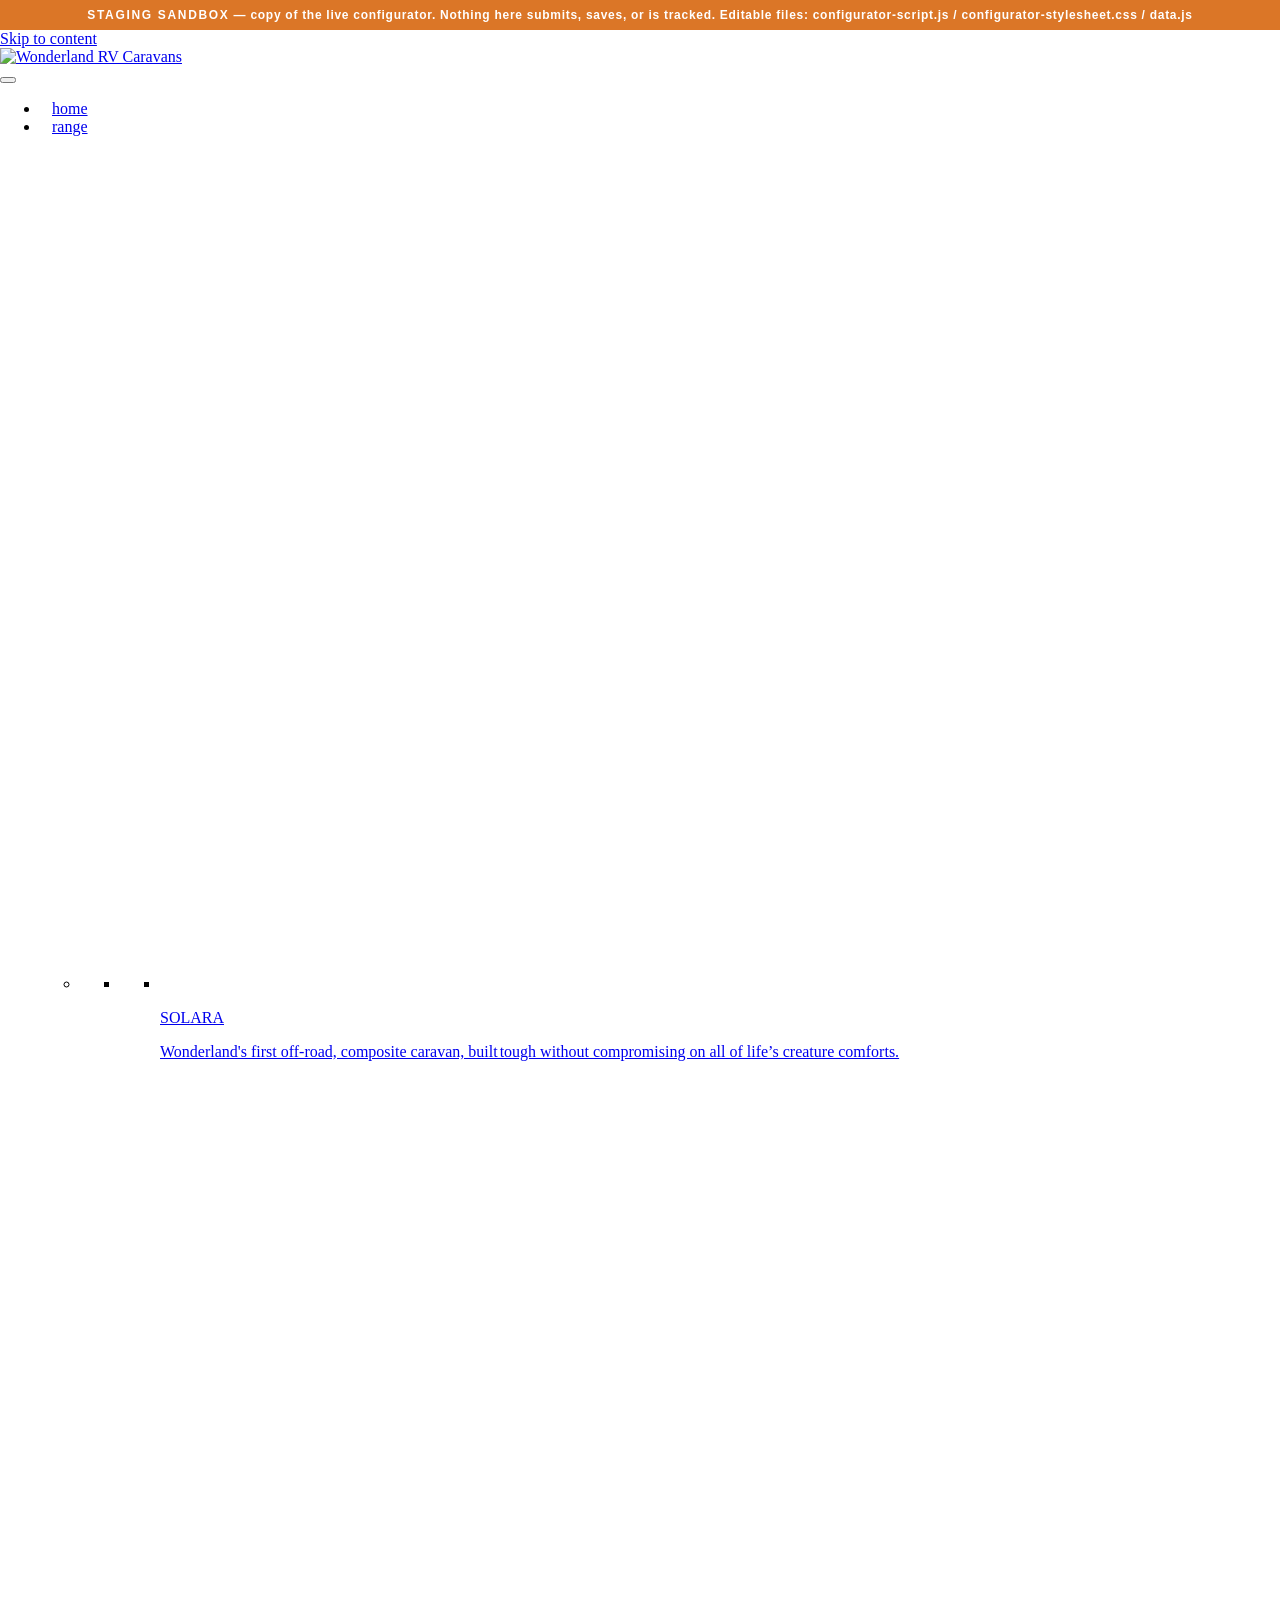
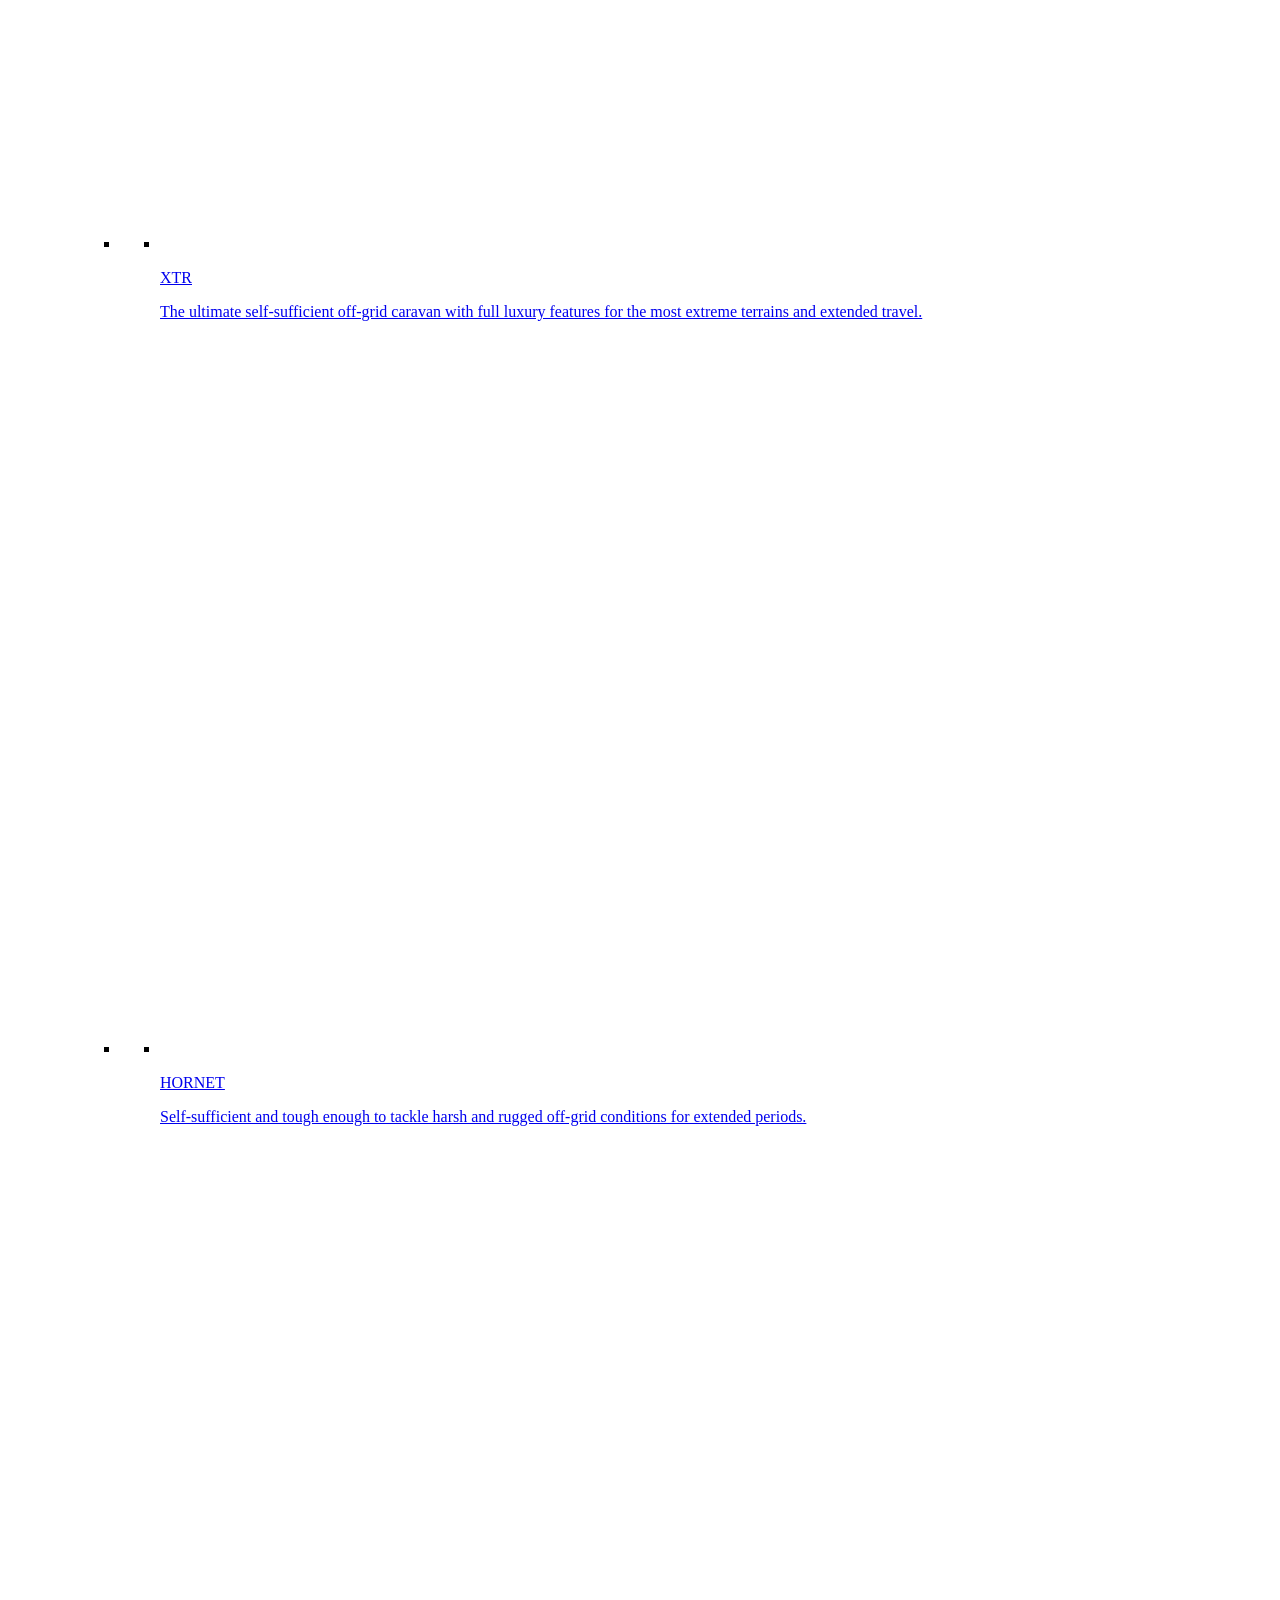
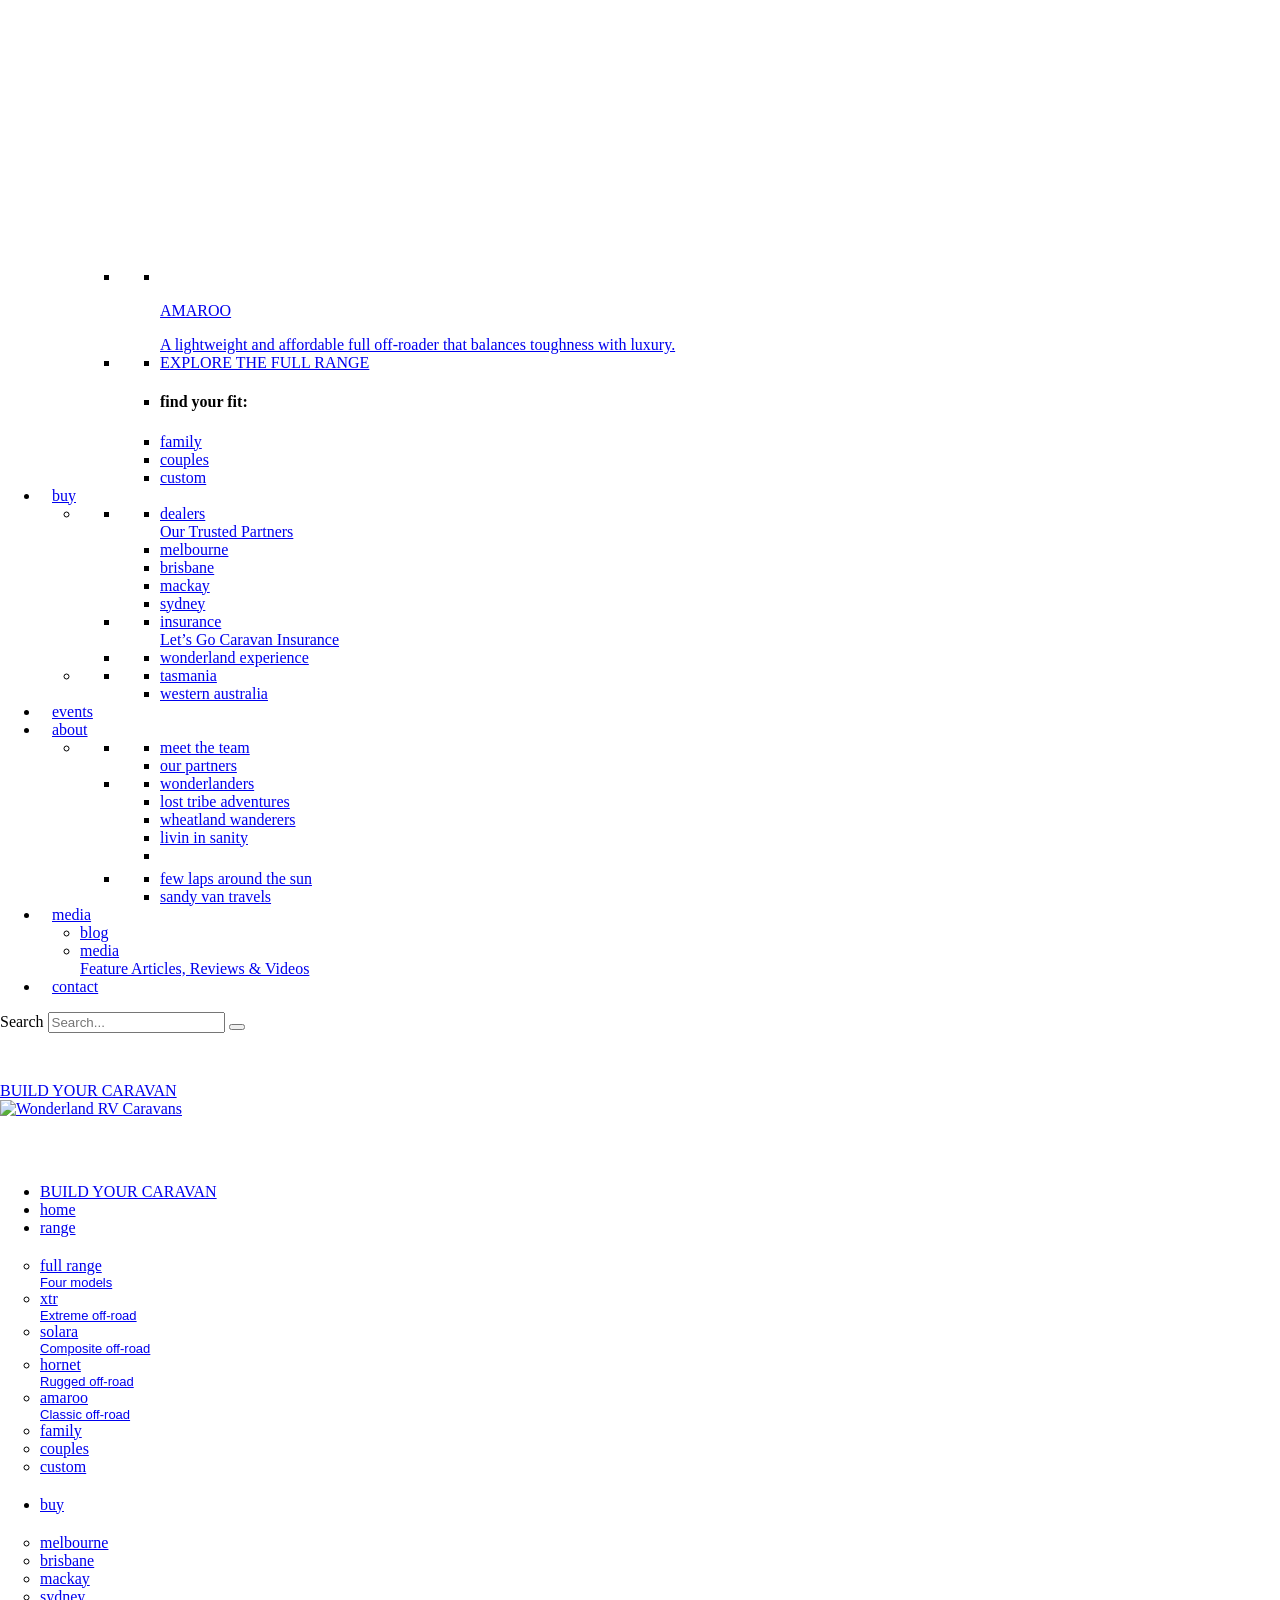
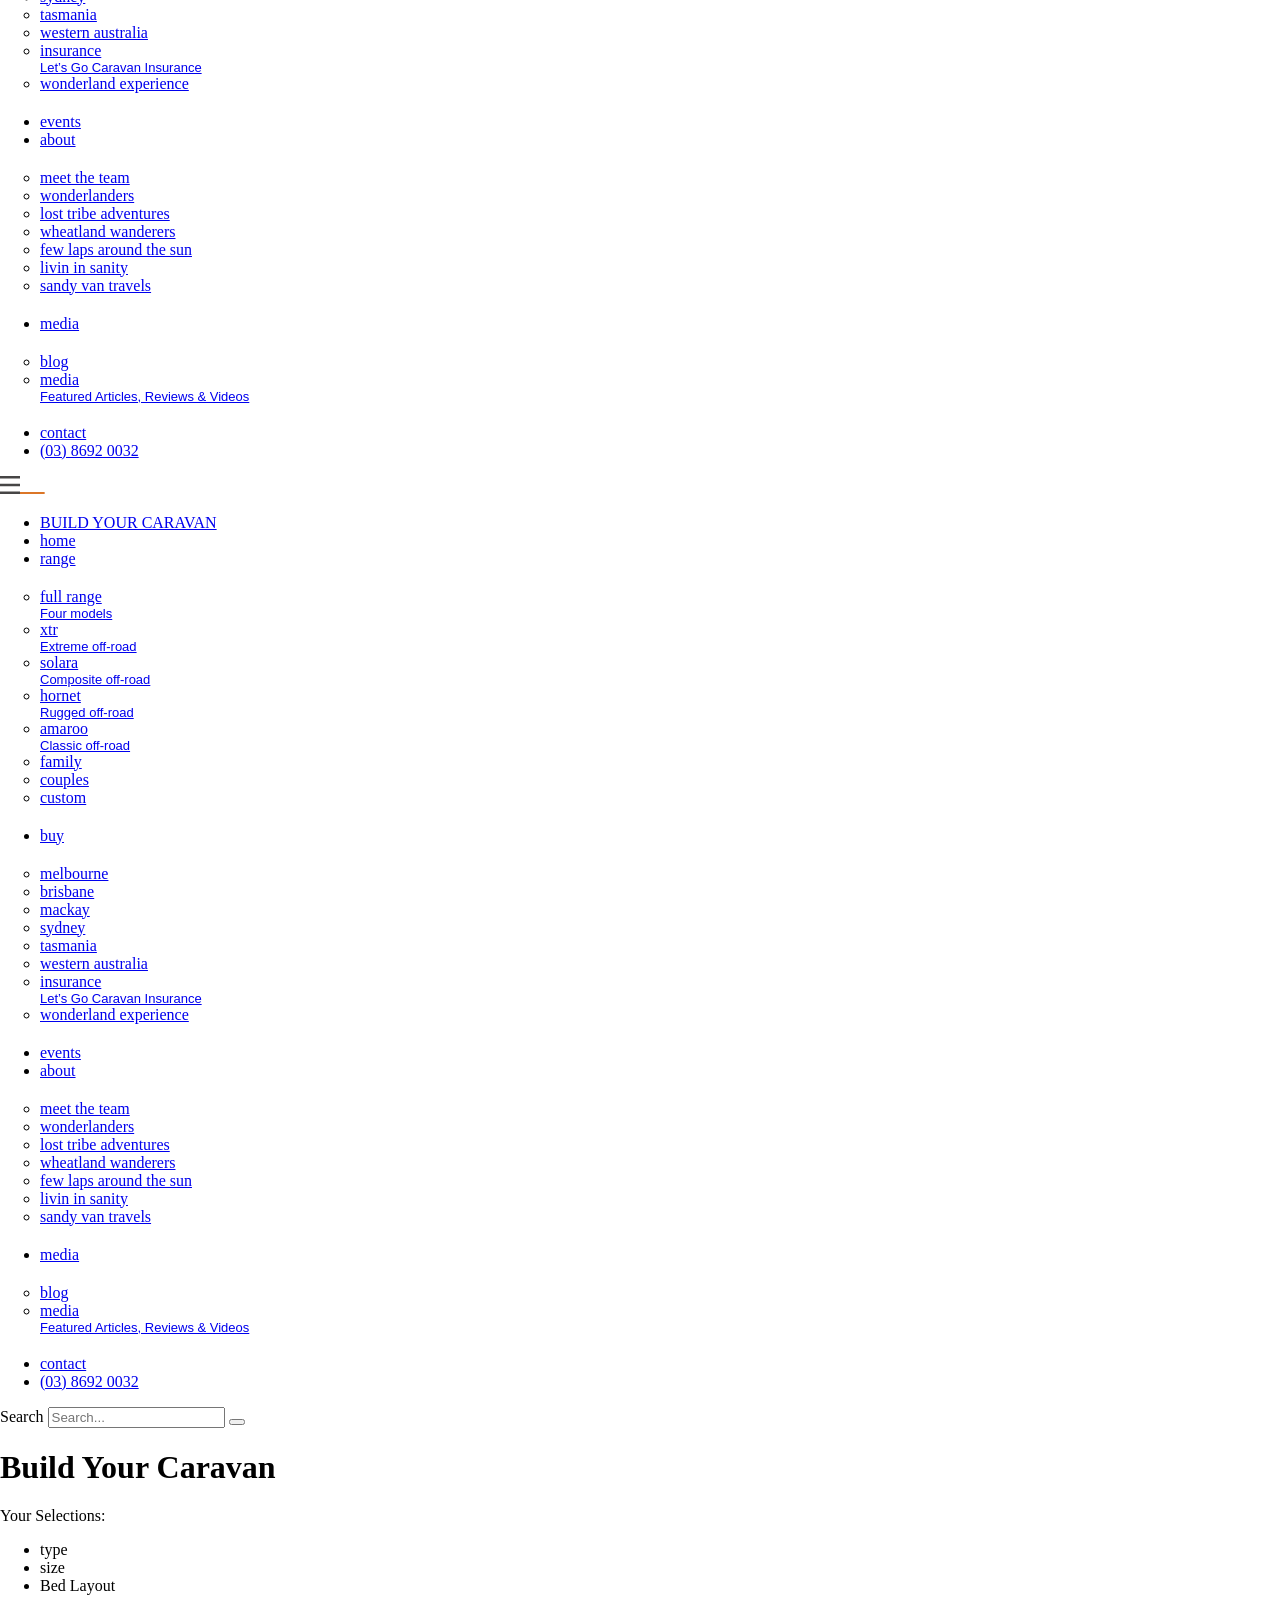
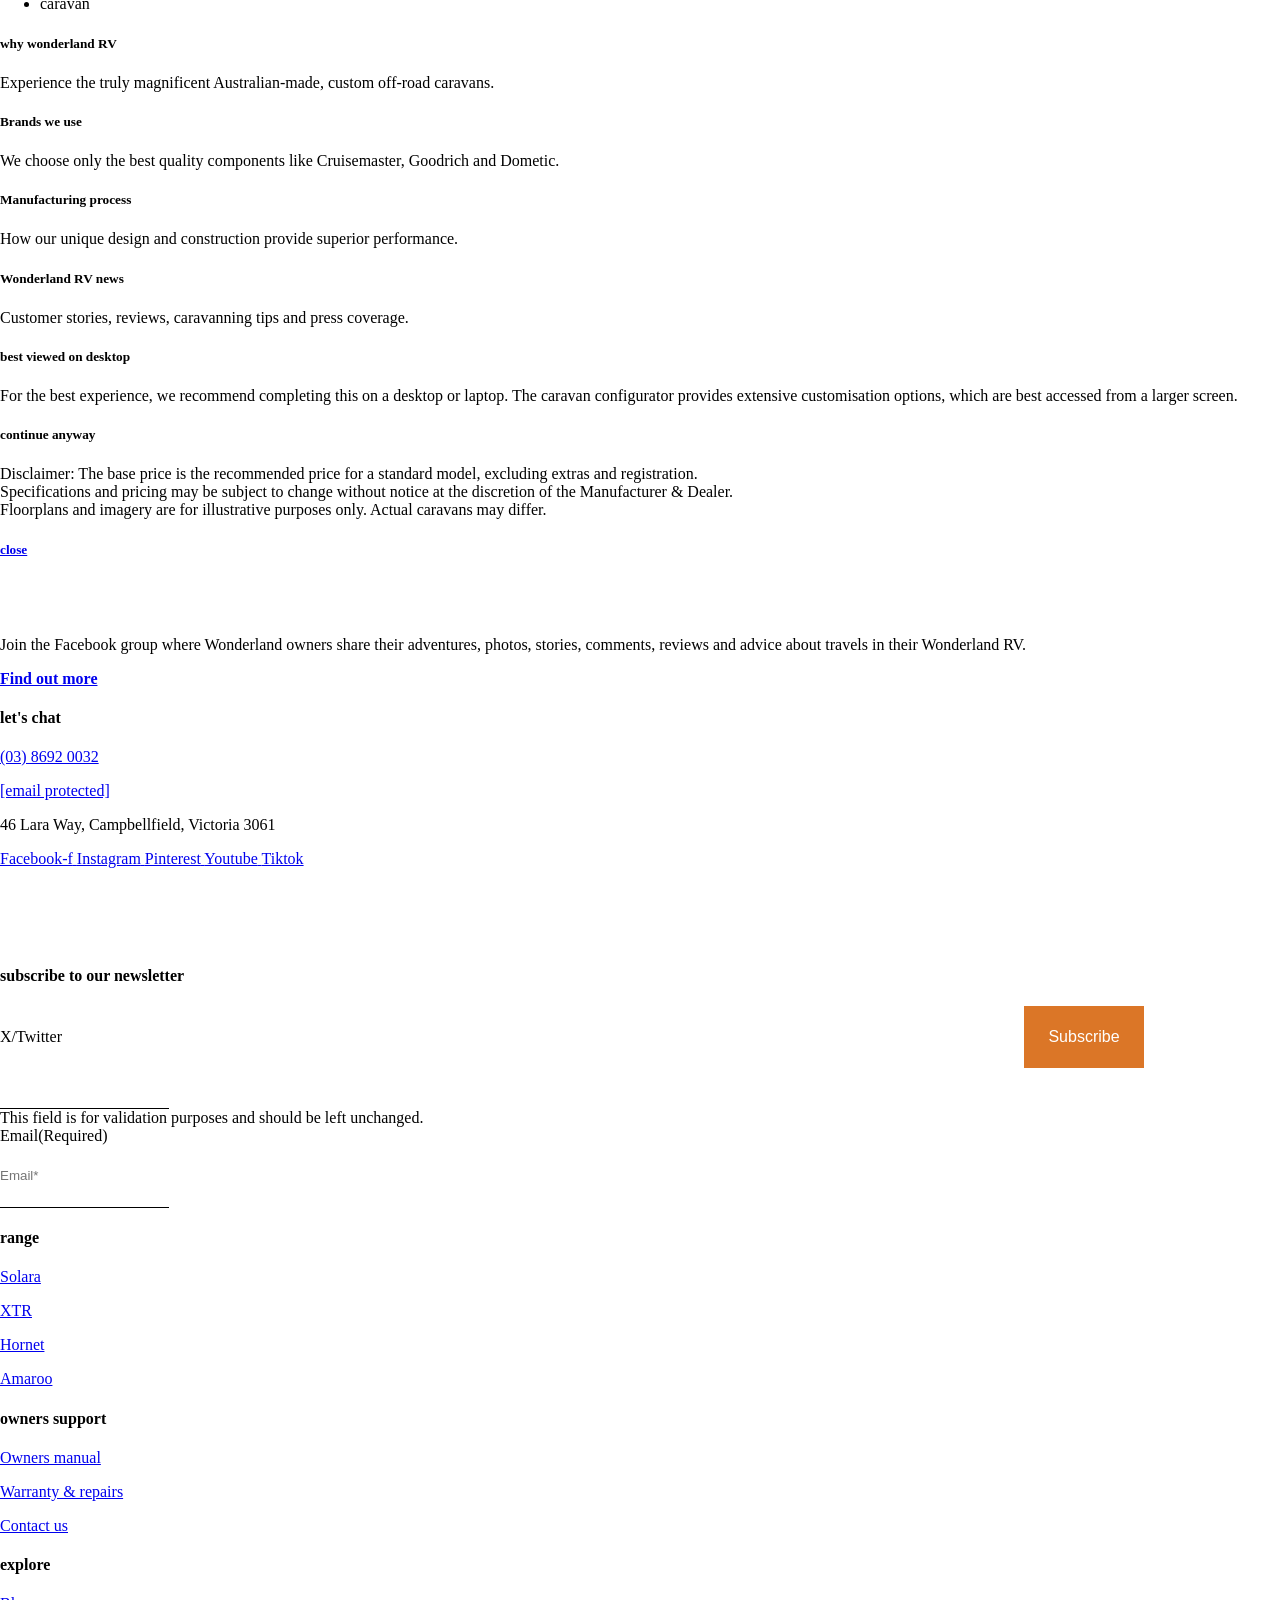
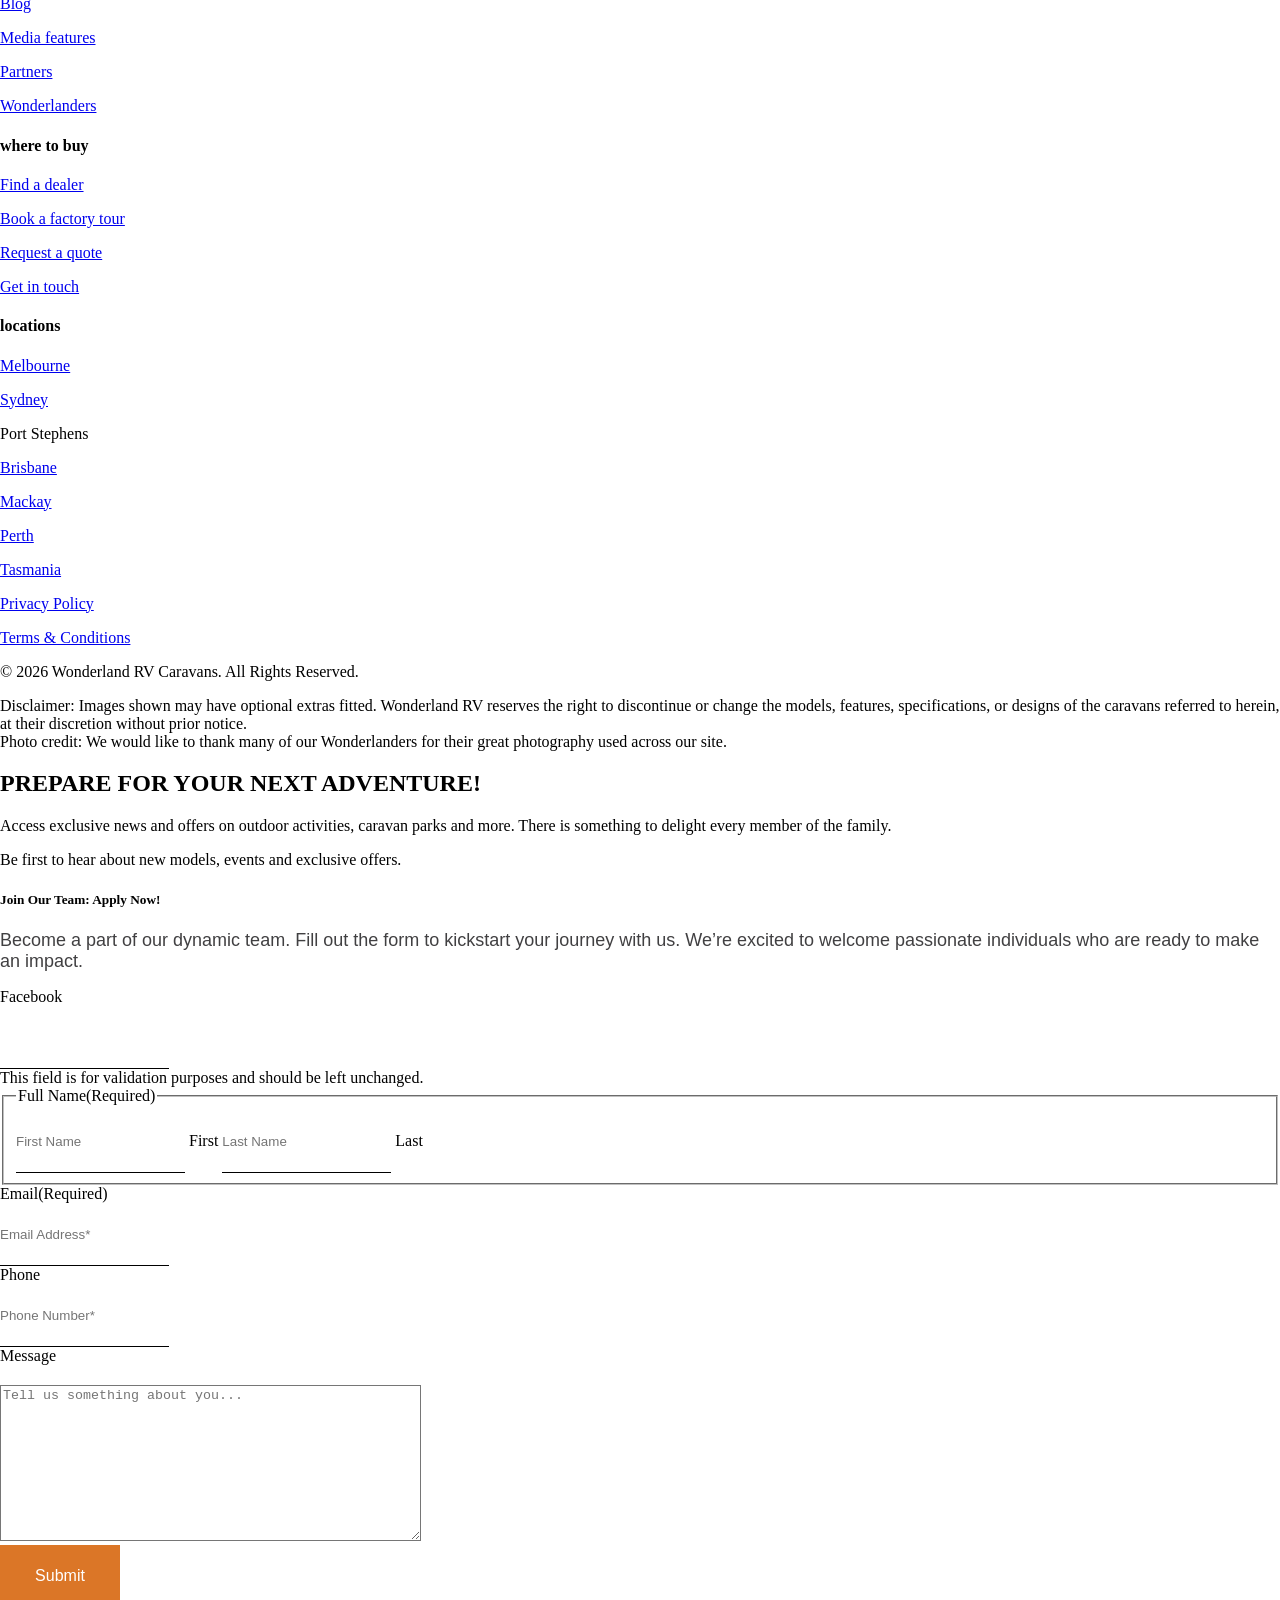
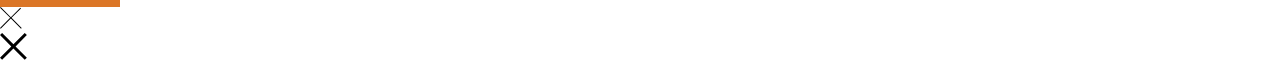
==== configurator-staging/index.html @ 64ff82e1 "Add configurator staging sandbox: index.html" ====
<!doctype html>
<html lang="en-AU" prefix="og: https://ogp.me/ns#">
<head>
	<meta charset="UTF-8">
<script>
var gform;gform||(document.addEventListener("gform_main_scripts_loaded",function(){gform.scriptsLoaded=!0}),document.addEventListener("gform/theme/scripts_loaded",function(){gform.themeScriptsLoaded=!0}),window.addEventListener("DOMContentLoaded",function(){gform.domLoaded=!0}),gform={domLoaded:!1,scriptsLoaded:!1,themeScriptsLoaded:!1,isFormEditor:()=>"function"==typeof InitializeEditor,callIfLoaded:function(o){return!(!gform.domLoaded||!gform.scriptsLoaded||!gform.themeScriptsLoaded&&!gform.isFormEditor()||(gform.isFormEditor()&&console.warn("The use of gform.initializeOnLoaded() is deprecated in the form editor context and will be removed in Gravity Forms 3.1."),o(),0))},initializeOnLoaded:function(o){gform.callIfLoaded(o)||(document.addEventListener("gform_main_scripts_loaded",()=>{gform.scriptsLoaded=!0,gform.callIfLoaded(o)}),document.addEventListener("gform/theme/scripts_loaded",()=>{gform.themeScriptsLoaded=!0,gform.callIfLoaded(o)}),window.addEventListener("DOMContentLoaded",()=>{gform.domLoaded=!0,gform.callIfLoaded(o)}))},hooks:{action:{},filter:{}},addAction:function(o,r,e,t){gform.addHook("action",o,r,e,t)},addFilter:function(o,r,e,t){gform.addHook("filter",o,r,e,t)},doAction:function(o){gform.doHook("action",o,arguments)},applyFilters:function(o){return gform.doHook("filter",o,arguments)},removeAction:function(o,r){gform.removeHook("action",o,r)},removeFilter:function(o,r,e){gform.removeHook("filter",o,r,e)},addHook:function(o,r,e,t,n){null==gform.hooks[o][r]&&(gform.hooks[o][r]=[]);var d=gform.hooks[o][r];null==n&&(n=r+"_"+d.length),gform.hooks[o][r].push({tag:n,callable:e,priority:t=null==t?10:t})},doHook:function(r,o,e){var t;if(e=Array.prototype.slice.call(e,1),null!=gform.hooks[r][o]&&((o=gform.hooks[r][o]).sort(function(o,r){return o.priority-r.priority}),o.forEach(function(o){"function"!=typeof(t=o.callable)&&(t=window[t]),"action"==r?t.apply(null,e):e[0]=t.apply(null,e)})),"filter"==r)return e[0]},removeHook:function(o,r,t,n){var e;null!=gform.hooks[o][r]&&(e=(e=gform.hooks[o][r]).filter(function(o,r,e){return!!(null!=n&&n!=o.tag||null!=t&&t!=o.priority)}),gform.hooks[o][r]=e)}});
</script>

	<meta name="viewport" content="width=device-width, initial-scale=1">
	<link rel="profile" href="https://gmpg.org/xfn/11">
	
<!-- Search Engine Optimization by Rank Math PRO - https://rankmath.com/ -->
<title>Build Your Dream Caravan | Custom Caravans at Wonderland RV</title><link rel="preload" data-rocket-preload as="image" href="https://wonderlandrv.com.au/wp-content/uploads/2022/12/logo.svg" fetchpriority="high">
<meta name="description" content="Design your perfect caravan with Wonderland RV&#039;s custom build options. Choose from a range of layouts and features to create a caravan tailored to your needs. Start building today!"/>
<meta name="robots" content="follow, index, max-snippet:-1, max-video-preview:-1, max-image-preview:large"/>
<link rel="canonical" href="https://wonderlandrv.com.au/build-your-caravan/" />
<meta property="og:locale" content="en_US" />
<meta property="og:type" content="article" />
<meta property="og:title" content="Build Your Dream Caravan | Custom Caravans at Wonderland RV" />
<meta property="og:description" content="Design your perfect caravan with Wonderland RV&#039;s custom build options. Choose from a range of layouts and features to create a caravan tailored to your needs. Start building today!" />
<meta property="og:url" content="https://wonderlandrv.com.au/build-your-caravan/" />
<meta property="og:site_name" content="Wonderland RV" />
<meta property="article:publisher" content="http://facebook.com/wonderlandrv" />
<meta property="og:updated_time" content="2026-03-18T13:47:40+11:00" />
<meta property="article:published_time" content="2024-11-14T12:20:54+11:00" />
<meta property="article:modified_time" content="2026-03-18T13:47:40+11:00" />
<meta name="twitter:card" content="summary_large_image" />
<meta name="twitter:title" content="Build Your Dream Caravan | Custom Caravans at Wonderland RV" />
<meta name="twitter:description" content="Design your perfect caravan with Wonderland RV&#039;s custom build options. Choose from a range of layouts and features to create a caravan tailored to your needs. Start building today!" />
<meta name="twitter:label1" content="Time to read" />
<meta name="twitter:data1" content="Less than a minute" />
<script type="application/ld+json" class="rank-math-schema-pro">{"@context":"https://schema.org","@graph":[{"@type":"Organization","@id":"https://wonderlandrv.com.au/#organization","name":"Wonderland RV","sameAs":["http://facebook.com/wonderlandrv","http://instagram.com/wonderlandrvcaravans"],"logo":{"@type":"ImageObject","@id":"https://wonderlandrv.com.au/#logo","url":"https://wonderlandrv.com.au/wp-content/uploads/2022/12/logo.svg","contentUrl":"https://wonderlandrv.com.au/wp-content/uploads/2022/12/logo.svg","caption":"Wonderland RV","inLanguage":"en-AU","width":"312","height":"35"}},{"@type":"WebSite","@id":"https://wonderlandrv.com.au/#website","url":"https://wonderlandrv.com.au","name":"Wonderland RV","alternateName":"Wonderland RV","publisher":{"@id":"https://wonderlandrv.com.au/#organization"},"inLanguage":"en-AU"},{"@type":"BreadcrumbList","@id":"https://wonderlandrv.com.au/build-your-caravan/#breadcrumb","itemListElement":[{"@type":"ListItem","position":"1","item":{"@id":"https://wonderlandrv.com.au","name":"Home"}},{"@type":"ListItem","position":"2","item":{"@id":"https://wonderlandrv.com.au/build-your-caravan/","name":"Build Your Caravan"}}]},{"@type":"WebPage","@id":"https://wonderlandrv.com.au/build-your-caravan/#webpage","url":"https://wonderlandrv.com.au/build-your-caravan/","name":"Build Your Dream Caravan | Custom Caravans at Wonderland RV","datePublished":"2024-11-14T12:20:54+11:00","dateModified":"2026-03-18T13:47:40+11:00","isPartOf":{"@id":"https://wonderlandrv.com.au/#website"},"inLanguage":"en-AU","breadcrumb":{"@id":"https://wonderlandrv.com.au/build-your-caravan/#breadcrumb"}},{"@type":"Person","@id":"https://wonderlandrv.com.au/author/jeromeb2me-marketing/","name":"Jerome Coco","url":"https://wonderlandrv.com.au/author/jeromeb2me-marketing/","image":{"@type":"ImageObject","@id":"https://secure.gravatar.com/avatar/4088b745d694afa8b5b3a257d0470b4f3c9435e65ce6f945eb5c14ee9a11d53f?s=96&amp;d=mm&amp;r=g","url":"https://secure.gravatar.com/avatar/4088b745d694afa8b5b3a257d0470b4f3c9435e65ce6f945eb5c14ee9a11d53f?s=96&amp;d=mm&amp;r=g","caption":"Jerome Coco","inLanguage":"en-AU"},"worksFor":{"@id":"https://wonderlandrv.com.au/#organization"}},{"@type":"Article","headline":"Build Your Dream Caravan | Custom Caravans at Wonderland RV","datePublished":"2024-11-14T12:20:54+11:00","dateModified":"2026-03-18T13:47:40+11:00","author":{"@id":"https://wonderlandrv.com.au/author/jeromeb2me-marketing/","name":"Jerome Coco"},"publisher":{"@id":"https://wonderlandrv.com.au/#organization"},"description":"Design your perfect caravan with Wonderland RV&#039;s custom build options. Choose from a range of layouts and features to create a caravan tailored to your needs. Start building today!","name":"Build Your Dream Caravan | Custom Caravans at Wonderland RV","@id":"https://wonderlandrv.com.au/build-your-caravan/#richSnippet","isPartOf":{"@id":"https://wonderlandrv.com.au/build-your-caravan/#webpage"},"inLanguage":"en-AU","mainEntityOfPage":{"@id":"https://wonderlandrv.com.au/build-your-caravan/#webpage"}}]}</script>
<!-- /Rank Math WordPress SEO plugin -->

<link rel='dns-prefetch' href='//www.googletagmanager.com' />

<link rel="alternate" type="application/rss+xml" title="Wonderland RV &raquo; Feed" href="https://wonderlandrv.com.au/feed/" />
<link rel="alternate" type="application/rss+xml" title="Wonderland RV &raquo; Comments Feed" href="https://wonderlandrv.com.au/comments/feed/" />
<link rel="alternate" title="oEmbed (JSON)" type="application/json+oembed" href="https://wonderlandrv.com.au/wp-json/oembed/1.0/embed?url=https%3A%2F%2Fwonderlandrv.com.au%2Fbuild-your-caravan%2F" />
<link rel="alternate" title="oEmbed (XML)" type="text/xml+oembed" href="https://wonderlandrv.com.au/wp-json/oembed/1.0/embed?url=https%3A%2F%2Fwonderlandrv.com.au%2Fbuild-your-caravan%2F&#038;format=xml" />
<link data-minify="1" rel="stylesheet" type="text/css" href="https://wonderlandrv.com.au/wp-content/cache/min/1/ywn7byg.css?ver=1786029445"><style id="wp-img-auto-sizes-contain-inline-css">
img:is([sizes=auto i],[sizes^="auto," i]){contain-intrinsic-size:3000px 1500px}
/*# sourceURL=wp-img-auto-sizes-contain-inline-css */
</style>
<style id="wp-emoji-styles-inline-css">

	img.wp-smiley, img.emoji {
		display: inline !important;
		border: none !important;
		box-shadow: none !important;
		height: 1em !important;
		width: 1em !important;
		margin: 0 0.07em !important;
		vertical-align: -0.1em !important;
		background: none !important;
		padding: 0 !important;
	}
/*# sourceURL=wp-emoji-styles-inline-css */
</style>
<style id="wp-block-styles-placeholder-inline-css">
:root { --wp-internal-comment: "Placeholder for wp_hoist_late_printed_styles() to replace with the block styles printed at wp_footer." }
/*# sourceURL=wp-block-styles-placeholder-inline-css */
</style>
<link data-minify="1" rel='stylesheet' id='jet-engine-frontend-css' href='https://wonderlandrv.com.au/wp-content/cache/min/1/wp-content/plugins/jet-engine/assets/css/frontend.css?ver=1786029445' media='all' />
<style id="wp-global-styles-placeholder-inline-css">
:root { --wp-internal-comment: "Placeholder for wp_hoist_late_printed_styles() to replace with the global-styles printed at wp_footer." }
/*# sourceURL=wp-global-styles-placeholder-inline-css */
</style>
<link data-minify="1" rel='stylesheet' id='custom-stylesheet-css' href='https://wonderlandrv.com.au/wp-content/cache/min/1/wp-content/plugins/b2me-custom-scripts/css/custom-stylesheet.css?ver=1786029445' media='all' />
<link data-minify="1" rel='stylesheet' id='configurator-stylesheet-css' href='https://wonderlandrv.com.au/wp-content/cache/min/1/wp-content/plugins/b2me-custom-scripts/css/configurator-stylesheet.css?ver=1786029531' media='all' />
<link data-minify="1" rel='stylesheet' id='megamenu-css' href='https://wonderlandrv.com.au/wp-content/cache/min/1/wp-content/uploads/maxmegamenu/style.css?ver=1786029445' media='all' />
<link data-minify="1" rel='stylesheet' id='dashicons-css' href='https://wonderlandrv.com.au/wp-content/cache/min/1/wp-includes/css/dashicons.min.css?ver=1786029445' media='all' />
<link data-minify="1" rel='stylesheet' id='hello-elementor-css' href='https://wonderlandrv.com.au/wp-content/cache/min/1/wp-content/themes/hello-elementor/assets/css/reset.css?ver=1786029445' media='all' />
<link data-minify="1" rel='stylesheet' id='hello-elementor-theme-style-css' href='https://wonderlandrv.com.au/wp-content/cache/min/1/wp-content/themes/hello-elementor/assets/css/theme.css?ver=1786029445' media='all' />
<link data-minify="1" rel='stylesheet' id='hello-elementor-header-footer-css' href='https://wonderlandrv.com.au/wp-content/cache/min/1/wp-content/themes/hello-elementor/assets/css/header-footer.css?ver=1786029445' media='all' />
<link rel='stylesheet' id='elementor-frontend-css' href='https://wonderlandrv.com.au/wp-content/plugins/elementor/assets/css/frontend.min.css?ver=4.2.1' media='all' />
<link rel='stylesheet' id='elementor-post-5-css' href='https://wonderlandrv.com.au/wp-content/uploads/elementor/css/post-5.css?ver=1786029501' media='all' />
<link data-minify="1" rel='stylesheet' id='betterdocs-elementor-editor-css' href='https://wonderlandrv.com.au/wp-content/cache/min/1/wp-content/plugins/betterdocs/assets/elementor/css/betterdocs-el-edit.css?ver=1786029445' media='all' />
<link rel='stylesheet' id='widget-image-css' href='https://wonderlandrv.com.au/wp-content/plugins/elementor/assets/css/widget-image.min.css?ver=4.2.1' media='all' />
<link data-minify="1" rel='stylesheet' id='swiper-css' href='https://wonderlandrv.com.au/wp-content/cache/min/1/wp-content/plugins/elementor/assets/lib/swiper/v8/css/swiper.min.css?ver=1786029445' media='all' />
<link rel='stylesheet' id='e-swiper-css' href='https://wonderlandrv.com.au/wp-content/plugins/elementor/assets/css/conditionals/e-swiper.min.css?ver=4.2.1' media='all' />
<link rel='stylesheet' id='widget-search-form-css' href='https://wonderlandrv.com.au/wp-content/plugins/elementor-pro/assets/css/widget-search-form.min.css?ver=4.2.1' media='all' />
<link rel='stylesheet' id='elementor-icons-shared-0-css' href='https://wonderlandrv.com.au/wp-content/plugins/elementor/assets/lib/font-awesome/css/fontawesome.min.css?ver=5.15.3' media='all' />
<link data-minify="1" rel='stylesheet' id='elementor-icons-fa-solid-css' href='https://wonderlandrv.com.au/wp-content/cache/min/1/wp-content/plugins/elementor/assets/lib/font-awesome/css/solid.min.css?ver=1786029445' media='all' />
<link rel='stylesheet' id='e-sticky-css' href='https://wonderlandrv.com.au/wp-content/plugins/elementor-pro/assets/css/modules/sticky.min.css?ver=4.2.1' media='all' />
<link rel='stylesheet' id='widget-nav-menu-css' href='https://wonderlandrv.com.au/wp-content/plugins/elementor-pro/assets/css/widget-nav-menu.min.css?ver=4.2.1' media='all' />
<link rel='stylesheet' id='widget-heading-css' href='https://wonderlandrv.com.au/wp-content/plugins/elementor/assets/css/widget-heading.min.css?ver=4.2.1' media='all' />
<link rel='stylesheet' id='e-animation-fadeIn-css' href='https://wonderlandrv.com.au/wp-content/plugins/elementor/assets/lib/animations/styles/fadeIn.min.css?ver=4.2.1' media='all' />
<link rel='stylesheet' id='e-popup-css' href='https://wonderlandrv.com.au/wp-content/plugins/elementor-pro/assets/css/conditionals/popup.min.css?ver=4.2.1' media='all' />
<link rel='stylesheet' id='e-animation-fadeInDown-css' href='https://wonderlandrv.com.au/wp-content/plugins/elementor/assets/lib/animations/styles/fadeInDown.min.css?ver=4.2.1' media='all' />
<link data-minify="1" rel='stylesheet' id='elementor-icons-css' href='https://wonderlandrv.com.au/wp-content/cache/min/1/wp-content/plugins/elementor/assets/lib/eicons/css/elementor-icons.min.css?ver=1786029445' media='all' />
<link data-minify="1" rel='stylesheet' id='jet-tabs-frontend-css' href='https://wonderlandrv.com.au/wp-content/cache/min/1/wp-content/plugins/jet-tabs/assets/css/jet-tabs-frontend.css?ver=1786029445' media='all' />
<link data-minify="1" rel='stylesheet' id='jet-tricks-frontend-css' href='https://wonderlandrv.com.au/wp-content/cache/min/1/wp-content/plugins/jet-tricks/assets/css/jet-tricks-frontend.css?ver=1786029445' media='all' />
<link rel='stylesheet' id='elementor-post-7953-css' href='https://wonderlandrv.com.au/wp-content/uploads/elementor/css/post-7953.css?ver=1786029467' media='all' />
<link rel='stylesheet' id='elementor-post-117-css' href='https://wonderlandrv.com.au/wp-content/uploads/elementor/css/post-117.css?ver=1786029500' media='all' />
<link rel='stylesheet' id='elementor-post-4586-css' href='https://wonderlandrv.com.au/wp-content/uploads/elementor/css/post-4586.css?ver=1786029477' media='all' />
<link rel='stylesheet' id='elementor-post-7338-css' href='https://wonderlandrv.com.au/wp-content/uploads/elementor/css/post-7338.css?ver=1786029472' media='all' />
<link rel='stylesheet' id='elementor-post-7265-css' href='https://wonderlandrv.com.au/wp-content/uploads/elementor/css/post-7265.css?ver=1786029473' media='all' />
<style id="elementor-pro-custom-fonts-inline-css">
@font-face {
	font-family: 'Gordita';
	font-style: normal;
	font-weight: 400;
	font-display: auto;
	src: url('https://wonderlandrv.com.au/wp-content/uploads/2022/11/Gordita-Regular.woff2') format('woff2'),
		url('https://wonderlandrv.com.au/wp-content/uploads/2022/11/Gordita-Regular.woff') format('woff');
}
@font-face {
	font-family: 'Gordita';
	font-style: normal;
	font-weight: 500;
	font-display: auto;
	src: url('https://wonderlandrv.com.au/wp-content/uploads/2022/11/Gordita-Medium.woff2') format('woff2'),
		url('https://wonderlandrv.com.au/wp-content/uploads/2022/11/Gordita-Medium.woff') format('woff');
}
@font-face {
	font-family: 'Gordita';
	font-style: normal;
	font-weight: 300;
	font-display: auto;
	src: url('https://wonderlandrv.com.au/wp-content/uploads/2022/11/Gordita-Light.woff2') format('woff2'),
		url('https://wonderlandrv.com.au/wp-content/uploads/2022/11/Gordita-Light.woff') format('woff');
}

/*# sourceURL=elementor-pro-custom-fonts-inline-css */
</style>
<style id="rocket-lazyload-inline-css">
.rll-youtube-player{position:relative;padding-bottom:56.23%;height:0;overflow:hidden;max-width:100%;}.rll-youtube-player:focus-within{outline: 2px solid currentColor;outline-offset: 5px;}.rll-youtube-player iframe{position:absolute;top:0;left:0;width:100%;height:100%;z-index:100;background:0 0}.rll-youtube-player img{bottom:0;display:block;left:0;margin:auto;max-width:100%;width:100%;position:absolute;right:0;top:0;border:none;height:auto;-webkit-transition:.4s all;-moz-transition:.4s all;transition:.4s all}.rll-youtube-player img:hover{-webkit-filter:brightness(75%)}.rll-youtube-player .play{height:100%;width:100%;left:0;top:0;position:absolute;background:url(https://wonderlandrv.com.au/wp-content/plugins/wp-rocket/assets/img/youtube.png) no-repeat center;background-color: transparent !important;cursor:pointer;border:none;}.wp-embed-responsive .wp-has-aspect-ratio .rll-youtube-player{position:absolute;padding-bottom:0;width:100%;height:100%;top:0;bottom:0;left:0;right:0}
/*# sourceURL=rocket-lazyload-inline-css */
</style>
<link data-minify="1" rel='stylesheet' id='elementor-gf-local-roboto-css' href='https://wonderlandrv.com.au/wp-content/cache/min/1/wp-content/uploads/elementor/google-fonts/css/roboto.css?ver=1786029445' media='all' />
<link data-minify="1" rel='stylesheet' id='elementor-gf-local-poppins-css' href='https://wonderlandrv.com.au/wp-content/cache/min/1/wp-content/uploads/elementor/google-fonts/css/poppins.css?ver=1786029445' media='all' />
<script id="jquery-core-js" src="https://wonderlandrv.com.au/wp-includes/js/jquery/jquery.min.js?ver=3.7.1"></script>
<script id="jquery-migrate-js" src="https://wonderlandrv.com.au/wp-includes/js/jquery/jquery-migrate.min.js?ver=3.4.1"></script>

<!-- Google tag (gtag.js) snippet added by Site Kit -->
<!-- Google Analytics snippet added by Site Kit -->

<!-- analytics removed for staging -->
<link rel="https://api.w.org/" href="https://wonderlandrv.com.au/wp-json/" /><link rel="alternate" title="JSON" type="application/json" href="https://wonderlandrv.com.au/wp-json/wp/v2/pages/7953" /><link rel="EditURI" type="application/rsd+xml" title="RSD" href="https://wonderlandrv.com.au/xmlrpc.php?rsd" />
<link rel='shortlink' href='https://wonderlandrv.com.au/?p=7953' />
    <link rel="apple-touch-icon" sizes="180x180" href="https://wonderlandrv.com.au/wp-content/plugins/b2me-custom-scripts/images/apple-touch-icon.png">
    <link rel="icon" type="image/png" sizes="32x32" href="https://wonderlandrv.com.au/wp-content/plugins/b2me-custom-scripts/images/favicon-32x32.png">
    <link rel="icon" type="image/png" sizes="16x16" href="https://wonderlandrv.com.au/wp-content/plugins/b2me-custom-scripts/images/favicon-16x16.png">
    <link rel="manifest" href="https://wonderlandrv.com.au/wp-content/plugins/b2me-custom-scripts/images/site.webmanifest">
    <link rel="mask-icon" href="https://wonderlandrv.com.au/wp-content/plugins/b2me-custom-scripts/images/safari-pinned-tab.svg" color="#000000">
    <meta name="msapplication-TileColor" content="#da532c">
    <meta name="theme-color" content="#ffffff">
    <meta name="generator" content="Site Kit by Google 1.184.0" />		<script type="text/javascript">
			(function(c, l, a, r, i, t, y) {
				c[a] = c[a] || function() {
					(c[a].q = c[a].q || []).push(arguments)
				};
				t = l.createElement(r);
				t.async = 1;
				t.src = "https://www.clarity.ms/tag/" + i + "?ref=wordpress";
				y = l.getElementsByTagName(r)[0];
				y.parentNode.insertBefore(t, y);
			})(window, document, "clarity", "script", "u02zmccltj");
		</script>
	<link rel="llms-sitemap" href="https://wonderlandrv.com.au/llms.txt" />

<!-- Google AdSense meta tags added by Site Kit -->
<meta name="google-adsense-platform-account" content="ca-host-pub-2644536267352236">
<meta name="google-adsense-platform-domain" content="sitekit.withgoogle.com">
<!-- End Google AdSense meta tags added by Site Kit -->
<meta name="generator" content="Elementor 4.2.1; features: additional_custom_breakpoints; settings: css_print_method-external, google_font-enabled, font_display-swap">
<script>
jQuery(document).ready(function($){
	$('.mobile-desc').hide();
$('.viewmore').click(function() {
  $(this).next('.mobile-desc').slideToggle();
  if ($(this).find('.viewmore-btn').text() == 'View features') {
    $(this).find('.viewmore-btn').text('Hide features');
  } else {
    $(this).find('.viewmore-btn').text('View features');
  }
});
	});
</script>
<!-- Google tag (gtag.js) -->

<!-- analytics removed for staging -->
<script>
document.addEventListener('DOMContentLoaded', function() {
  if (!("ontouchstart" in document.documentElement)) {
    let elements = document.querySelectorAll('.showpopup');
    let popupposts = ['6756']; /* enter your popup IDs here, in the order you want them to show up */

    elements.forEach(function(element, index) {
      element.addEventListener('mouseenter', function() {
        if (index < popupposts.length) {
          elementorProFrontend.modules.popup.showPopup({ id: popupposts[index] });
        }
      });
    });
  }
});
</script>
<style>
.elementor-button:focus, .elementor-button:visited {
	color: inherit;
}
	.partial_entry_warning {
		display: none !important;
	}
</style>
<script>
jQuery(window).on('load', function () {
	jQuery('#specifications .e-n-tabs-heading button').click(function() {
    	var location = jQuery(this).offset().top;
    	var window_width = jQuery(window).width();
    	
			if (window_width <= 767) {
         jQuery("html, body").animate({
    				scrollTop: location - 100
    		});   
    	}
	});
});
</script>
<meta http-equiv="Content-Security-Policy" content="upgrade-insecure-requests">
			<style>
				.e-con.e-parent:nth-of-type(n+4):not(.e-lazyloaded):not(.e-no-lazyload),
				.e-con.e-parent:nth-of-type(n+4):not(.e-lazyloaded):not(.e-no-lazyload) * {
					background-image: none !important;
				}
				@media screen and (max-height: 1024px) {
					.e-con.e-parent:nth-of-type(n+3):not(.e-lazyloaded):not(.e-no-lazyload),
					.e-con.e-parent:nth-of-type(n+3):not(.e-lazyloaded):not(.e-no-lazyload) * {
						background-image: none !important;
					}
				}
				@media screen and (max-height: 640px) {
					.e-con.e-parent:nth-of-type(n+2):not(.e-lazyloaded):not(.e-no-lazyload),
					.e-con.e-parent:nth-of-type(n+2):not(.e-lazyloaded):not(.e-no-lazyload) * {
						background-image: none !important;
					}
				}
			</style>
			
<!-- Google Tag Manager snippet added by Site Kit -->
<!-- GTM removed for staging -->

<!-- End Google Tag Manager snippet added by Site Kit -->
<link rel="icon" href="https://wonderlandrv.com.au/wp-content/uploads/2022/11/Wonderland-RV-Caravans-favicon-01.svg" sizes="32x32" />
<link rel="icon" href="https://wonderlandrv.com.au/wp-content/uploads/2022/11/Wonderland-RV-Caravans-favicon-01.svg" sizes="192x192" />
<link rel="apple-touch-icon" href="https://wonderlandrv.com.au/wp-content/uploads/2022/11/Wonderland-RV-Caravans-favicon-01.svg" />
<meta name="msapplication-TileImage" content="https://wonderlandrv.com.au/wp-content/uploads/2022/11/Wonderland-RV-Caravans-favicon-01.svg" />
<style id="wp-custom-css">
/* temp hide download button */

/*.dllink {display: none;}

/* end hide */
footer .elementor-element-f3cc6fc {
	display: none;
}

.jet-remove-all-filters__button {
	margin-bottom: 30px!important;
}

.layoutfilter .jet-checkboxes-list__label{
	color: #707070;
}
#loadmore .elementor-button-text, #loadmorecouple .elementor-button-text {
	font-size: 22px;
}

#loadmore a, #loadmorecouple a {
	padding: 20px 40px;
}
.jet-filters-counter {
	font-size:10px!important;
}

.setuptoggle .jet-accordion .jet-toggle__content-inner .e-con-boxed:first-child {
	margin-top: 20px!important;
}
.lookstabs .jet-tabs__control {
		min-width: 250px;
		display: flex;
	}
.bedfilter .jet-checkboxes-list__label {
	width: 200px;
}
.sizefilter .jet-checkboxes-list__label {
	width: 40px;
}
.seatingfilter .jet-checkboxes-list__label {
	width: 150px;
}
.bunksfilter .jet-checkboxes-list__label {
	width: 150px;
}
.storagefilter .jet-checkboxes-list__label {
	width: 200px;
}

.dllink .elementor-widget-container {
	height:auto!important;
}
.deskmenu .sub-menu{
	margin-left: -20px!important;
}
.sub-menu {
padding: 20px 0!important;
}
.sub-menu .menu-item .menusubtext {
	font-family: Gordita, sans-serif;
	font-size: 13px;
	font-weight: 400;
}
.sub-menu .menu-item .elementor-sub-item {
	flex-direction: column;

}
.menu-item div {
	width: 100%;
}

/* general */
.twocols .jet-checkboxes-list {
    column-count: 2;
	column-gap: 0px!important;
}

.elementor-form input[type=checkbox] {
	position: absolute;
	opacity:0;
}

.elementor-lightbox .elementor-lightbox-image {
	box-shadow: none;
	border-radius: 0;
}

.elementor-form input[type=checkbox]+label{
position: relative;
    cursor: pointer;
    padding: 0;
	margin-right: 10px;

	font-size: 16px!important;	
}

.elementor-form input[type=checkbox]+label:before{
	    content: '';
    margin-right: 10px;
    display: inline-block;
    vertical-align: text-top;
    width: 16px;
    height: 16px;
   vertical-align: baseline;
	 border: 1px solid #707070;
}

.elementor-form input[type=checkbox]:checked +label:before{
	background: #db7627;
	border-color: #db7627;
}

.elementor-form .elementor-field-type-checkbox {
	padding: 15px 0;
}
.dlbutton a {
	color:  #db7627;
	font-family: 'Gordita', sans-serif;
	font-weight: 400;
	font-size:18px;
	padding: 13px 30px;
	border: 1px solid #db7627;
}
.dlbutton {
	padding-top: 40px!important;
}
.elementor-message-success {
	padding-top: 20px;
}
.elementor-message-success p {
	margin-bottom: 5px;
}

.elementor-message:before {
	display: none;
}
.rvgallery .elementor-gallery-title {
	padding: 0;
}
.wonderlist ul {
	padding-left: 1.1em;
}
.wonderlist p {margin-bottom:0;}

.imagetabs .active-tab circle {
	fill: #DB7627;
}

.spectable p {
    margin-bottom: 0;
}

.rv-description strong {
	font-weight: 500;
	color: #1D1D1B;
	font-size: 13px;
}
 .jet-checkboxes-list__row:nth-child(6) {
	padding-top: 0!important;
} 

.rv-description p, .rv-description h3, .rv-description h5 {
margin-bottom: 0;
}
.rv-description ul {
	padding-left: 0.5em;
	margin-bottom: 8px;
}
.rv-description .storagelist ul {
	margin-bottom: 0;
}
.rv-description li {
	font-size: 13px;
	line-height: 17px;
}
.setuptoggle .jet-switcher__control-wrapper {
	justify-content: start;
	
	border-bottom:  1px solid #1D1D1B;
	padding: 28px 0;
}

.topline .jet-switcher__control-wrapper {
	border-top: 1px solid #1D1D1B;
}
.wonderform input{
	padding: 15px 0 0 0;
}
.wonderform input::placeholder,.wonderform textarea::placeholder {
	opacity: 1;
}
.wonderform textarea {
	border: 1px solid #918F8D !important;
	margin-bottom: 30px
}

.wonderform input[type=checkbox] {
 display: grid;
  grid-template-columns: 1em auto;
	
}
.contactpageform .elementor-field-type-checkbox .elementor-field-option {
	width: 50%;
	height: 36px;
}

.viewmore-btn {
	color:#db7627!important;
	font-size: 14px;
	line-height: 32px;
	text-align: left;
}
.smallquote strong {
    font-size: 18px;
    font-weight: 500;
}

.lookstabs .active-tab circle {
	fill: #db7627!important;
}
.smallquote p {
    margin-bottom: 0;
}

.biotabs .jet-tabs__control-wrapper {
visibility: hidden;
	height: 0;
display: none;
}
.biotabs .jet-tabs__content img {
	margin-bottom: 45px;
}

.biotabs .elementor-tab-content h5 {
	
	font-size: 20px;
	line-height: 36px;
	margin: 0;
	
}

.biotabs .jet-tabs__content p {
	margin: 0;
	font-size: 18px!important;
	line-height: 24px!important;
}
.biotabs .jet-tabs__content h6 {
	font-size: 18px;
	line-height: 24px;
	margin-bottom: 25px;
	margin-top: 0;
	font-weight: 400;
}

.biotabs .biocontent {
	width: 540px; 
}
.biotabs .biocontent h5{
 	font-size: 20px!important;
	margin-bottom: 4px;
}

.socials .elementor-widget-container {
	height: 46px!important;
}
.footer strong {
	font-weight: 500
}

.eicon-close:before {
	content: url("https://wonderlandrv.com.au/wp-content/uploads/2023/02/closex.svg");
}

.footer h5 a:hover {
	color: var( --e-global-color-accent )!important;
}

@media only screen and  (min-width: 2000px) {
	#solara-turn-around img.swiper-slide-image, #solara-turn-around .elementor-image-carousel {
		height: 500px;
	}
}

/* mobile */
@media only screen and  (max-width:786px) {
	/* Specifications Table */
	.spectable ul {
		padding-left: 0;
		list-style: none;
	}
	.jet-checkboxes-list {
		padding: 40px;
	}
	.elementor-form input[type=checkbox]+label{

		font-size: 14px!important;	
	}
	.elementor-form 	.elementor-field-type-checkbox .elementor-field-option {
		margin-bottom: 5px;
	}
	.dlbutton {
		padding-top: 30px!important;
	}
	.spectable ul li {
		font-size: 12px;
		line-height: 15px;
		margin-bottom: 5px;
	}
	.spectable p {
		font-size: 12px;
		line-height: 15px;
	}
	.lookstabs .jet-tabs__control {
		min-width: 250px;
		display: flex;
	}
	.lookstabs .jet-tabs__content-wrapper {
		min-height: 150px!important;
	}
	.mobile-desc {
		display:none;
	}
 	.jet-toggle__content {
		overflow:visible;
	}
	.mobilemenu nav {
		padding: 50px;
	}
	.mobilemenu .elementor-nav-menu--dropdown li:first-child {
		border-top-width:1px;
	}
	.mobilemenu .elementor-nav-menu--dropdown li:last-child {
		border-bottom-width:1px!important;
	}
	.mobilemenu .elementor-nav-menu--dropdown a {
		justify-content: space-between;
	}
	.mobilemenu  a:after {
		content:url(https://wonderlandrv.com.au/wp-content/uploads/2023/01/Path-1960.svg);
		position:relative;
		opacity:1!important;		
	}
	.mobilemenu .sub-menu li {
		border-bottom-width: 0!important;
	}
	.mobilemenu .sub-menu a {
		padding-top: 10px!important;
		padding-bottom: 10px!important;
		border: 0;
	}
	.mobilemenu .sub-menu a:after {
		display:none;
	}
	.biotoggle .biocontent h5 {
		font-size: 18px!important;
		margin-bottom: 2px;
	}
	.mobilesizefilter .jet-filter-items-dropdown__body:after {
		content: "17' 05''  is coming soon!";
		font-size: 12px;
		line-height: 70px;
		margin-left: 40px;
		padding-bottom: 40px;
	}
	.mobilesizefilter .jet-checkboxes-list {
		padding-bottom: 0;
	}
	.wonderform .elementor-field-type-checkbox .elementor-field-option {
		width: 100%;
		height: auto;
	}
	.wonderform textarea {
	padding:15px;
	}

	.sideanchor {
		display: block;
		position: relative;
		top: -60px;
		visibility: hidden;
	}
	
} /*end mobile */

article.post > a {
    float: right;
    max-width: 30%;
    padding-left: 30px;
}

.post .entry-title a {
	font-weight: 600;
}

@media (max-width: 991px) {
	article.post > a {
		max-width: 50%;
	}
}

@media only screen and (min-width: 1025px) and (max-width: 1250px)  {
	 .jet-filters-counter {
		 display: none;
	 }
}

.jet-toggle.active-toggle .jet-toggle__content {
	height: auto!important;
}

/* Better Docs */
#betterdocs-single-content {
	display: grid;
    grid-template-columns: 1fr 2fr;
    align-items: center;
	row-gap: 20px;
}

#betterdocs-single-content h2 {
	font-size: 20px;
    font-weight: 500;
    color: #605F5F;
	box-sizing: border-box;
	margin: 0;
}

#betterdocs-single-content p {
	box-sizing: border-box;
	padding: 0;
    margin: 0;
}

#betterdocs-single-content p a {
	background-color: #DB7627;
    font-family: "aviano-sans", Sans-serif;
    font-size: 17px;
    fill: #FFFFFF;
    color: #FFFFFF;
    border-style: solid;
    border-width: 2px 2px 2px 2px;
    border-color: #DB7627;
    border-radius: 0px 0px 0px 0px;
    padding: 15px 30px;
	display: block;
    width: 250px;
    text-align: center;
    margin: 0;
}

.betterdocs-content-heading:not(:first-of-type) {
	margin-top: 20px;
}

.betterdocs-last-update,
.update-date {
	display: none !important;
}

@media only screen and  (max-width:1280px) {
	#mega-menu-wrap-menu-1 #mega-menu-menu-1 > li.mega-menu-item > a.mega-menu-link {
		padding: 12px;
	}
	.elementor-element.elementor-element-57520332, .elementor-element.elementor-element-57520332, .elementor-element.elementor-element-57520332, .elementor-element.elementor-element-57520332 {
    display: none;
}
}

@media only screen and  (max-width:1200px) {
	#betterdocs-single-content {
		grid-template-columns: 1fr 1fr;
	}
}

@media only screen and  (max-width:767px) {
	#betterdocs-single-content {
		grid-template-columns: 1fr;
		align-items: flex-start;
	}
	.betterdocs-search-layout-1 .search-bar {
		max-width: 330px !important;
	}
}


.specs-table td:first-child {
    width: 30%;
}

.specs-table td:last-child {
    width: 70%;
}

.specs-table td strong {
	font-weight: 500;
}


/* Gravity Form Design Like AC */
.gravity-form .gfield .ginput_password, 
.gravity-form .gfield input[type=text], 
.gravity-form .gfield input[type=email],
.gravity-form .gfield input[type=tel] {
    border: none;
    background: transparent;
    border-bottom: 1px solid #000;
    border-radius: 0;
    padding: 0;
    height: 62px;
    outline: none;
    box-shadow: none;
}

.gravity-form  .gfield textarea {
    margin-top: 20px;
	border-radius: 0;
    background: transparent;
}

.gravity-form .gform_button {
    color: #fff !important;
    width: 120px !important;
    height: 62px !important;
    border: none !important;
    border-radius: 0 !important;
    background: #db7627 !important;
    display: inline-block !important;
    font-size: 1rem !important;
    font-weight: 400 !important;
    padding: .5rem 1rem !important;
    text-align: center !important;
    transition: all .3s !important;
    -webkit-user-select: none !important;
    -moz-user-select: none !important;
    user-select: none !important;
    white-space: nowrap !important;
}
.subs-form form {
	display: grid;
    align-items: baseline;
    grid-template-columns: 80% 20%;
}
.subs-form form .gform-body {
	padding-right: 30px;
}
.subs-form form .gform_button {
	font-family: "aviano-sans", Sans-serif !important;
}
.subs-form .gform_title {
	font-family: "aviano-sans", Sans-serif;
    font-size: 19px;
    line-height: 24px;
    color: var(--e-global-color-accent);
    margin: 0;
}
.subs-form .gform-footer {
	margin: 0;
}
.subs-form .gform_description {
	display: none !important;
}

.gravity-form  .gform_fields {
    row-gap: 20px !important;
}
@media only screen and  (max-width:767px) {
	.subs-form form {
		grid-template-columns: 1fr;
		gap: 20px;
	}
	.subs-form form .gform-body {
		width: 100%;
		padding-right: 0px;
	}
	.subs-form form .gform_button {
		width: 100% !important;
	}
	.subs-form .gform-footer {
		width: 100% !important;
	}
}

</style>
<noscript><style id="rocket-lazyload-nojs-css">.rll-youtube-player, [data-lazy-src]{display:none !important;}</style></noscript><meta name="generator" content="WP Rocket 3.23.1" data-wpr-features="wpr_minify_js wpr_lazyload_images wpr_lazyload_iframes wpr_oci wpr_image_dimensions wpr_minify_css wpr_cdn wpr_preload_links wpr_desktop" /><meta name="robots" content="noindex,nofollow">
<style>
#wl-stg{position:fixed;top:0;left:0;right:0;z-index:2147483647;background:#DB7627;color:#fff;
 font:600 12px/1.35 -apple-system,Segoe UI,Arial,sans-serif;letter-spacing:.06em;padding:7px 14px;text-align:center}
#wl-stg b{letter-spacing:.14em}
body{padding-top:30px !important}
</style>
<script>
document.addEventListener('DOMContentLoaded',function(){
  var b=document.createElement('div'); b.id='wl-stg';
  b.innerHTML='<b>STAGING SANDBOX</b> — copy of the live configurator. Nothing here submits, saves, or is tracked. Editable files: configurator-script.js / configurator-stylesheet.css / data.js';
  document.body.insertBefore(b,document.body.firstChild);
  // hard-block every form submission
  document.addEventListener('submit',function(e){
    e.preventDefault(); e.stopImmediatePropagation();
    alert('Staging sandbox: submission blocked. Nothing was sent.');
    return false;
  },true);
},false);
</script>
<!-- staging: local editable copies, loaded last so they override the bundled versions -->
<link rel="stylesheet" href="./configurator-stylesheet.css">
<link rel="stylesheet" href="./custom-stylesheet.css">
</head>
<body class="wp-singular page-template-default page page-id-7953 wp-custom-logo wp-embed-responsive wp-theme-hello-elementor mega-menu-menu-1 hello-elementor-default elementor-default elementor-template-full-width elementor-kit-5 elementor-page elementor-page-7953">

		<!-- Google Tag Manager (noscript) snippet added by Site Kit -->
		
		<!-- End Google Tag Manager (noscript) snippet added by Site Kit -->
		
<a class="skip-link screen-reader-text" href="#content">Skip to content</a>

		<header  data-elementor-type="header" data-elementor-id="117" class="elementor elementor-117 elementor-location-header" data-elementor-post-type="elementor_library">
			<div class="elementor-element elementor-element-e02047c elementor-hidden-mobile elementor-hidden-tablet wl-header e-flex e-con-boxed e-con e-parent" data-id="e02047c" data-element_type="container" data-e-type="container" data-settings="{&quot;background_background&quot;:&quot;classic&quot;,&quot;sticky&quot;:&quot;top&quot;,&quot;sticky_on&quot;:[&quot;desktop&quot;,&quot;tablet&quot;,&quot;mobile&quot;],&quot;sticky_offset&quot;:0,&quot;sticky_effects_offset&quot;:0,&quot;sticky_anchor_link_offset&quot;:0}">
					<div  class="e-con-inner">
				<div class="elementor-element elementor-element-17b11c4 elementor-widget-mobile__width-initial elementor-widget elementor-widget-image" data-id="17b11c4" data-element_type="widget" data-e-type="widget" data-widget_type="image.default">
				<div class="elementor-widget-container">
																<a href="https://wonderlandrv.com.au/">
							<img fetchpriority="high" width="312" height="35" src="https://wonderlandrv.com.au/wp-content/uploads/2022/12/logo.svg" class="attachment-large size-large wp-image-201" alt="Wonderland RV Caravans" />								</a>
															</div>
				</div>
				<div class="elementor-element elementor-element-6e771a9 elementor-widget elementor-widget-wp-widget-maxmegamenu" data-id="6e771a9" data-element_type="widget" data-e-type="widget" data-widget_type="wp-widget-maxmegamenu.default">
				<div class="elementor-widget-container">
					<div id="mega-menu-wrap-menu-1" class="mega-menu-wrap"><div class="mega-menu-toggle"><div class="mega-toggle-blocks-left"></div><div class="mega-toggle-blocks-center"></div><div class="mega-toggle-blocks-right"><div class='mega-toggle-block mega-menu-toggle-animated-block mega-toggle-block-0' id='mega-toggle-block-0'><button aria-controls="mega-menu-menu-1" aria-expanded="false" aria-haspopup="true" aria-label="Toggle Menu" class="mega-toggle-animated mega-toggle-animated-slider" type="button">
                  <span class="mega-toggle-animated-box">
                    <span class="mega-toggle-animated-inner"></span>
                  </span>
                </button></div></div></div><ul id="mega-menu-menu-1" class="mega-menu max-mega-menu mega-menu-horizontal mega-no-js" data-event="hover_intent" data-effect="fade_up" data-effect-speed="200" data-effect-mobile="disabled" data-effect-speed-mobile="0" data-mobile-force-width="false" data-second-click="go" data-document-click="collapse" data-vertical-behaviour="standard" data-breakpoint="768" data-unbind="true" data-mobile-state="collapse_all" data-mobile-direction="vertical"><li class="mega-menu-item mega-menu-item-type-post_type mega-menu-item-object-page mega-menu-item-home mega-menu-item-1909" id="mega-menu-item-1909"><a class="mega-menu-link" href="https://wonderlandrv.com.au/">home</a></li><li class="mega-menu-item mega-menu-item-type-post_type mega-menu-item-object-page mega-menu-item-has-children mega-menu-megamenu mega-menu-grid mega-align-bottom-left mega-menu-item-204" id="mega-menu-item-204"><a class="mega-menu-link" href="https://wonderlandrv.com.au/range/" aria-expanded="false" aria-controls="mega-sub-menu-204">range<span class="mega-indicator" aria-hidden="true"></span></a>
<ul class="mega-sub-menu" role='presentation' id='mega-sub-menu-204'>
<li class="mega-menu-row" id="mega-menu-204-0">
	<ul class="mega-sub-menu" style='--columns:12' role='presentation'>
<li class="mega-menu-column mega-menu-columns-2-of-12" style="--columns:12; --span:2" id="mega-menu-204-0-0">
		<ul class="mega-sub-menu">
<li class="mega-menu-item mega-menu-item-type-widget widget_custom_html mega-menu-item-custom_html-3" id="mega-menu-item-custom_html-3"><div class="textwidget custom-html-widget"><a href="https://wonderlandrv.com.au/range/solara">
	<img width="1350" height="853" src="data:image/svg+xml,%3Csvg%20xmlns='http://www.w3.org/2000/svg'%20viewBox='0%200%201350%20853'%3E%3C/svg%3E" alt="Adventus" class="submenu-img" data-lazy-src="https://wonderlandrv.com.au/wp-content/uploads/2026/02/Solara-2026-External-White-Transparent-BG-4.webp"><noscript><img width="1350" height="853" src="https://wonderlandrv.com.au/wp-content/uploads/2026/02/Solara-2026-External-White-Transparent-BG-4.webp" alt="Adventus" class="submenu-img"></noscript>
	<p>SOLARA</p>
	<span class="range-desc">Wonderland's first off-road, composite caravan, built tough without compromising on all of life’s creature comforts.</span>
</a></div></li>		</ul>
</li><li class="mega-menu-column mega-menu-columns-2-of-12" style="--columns:12; --span:2" id="mega-menu-204-0-1">
		<ul class="mega-sub-menu">
<li class="mega-menu-item mega-menu-item-type-widget widget_custom_html mega-menu-item-custom_html-6" id="mega-menu-item-custom_html-6"><div class="textwidget custom-html-widget"><a href="https://wonderlandrv.com.au/range/xtr/">
	<img width="1350" height="788" src="data:image/svg+xml,%3Csvg%20xmlns='http://www.w3.org/2000/svg'%20viewBox='0%200%201350%20788'%3E%3C/svg%3E" alt="XTR" class="submenu-img" data-lazy-src="https://wonderlandrv.com.au/wp-content/uploads/2026/02/XTR-2026-External-White-Transparent-BG-4.webp"><noscript><img width="1350" height="788" src="https://wonderlandrv.com.au/wp-content/uploads/2026/02/XTR-2026-External-White-Transparent-BG-4.webp" alt="XTR" class="submenu-img"></noscript>
	<p>XTR</p>
	<span class="range-desc">The ultimate self-sufficient off-grid caravan with full luxury features for the most extreme terrains and extended travel.</span>
</a></div></li>		</ul>
</li><li class="mega-menu-column mega-menu-columns-2-of-12" style="--columns:12; --span:2" id="mega-menu-204-0-2">
		<ul class="mega-sub-menu">
<li class="mega-menu-item mega-menu-item-type-widget widget_custom_html mega-menu-item-custom_html-4" id="mega-menu-item-custom_html-4"><div class="textwidget custom-html-widget"><a href="https://wonderlandrv.com.au/range/hornet/">
	<img width="1350" height="733" src="data:image/svg+xml,%3Csvg%20xmlns='http://www.w3.org/2000/svg'%20viewBox='0%200%201350%20733'%3E%3C/svg%3E" alt="Hornet" class="submenu-img" data-lazy-src="https://wonderlandrv.com.au/wp-content/uploads/2026/02/Hornet-2026-External-White-Transparent-BG-4.webp"><noscript><img width="1350" height="733" src="https://wonderlandrv.com.au/wp-content/uploads/2026/02/Hornet-2026-External-White-Transparent-BG-4.webp" alt="Hornet" class="submenu-img"></noscript>
	<p>HORNET</p>
	<span class="range-desc">Self-sufficient and tough enough to tackle harsh and rugged off-grid conditions for extended periods. </span>
</a></div></li>		</ul>
</li><li class="mega-menu-column mega-menu-columns-2-of-12" style="--columns:12; --span:2" id="mega-menu-204-0-3">
		<ul class="mega-sub-menu">
<li class="mega-menu-item mega-menu-item-type-widget widget_custom_html mega-menu-item-custom_html-5" id="mega-menu-item-custom_html-5"><div class="textwidget custom-html-widget"><a href="https://wonderlandrv.com.au/range/amaroo/">
	<img width="1350" height="756" src="data:image/svg+xml,%3Csvg%20xmlns='http://www.w3.org/2000/svg'%20viewBox='0%200%201350%20756'%3E%3C/svg%3E" alt="Amaroo" class="submenu-img" data-lazy-src="https://wonderlandrv.com.au/wp-content/uploads/2026/02/Amaroo-2026-External-White-Transparent-BG-4.webp"><noscript><img width="1350" height="756" src="https://wonderlandrv.com.au/wp-content/uploads/2026/02/Amaroo-2026-External-White-Transparent-BG-4.webp" alt="Amaroo" class="submenu-img"></noscript>
	<p>AMAROO</p>
	<span class="range-desc">A lightweight and affordable full off-roader that balances toughness with luxury.</span>
</a></div></li>		</ul>
</li><li class="mega-menu-column mega-menu-columns-3-of-12" style="--columns:12; --span:3" id="mega-menu-204-0-4">
		<ul class="mega-sub-menu">
<li class="mega-menu-item mega-menu-item-type-widget widget_custom_html mega-menu-item-custom_html-7" id="mega-menu-item-custom_html-7"><div class="textwidget custom-html-widget"><a href="https://wonderlandrv.com.au/range" class="range-link">EXPLORE THE FULL RANGE <i aria-hidden="true" class="fas fa-chevron-right"></i></a></div></li><li class="mega-menu-item mega-menu-item-type-widget widget_custom_html mega-menu-item-custom_html-2" id="mega-menu-item-custom_html-2"><h4 class="mega-block-title">find your fit:</h4><div class="textwidget custom-html-widget"></div></li><li class="mega-menu-item mega-menu-item-type-post_type mega-menu-item-object-page mega-menu-item-7912" id="mega-menu-item-7912"><a class="mega-menu-link" href="https://wonderlandrv.com.au/layout/family-off-road-caravans/"><div>family</div></a></li><li class="mega-menu-item mega-menu-item-type-post_type mega-menu-item-object-page mega-menu-item-7911" id="mega-menu-item-7911"><a class="mega-menu-link" href="https://wonderlandrv.com.au/layout/couples-caravans/"><div>couples</div></a></li><li class="mega-menu-item mega-menu-item-type-post_type mega-menu-item-object-page mega-menu-item-7910" id="mega-menu-item-7910"><a class="mega-menu-link" href="https://wonderlandrv.com.au/layout/custom-made/"><div>custom</div></a></li>		</ul>
</li>	</ul>
</li></ul>
</li><li class="mega-menu-item mega-menu-item-type-post_type mega-menu-item-object-page mega-menu-item-has-children mega-menu-megamenu mega-menu-grid mega-align-bottom-left mega-menu-item-6345" id="mega-menu-item-6345"><a class="mega-menu-link" href="https://wonderlandrv.com.au/wonderland-experience/" aria-expanded="false" aria-controls="mega-sub-menu-6345">buy<span class="mega-indicator" aria-hidden="true"></span></a>
<ul class="mega-sub-menu" role='presentation' id='mega-sub-menu-6345'>
<li class="mega-menu-row" id="mega-menu-6345-0">
	<ul class="mega-sub-menu" style='--columns:12' role='presentation'>
<li class="mega-menu-column mega-menu-columns-3-of-12" style="--columns:12; --span:3" id="mega-menu-6345-0-0">
		<ul class="mega-sub-menu">
<li class="mega-menu-item mega-menu-item-type-post_type mega-menu-item-object-page mega-menu-item-9523" id="mega-menu-item-9523"><a class="mega-menu-link" href="https://wonderlandrv.com.au/dealers/"><div>dealers</div><div class="menusubtext">Our Trusted Partners</div></a></li><li class="mega-level3-link mega-menu-item mega-menu-item-type-post_type mega-menu-item-object-page mega-menu-item-7404 level3-link" id="mega-menu-item-7404"><a class="mega-menu-link" href="https://wonderlandrv.com.au/caravans-for-sale-melbourne/"><div>melbourne</div></a></li><li class="mega-level3-link mega-menu-item mega-menu-item-type-post_type mega-menu-item-object-page mega-menu-item-7402 level3-link" id="mega-menu-item-7402"><a class="mega-menu-link" href="https://wonderlandrv.com.au/caravans-for-sale-brisbane/"><div>brisbane</div></a></li><li class="mega-level3-link mega-menu-item mega-menu-item-type-custom mega-menu-item-object-custom mega-menu-item-9546 level3-link" id="mega-menu-item-9546"><a class="mega-menu-link" href="https://wonderlandrv.com.au/caravans-for-sale-mackay/"><div>mackay</div></a></li><li class="mega-level3-link mega-menu-item mega-menu-item-type-post_type mega-menu-item-object-page mega-menu-item-7401 level3-link" id="mega-menu-item-7401"><a class="mega-menu-link" href="https://wonderlandrv.com.au/caravans-for-sale-sydney/"><div>sydney</div></a></li>		</ul>
</li><li class="mega-menu-column mega-menu-columns-4-of-12" style="--columns:12; --span:4" id="mega-menu-6345-0-1">
		<ul class="mega-sub-menu">
<li class="mega-menu-item mega-menu-item-type-post_type mega-menu-item-object-page mega-menu-item-6453" id="mega-menu-item-6453"><a class="mega-menu-link" href="https://wonderlandrv.com.au/lets-go-caravan-insurance/"><div>insurance</div><div class="menusubtext">Let’s Go Caravan Insurance</div></a></li>		</ul>
</li><li class="mega-menu-column mega-menu-columns-4-of-12" style="--columns:12; --span:4" id="mega-menu-6345-0-2">
		<ul class="mega-sub-menu">
<li class="mega-menu-item mega-menu-item-type-post_type mega-menu-item-object-page mega-menu-item-7462" id="mega-menu-item-7462"><a class="mega-menu-link" href="https://wonderlandrv.com.au/wonderland-experience/"><div>wonderland experience</div></a></li>		</ul>
</li>	</ul>
</li><li class="mega-menu-row" id="mega-menu-6345-999">
	<ul class="mega-sub-menu" style='--columns:12' role='presentation'>
<li class="mega-menu-column mega-menu-columns-3-of-12" style="--columns:12; --span:3" id="mega-menu-6345-999-0">
		<ul class="mega-sub-menu">
<li class="mega-level3-link mega-menu-item mega-menu-item-type-post_type mega-menu-item-object-page mega-menu-item-9562 level3-link" id="mega-menu-item-9562"><a class="mega-menu-link" href="https://wonderlandrv.com.au/caravans-for-sale-tasmania/"><div>tasmania</div></a></li><li class="mega-level3-link mega-menu-item mega-menu-item-type-custom mega-menu-item-object-custom mega-menu-item-9563 level3-link" id="mega-menu-item-9563"><a class="mega-menu-link" href="https://wonderlandrv.com.au/caravans-for-sale-western-australia/"><div>western australia</div></a></li>		</ul>
</li>	</ul>
</li></ul>
</li><li class="mega-menu-item mega-menu-item-type-post_type mega-menu-item-object-page mega-menu-item-7844" id="mega-menu-item-7844"><a class="mega-menu-link" href="https://wonderlandrv.com.au/events/">events</a></li><li class="mega-menu-item mega-menu-item-type-post_type mega-menu-item-object-page mega-menu-item-has-children mega-menu-megamenu mega-menu-grid mega-align-bottom-left mega-menu-item-203" id="mega-menu-item-203"><a class="mega-menu-link" href="https://wonderlandrv.com.au/about/" aria-expanded="false" aria-controls="mega-sub-menu-203">about<span class="mega-indicator" aria-hidden="true"></span></a>
<ul class="mega-sub-menu" role='presentation' id='mega-sub-menu-203'>
<li class="mega-menu-row" id="mega-menu-203-0">
	<ul class="mega-sub-menu" style='--columns:12' role='presentation'>
<li class="mega-menu-column mega-menu-columns-4-of-12" style="--columns:12; --span:4" id="mega-menu-203-0-0">
		<ul class="mega-sub-menu">
<li class="mega-menu-item mega-menu-item-type-post_type mega-menu-item-object-page mega-menu-item-7436" id="mega-menu-item-7436"><a class="mega-menu-link" href="https://wonderlandrv.com.au/about/meet-the-team/"><div>meet the team</div></a></li><li class="mega-menu-item mega-menu-item-type-post_type mega-menu-item-object-page mega-menu-item-7909" id="mega-menu-item-7909"><a class="mega-menu-link" href="https://wonderlandrv.com.au/partners/"><div>our partners</div></a></li>		</ul>
</li><li class="mega-menu-column mega-menu-columns-4-of-12" style="--columns:12; --span:4" id="mega-menu-203-0-1">
		<ul class="mega-sub-menu">
<li class="mega-menu-item mega-menu-item-type-post_type mega-menu-item-object-page mega-menu-item-7434" id="mega-menu-item-7434"><a class="mega-menu-link" href="https://wonderlandrv.com.au/about/ambassadors/"><div>wonderlanders</div></a></li><li class="mega-level3-link mega-menu-item mega-menu-item-type-post_type mega-menu-item-object-page mega-menu-item-7435 level3-link" id="mega-menu-item-7435"><a class="mega-menu-link" href="https://wonderlandrv.com.au/about/ambassadors/lost-tribe-adventures/"><div>lost tribe adventures</div></a></li><li class="mega-level3-link mega-menu-item mega-menu-item-type-post_type mega-menu-item-object-page mega-menu-item-7503 level3-link" id="mega-menu-item-7503"><a class="mega-menu-link" href="https://wonderlandrv.com.au/about/ambassadors/wheatland-wanderers/"><div>wheatland wanderers</div></a></li><li class="mega-level3-link mega-menu-item mega-menu-item-type-post_type mega-menu-item-object-page mega-menu-item-8803 level3-link" id="mega-menu-item-8803"><a class="mega-menu-link" href="https://wonderlandrv.com.au/about/ambassadors/livin-in-sanity/"><div>livin in sanity</div></a></li>		</ul>
</li><li class="mega-menu-column mega-menu-columns-4-of-12" style="--columns:12; --span:4" id="mega-menu-203-0-2">
		<ul class="mega-sub-menu">
<li class="mega-menu-item mega-menu-item-type-widget widget_custom_html mega-menu-item-custom_html-8" id="mega-menu-item-custom_html-8"><div class="textwidget custom-html-widget"><div style="height: 23px;"></div></div></li><li class="mega-level3-link mega-menu-item mega-menu-item-type-post_type mega-menu-item-object-page mega-menu-item-8711 level3-link" id="mega-menu-item-8711"><a class="mega-menu-link" href="https://wonderlandrv.com.au/about/ambassadors/few-laps-around-the-sun/"><div>few laps around the sun</div></a></li><li class="mega-level3-link mega-menu-item mega-menu-item-type-post_type mega-menu-item-object-page mega-menu-item-11003 level3-link" id="mega-menu-item-11003"><a class="mega-menu-link" href="https://wonderlandrv.com.au/about/ambassadors/sandy-van-travels/"><div>sandy van travels</div></a></li>		</ul>
</li>	</ul>
</li></ul>
</li><li class="mega-menu-item mega-menu-item-type-post_type mega-menu-item-object-page mega-menu-item-has-children mega-menu-megamenu mega-align-bottom-left mega-menu-item-7076" id="mega-menu-item-7076"><a class="mega-menu-link" href="https://wonderlandrv.com.au/media/" aria-expanded="false" aria-controls="mega-sub-menu-7076">media<span class="mega-indicator" aria-hidden="true"></span></a>
<ul class="mega-sub-menu" id='mega-sub-menu-7076'>
<li class="mega-menu-item mega-menu-item-type-post_type mega-menu-item-object-page mega-menu-column-standard mega-menu-columns-1-of-1 mega-menu-item-7129" style="--columns:1; --span:1" id="mega-menu-item-7129"><a class="mega-menu-link" href="https://wonderlandrv.com.au/blog/"><div>blog</div><div class="menusubtext"></div></a></li><li class="mega-menu-item mega-menu-item-type-post_type mega-menu-item-object-page mega-menu-column-standard mega-menu-columns-1-of-1 mega-menu-clear mega-menu-item-7130" style="--columns:1; --span:1" id="mega-menu-item-7130"><a class="mega-menu-link" href="https://wonderlandrv.com.au/media/"><div>media</div><div class="menusubtext">Feature Articles, Reviews & Videos</div></a></li></ul>
</li><li class="mega-menu-item mega-menu-item-type-post_type mega-menu-item-object-page mega-menu-item-202" id="mega-menu-item-202"><a class="mega-menu-link" href="https://wonderlandrv.com.au/contact-us/">contact</a></li></ul></div>				</div>
				</div>
				<div class="elementor-element elementor-element-7ac6088 search-desktop elementor-search-form--skin-classic elementor-search-form--button-type-icon elementor-search-form--icon-search elementor-widget elementor-widget-search-form" data-id="7ac6088" data-element_type="widget" data-e-type="widget" data-settings="{&quot;skin&quot;:&quot;classic&quot;}" data-widget_type="search-form.default">
				<div class="elementor-widget-container">
							<search role="search">
			<form data-staging-noposted="1" class="elementor-search-form" action="javascript:void(0)" method="get">
												<div class="elementor-search-form__container">
					<label class="elementor-screen-only" for="elementor-search-form-7ac6088">Search</label>

					
					<input id="elementor-search-form-7ac6088" placeholder="Search..." class="elementor-search-form__input" type="search" name="s" value="">
					
											<button class="elementor-search-form__submit" type="submit" aria-label="Search">
															<i aria-hidden="true" class="fas fa-search"></i>													</button>
					
									</div>
			</form>
		</search>
						</div>
				</div>
				<div class="elementor-element elementor-element-510ff2b elementor-widget elementor-widget-image" data-id="510ff2b" data-element_type="widget" data-e-type="widget" data-widget_type="image.default">
				<div class="elementor-widget-container">
															<img width="45" height="45" src="data:image/svg+xml,%3Csvg%20xmlns='http://www.w3.org/2000/svg'%20viewBox='0%200%2045%2045'%3E%3C/svg%3E" class="attachment-large size-large wp-image-7080" alt="" data-lazy-src="https://wonderlandrv.com.au/wp-content/uploads/2022/12/search-icon2.png" /><noscript><img width="45" height="45" src="https://wonderlandrv.com.au/wp-content/uploads/2022/12/search-icon2.png" class="attachment-large size-large wp-image-7080" alt="" /></noscript>															</div>
				</div>
				<div class="elementor-element elementor-element-9061033 elementor-align-justify elementor-mobile-align-center elementor-widget__width-initial buildcaravan-cta elementor-widget elementor-widget-button" data-id="9061033" data-element_type="widget" data-e-type="widget" data-widget_type="button.default">
				<div class="elementor-widget-container">
									<div class="elementor-button-wrapper">
					<a class="elementor-button elementor-button-link elementor-size-md" href="https://wonderlandrv.com.au/build-your-caravan">
						<span class="elementor-button-content-wrapper">
									<span class="elementor-button-text">BUILD YOUR CARAVAN</span>
					</span>
					</a>
				</div>
								</div>
				</div>
					</div>
				</div>
		<div class="elementor-element elementor-element-4b1595c elementor-hidden-desktop mobile-header e-flex e-con-boxed e-con e-parent" data-id="4b1595c" data-element_type="container" data-e-type="container" data-settings="{&quot;background_background&quot;:&quot;classic&quot;,&quot;sticky&quot;:&quot;top&quot;,&quot;sticky_on&quot;:[&quot;desktop&quot;,&quot;tablet&quot;,&quot;mobile&quot;],&quot;sticky_offset&quot;:0,&quot;sticky_effects_offset&quot;:0,&quot;sticky_anchor_link_offset&quot;:0}">
					<div  class="e-con-inner">
				<div class="elementor-element elementor-element-07abaf3 elementor-widget-mobile__width-initial elementor-widget elementor-widget-image" data-id="07abaf3" data-element_type="widget" data-e-type="widget" data-widget_type="image.default">
				<div class="elementor-widget-container">
																<a href="https://wonderlandrv.com.au/">
							<img width="312" height="35" src="https://wonderlandrv.com.au/wp-content/uploads/2022/12/logo.svg" class="attachment-large size-large wp-image-201" alt="Wonderland RV Caravans" />								</a>
															</div>
				</div>
				<div class="elementor-element elementor-element-c93631b search-mob-trigger elementor-widget elementor-widget-image" data-id="c93631b" data-element_type="widget" data-e-type="widget" data-widget_type="image.default">
				<div class="elementor-widget-container">
															<img width="45" height="45" src="data:image/svg+xml,%3Csvg%20xmlns='http://www.w3.org/2000/svg'%20viewBox='0%200%2045%2045'%3E%3C/svg%3E" class="attachment-large size-large wp-image-7080" alt="" data-lazy-src="https://wonderlandrv.com.au/wp-content/uploads/2022/12/search-icon2.png" /><noscript><img width="45" height="45" src="https://wonderlandrv.com.au/wp-content/uploads/2022/12/search-icon2.png" class="attachment-large size-large wp-image-7080" alt="" /></noscript>															</div>
				</div>
				<div class="elementor-element elementor-element-cf6bad0 elementor-nav-menu__align-end elementor-nav-menu--stretch mobilemenu elementor-nav-menu--dropdown-tablet elementor-nav-menu__text-align-aside elementor-nav-menu--toggle elementor-nav-menu--burger elementor-widget elementor-widget-nav-menu" data-id="cf6bad0" data-element_type="widget" data-e-type="widget" data-settings="{&quot;full_width&quot;:&quot;stretch&quot;,&quot;submenu_icon&quot;:{&quot;value&quot;:&quot;&quot;,&quot;library&quot;:&quot;&quot;},&quot;layout&quot;:&quot;horizontal&quot;,&quot;toggle&quot;:&quot;burger&quot;}" data-widget_type="nav-menu.default">
				<div class="elementor-widget-container">
								<nav aria-label="Menu" class="elementor-nav-menu--main elementor-nav-menu__container elementor-nav-menu--layout-horizontal e--pointer-none">
				<ul id="menu-1-cf6bad0" class="elementor-nav-menu"><li class="menu-item menu-item-type-post_type menu-item-object-page current-menu-item page_item page-item-7953 current_page_item menu-item-8661"><a href="https://wonderlandrv.com.au/build-your-caravan/" aria-current="page" class="elementor-item elementor-item-active">BUILD YOUR CARAVAN</a></li>
<li class="menu-item menu-item-type-post_type menu-item-object-page menu-item-home menu-item-4575"><a href="https://wonderlandrv.com.au/" class="elementor-item">home</a></li>
<li class="menu-item menu-item-type-post_type menu-item-object-page menu-item-has-children menu-item-4576"><a href="https://wonderlandrv.com.au/range/" class="elementor-item">range</a>
<ul class="sub-menu elementor-nav-menu--dropdown">
	<li class="menu-item menu-item-type-post_type menu-item-object-page menu-item-4577"><a href="https://wonderlandrv.com.au/range/" class="elementor-sub-item"><div>full range</div><div class="menusubtext">Four models</div></a></li>
	<li class="menu-item menu-item-type-custom menu-item-object-custom menu-item-9921"><a href="https://wonderlandrv.com.au/range/xtr" class="elementor-sub-item"><div>xtr</div><div class="menusubtext">Extreme off-road</div></a></li>
	<li class="menu-item menu-item-type-post_type menu-item-object-page menu-item-9900"><a href="https://wonderlandrv.com.au/range/solara/" class="elementor-sub-item"><div>solara</div><div class="menusubtext">Composite off-road</div></a></li>
	<li class="menu-item menu-item-type-custom menu-item-object-custom menu-item-9922"><a href="https://wonderlandrv.com.au/range/hornet" class="elementor-sub-item"><div>hornet</div><div class="menusubtext">Rugged off-road</div></a></li>
	<li class="menu-item menu-item-type-custom menu-item-object-custom menu-item-9923"><a href="https://wonderlandrv.com.au/range/amaroo" class="elementor-sub-item"><div>amaroo</div><div class="menusubtext">Classic off-road</div></a></li>
	<li class="menu-item menu-item-type-custom menu-item-object-custom menu-item-9606"><a href="https://wonderlandrv.com.au/layout/family-off-road-caravans/" class="elementor-sub-item"><div>family</div></a></li>
	<li class="menu-item menu-item-type-custom menu-item-object-custom menu-item-9607"><a href="https://wonderlandrv.com.au/layout/couples-caravans/" class="elementor-sub-item"><div>couples</div></a></li>
	<li class="menu-item menu-item-type-custom menu-item-object-custom menu-item-9608"><a href="https://wonderlandrv.com.au/layout/custom-made/" class="elementor-sub-item"><div>custom</div></a></li>
</ul>
</li>
<li class="menu-item menu-item-type-post_type menu-item-object-page menu-item-has-children menu-item-6359"><a href="https://wonderlandrv.com.au/wonderland-experience/" class="elementor-item">buy</a>
<ul class="sub-menu elementor-nav-menu--dropdown">
	<li class="level3-link menu-item menu-item-type-post_type menu-item-object-page menu-item-7437"><a href="https://wonderlandrv.com.au/caravans-for-sale-melbourne/" class="elementor-sub-item">melbourne</a></li>
	<li class="level3-link menu-item menu-item-type-post_type menu-item-object-page menu-item-7438"><a href="https://wonderlandrv.com.au/caravans-for-sale-brisbane/" class="elementor-sub-item">brisbane</a></li>
	<li class="level3-link menu-item menu-item-type-post_type menu-item-object-page menu-item-9565"><a href="https://wonderlandrv.com.au/caravans-for-sale-mackay/" class="elementor-sub-item">mackay</a></li>
	<li class="level3-link menu-item menu-item-type-post_type menu-item-object-page menu-item-7439"><a href="https://wonderlandrv.com.au/caravans-for-sale-sydney/" class="elementor-sub-item">sydney</a></li>
	<li class="level3-link menu-item menu-item-type-post_type menu-item-object-page menu-item-9566"><a href="https://wonderlandrv.com.au/caravans-for-sale-tasmania/" class="elementor-sub-item">tasmania</a></li>
	<li class="level3-link menu-item menu-item-type-custom menu-item-object-custom menu-item-9567"><a href="https://wonderlandrv.com.au/caravans-for-sale-western-australia/" class="elementor-sub-item">western australia</a></li>
	<li class="menu-item menu-item-type-post_type menu-item-object-page menu-item-6455"><a href="https://wonderlandrv.com.au/lets-go-caravan-insurance/" class="elementor-sub-item"><div>insurance</div><div class="menusubtext">Let’s Go Caravan Insurance</div></a></li>
	<li class="menu-item menu-item-type-post_type menu-item-object-page menu-item-7463"><a href="https://wonderlandrv.com.au/wonderland-experience/" class="elementor-sub-item"><div>wonderland experience</div></a></li>
</ul>
</li>
<li class="menu-item menu-item-type-post_type menu-item-object-page menu-item-7843"><a href="https://wonderlandrv.com.au/events/" class="elementor-item">events</a></li>
<li class="menu-item menu-item-type-post_type menu-item-object-page menu-item-has-children menu-item-4582"><a href="https://wonderlandrv.com.au/about/" class="elementor-item">about</a>
<ul class="sub-menu elementor-nav-menu--dropdown">
	<li class="menu-item menu-item-type-post_type menu-item-object-page menu-item-7443"><a href="https://wonderlandrv.com.au/about/meet-the-team/" class="elementor-sub-item"><div>meet the team</div></a></li>
	<li class="menu-item menu-item-type-post_type menu-item-object-page menu-item-7441"><a href="https://wonderlandrv.com.au/about/ambassadors/" class="elementor-sub-item"><div>wonderlanders</div></a></li>
	<li class="level3-link menu-item menu-item-type-post_type menu-item-object-page menu-item-7442"><a href="https://wonderlandrv.com.au/about/ambassadors/lost-tribe-adventures/" class="elementor-sub-item">lost tribe adventures</a></li>
	<li class="level3-link menu-item menu-item-type-post_type menu-item-object-page menu-item-7502"><a href="https://wonderlandrv.com.au/about/ambassadors/wheatland-wanderers/" class="elementor-sub-item">wheatland wanderers</a></li>
	<li class="level3-link menu-item menu-item-type-post_type menu-item-object-page menu-item-8712"><a href="https://wonderlandrv.com.au/about/ambassadors/few-laps-around-the-sun/" class="elementor-sub-item">few laps around the sun</a></li>
	<li class="level3-link menu-item menu-item-type-post_type menu-item-object-page menu-item-8804"><a href="https://wonderlandrv.com.au/about/ambassadors/livin-in-sanity/" class="elementor-sub-item">livin in sanity</a></li>
	<li class="level3-link menu-item menu-item-type-post_type menu-item-object-page menu-item-10994"><a href="https://wonderlandrv.com.au/about/ambassadors/sandy-van-travels/" class="elementor-sub-item">sandy van travels</a></li>
</ul>
</li>
<li class="menu-item menu-item-type-post_type menu-item-object-page menu-item-has-children menu-item-7075"><a href="https://wonderlandrv.com.au/media/" class="elementor-item">media</a>
<ul class="sub-menu elementor-nav-menu--dropdown">
	<li class="menu-item menu-item-type-post_type menu-item-object-page menu-item-7131"><a href="https://wonderlandrv.com.au/blog/" class="elementor-sub-item"><div>blog</div><div class="menusubtext"></div></a></li>
	<li class="menu-item menu-item-type-post_type menu-item-object-page menu-item-7132"><a href="https://wonderlandrv.com.au/media/" class="elementor-sub-item"><div>media</div><div class="menusubtext">Featured Articles, Reviews &#038; Videos</div></a></li>
</ul>
</li>
<li class="menu-item menu-item-type-post_type menu-item-object-page menu-item-4583"><a href="https://wonderlandrv.com.au/contact-us/" class="elementor-item">contact</a></li>
<li class="menu-item menu-item-type-custom menu-item-object-custom menu-item-4584"><a href="tel:0386920032" class="elementor-item">(03) 8692 0032</a></li>
</ul>			</nav>
					<div class="elementor-menu-toggle" role="button" tabindex="0" aria-label="Menu Toggle" aria-expanded="false">
			<span class="elementor-menu-toggle__icon--open"><svg xmlns="http://www.w3.org/2000/svg" width="20" height="18" viewBox="0 0 20 18"><path id="Union_4" data-name="Union 4" d="M0,18V15.428H20V18Zm0-7.715V7.715H20v2.571ZM0,2.571V0H20V2.571Z" fill="#464545"></path></svg></span><span class="elementor-menu-toggle__icon--close"><svg xmlns="http://www.w3.org/2000/svg" width="24.66" height="2" viewBox="0 0 24.66 2"><line id="Line_157" data-name="Line 157" x1="24.66" transform="translate(0 1)" fill="none" stroke="#db7627" stroke-width="2"></line></svg></span>		</div>
					<nav class="elementor-nav-menu--dropdown elementor-nav-menu__container" aria-hidden="true">
				<ul id="menu-2-cf6bad0" class="elementor-nav-menu"><li class="menu-item menu-item-type-post_type menu-item-object-page current-menu-item page_item page-item-7953 current_page_item menu-item-8661"><a href="https://wonderlandrv.com.au/build-your-caravan/" aria-current="page" class="elementor-item elementor-item-active" tabindex="-1">BUILD YOUR CARAVAN</a></li>
<li class="menu-item menu-item-type-post_type menu-item-object-page menu-item-home menu-item-4575"><a href="https://wonderlandrv.com.au/" class="elementor-item" tabindex="-1">home</a></li>
<li class="menu-item menu-item-type-post_type menu-item-object-page menu-item-has-children menu-item-4576"><a href="https://wonderlandrv.com.au/range/" class="elementor-item" tabindex="-1">range</a>
<ul class="sub-menu elementor-nav-menu--dropdown">
	<li class="menu-item menu-item-type-post_type menu-item-object-page menu-item-4577"><a href="https://wonderlandrv.com.au/range/" class="elementor-sub-item" tabindex="-1"><div>full range</div><div class="menusubtext">Four models</div></a></li>
	<li class="menu-item menu-item-type-custom menu-item-object-custom menu-item-9921"><a href="https://wonderlandrv.com.au/range/xtr" class="elementor-sub-item" tabindex="-1"><div>xtr</div><div class="menusubtext">Extreme off-road</div></a></li>
	<li class="menu-item menu-item-type-post_type menu-item-object-page menu-item-9900"><a href="https://wonderlandrv.com.au/range/solara/" class="elementor-sub-item" tabindex="-1"><div>solara</div><div class="menusubtext">Composite off-road</div></a></li>
	<li class="menu-item menu-item-type-custom menu-item-object-custom menu-item-9922"><a href="https://wonderlandrv.com.au/range/hornet" class="elementor-sub-item" tabindex="-1"><div>hornet</div><div class="menusubtext">Rugged off-road</div></a></li>
	<li class="menu-item menu-item-type-custom menu-item-object-custom menu-item-9923"><a href="https://wonderlandrv.com.au/range/amaroo" class="elementor-sub-item" tabindex="-1"><div>amaroo</div><div class="menusubtext">Classic off-road</div></a></li>
	<li class="menu-item menu-item-type-custom menu-item-object-custom menu-item-9606"><a href="https://wonderlandrv.com.au/layout/family-off-road-caravans/" class="elementor-sub-item" tabindex="-1"><div>family</div></a></li>
	<li class="menu-item menu-item-type-custom menu-item-object-custom menu-item-9607"><a href="https://wonderlandrv.com.au/layout/couples-caravans/" class="elementor-sub-item" tabindex="-1"><div>couples</div></a></li>
	<li class="menu-item menu-item-type-custom menu-item-object-custom menu-item-9608"><a href="https://wonderlandrv.com.au/layout/custom-made/" class="elementor-sub-item" tabindex="-1"><div>custom</div></a></li>
</ul>
</li>
<li class="menu-item menu-item-type-post_type menu-item-object-page menu-item-has-children menu-item-6359"><a href="https://wonderlandrv.com.au/wonderland-experience/" class="elementor-item" tabindex="-1">buy</a>
<ul class="sub-menu elementor-nav-menu--dropdown">
	<li class="level3-link menu-item menu-item-type-post_type menu-item-object-page menu-item-7437"><a href="https://wonderlandrv.com.au/caravans-for-sale-melbourne/" class="elementor-sub-item" tabindex="-1">melbourne</a></li>
	<li class="level3-link menu-item menu-item-type-post_type menu-item-object-page menu-item-7438"><a href="https://wonderlandrv.com.au/caravans-for-sale-brisbane/" class="elementor-sub-item" tabindex="-1">brisbane</a></li>
	<li class="level3-link menu-item menu-item-type-post_type menu-item-object-page menu-item-9565"><a href="https://wonderlandrv.com.au/caravans-for-sale-mackay/" class="elementor-sub-item" tabindex="-1">mackay</a></li>
	<li class="level3-link menu-item menu-item-type-post_type menu-item-object-page menu-item-7439"><a href="https://wonderlandrv.com.au/caravans-for-sale-sydney/" class="elementor-sub-item" tabindex="-1">sydney</a></li>
	<li class="level3-link menu-item menu-item-type-post_type menu-item-object-page menu-item-9566"><a href="https://wonderlandrv.com.au/caravans-for-sale-tasmania/" class="elementor-sub-item" tabindex="-1">tasmania</a></li>
	<li class="level3-link menu-item menu-item-type-custom menu-item-object-custom menu-item-9567"><a href="https://wonderlandrv.com.au/caravans-for-sale-western-australia/" class="elementor-sub-item" tabindex="-1">western australia</a></li>
	<li class="menu-item menu-item-type-post_type menu-item-object-page menu-item-6455"><a href="https://wonderlandrv.com.au/lets-go-caravan-insurance/" class="elementor-sub-item" tabindex="-1"><div>insurance</div><div class="menusubtext">Let’s Go Caravan Insurance</div></a></li>
	<li class="menu-item menu-item-type-post_type menu-item-object-page menu-item-7463"><a href="https://wonderlandrv.com.au/wonderland-experience/" class="elementor-sub-item" tabindex="-1"><div>wonderland experience</div></a></li>
</ul>
</li>
<li class="menu-item menu-item-type-post_type menu-item-object-page menu-item-7843"><a href="https://wonderlandrv.com.au/events/" class="elementor-item" tabindex="-1">events</a></li>
<li class="menu-item menu-item-type-post_type menu-item-object-page menu-item-has-children menu-item-4582"><a href="https://wonderlandrv.com.au/about/" class="elementor-item" tabindex="-1">about</a>
<ul class="sub-menu elementor-nav-menu--dropdown">
	<li class="menu-item menu-item-type-post_type menu-item-object-page menu-item-7443"><a href="https://wonderlandrv.com.au/about/meet-the-team/" class="elementor-sub-item" tabindex="-1"><div>meet the team</div></a></li>
	<li class="menu-item menu-item-type-post_type menu-item-object-page menu-item-7441"><a href="https://wonderlandrv.com.au/about/ambassadors/" class="elementor-sub-item" tabindex="-1"><div>wonderlanders</div></a></li>
	<li class="level3-link menu-item menu-item-type-post_type menu-item-object-page menu-item-7442"><a href="https://wonderlandrv.com.au/about/ambassadors/lost-tribe-adventures/" class="elementor-sub-item" tabindex="-1">lost tribe adventures</a></li>
	<li class="level3-link menu-item menu-item-type-post_type menu-item-object-page menu-item-7502"><a href="https://wonderlandrv.com.au/about/ambassadors/wheatland-wanderers/" class="elementor-sub-item" tabindex="-1">wheatland wanderers</a></li>
	<li class="level3-link menu-item menu-item-type-post_type menu-item-object-page menu-item-8712"><a href="https://wonderlandrv.com.au/about/ambassadors/few-laps-around-the-sun/" class="elementor-sub-item" tabindex="-1">few laps around the sun</a></li>
	<li class="level3-link menu-item menu-item-type-post_type menu-item-object-page menu-item-8804"><a href="https://wonderlandrv.com.au/about/ambassadors/livin-in-sanity/" class="elementor-sub-item" tabindex="-1">livin in sanity</a></li>
	<li class="level3-link menu-item menu-item-type-post_type menu-item-object-page menu-item-10994"><a href="https://wonderlandrv.com.au/about/ambassadors/sandy-van-travels/" class="elementor-sub-item" tabindex="-1">sandy van travels</a></li>
</ul>
</li>
<li class="menu-item menu-item-type-post_type menu-item-object-page menu-item-has-children menu-item-7075"><a href="https://wonderlandrv.com.au/media/" class="elementor-item" tabindex="-1">media</a>
<ul class="sub-menu elementor-nav-menu--dropdown">
	<li class="menu-item menu-item-type-post_type menu-item-object-page menu-item-7131"><a href="https://wonderlandrv.com.au/blog/" class="elementor-sub-item" tabindex="-1"><div>blog</div><div class="menusubtext"></div></a></li>
	<li class="menu-item menu-item-type-post_type menu-item-object-page menu-item-7132"><a href="https://wonderlandrv.com.au/media/" class="elementor-sub-item" tabindex="-1"><div>media</div><div class="menusubtext">Featured Articles, Reviews &#038; Videos</div></a></li>
</ul>
</li>
<li class="menu-item menu-item-type-post_type menu-item-object-page menu-item-4583"><a href="https://wonderlandrv.com.au/contact-us/" class="elementor-item" tabindex="-1">contact</a></li>
<li class="menu-item menu-item-type-custom menu-item-object-custom menu-item-4584"><a href="tel:0386920032" class="elementor-item" tabindex="-1">(03) 8692 0032</a></li>
</ul>			</nav>
						</div>
				</div>
				<div class="elementor-element elementor-element-d715f2a search-mobile elementor-search-form--skin-classic elementor-search-form--button-type-icon elementor-search-form--icon-search elementor-widget elementor-widget-search-form" data-id="d715f2a" data-element_type="widget" data-e-type="widget" data-settings="{&quot;skin&quot;:&quot;classic&quot;}" data-widget_type="search-form.default">
				<div class="elementor-widget-container">
							<search role="search">
			<form class="elementor-search-form" action="javascript:void(0)" method="get">
												<div class="elementor-search-form__container">
					<label class="elementor-screen-only" for="elementor-search-form-d715f2a">Search</label>

					
					<input id="elementor-search-form-d715f2a" placeholder="Search..." class="elementor-search-form__input" type="search" name="s" value="">
					
											<button class="elementor-search-form__submit" type="submit" aria-label="Search">
															<i aria-hidden="true" class="fas fa-search"></i>													</button>
					
									</div>
			</form>
		</search>
						</div>
				</div>
					</div>
				</div>
				</header>
				<div  data-elementor-type="wp-page" data-elementor-id="7953" class="elementor elementor-7953" data-elementor-post-type="page">
				<div  class="elementor-element elementor-element-7119ab2 e-flex e-con-boxed e-con e-parent" data-id="7119ab2" data-element_type="container" data-e-type="container">
					<div  class="e-con-inner">
				<div class="elementor-element elementor-element-588c256 elementor-widget elementor-widget-template" data-id="588c256" data-element_type="widget" data-e-type="widget" data-widget_type="template.default">
				<div class="elementor-widget-container">
							<div class="elementor-template">
					<div data-elementor-type="container" data-elementor-id="10187" class="elementor elementor-10187" data-elementor-post-type="elementor_library">
				<div class="elementor-element elementor-element-aa92fe1 e-flex e-con-boxed e-con e-parent" data-id="aa92fe1" data-element_type="container" data-e-type="container">
					<div  class="e-con-inner">
		<div class="elementor-element elementor-element-669f6847 e-con-full e-flex e-con e-child" data-id="669f6847" data-element_type="container" data-e-type="container">
				<div class="elementor-element elementor-element-35e7ca42 elementor-widget__width-initial elementor-widget elementor-widget-heading" data-id="35e7ca42" data-element_type="widget" data-e-type="widget" data-widget_type="heading.default">
				<div class="elementor-widget-container">
					<h1 class="elementor-heading-title elementor-size-default">Build Your Caravan</h1>				</div>
				</div>
				<div class="elementor-element elementor-element-111b2c06 elementor-widget elementor-widget-shortcode" data-id="111b2c06" data-element_type="widget" data-e-type="widget" data-widget_type="shortcode.default">
				<div class="elementor-widget-container">
							<div class="elementor-shortcode">
                <div class='gf_browser_chrome gform_wrapper gform-theme gform-theme--foundation gform-theme--framework gform-theme--orbital' data-form-theme='orbital' data-form-index='0' id='gform_wrapper_26' style='display:none'><style>#gform_wrapper_26[data-form-index="0"].gform-theme,[data-parent-form="26_0"]{--gf-color-primary: #204ce5;--gf-color-primary-rgb: 32, 76, 229;--gf-color-primary-contrast: #fff;--gf-color-primary-contrast-rgb: 255, 255, 255;--gf-color-primary-darker: #001AB3;--gf-color-primary-lighter: #527EFF;--gf-color-secondary: #fff;--gf-color-secondary-rgb: 255, 255, 255;--gf-color-secondary-contrast: #112337;--gf-color-secondary-contrast-rgb: 17, 35, 55;--gf-color-secondary-darker: #F5F5F5;--gf-color-secondary-lighter: #FFFFFF;--gf-color-out-ctrl-light: rgba(17, 35, 55, 0.1);--gf-color-out-ctrl-light-rgb: 17, 35, 55;--gf-color-out-ctrl-light-darker: rgba(104, 110, 119, 0.35);--gf-color-out-ctrl-light-lighter: #F5F5F5;--gf-color-out-ctrl-dark: #585e6a;--gf-color-out-ctrl-dark-rgb: 88, 94, 106;--gf-color-out-ctrl-dark-darker: #112337;--gf-color-out-ctrl-dark-lighter: rgba(17, 35, 55, 0.65);--gf-color-in-ctrl: #fff;--gf-color-in-ctrl-rgb: 255, 255, 255;--gf-color-in-ctrl-contrast: #112337;--gf-color-in-ctrl-contrast-rgb: 17, 35, 55;--gf-color-in-ctrl-darker: #F5F5F5;--gf-color-in-ctrl-lighter: #FFFFFF;--gf-color-in-ctrl-primary: #204ce5;--gf-color-in-ctrl-primary-rgb: 32, 76, 229;--gf-color-in-ctrl-primary-contrast: #fff;--gf-color-in-ctrl-primary-contrast-rgb: 255, 255, 255;--gf-color-in-ctrl-primary-darker: #001AB3;--gf-color-in-ctrl-primary-lighter: #527EFF;--gf-color-in-ctrl-light: rgba(17, 35, 55, 0.1);--gf-color-in-ctrl-light-rgb: 17, 35, 55;--gf-color-in-ctrl-light-darker: rgba(104, 110, 119, 0.35);--gf-color-in-ctrl-light-lighter: #F5F5F5;--gf-color-in-ctrl-dark: #585e6a;--gf-color-in-ctrl-dark-rgb: 88, 94, 106;--gf-color-in-ctrl-dark-darker: #112337;--gf-color-in-ctrl-dark-lighter: rgba(17, 35, 55, 0.65);--gf-radius: 3px;--gf-font-size-secondary: 14px;--gf-font-size-tertiary: 13px;--gf-icon-ctrl-number: url("data:image/svg+xml,%3Csvg width='8' height='14' viewBox='0 0 8 14' fill='none' xmlns='http://www.w3.org/2000/svg'%3E%3Cpath fill-rule='evenodd' clip-rule='evenodd' d='M4 0C4.26522 5.96046e-08 4.51957 0.105357 4.70711 0.292893L7.70711 3.29289C8.09763 3.68342 8.09763 4.31658 7.70711 4.70711C7.31658 5.09763 6.68342 5.09763 6.29289 4.70711L4 2.41421L1.70711 4.70711C1.31658 5.09763 0.683417 5.09763 0.292893 4.70711C-0.0976311 4.31658 -0.097631 3.68342 0.292893 3.29289L3.29289 0.292893C3.48043 0.105357 3.73478 0 4 0ZM0.292893 9.29289C0.683417 8.90237 1.31658 8.90237 1.70711 9.29289L4 11.5858L6.29289 9.29289C6.68342 8.90237 7.31658 8.90237 7.70711 9.29289C8.09763 9.68342 8.09763 10.3166 7.70711 10.7071L4.70711 13.7071C4.31658 14.0976 3.68342 14.0976 3.29289 13.7071L0.292893 10.7071C-0.0976311 10.3166 -0.0976311 9.68342 0.292893 9.29289Z' fill='rgba(17, 35, 55, 0.65)'/%3E%3C/svg%3E");--gf-icon-ctrl-select: url("data:image/svg+xml,%3Csvg width='10' height='6' viewBox='0 0 10 6' fill='none' xmlns='http://www.w3.org/2000/svg'%3E%3Cpath fill-rule='evenodd' clip-rule='evenodd' d='M0.292893 0.292893C0.683417 -0.097631 1.31658 -0.097631 1.70711 0.292893L5 3.58579L8.29289 0.292893C8.68342 -0.0976311 9.31658 -0.0976311 9.70711 0.292893C10.0976 0.683417 10.0976 1.31658 9.70711 1.70711L5.70711 5.70711C5.31658 6.09763 4.68342 6.09763 4.29289 5.70711L0.292893 1.70711C-0.0976311 1.31658 -0.0976311 0.683418 0.292893 0.292893Z' fill='rgba(17, 35, 55, 0.65)'/%3E%3C/svg%3E");--gf-icon-ctrl-search: url("data:image/svg+xml,%3Csvg width='640' height='640' xmlns='http://www.w3.org/2000/svg'%3E%3Cpath d='M256 128c-70.692 0-128 57.308-128 128 0 70.691 57.308 128 128 128 70.691 0 128-57.309 128-128 0-70.692-57.309-128-128-128zM64 256c0-106.039 85.961-192 192-192s192 85.961 192 192c0 41.466-13.146 79.863-35.498 111.248l154.125 154.125c12.496 12.496 12.496 32.758 0 45.254s-32.758 12.496-45.254 0L367.248 412.502C335.862 434.854 297.467 448 256 448c-106.039 0-192-85.962-192-192z' fill='rgba(17, 35, 55, 0.65)'/%3E%3C/svg%3E");--gf-label-space-y-secondary: var(--gf-label-space-y-md-secondary);--gf-ctrl-border-color: #686e77;--gf-ctrl-size: var(--gf-ctrl-size-md);--gf-ctrl-label-color-primary: #112337;--gf-ctrl-label-color-secondary: #112337;--gf-ctrl-choice-size: var(--gf-ctrl-choice-size-md);--gf-ctrl-checkbox-check-size: var(--gf-ctrl-checkbox-check-size-md);--gf-ctrl-radio-check-size: var(--gf-ctrl-radio-check-size-md);--gf-ctrl-btn-font-size: var(--gf-ctrl-btn-font-size-md);--gf-ctrl-btn-padding-x: var(--gf-ctrl-btn-padding-x-md);--gf-ctrl-btn-size: var(--gf-ctrl-btn-size-md);--gf-ctrl-btn-border-color-secondary: #686e77;--gf-ctrl-file-btn-bg-color-hover: #EBEBEB;--gf-field-img-choice-size: var(--gf-field-img-choice-size-md);--gf-field-img-choice-card-space: var(--gf-field-img-choice-card-space-md);--gf-field-img-choice-check-ind-size: var(--gf-field-img-choice-check-ind-size-md);--gf-field-img-choice-check-ind-icon-size: var(--gf-field-img-choice-check-ind-icon-size-md);--gf-field-pg-steps-number-color: rgba(17, 35, 55, 0.8);}</style><div id='gf_26' class='gform_anchor' tabindex='-1'></div>
                        <div class='gform_heading'>
                            <p class='gform_description'></p>
							<p class='gform_required_legend'>&quot;<span class="gfield_required gfield_required_asterisk">*</span>&quot; indicates required fields</p>
                        </div><form method='post' enctype='multipart/form-data' target='gform_ajax_frame_26' id='gform_26'  action='/build-your-caravan/#gf_26' data-formid='26' novalidate><input id=partial_entry_id_26 class="partial_entry_id" type=hidden name="partial_entry_id" value="pending" data-form_id="26"/><div id='gf_page_steps_26' class='gf_page_steps'><div id='gf_step_26_1' class='gf_step gf_step_active gf_step_first'><span class='gf_step_number'>1</span><span class='gf_step_label'>Type<br/>Step 1</span></div><div id='gf_step_26_2' class='gf_step gf_step_next gf_step_pending'><span class='gf_step_number'>2</span><span class='gf_step_label'>Size<br/>Step 2</span></div><div id='gf_step_26_3' class='gf_step gf_step_pending'><span class='gf_step_number'>3</span><span class='gf_step_label'>Layout<br/>Step 3</span></div><div id='gf_step_26_4' class='gf_step gf_step_pending'><span class='gf_step_number'>4</span><span class='gf_step_label'>Model<br/>Step 4</span></div><div id='gf_step_26_5' class='gf_step gf_step_pending'><span class='gf_step_number'>5</span><span class='gf_step_label'>Selection<br/>Step 5</span></div><div id='gf_step_26_6' class='gf_step gf_step_pending'><span class='gf_step_number'>6</span><span class='gf_step_label'>Customise Extras<br/>Step 6</span></div><div id='gf_step_26_7' class='gf_step gf_step_pending'><span class='gf_step_number'>7</span><span class='gf_step_label'>Chassis<br/>Step 7</span></div><div id='gf_step_26_8' class='gf_step gf_step_pending'><span class='gf_step_number'>8</span><span class='gf_step_label'>Power & Electrical<br/>Step 8</span></div><div id='gf_step_26_9' class='gf_step gf_step_pending'><span class='gf_step_number'>9</span><span class='gf_step_label'>Water Tanks<br/>Step 9</span></div><div id='gf_step_26_10' class='gf_step gf_step_pending'><span class='gf_step_number'>10</span><span class='gf_step_label'>Exterior<br/>Step 10</span></div><div id='gf_step_26_11' class='gf_step gf_step_pending'><span class='gf_step_number'>11</span><span class='gf_step_label'>Interior<br/>Step 11</span></div><div id='gf_step_26_12' class='gf_step gf_step_pending'><span class='gf_step_number'>12</span><span class='gf_step_label'>Appliances<br/>Step 12</span></div><div id='gf_step_26_13' class='gf_step gf_step_pending'><span class='gf_step_number'>13</span><span class='gf_step_label'>Safety & Security<br/>Step 13</span></div><div id='gf_step_26_14' class='gf_step gf_step_last gf_step_pending'><span class='gf_step_number'>14</span><span class='gf_step_label'></span></div></div>
                        <div class='gform-body gform_body'><div id='gform_page_26_1' class='gform_page ' data-js='page-field-id-0' >
					<div class='gform_page_fields'><div id='gform_fields_26' class='gform_fields top_label form_sublabel_below description_below validation_below'><div id="field_26_207" class="gfield gfield--type-honeypot gform_validation_container field_sublabel_below gfield--has-description field_description_below field_validation_below gfield_visibility_visible"  ><label class='gfield_label gform-field-label' for='input_26_207'>Facebook</label><div class='ginput_container'><input name='input_207' id='input_26_207' type='text' value='' autocomplete='new-password'/></div><div class='gfield_description' id='gfield_description_26_207'>This field is for validation purposes and should be left unchanged.</div></div><div id="field_26_25" class="gfield gfield--type-html gfield--width-half gfield_html gfield_html_formatted gfield_no_follows_desc field_sublabel_below gfield--no-description field_description_below field_validation_below gfield_visibility_visible"  ><h3 class="byoc-subhead">Select your Caravan Type</h3>
<p>Are you looking for a caravan that aligns with your family's ambitions? Or a luxurious and spacious caravan for two?</p>
<p>Select the type of caravan or learn more about our range for families or couples. </p></div><fieldset id="field_26_1" class="gfield gfield--type-radio gfield--type-choice gfield--width-half circle-options gfield_contains_required field_sublabel_below gfield--no-description field_description_below hidden_label field_validation_below gfield_visibility_visible"  ><legend class='gfield_label gform-field-label' >Caravan Type<span class="gfield_required"><span class="gfield_required gfield_required_asterisk">*</span></span></legend><div class='ginput_container ginput_container_radio'><div class='gfield_radio' id='input_26_1'>
			<div class='gchoice gchoice_26_1_0'>
					<input class='gfield-choice-input' name='input_1' type='radio' value='Couples'  id='choice_26_1_0' onchange='gformToggleRadioOther( this )'    />
					<label for='choice_26_1_0' id='label_26_1_0' class='gform-field-label gform-field-label--type-inline'><div><img decoding="async" src="https://wonderlndrvstg.wpenginepowered.com/wp-content/uploads/2025/02/couples-option-icon.png"></div> <strong>Couples</strong></label>
			</div>
			<div class='gchoice gchoice_26_1_1'>
					<input class='gfield-choice-input' name='input_1' type='radio' value='Family'  id='choice_26_1_1' onchange='gformToggleRadioOther( this )'    />
					<label for='choice_26_1_1' id='label_26_1_1' class='gform-field-label gform-field-label--type-inline'><div><img decoding="async" src="https://wonderlndrvstg.wpenginepowered.com/wp-content/uploads/2025/02/family-option-icon.png"></div> <strong>Family</strong></label>
			</div></div></div></fieldset></div>
                    </div>
                    <div class='gform-page-footer gform_page_footer top_label'>
                         <input type='button' id='gform_next_button_26_3' class='gform_next_button gform-theme-button button' onclick='gform.submission.handleButtonClick(this);' data-submission-type='next' value='Next'  /> 
                    </div>
                </div>
                <div id='gform_page_26_2' class='gform_page' data-js='page-field-id-3' style='display:none;'>
                    <div class='gform_page_fields'>
                        <div id='gform_fields_26_2' class='gform_fields top_label form_sublabel_below description_below validation_below'><div id="field_26_31" class="gfield gfield--type-html gfield--width-half gfield_html gfield_html_formatted gfield_no_follows_desc field_sublabel_below gfield--no-description field_description_below field_validation_below gfield_visibility_visible"  ><h3 class="byoc-subhead">Caravan Size</h3>
<p><strong>Compact caravans</strong> are a perfect option for exploring tight campsites and winding roads. <strong>Spacious caravans</strong> have ample room and offer different living options. <strong>Mid-size</strong> caravans offer a balance of space and maneuverability. </p></div><fieldset id="field_26_4" class="gfield gfield--type-radio gfield--type-choice gfield--width-half circle-options gfield_contains_required field_sublabel_below gfield--no-description field_description_below hidden_label field_validation_below gfield_visibility_visible"  ><legend class='gfield_label gform-field-label' >Caravan Size<span class="gfield_required"><span class="gfield_required gfield_required_asterisk">*</span></span></legend><div class='ginput_container ginput_container_radio'><div class='gfield_radio' id='input_26_4'>
			<div class='gchoice gchoice_26_4_0'>
					<input class='gfield-choice-input' name='input_4' type='radio' value='Compact'  id='choice_26_4_0' onchange='gformToggleRadioOther( this )'    />
					<label for='choice_26_4_0' id='label_26_4_0' class='gform-field-label gform-field-label--type-inline'><div><img decoding="async" src="data:image/svg+xml,%3Csvg%20xmlns='http://www.w3.org/2000/svg'%20viewBox='0%200%200%200'%3E%3C/svg%3E" data-lazy-src="https://wonderlndrvstg.wpenginepowered.com/wp-content/uploads/2025/02/size-option-compact-icon.png"><noscript><img decoding="async" src="https://wonderlndrvstg.wpenginepowered.com/wp-content/uploads/2025/02/size-option-compact-icon.png"></noscript></div><strong>Compact</strong></label>
			</div>
			<div class='gchoice gchoice_26_4_1'>
					<input class='gfield-choice-input' name='input_4' type='radio' value='Mid-Size'  id='choice_26_4_1' onchange='gformToggleRadioOther( this )'    />
					<label for='choice_26_4_1' id='label_26_4_1' class='gform-field-label gform-field-label--type-inline'><div><img decoding="async" src="data:image/svg+xml,%3Csvg%20xmlns='http://www.w3.org/2000/svg'%20viewBox='0%200%200%200'%3E%3C/svg%3E" data-lazy-src="https://wonderlndrvstg.wpenginepowered.com/wp-content/uploads/2025/07/Mid-size-caravan.png"><noscript><img decoding="async" src="https://wonderlndrvstg.wpenginepowered.com/wp-content/uploads/2025/07/Mid-size-caravan.png"></noscript></div><strong>Mid-Size</strong></label>
			</div>
			<div class='gchoice gchoice_26_4_2'>
					<input class='gfield-choice-input' name='input_4' type='radio' value='Spacious'  id='choice_26_4_2' onchange='gformToggleRadioOther( this )'    />
					<label for='choice_26_4_2' id='label_26_4_2' class='gform-field-label gform-field-label--type-inline'><div><img decoding="async" src="data:image/svg+xml,%3Csvg%20xmlns='http://www.w3.org/2000/svg'%20viewBox='0%200%200%200'%3E%3C/svg%3E" data-lazy-src="https://wonderlndrvstg.wpenginepowered.com/wp-content/uploads/2025/07/Spacious-size-caravan.png"><noscript><img decoding="async" src="https://wonderlndrvstg.wpenginepowered.com/wp-content/uploads/2025/07/Spacious-size-caravan.png"></noscript></div><strong>Spacious</strong></label>
			</div></div></div></fieldset></div>
                    </div>
                    <div class='gform-page-footer gform_page_footer top_label'>
                        <input type='button' id='gform_previous_button_26_5' class='gform_previous_button gform-theme-button gform-theme-button--secondary button' onclick='gform.submission.handleButtonClick(this);' data-submission-type='previous' value='Previous'  /> <input type='button' id='gform_next_button_26_5' class='gform_next_button gform-theme-button button' onclick='gform.submission.handleButtonClick(this);' data-submission-type='next' value='Next'  /> 
                    </div>
                </div>
                <div id='gform_page_26_3' class='gform_page' data-js='page-field-id-5' style='display:none;'>
                    <div class='gform_page_fields'>
                        <div id='gform_fields_26_3' class='gform_fields top_label form_sublabel_below description_below validation_below'><div id="field_26_39" class="gfield gfield--type-html gfield--width-full gfield_html gfield_html_formatted gfield_no_follows_desc field_sublabel_below gfield--no-description field_description_below field_validation_below gfield_visibility_visible"  ><div class="accord-item" id="accord-bed">
    <div class="accord-item-control">Main Bed</div>
    <div class="accord-item-content">
        <div>
            <div class="accord-item-content-desc">
                <p>Select your preferred main bed configuration. Enjoy a luxurious Queen size bed with extra storage or feel like a King in a spacious King.</p>
            </div>
        </div>
        <div>
            <div class="accord-item-content-options">
                <div id="main-beds-options"></div>
            </div>
        </div>
    </div>
</div></div><div id="field_26_40" class="gfield gfield--type-html gfield--width-full gfield_html gfield_html_formatted gfield_no_follows_desc field_sublabel_below gfield--no-description field_description_below field_validation_below gfield_visibility_hidden"  ><div class="accord-item" id="accord-lounge">
    <div class="accord-item-control">Lounge <i class="fa fa-chevron-down"></i></div>
    <div class="accord-item-content">
        <div>
            <div class="accord-item-content-desc">
                <p>Select your preferred Lounge Type.</p>
            </div>
        </div>
        <div>
            <div class="accord-item-content-options">
                <div id="lounge-options"></div>
            </div>
        </div>
    </div>
</div></div><div id="field_26_50" class="gfield gfield--type-html gfield--width-full gfield_html gfield_html_formatted gfield_no_follows_desc field_sublabel_below gfield--no-description field_description_below field_validation_below gfield_visibility_hidden"  ><div class="accord-item" id="accord-kitchen">
    <div class="accord-item-control">Kitchen <i class="fa fa-chevron-down"></i></div>
    <div class="accord-item-content">
        <div>
            <div class="accord-item-content-desc">
                <p>Select the kitchen setup that suits you and your family's requirements. Enjoy options like a full oven, dishwasher or a minigrill.</p>
            </div>
        </div>
        <div>
            <div class="accord-item-content-options">
                <div id="kitchen-options"></div>
            </div>
        </div>
    </div>
</div></div><div id="field_26_45" class="gfield gfield--type-html gfield--width-full gfield_html gfield_html_formatted gfield_no_follows_desc field_sublabel_below gfield--no-description field_description_below field_validation_below gfield_visibility_visible"  ><div class="accord-item" id="accord-bunk">
    <div class="accord-item-control">Bunks</div>
    <div class="accord-item-content">
        <div>
            <div class="accord-item-content-desc">
                <p>With a variety of bunk configurations, everyone can find their perfect sleep spot, ensuring restful nights for the whole family.</p>
            </div>
        </div>
        <div>
            <div class="accord-item-content-options-bunk">
                <p>Amount of bunk beds</p>
                <div id="num-bunks-options"></div>
            </div>
            <div class="accord-item-content-options">
                <div id="bunk-type-options"></div>
            </div>
        </div>
    </div>
</div></div><div id="field_26_38" class="gfield gfield--type-hidden gfield--width-full gform_hidden field_sublabel_below gfield--no-description field_description_below field_validation_below gfield_visibility_visible"  ><div class='ginput_container ginput_container_text'><input name='input_38' id='input_26_38' type='hidden' class='gform_hidden'  aria-invalid="false" value='' /></div></div><div id="field_26_41" class="gfield gfield--type-hidden gfield--width-full gform_hidden field_sublabel_below gfield--no-description field_description_below field_validation_below gfield_visibility_visible"  ><div class='ginput_container ginput_container_text'><input name='input_41' id='input_26_41' type='hidden' class='gform_hidden'  aria-invalid="false" value='' /></div></div><div id="field_26_51" class="gfield gfield--type-hidden gfield--width-full gform_hidden field_sublabel_below gfield--no-description field_description_below field_validation_below gfield_visibility_visible"  ><div class='ginput_container ginput_container_text'><input name='input_51' id='input_26_51' type='hidden' class='gform_hidden'  aria-invalid="false" value='' /></div></div><div id="field_26_42" class="gfield gfield--type-hidden gfield--width-full gform_hidden field_sublabel_below gfield--no-description field_description_below field_validation_below gfield_visibility_visible"  ><div class='ginput_container ginput_container_text'><input name='input_42' id='input_26_42' type='hidden' class='gform_hidden'  aria-invalid="false" value='' /></div></div><div id="field_26_44" class="gfield gfield--type-hidden gfield--width-full gform_hidden field_sublabel_below gfield--no-description field_description_below field_validation_below gfield_visibility_visible"  ><div class='ginput_container ginput_container_text'><input name='input_44' id='input_26_44' type='hidden' class='gform_hidden'  aria-invalid="false" value='' /></div></div></div>
                    </div>
                    <div class='gform-page-footer gform_page_footer top_label'>
                        <input type='button' id='gform_previous_button_26_12' class='gform_previous_button gform-theme-button gform-theme-button--secondary button' onclick='gform.submission.handleButtonClick(this);' data-submission-type='previous' value='Previous'  /> <input type='button' id='gform_next_button_26_12' class='gform_next_button gform-theme-button button' onclick='gform.submission.handleButtonClick(this);' data-submission-type='next' value='Next'  /> 
                    </div>
                </div>
                <div id='gform_page_26_4' class='gform_page' data-js='page-field-id-12' style='display:none;'>
                    <div class='gform_page_fields'>
                        <div id='gform_fields_26_4' class='gform_fields top_label form_sublabel_below description_below validation_below'><div id="field_26_29" class="gfield gfield--type-html gfield--width-full byoc-page-title gfield_html gfield_html_formatted gfield_no_follows_desc field_sublabel_below gfield--no-description field_description_below field_validation_below gfield_visibility_visible"  ><h3 class="byoc-subhead">Compare our models<br/>Standard inclusions and specifications</h3>
<p class="mob-help">For a better experience and to view the full specs, complete the configurator on an iPad or desktop.</p></div><div id="field_26_46" class="gfield gfield--type-html gfield--width-full gfield_html gfield_html_formatted gfield_no_follows_desc field_sublabel_below gfield--no-description field_description_below field_validation_below gfield_visibility_visible"  ><div class="model-container">
    <div>
        <p class="model-text">CHOOSE YOUR MODEL:</p>
    </div>
    <div>
        <div id="model-options"></div>
    </div>    
</div>

<div class="model-table-container">
    <table>
        <tr>
            <td class="cell-head">Chassis<i class="fa fa-chevron-down"></i></td>
            <td class="xtr">6" A-Frame 2050mm &<br/>12" Truss chassis</td>
            <td class="solara">6" x 1950mm A-Frame & Double 4+4" chassis & wheelbox riser</td>
            <td class="hornet">6" x 1950mm A-Frame & Double 4+4" chassis &<br/>wheelbox riser</td>
            <td class="amaroo">6" x 1950mm A-Frame & Double 4+4" chassis &<br/>wheelbox riser</td>
        </tr>
        <tr>
            <td class="cell-head">Hitch Type<i class="fa fa-chevron-down"></i></td>
            <td class="xtr">DO45 by Cruisemaster<br/>recessed & 4.5T Chains</td>
            <td class="solara">DO35 by Cruisemaster<br/>recessed hitch</td>
            <td class="hornet">DO35 by Cruisemaster<br/>recessed hitch</td>
            <td class="amaroo">DO35 by Cruisemaster<br/>recessed hitch</td>
        </tr>
        <tr>
            <td class="cell-head">Suspension<i class="fa fa-chevron-down"></i></td>
            <td class="xtr">4.5T Cruisemaster<br/>ATX Level 5 BCS</td>
            <td class="solara">4.5T Cruisemaster<br/>XT Level 3 Manual</td>
            <td class="hornet">4.5T Cruisemaster<br/>XT Level 3 Manual</td>
            <td class="amaroo">3.7T Cruisemaster<br/>XT Coil</td>
        </tr>
        <tr>
            <td class="cell-head">Frame<i class="fa fa-chevron-down"></i></td>
            <td class="xtr">SPR Aluminium Frame</td>
            <td class="solara">Composite Sandwich Panel Construction</td>
            <td class="hornet">Structural grade ply jigsaw construction</td>
            <td class="amaroo">Structural grade ply jigsaw construction</td>
        </tr>
        <tr>
            <td class="cell-head">Electrical<br/>System<i class="fa fa-chevron-down"></i></td>
            <td class="xtr">Victron BF -<br/>24V Off-Grid Touch70,<br/>100/50A MPPT, 30A DC, <br/>120A/ 5000VA Inverter-Charger, <br/>1000W-24V Solar, 11kWh / 920Ah @12V, <br/>Integrated Gauges</td>
            <td class="solara">Nexus & Victron BF -<br/>Off-Grid Touch70, Dual 50A MPPT,<br/>50A DC, 120A AC / 3000VA Inverter-Charger,<br/>1000W-12V Solar, 400Ah Lithium,<br/>Integrated Gauges</td>
            <td class="hornet">Redarc UL -<br/>Alpha 75, 75A Maximum via Solar and-or AC,<br/>50A Max via DC / <br/>2600W Inverter, 800W-12V Solar, <br/>400Ah Lithium, LCD Gauges</td>
            <td class="amaroo">Redarc UL -<br/>Alpha 50, 50A Maximum via Solar, DC and-or AC /<br/>2000W Inverter, 600W-12V Solar,<br/>300Ah Lithium, LCD Gauges</td>
        </tr>
        <tr>
            <td class="cell-head">Water<br/>Capacity<i class="fa fa-chevron-down"></i></td>
            <td class="xtr">Grey Water Bypass,<br/>Hydronic Diesel HWS & Heater "Gasless",<br/>Quick Fill & Mains Connection & 1 Separate Filler & Cap</td>
            <td class="solara">Grey Water Bypass,<br/>Hydronic Diesel HWS & Heater "Gasless",<br/>Quick Fill & Mains Connection & 1 Separate Filler & Cap</td>
            <td class="hornet">Grey Water Bypass,<br/>Swift Gas & Electric,<br/>Quick Fill & Mains Connection & 1 Separate Filler & Cap</td>
            <td class="amaroo">Grey Water Bypass,<br/>Swift Gas & Electric,<br/>Quick Fill & Mains Connection & 1 Separate Filler & Cap</td>
        </tr>
        <tr>
            <td class="cell-head">Chassis<br/>Finish<i class="fa fa-chevron-down"></i></td>
            <td class="xtr">Textured 2K PU Black Coating</td>
            <td class="solara">Textured 2K PU Black Coating</td>
            <td class="hornet">Textured 2K PU Black Coating</td>
            <td class="amaroo">Painted Black</td>
        </tr>
        <tr>
            <td class="cell-head">Anderson<br/>Plug<i class="fa fa-chevron-down"></i></td>
            <td class="xtr">1 x Grey Anderson Plug & 1 x Grey 12V / Yellow 24V / Blue 48V Portable Solar Input</td>
            <td class="solara">1 x Grey Anderson Plug & 1 x Grey 12V / Yellow 24V / Blue 48V Portable Solar Input</td>
            <td class="hornet">1 x Grey Anderson Plug & 1 x Grey 12V / Yellow 24V / Blue 48V Portable Solar Input</td>
            <td class="amaroo">1 x Grey Anderson Plug & 1 x Grey 12V / Yellow 24V / Blue 48V Portable Solar Input</td>
        </tr>
        <tr>
            <td class="cell-head">Dust<br/>Reduction<i class="fa fa-chevron-down"></i></td>
            <td class="xtr">CS Pressure - 12v Powered Dust Reduction</td>
            <td class="solara">CS Pressure - 12v Powered Dust Reduction</td>
            <td class="hornet">CS Pressure - 12v Powered Dust Reduction</td>
            <td class="amaroo">*Optional upgrade</td>
        </tr>
        <tr>
            <td class="cell-head">Storage Boxes<i class="fa fa-chevron-down"></i></td>
            <td class="xtr">Mammoth-V2 Box TB95 w Guard Coated Front (Suit 2 x 4kg Cylinder) No Deflector</td>
            <td class="solara">Front Box TB38+Visor - Bevel Top, Dual-Long Slides & Front Visor (Suits 2 x 4kg Cylinder.)</td>
            <td class="hornet">Front Box TB38+Visor - Bevel Top, Dual-Long Slides & Front Visor (Suits 2 x 4kg Cylinder.)</td>
            <td class="amaroo">Front Box TB32-S - Bevel Top, 1-Long Slide, Hinged 4kg Gas Cylinder Compartment</td>
        </tr>
        <tr>
            <td class="cell-head">Heater<i class="fa fa-chevron-down"></i></td>
            <td class="xtr">Hydronic Diesel HWS & Heater "Gasless"</td>
            <td class="solara">Hydronic Diesel HWS & Heater "Gasless"</td>
            <td class="hornet">*Optional upgrade</td>
            <td class="amaroo">*Optional upgrade</td>
        </tr>
        <tr>
            <td class="cell-head">Safety<br/>Inclusions<i class="fa fa-chevron-down"></i></td>
            <td class="xtr">Breakaway; Smoke Detector; LPG Detector; Fire Blanket & Fire Extinguisher</td>
            <td class="solara">Breakaway; Smoke Detector; LPG Detector; Fire Blanket & Fire Extinguisher</td>
            <td class="hornet">Breakaway; Smoke Detector; LPG Detector; Fire Blanket & Fire Extinguisher</td>
            <td class="amaroo">Breakaway; Smoke Detector; LPG Detector; Fire Blanket & Fire Extinguisher</td>
        </tr>
        <tr>
            <td class="cell-head">Wheels<br/>& Tyres<i class="fa fa-chevron-down"></i></td>
            <td class="xtr">Dirty-Life Theory 17" 6x139 ET20 & 265/70R17 Cooper AT3</td>
            <td class="solara">Dirty-Life Theory 16" 6x139 ET20 & 285/75R16 Cooper AT3</td>
            <td class="hornet">Dirty-Life Theory 16" 6x139 ET20 & 285/75R16 Cooper AT3</td>
            <td class="amaroo">Grid 16" 6x139 ET0 & 265/75R16 All Terrain</td>
        </tr>
        <tr>
            <td class="cell-head">Outdoor<br/>Shower<i class="fa fa-chevron-down"></i></td>
            <td class="xtr">1 x External Shower</td>
            <td class="solara">1 x External Shower</td>
            <td class="hornet">1 x External Shower</td>
            <td class="amaroo">1 x External Shower</td>
        </tr>
        <tr>
            <td class="cell-head">Mood<br/>Lighting<i class="fa fa-chevron-down"></i></td>
            <td class="xtr">Amber mood lighting</td>
            <td class="solara">Amber mood lighting</td>
            <td class="hornet">Amber mood lighting</td>
            <td class="amaroo">Amber mood lighting</td>
        </tr>
        <tr>
            <td class="cell-head">Step<i class="fa fa-chevron-down"></i></td>
            <td class="xtr">Double aluminium step</td>
            <td class="solara">Double aluminium step</td>
            <td class="hornet">Double aluminium step</td>
            <td class="amaroo">Double aluminium step</td>
        </tr>
    </table>
</div></div><div id="field_26_47" class="gfield gfield--type-hidden gfield--width-full gform_hidden field_sublabel_below gfield--no-description field_description_below field_validation_below gfield_visibility_visible"  ><div class='ginput_container ginput_container_text'><input name='input_47' id='input_26_47' type='hidden' class='gform_hidden'  aria-invalid="false" value='' /></div></div></div>
                    </div>
                    <div class='gform-page-footer gform_page_footer top_label'>
                        <input type='button' id='gform_previous_button_26_16' class='gform_previous_button gform-theme-button gform-theme-button--secondary button' onclick='gform.submission.handleButtonClick(this);' data-submission-type='previous' value='Previous'  /> <input type='button' id='gform_next_button_26_16' class='gform_next_button gform-theme-button button' onclick='gform.submission.handleButtonClick(this);' data-submission-type='next' value='Next'  /> 
                    </div>
                </div>
                <div id='gform_page_26_5' class='gform_page' data-js='page-field-id-16' style='display:none;'>
                    <div class='gform_page_fields'>
                        <div id='gform_fields_26_5' class='gform_fields top_label form_sublabel_below description_below validation_below'><div id="field_26_37" class="gfield gfield--type-html gfield--width-full byoc-page-title gfield_html gfield_html_formatted gfield_no_follows_desc field_sublabel_below gfield--no-description field_description_below field_validation_below gfield_visibility_visible"  ><h3 class="byoc-subhead">Specifications<br/>Select your Caravan</h3></div><div id="field_26_48" class="gfield gfield--type-html gfield--width-full gfield_html gfield_html_formatted gfield_no_follows_desc field_sublabel_below gfield--no-description field_description_below field_validation_below gfield_visibility_visible"  ><div id="caravan-options"></div></div><div id="field_26_49" class="gfield gfield--type-hidden gfield--width-full gform_hidden field_sublabel_below gfield--no-description field_description_below field_validation_below gfield_visibility_visible"  ><div class='ginput_container ginput_container_text'><input name='input_49' id='input_26_49' type='hidden' class='gform_hidden'  aria-invalid="false" value='' /></div></div><div id="field_26_54" class="gfield gfield--type-hidden gfield--width-full gform_hidden field_sublabel_below gfield--no-description field_description_below field_validation_below gfield_visibility_visible"  ><div class='ginput_container ginput_container_text'><input name='input_54' id='input_26_54' type='hidden' class='gform_hidden'  aria-invalid="false" value='' /></div></div><div id="field_26_55" class="gfield gfield--type-hidden gfield--width-full gform_hidden field_sublabel_below gfield--no-description field_description_below field_validation_below gfield_visibility_visible"  ><div class='ginput_container ginput_container_text'><input name='input_55' id='input_26_55' type='hidden' class='gform_hidden'  aria-invalid="false" value='' /></div></div></div>
                    </div>
                    <div class='gform-page-footer gform_page_footer top_label'>
                        <input type='button' id='gform_previous_button_26_36' class='gform_previous_button gform-theme-button gform-theme-button--secondary button' onclick='gform.submission.handleButtonClick(this);' data-submission-type='previous' value='Previous'  /> <input type='button' id='gform_next_button_26_36' class='gform_next_button gform-theme-button button' onclick='gform.submission.handleButtonClick(this);' data-submission-type='next' value='Next'  /> 
                    </div>
                </div>
                <div id='gform_page_26_6' class='gform_page' data-js='page-field-id-36' style='display:none;'>
                    <div class='gform_page_fields'>
                        <div id='gform_fields_26_6' class='gform_fields top_label form_sublabel_below description_below validation_below'><div id="field_26_201" class="gfield gfield--type-html gfield--width-full gfield_html gfield_html_formatted gfield_no_follows_desc field_sublabel_below gfield--no-description field_description_below field_validation_below gfield_visibility_visible"  ><h3 class="byoc-subhead" style="margin-bottom:0;">Would you like to further customise your caravan?</h3>
<p style="font-size: 14px; margin-bottom:0;">Please note: For the best user experience, we recommend customising your caravan further on a PC or Tablet.</p></div><fieldset id="field_26_60" class="gfield gfield--type-radio gfield--type-choice gfield--width-full gfield_contains_required field_sublabel_below gfield--no-description field_description_below hidden_label field_validation_below gfield_visibility_visible"  ><legend class='gfield_label gform-field-label' >Would you like to further customise your caravan?<span class="gfield_required"><span class="gfield_required gfield_required_asterisk">*</span></span></legend><div class='ginput_container ginput_container_radio'><div class='gfield_radio' id='input_26_60'>
			<div class='gchoice gchoice_26_60_0'>
					<input class='gfield-choice-input' name='input_60' type='radio' value='Yes'  id='choice_26_60_0' onchange='gformToggleRadioOther( this )'    />
					<label for='choice_26_60_0' id='label_26_60_0' class='gform-field-label gform-field-label--type-inline'>Yes</label>
			</div>
			<div class='gchoice gchoice_26_60_1'>
					<input class='gfield-choice-input' name='input_60' type='radio' value='No, just email me a quote for my selections so far'  id='choice_26_60_1' onchange='gformToggleRadioOther( this )'    />
					<label for='choice_26_60_1' id='label_26_60_1' class='gform-field-label gform-field-label--type-inline'>No, just email me a quote for my selections so far</label>
			</div></div></div></fieldset><div id="field_26_18" class="gfield gfield--type-html gfield--width-full gfield_html gfield_html_formatted gfield_no_follows_desc field_sublabel_below gfield--no-description field_description_below field_validation_below gfield_visibility_visible"  ><h3 class="byoc-subhead">Your Details</h3>
<p>Complete your details to receive a personalised quote for your custom caravan. </p></div><fieldset id="field_26_59" class="gfield gfield--type-name gfield--width-full input-border-bottom gfield_contains_required field_sublabel_hidden_label gfield--no-description field_description_below hidden_label field_validation_below gfield_visibility_visible"  ><legend class='gfield_label gform-field-label gfield_label_before_complex' >Name<span class="gfield_required"><span class="gfield_required gfield_required_asterisk">*</span></span></legend><div class='ginput_complex ginput_container ginput_container--name no_prefix has_first_name no_middle_name has_last_name no_suffix gf_name_has_2 ginput_container_name gform-grid-row' id='input_26_59'>
                            
                            <span id='input_26_59_3_container' class='name_first gform-grid-col gform-grid-col--size-auto' >
                                                    <input type='text' name='input_59.3' id='input_26_59_3' value=''   aria-required='true'   placeholder='First Name*'  />
                                                    <label for='input_26_59_3' class='gform-field-label gform-field-label--type-sub hidden_sub_label screen-reader-text'>First</label>
                                                </span>
                            
                            <span id='input_26_59_6_container' class='name_last gform-grid-col gform-grid-col--size-auto' >
                                                    <input type='text' name='input_59.6' id='input_26_59_6' value=''   aria-required='true'   placeholder='Last Name*'  />
                                                    <label for='input_26_59_6' class='gform-field-label gform-field-label--type-sub hidden_sub_label screen-reader-text'>Last</label>
                                                </span>
                            
                        </div></fieldset><div id="field_26_21" class="gfield gfield--type-phone gfield--width-full input-border-bottom gfield_contains_required field_sublabel_below gfield--no-description field_description_below hidden_label field_validation_below gfield_visibility_visible"  ><label class='gfield_label gform-field-label' for='input_26_21'>Phone<span class="gfield_required"><span class="gfield_required gfield_required_asterisk">*</span></span></label><div class='ginput_container ginput_container_phone'><input name='input_21' id='input_26_21' type='tel' value='' class='large'  placeholder='Phone*' aria-required="true" aria-invalid="false"   /></div></div><div id="field_26_20" class="gfield gfield--type-email gfield--width-full input-border-bottom gfield_contains_required field_sublabel_below gfield--no-description field_description_below hidden_label field_validation_below gfield_visibility_visible"  ><label class='gfield_label gform-field-label' for='input_26_20'>Email<span class="gfield_required"><span class="gfield_required gfield_required_asterisk">*</span></span></label><div class='ginput_container ginput_container_email'>
                            <input name='input_20' id='input_26_20' type='email' value='' class='large'   placeholder='Email*' aria-required="true" aria-invalid="false"  />
                        </div></div><div id="field_26_22" class="gfield gfield--type-text gfield--width-third input-border-bottom field_sublabel_below gfield--no-description field_description_below hidden_label field_validation_below gfield_visibility_visible"  ><label class='gfield_label gform-field-label' for='input_26_22'>Tow Vehicle</label><div class='ginput_container ginput_container_text'><input name='input_22' id='input_26_22' type='text' value='' class='large'    placeholder='Tow Vehicle'  aria-invalid="false"   /></div></div><div id="field_26_23" class="gfield gfield--type-select gfield--width-third input-border-bottom gfield_contains_required field_sublabel_below gfield--no-description field_description_below hidden_label field_validation_below gfield_visibility_visible"  ><label class='gfield_label gform-field-label' for='input_26_23'>State*<span class="gfield_required"><span class="gfield_required gfield_required_asterisk">*</span></span></label><div class='ginput_container ginput_container_select'><select name='input_23' id='input_26_23' class='large gfield_select'    aria-required="true" aria-invalid="false" ><option value='' selected='selected' class='gf_placeholder'>State*</option><option value='New South Wales / ACT' >New South Wales / ACT</option><option value='Northern Territory' >Northern Territory</option><option value='Queensland' >Queensland</option><option value='South Australia' >South Australia</option><option value='Victoria' >Victoria</option><option value='Western Australia' >Western Australia</option><option value='Tasmania' >Tasmania</option><option value='New Zealand' >New Zealand</option></select></div></div><div id="field_26_56" class="gfield gfield--type-date gfield--input-type-datepicker gfield--datepicker-default-icon gfield--width-third gfield_contains_required field_sublabel_below gfield--no-description field_description_below field_validation_below gfield_visibility_visible"  ><label class='gfield_label gform-field-label' for='input_26_56'>Preferred Delivery Date<span class="gfield_required"><span class="gfield_required gfield_required_asterisk">*</span></span></label><div class='ginput_container ginput_container_date'>
                            <input name='input_56' id='input_26_56' type='text' value='' class='datepicker gform-datepicker dmy datepicker_with_icon gdatepicker_with_icon'   placeholder='dd/mm/yyyy' aria-describedby="input_26_56_date_format" aria-invalid="false" aria-required="true"/>
                            <span id='input_26_56_date_format' class='screen-reader-text'>DD slash MM slash YYYY</span>
                        </div>
                        <input type='hidden' id='gforms_calendar_icon_input_26_56' class='gform_hidden' value='https://wonderlandrv.com.au/wp-content/plugins/gravityforms/images/datepicker/datepicker.svg'/></div><div id="field_26_58" class="gfield gfield--type-html gfield--width-full gfield_html gfield_html_formatted gfield_no_follows_desc field_sublabel_below gfield--no-description field_description_below field_validation_below gfield_visibility_visible"  ><p class="form-note">By completing this form, you agree to receive marketing communications from Wonderland RV. Your details may be shared with the respective dealer in your state. You may opt-out at any time.</p></div></div>
                    </div>
                    <div class='gform-page-footer gform_page_footer top_label'>
                        <input type='button' id='gform_previous_button_26_61' class='gform_previous_button gform-theme-button gform-theme-button--secondary button' onclick='gform.submission.handleButtonClick(this);' data-submission-type='previous' value='Previous'  /> <input type='button' id='gform_next_button_26_61' class='gform_next_button gform-theme-button button' onclick='gform.submission.handleButtonClick(this);' data-submission-type='next' value='Next'  /> 
                    </div>
                </div>
                <div id='gform_page_26_7' class='gform_page' data-js='page-field-id-61' style='display:none;'>
                    <div class='gform_page_fields'>
                        <div id='gform_fields_26_7' class='gform_fields top_label form_sublabel_below description_below validation_below'><div id="field_26_62" class="gfield gfield--type-html gfield--width-full gfield_html gfield_html_formatted gfield_no_follows_desc field_sublabel_below gfield--no-description field_description_below field_validation_below gfield_visibility_visible"  ><h3 class="byoc-subhead">Chassis</h3></div><div id="field_26_118" class="gfield gfield--type-html gfield--width-full gfield_html gfield_html_formatted gfield_no_follows_desc field_sublabel_below gfield--no-description field_description_below field_validation_below gfield_visibility_visible"  ><div class="accord-item">
    <div class="accord-item-control">Standard Chassis Inclusions</div>
    <div class="accord-item-content">
        <div>
            <div class="accord-item-content-desc">
                <p></p>
            </div>
        </div>
        <div>
            <div id="current-chassis"></div>
        </div>
    </div>
</div></div><div id="field_26_151" class="gfield gfield--type-html gfield--width-full gfield_html gfield_html_formatted gfield_no_follows_desc field_sublabel_below gfield--no-description field_description_below field_validation_below gfield_visibility_visible"  ><h3 class="byoc-subhead">explore upgrades</h3></div><div id="field_26_195" class="gfield gfield--type-html gfield--width-full gfield_html gfield_html_formatted gfield_no_follows_desc field_sublabel_below gfield--no-description field_description_below field_validation_below gfield_visibility_visible"  ><div class="accord-item is-dropdown expanded" id="accord-mainframe">
    <div class="accord-item-control">Frame</div>
    <div class="accord-item-content">
        <div>
            <div class="accord-item-content-desc">
                <p></p>
            </div>
        </div>
        <div>
            <div class="accord-item-content-options">
                <div id="mainframe-options"></div>
                <a href="#" class="clr-selection" title="Revert to standard inclusion" data-options="mainframe-options" data-storage="mainframe" data-inp-txt="158" data-inp-prc="119">Revert to standard inclusion</a>
            </div>
        </div>
    </div>
</div></div><div id="field_26_196" class="gfield gfield--type-hidden gfield--width-full gform_hidden field_sublabel_below gfield--no-description field_description_below field_validation_below gfield_visibility_visible"  ><div class='ginput_container ginput_container_text'><input name='input_196' id='input_26_196' type='hidden' class='gform_hidden'  aria-invalid="false" value='' /></div></div><div id="field_26_197" class="gfield gfield--type-hidden gfield--width-full gform_hidden field_sublabel_below gfield--no-description field_description_below field_validation_below gfield_visibility_visible"  ><div class='ginput_container ginput_container_text'><input name='input_197' id='input_26_197' type='hidden' class='gform_hidden'  aria-invalid="false" value='' /></div></div><div id="field_26_76" class="gfield gfield--type-html gfield--width-full gfield_html gfield_html_formatted gfield_no_follows_desc field_sublabel_below gfield--no-description field_description_below field_validation_below gfield_visibility_visible"  ><div class="accord-item is-dropdown" id="accord-frame">
    <div class="accord-item-control">A-Frame, Riser & Chassis</div>
    <div class="accord-item-content">
        <div>
            <div class="accord-item-content-desc">
                <p></p>
            </div>
        </div>
        <div>
            <div class="accord-item-content-options">
                <div id="frame-options"></div>
                <a href="#" class="clr-selection" title="Revert to standard inclusion" data-options="frame-options" data-storage="frame" data-inp-txt="158" data-inp-prc="119">Revert to standard inclusion</a>
            </div>
        </div>
    </div>
</div></div><div id="field_26_158" class="gfield gfield--type-hidden gfield--width-full gform_hidden field_sublabel_below gfield--no-description field_description_below field_validation_below gfield_visibility_visible"  ><div class='ginput_container ginput_container_text'><input name='input_158' id='input_26_158' type='hidden' class='gform_hidden'  aria-invalid="false" value='' /></div></div><div id="field_26_119" class="gfield gfield--type-hidden gfield--width-full gform_hidden field_sublabel_below gfield--no-description field_description_below field_validation_below gfield_visibility_visible"  ><div class='ginput_container ginput_container_text'><input name='input_119' id='input_26_119' type='hidden' class='gform_hidden'  aria-invalid="false" value='' /></div></div><div id="field_26_193" class="gfield gfield--type-html gfield--width-full gfield_html gfield_html_formatted gfield_no_follows_desc field_sublabel_below gfield--no-description field_description_below field_validation_below gfield_visibility_visible"  ><div class="accord-item is-dropdown" id="accord-axle">
    <div class="accord-item-control">Axle</div>
    <div class="accord-item-content">
        <div>
            <div class="accord-item-content-desc">
                <p></p>
            </div>
        </div>
        <div>
            <div class="accord-item-content-options">
                <div id="axle-options"></div>
<a href="#" class="clr-selection" title="Revert to standard inclusion" data-options="axle-options" data-storage="axle" data-inp-txt="194" data-inp-prc="">Revert to standard inclusion</a>
            </div>
        </div>
    </div>
</div></div><div id="field_26_194" class="gfield gfield--type-hidden gfield--width-full gform_hidden field_sublabel_below gfield--no-description field_description_below field_validation_below gfield_visibility_visible"  ><div class='ginput_container ginput_container_text'><input name='input_194' id='input_26_194' type='hidden' class='gform_hidden'  aria-invalid="false" value='Single' /></div></div><div id="field_26_83" class="gfield gfield--type-html gfield--width-full gfield_html gfield_html_formatted gfield_no_follows_desc field_sublabel_below gfield--no-description field_description_below field_validation_below gfield_visibility_visible"  ><div class="accord-item is-dropdown" id="accord-suspension">
    <div class="accord-item-control">Suspension</div>
    <div class="accord-item-content">
        <div>
            <div class="accord-item-content-desc">
                <p></p>
            </div>
        </div>
        <div>
            <div class="accord-item-content-options">
                <p class="select-suspension-text">Select standard suspension:</p>
                <div id="suspension-default-options"></div>
                <p class="select-suspension-text">Or upgrade to:</p>
                <div id="suspension-options"></div>
                <a href="#" title="Revert to standard inclusion" class="clr-selection" data-options="suspension-options" data-storage="suspension" data-inp-txt="159" data-inp-prc="120">Revert to standard inclusion</a>
            </div>
        </div>
    </div>
</div></div><div id="field_26_200" class="gfield gfield--type-hidden gfield--width-full gform_hidden field_sublabel_below gfield--no-description field_description_below field_validation_below gfield_visibility_visible"  ><div class='ginput_container ginput_container_text'><input name='input_200' id='input_26_200' type='hidden' class='gform_hidden'  aria-invalid="false" value='' /></div></div><div id="field_26_159" class="gfield gfield--type-hidden gfield--width-full gform_hidden field_sublabel_below gfield--no-description field_description_below field_validation_below gfield_visibility_visible"  ><div class='ginput_container ginput_container_text'><input name='input_159' id='input_26_159' type='hidden' class='gform_hidden'  aria-invalid="false" value='' /></div></div><div id="field_26_120" class="gfield gfield--type-hidden gfield--width-full gform_hidden field_sublabel_below gfield--no-description field_description_below field_validation_below gfield_visibility_visible"  ><div class='ginput_container ginput_container_text'><input name='input_120' id='input_26_120' type='hidden' class='gform_hidden'  aria-invalid="false" value='' /></div></div><div id="field_26_204" class="gfield gfield--type-hidden gfield--width-full gform_hidden field_sublabel_below gfield--no-description field_description_below field_validation_below gfield_visibility_visible"  ><div class='ginput_container ginput_container_text'><input name='input_204' id='input_26_204' type='hidden' class='gform_hidden'  aria-invalid="false" value='' /></div></div><div id="field_26_205" class="gfield gfield--type-hidden gfield--width-full gform_hidden field_sublabel_below gfield--no-description field_description_below field_validation_below gfield_visibility_visible"  ><div class='ginput_container ginput_container_text'><input name='input_205' id='input_26_205' type='hidden' class='gform_hidden'  aria-invalid="false" value='' /></div></div><div id="field_26_84" class="gfield gfield--type-html gfield--width-full gfield_html gfield_html_formatted gfield_no_follows_desc field_sublabel_below gfield--no-description field_description_below field_validation_below gfield_visibility_visible"  ><div class="accord-item is-dropdown" id="accord-brakes">
    <div class="accord-item-control">Brakes</div>
    <div class="accord-item-content">
        <div>
            <div class="accord-item-content-desc">
                <p></p>
            </div>
        </div>
        <div>
            <div class="accord-item-content-options">
                <div id="brakes-options"></div>
                <a href="#" title="Revert to standard inclusion" class="clr-selection" data-options="brakes-options" data-storage="brakes" data-inp-txt="160" data-inp-prc="121">Revert to standard inclusion</a>
            </div>
        </div>
    </div>
</div></div><div id="field_26_160" class="gfield gfield--type-hidden gfield--width-full gform_hidden field_sublabel_below gfield--no-description field_description_below field_validation_below gfield_visibility_visible"  ><div class='ginput_container ginput_container_text'><input name='input_160' id='input_26_160' type='hidden' class='gform_hidden'  aria-invalid="false" value='' /></div></div><div id="field_26_121" class="gfield gfield--type-hidden gfield--width-full gform_hidden field_sublabel_below gfield--no-description field_description_below field_validation_below gfield_visibility_visible"  ><div class='ginput_container ginput_container_text'><input name='input_121' id='input_26_121' type='hidden' class='gform_hidden'  aria-invalid="false" value='' /></div></div><div id="field_26_85" class="gfield gfield--type-html gfield--width-full gfield_html gfield_html_formatted gfield_no_follows_desc field_sublabel_below gfield--no-description field_description_below field_validation_below gfield_visibility_visible"  ><div class="accord-item is-dropdown" id="accord-chassisfinish">
    <div class="accord-item-control">Chassis Finish</div>
    <div class="accord-item-content">
        <div>
            <div class="accord-item-content-desc">
                <p></p>
            </div>
        </div>
        <div>
            <div class="accord-item-content-options">
                <div id="chassisfinish-options"></div>
                <a href="#" title="Revert to standard inclusion" class="clr-selection" data-options="chassisfinish-options" data-storage="chassisfinish" data-inp-txt="161" data-inp-prc="122">Revert to standard inclusion</a>
            </div>
        </div>
    </div>
</div></div><div id="field_26_161" class="gfield gfield--type-hidden gfield--width-full gform_hidden field_sublabel_below gfield--no-description field_description_below field_validation_below gfield_visibility_visible"  ><div class='ginput_container ginput_container_text'><input name='input_161' id='input_26_161' type='hidden' class='gform_hidden'  aria-invalid="false" value='' /></div></div><div id="field_26_122" class="gfield gfield--type-hidden gfield--width-full gform_hidden field_sublabel_below gfield--no-description field_description_below field_validation_below gfield_visibility_visible"  ><div class='ginput_container ginput_container_text'><input name='input_122' id='input_26_122' type='hidden' class='gform_hidden'  aria-invalid="false" value='' /></div></div><div id="field_26_86" class="gfield gfield--type-html gfield--width-full gfield_html gfield_html_formatted gfield_no_follows_desc field_sublabel_below gfield--no-description field_description_below field_validation_below gfield_visibility_visible"  ><div class="accord-item is-dropdown" id="accord-hitchtype">
    <div class="accord-item-control">Hitch Type</div>
    <div class="accord-item-content">
        <div>
            <div class="accord-item-content-desc">
                <p></p>
            </div>
        </div>
        <div>
            <div class="accord-item-content-options">
                <div id="hitchtype-options"></div>
                <a href="#" title="Revert to standard inclusion" class="clr-selection" data-options="hitchtype-options" data-storage="hitchtype" data-inp-txt="162" data-inp-prc="123">Revert to standard inclusion</a>
            </div>
        </div>
    </div>
</div></div><div id="field_26_162" class="gfield gfield--type-hidden gfield--width-full gform_hidden field_sublabel_below gfield--no-description field_description_below field_validation_below gfield_visibility_visible"  ><div class='ginput_container ginput_container_text'><input name='input_162' id='input_26_162' type='hidden' class='gform_hidden'  aria-invalid="false" value='' /></div></div><div id="field_26_123" class="gfield gfield--type-hidden gfield--width-full gform_hidden field_sublabel_below gfield--no-description field_description_below field_validation_below gfield_visibility_visible"  ><div class='ginput_container ginput_container_text'><input name='input_123' id='input_26_123' type='hidden' class='gform_hidden'  aria-invalid="false" value='' /></div></div><div id="field_26_87" class="gfield gfield--type-html gfield--width-full gfield_html gfield_html_formatted gfield_no_follows_desc field_sublabel_below gfield--no-description field_description_below field_validation_below gfield_visibility_visible"  ><div class="accord-item is-dropdown" id="accord-jockeywheel">
    <div class="accord-item-control">Jockey Wheel</div>
    <div class="accord-item-content">
        <div>
            <div class="accord-item-content-desc">
                <p></p>
            </div>
        </div>
        <div>
            <div class="accord-item-content-options">
                <div id="jockeywheel-options"></div>
                <a href="#" title="Revert to standard inclusion" class="clr-selection" data-options="jockeywheel-options" data-storage="jockeywheel" data-inp-txt="163" data-inp-prc="124">Revert to standard inclusion</a>
            </div>
        </div>
    </div>
</div></div><div id="field_26_163" class="gfield gfield--type-hidden gfield--width-full gform_hidden field_sublabel_below gfield--no-description field_description_below field_validation_below gfield_visibility_visible"  ><div class='ginput_container ginput_container_text'><input name='input_163' id='input_26_163' type='hidden' class='gform_hidden'  aria-invalid="false" value='' /></div></div><div id="field_26_124" class="gfield gfield--type-hidden gfield--width-full gform_hidden field_sublabel_below gfield--no-description field_description_below field_validation_below gfield_visibility_visible"  ><div class='ginput_container ginput_container_text'><input name='input_124' id='input_26_124' type='hidden' class='gform_hidden'  aria-invalid="false" value='' /></div></div><div id="field_26_88" class="gfield gfield--type-html gfield--width-full gfield_html gfield_html_formatted gfield_no_follows_desc field_sublabel_below gfield--no-description field_description_below field_validation_below gfield_visibility_visible"  ><div class="accord-item is-dropdown" id="accord-stabilisinglegs">
    <div class="accord-item-control">Stabilising Legs</div>
    <div class="accord-item-content">
        <div>
            <div class="accord-item-content-desc">
                <p></p>
            </div>
        </div>
        <div>
            <div class="accord-item-content-options">
                <div id="stabilisinglegs-options"></div>
                <a href="#" title="Revert to standard inclusion" class="clr-selection" data-options="stabilisinglegs-options" data-storage="stabilisinglegs" data-inp-txt="164" data-inp-prc="125">Revert to standard inclusion</a>
            </div>
        </div>
    </div>
</div></div><div id="field_26_164" class="gfield gfield--type-hidden gfield--width-full gform_hidden field_sublabel_below gfield--no-description field_description_below field_validation_below gfield_visibility_visible"  ><div class='ginput_container ginput_container_text'><input name='input_164' id='input_26_164' type='hidden' class='gform_hidden'  aria-invalid="false" value='' /></div></div><div id="field_26_125" class="gfield gfield--type-hidden gfield--width-full gform_hidden field_sublabel_below gfield--no-description field_description_below field_validation_below gfield_visibility_visible"  ><div class='ginput_container ginput_container_text'><input name='input_125' id='input_26_125' type='hidden' class='gform_hidden'  aria-invalid="false" value='' /></div></div><div id="field_26_89" class="gfield gfield--type-html gfield--width-full gfield_html gfield_html_formatted gfield_no_follows_desc field_sublabel_below gfield--no-description field_description_below field_validation_below gfield_visibility_visible"  ><div class="accord-item is-dropdown" id="accord-stoneguard">
    <div class="accord-item-control">Stone Guard</div>
    <div class="accord-item-content">
        <div>
            <div class="accord-item-content-desc">
                <p></p>
            </div>
        </div>
        <div>
            <div class="accord-item-content-options">
                <div id="stoneguard-options"></div>
                <a href="#" title="Revert to standard inclusion" class="clr-selection" data-options="stoneguard-options" data-storage="stoneguard" data-inp-txt="165" data-inp-prc="126">Revert to standard inclusion</a>
            </div>
        </div>
    </div>
</div></div><div id="field_26_165" class="gfield gfield--type-hidden gfield--width-full gform_hidden field_sublabel_below gfield--no-description field_description_below field_validation_below gfield_visibility_visible"  ><div class='ginput_container ginput_container_text'><input name='input_165' id='input_26_165' type='hidden' class='gform_hidden'  aria-invalid="false" value='' /></div></div><div id="field_26_126" class="gfield gfield--type-hidden gfield--width-full gform_hidden field_sublabel_below gfield--no-description field_description_below field_validation_below gfield_visibility_visible"  ><div class='ginput_container ginput_container_text'><input name='input_126' id='input_26_126' type='hidden' class='gform_hidden'  aria-invalid="false" value='' /></div></div><div id="field_26_90" class="gfield gfield--type-html gfield--width-full gfield_html gfield_html_formatted gfield_no_follows_desc field_sublabel_below gfield--no-description field_description_below field_validation_below gfield_visibility_visible"  ><div class="accord-item is-dropdown" id="accord-wheelsandtires">
    <div class="accord-item-control">Wheels & Tyres</div>
    <div class="accord-item-content">
        <div>
            <div class="accord-item-content-desc">
                <p></p>
            </div>
        </div>
        <div>
            <div class="accord-item-content-options">
                <p class="select-wheels-text">Select standard wheels and tyres:</p>
                <div id="wheelsandtires-default-options"></div>
                <p class="select-wheels-text">Or upgrade to:</p>
                <div id="wheelsandtires-options"></div>
                <a href="#" title="Revert to standard inclusion" class="clr-selection" data-options="wheelsandtires-options" data-storage="wheelsandtires" data-inp-txt="166" data-inp-prc="127">Revert to standard inclusion</a>
            </div>
        </div>
    </div>
</div></div><div id="field_26_199" class="gfield gfield--type-hidden gfield--width-full gform_hidden field_sublabel_below gfield--no-description field_description_below field_validation_below gfield_visibility_visible"  ><div class='ginput_container ginput_container_text'><input name='input_199' id='input_26_199' type='hidden' class='gform_hidden'  aria-invalid="false" value='' /></div></div><div id="field_26_166" class="gfield gfield--type-hidden gfield--width-full gform_hidden field_sublabel_below gfield--no-description field_description_below field_validation_below gfield_visibility_visible"  ><div class='ginput_container ginput_container_text'><input name='input_166' id='input_26_166' type='hidden' class='gform_hidden'  aria-invalid="false" value='' /></div></div><div id="field_26_127" class="gfield gfield--type-hidden gfield--width-full gform_hidden field_sublabel_below gfield--no-description field_description_below field_validation_below gfield_visibility_visible"  ><div class='ginput_container ginput_container_text'><input name='input_127' id='input_26_127' type='hidden' class='gform_hidden'  aria-invalid="false" value='' /></div></div></div>
                    </div>
                    <div class='gform-page-footer gform_page_footer top_label'>
                        <input type='button' id='gform_previous_button_26_63' class='gform_previous_button gform-theme-button gform-theme-button--secondary button' onclick='gform.submission.handleButtonClick(this);' data-submission-type='previous' value='Previous'  /> <input type='button' id='gform_next_button_26_63' class='gform_next_button gform-theme-button button' onclick='gform.submission.handleButtonClick(this);' data-submission-type='next' value='Next'  /> 
                    </div>
                </div>
                <div id='gform_page_26_8' class='gform_page' data-js='page-field-id-63' style='display:none;'>
                    <div class='gform_page_fields'>
                        <div id='gform_fields_26_8' class='gform_fields top_label form_sublabel_below description_below validation_below'><div id="field_26_64" class="gfield gfield--type-html gfield--width-full gfield_html gfield_html_formatted gfield_no_follows_desc field_sublabel_below gfield--no-description field_description_below field_validation_below gfield_visibility_visible"  ><h3 class="byoc-subhead">Power & Electrical</h3></div><div id="field_26_77" class="gfield gfield--type-html gfield--width-full gfield_html gfield_html_formatted gfield_no_follows_desc field_sublabel_below gfield--no-description field_description_below field_validation_below gfield_visibility_visible"  ><div class="accord-item">
    <div class="accord-item-control">Standard System Inclusions</div>
    <div class="accord-item-content">
        <div>
            <div class="accord-item-content-desc">
                <p></p>
            </div>
        </div>
        <div>
            <div id="current-system"></div>
        </div>
    </div>
</div></div><div id="field_26_152" class="gfield gfield--type-html gfield--width-full gfield_html gfield_html_formatted gfield_no_follows_desc field_sublabel_below gfield--no-description field_description_below field_validation_below gfield_visibility_visible"  ><h3 class="byoc-subhead">explore upgrades</h3></div><div id="field_26_91" class="gfield gfield--type-html gfield--width-full gfield_html gfield_html_formatted gfield_no_follows_desc field_sublabel_below gfield--no-description field_description_below field_validation_below gfield_visibility_visible"  ><div class="accord-item is-dropdown expanded" id="accord-brand">
    <div class="accord-item-control">Change System</div>
    <div>
        <div class="accord-item-content">
            <div>
                <div class="accord-item-content-desc">
                    <p>Change Brand</p>
                </div>
            </div>
            <div>
                <div class="accord-item-content-options">
                    <div id="brand-options"></div>
                </div>
            </div>
        </div>
    </div>
    <div id="accord-installationtype">
        <div class="accord-item-content">
            <div>
                <div class="accord-item-content-desc">
                    <p>Change Installation Type</p>
<i>Please note: Available accessory upgrades dependent on installation type chosen.</i>
                </div>
            </div>
            <div>
                <div class="accord-item-content-options">
                    <div id="installationtype-options"></div>
                </div>
            </div>
        </div>
    </div>
    <div id="accord-changesystem">
        <div class="accord-item-content">
            <div>
                <div class="accord-item-content-desc">
                    <p>Change System</p>
                </div>
            </div>
            <div>
                <div class="accord-item-content-options">
                    <div id="changesystem-options"></div>
                    <a href="#" title="Revert to standard inclusion" class="clr-selection" data-options="brand-options" data-storage="brand" data-inp-txt="168,169,167" data-inp-prc="129">Revert to standard inclusion</a>
                </div>
            </div>
        </div>
    </div>
</div></div><div id="field_26_168" class="gfield gfield--type-hidden gfield--width-full gform_hidden field_sublabel_below gfield--no-description field_description_below field_validation_below gfield_visibility_visible"  ><div class='ginput_container ginput_container_text'><input name='input_168' id='input_26_168' type='hidden' class='gform_hidden'  aria-invalid="false" value='' /></div></div><div id="field_26_169" class="gfield gfield--type-hidden gfield--width-full gform_hidden field_sublabel_below gfield--no-description field_description_below field_validation_below gfield_visibility_visible"  ><div class='ginput_container ginput_container_text'><input name='input_169' id='input_26_169' type='hidden' class='gform_hidden'  aria-invalid="false" value='' /></div></div><div id="field_26_167" class="gfield gfield--type-hidden gfield--width-full gform_hidden field_sublabel_below gfield--no-description field_description_below field_validation_below gfield_visibility_visible"  ><div class='ginput_container ginput_container_text'><input name='input_167' id='input_26_167' type='hidden' class='gform_hidden'  aria-invalid="false" value='' /></div></div><div id="field_26_129" class="gfield gfield--type-hidden gfield--width-full gform_hidden field_sublabel_below gfield--no-description field_description_below field_validation_below gfield_visibility_visible"  ><div class='ginput_container ginput_container_text'><input name='input_129' id='input_26_129' type='hidden' class='gform_hidden'  aria-invalid="false" value='' /></div></div><div id="field_26_94" class="gfield gfield--type-html gfield--width-full gfield_html gfield_html_formatted gfield_no_follows_desc field_sublabel_below gfield--no-description field_description_below field_validation_below gfield_visibility_visible"  ><div class="accord-item is-dropdown" id="accord-tvsize">
    <div class="accord-item-control">TV Size</div>
    <div class="accord-item-content">
        <div>
            <div class="accord-item-content-desc">
                <p>Select your TV size:</p>
            </div>
            <i style="font-size: 14px;">Please note: Additional TV's available upon request. Please speak to our sales team if you wish to add additional TV's.</i>
        </div>
        <div>
            <div class="accord-item-content-options">
                <div id="tvsize-options"></div>
                <a href="#" title="Revert to standard inclusion" class="clr-selection" data-options="tvsize-options" data-storage="tvsize" data-inp-txt="170" data-inp-prc="130">Revert to standard inclusion</a>
            </div>
        </div>
    </div>
</div></div><div id="field_26_170" class="gfield gfield--type-hidden gfield--width-full gform_hidden field_sublabel_below gfield--no-description field_description_below field_validation_below gfield_visibility_visible"  ><div class='ginput_container ginput_container_text'><input name='input_170' id='input_26_170' type='hidden' class='gform_hidden'  aria-invalid="false" value='' /></div></div><div id="field_26_130" class="gfield gfield--type-hidden gfield--width-full gform_hidden field_sublabel_below gfield--no-description field_description_below field_validation_below gfield_visibility_visible"  ><div class='ginput_container ginput_container_text'><input name='input_130' id='input_26_130' type='hidden' class='gform_hidden'  aria-invalid="false" value='' /></div></div><div id="field_26_95" class="gfield gfield--type-html gfield--width-full gfield_html gfield_html_formatted gfield_no_follows_desc field_sublabel_below gfield--no-description field_description_below field_validation_below gfield_visibility_visible"  ><div class="accord-item is-dropdown" id="accord-wifi">
    <div class="accord-item-control">Add Wi-Fi</div>
    <div class="accord-item-content">
        <div>
            <div class="accord-item-content-desc">
                <p></p>
            </div>
        </div>
        <div>
            <div class="accord-item-content-options">
                <div id="wifi-options"></div>
                <a href="#" title="Revert to standard inclusion" class="clr-selection" data-options="wifi-options" data-storage="wifi" data-inp-txt="171" data-inp-prc="131">Revert to standard inclusion</a>
            </div>
        </div>
    </div>
</div></div><div id="field_26_171" class="gfield gfield--type-hidden gfield--width-full gform_hidden field_sublabel_below gfield--no-description field_description_below field_validation_below gfield_visibility_visible"  ><div class='ginput_container ginput_container_text'><input name='input_171' id='input_26_171' type='hidden' class='gform_hidden'  aria-invalid="false" value='' /></div></div><div id="field_26_131" class="gfield gfield--type-hidden gfield--width-full gform_hidden field_sublabel_below gfield--no-description field_description_below field_validation_below gfield_visibility_visible"  ><div class='ginput_container ginput_container_text'><input name='input_131' id='input_26_131' type='hidden' class='gform_hidden'  aria-invalid="false" value='' /></div></div><div id="field_26_96" class="gfield gfield--type-html gfield--width-full gfield_html gfield_html_formatted gfield_no_follows_desc field_sublabel_below gfield--no-description field_description_below field_validation_below gfield_visibility_visible"  ><div class="accord-item is-dropdown" id="accord-starlink">
    <div class="accord-item-control">Starlink Provision</div>
    <div class="accord-item-content">
        <div>
            <div class="accord-item-content-desc">
                <p>Would you like to add Starlink?</p>
            </div>
        </div>
        <div>
            <div class="accord-item-content-options">
                <div id="starlink-options"></div>
                <a href="#" title="Revert to standard inclusion" class="clr-selection" data-options="starlink-options" data-storage="starlink" data-inp-txt="172" data-inp-prc="132">Revert to standard inclusion</a>
            </div>
        </div>
    </div>
</div></div><div id="field_26_172" class="gfield gfield--type-hidden gfield--width-full gform_hidden field_sublabel_below gfield--no-description field_description_below field_validation_below gfield_visibility_visible"  ><div class='ginput_container ginput_container_text'><input name='input_172' id='input_26_172' type='hidden' class='gform_hidden'  aria-invalid="false" value='' /></div></div><div id="field_26_132" class="gfield gfield--type-hidden gfield--width-full gform_hidden field_sublabel_below gfield--no-description field_description_below field_validation_below gfield_visibility_visible"  ><div class='ginput_container ginput_container_text'><input name='input_132' id='input_26_132' type='hidden' class='gform_hidden'  aria-invalid="false" value='' /></div></div></div>
                    </div>
                    <div class='gform-page-footer gform_page_footer top_label'>
                        <input type='button' id='gform_previous_button_26_65' class='gform_previous_button gform-theme-button gform-theme-button--secondary button' onclick='gform.submission.handleButtonClick(this);' data-submission-type='previous' value='Previous'  /> <input type='button' id='gform_next_button_26_65' class='gform_next_button gform-theme-button button' onclick='gform.submission.handleButtonClick(this);' data-submission-type='next' value='Next'  /> 
                    </div>
                </div>
                <div id='gform_page_26_9' class='gform_page' data-js='page-field-id-65' style='display:none;'>
                    <div class='gform_page_fields'>
                        <div id='gform_fields_26_9' class='gform_fields top_label form_sublabel_below description_below validation_below'><div id="field_26_66" class="gfield gfield--type-html gfield--width-full gfield_html gfield_html_formatted gfield_no_follows_desc field_sublabel_below gfield--no-description field_description_below field_validation_below gfield_visibility_visible"  ><h3 class="byoc-subhead">Water</h3></div><div id="field_26_97" class="gfield gfield--type-html gfield--width-full gfield_html gfield_html_formatted gfield_no_follows_desc field_sublabel_below gfield--no-description field_description_below field_validation_below gfield_visibility_visible"  ><div class="accord-item">
    <div class="accord-item-control">Standard Water Inclusions</div>
    <div class="accord-item-content">
        <div>
            <div class="accord-item-content-desc">
                <p></p>
            </div>
        </div>
        <div>
            <div id="current-tank"></div>
        </div>
    </div>
</div></div><div id="field_26_153" class="gfield gfield--type-html gfield--width-full gfield_html gfield_html_formatted gfield_no_follows_desc field_sublabel_below gfield--no-description field_description_below field_validation_below gfield_visibility_visible"  ><h3 class="byoc-subhead">explore upgrades</h3></div><div id="field_26_78" class="gfield gfield--type-html gfield--width-full gfield_html gfield_html_formatted gfield_no_follows_desc field_sublabel_below gfield--no-description field_description_below field_validation_below gfield_visibility_visible"  ><div class="accord-item" id="accord-tanks">
    <div class="accord-item-control">Add Tanks</div>
    <div class="accord-item-content">
        <div>
            <div class="accord-item-content-desc">
                <p>Select all additional tanks to add:</p>
            </div>
        </div>
        <div>
            <div class="accord-item-content-options">
                <div id="tanks-options"></div>
                  <a href="#" title="Revert to standard inclusion" class="clr-selection" data-options="tanks-options" data-storage="tanks" data-inp-txt="173" data-inp-prc="133">Revert to standard inclusion</a>
            </div>
        </div>
    </div>
</div></div><div id="field_26_173" class="gfield gfield--type-hidden gfield--width-full gform_hidden field_sublabel_below gfield--no-description field_description_below field_validation_below gfield_visibility_visible"  ><div class='ginput_container ginput_container_text'><input name='input_173' id='input_26_173' type='hidden' class='gform_hidden'  aria-invalid="false" value='' /></div></div><div id="field_26_133" class="gfield gfield--type-hidden gfield--width-full gform_hidden field_sublabel_below gfield--no-description field_description_below field_validation_below gfield_visibility_visible"  ><div class='ginput_container ginput_container_text'><input name='input_133' id='input_26_133' type='hidden' class='gform_hidden'  aria-invalid="false" value='' /></div></div></div>
                    </div>
                    <div class='gform-page-footer gform_page_footer top_label'>
                        <input type='button' id='gform_previous_button_26_67' class='gform_previous_button gform-theme-button gform-theme-button--secondary button' onclick='gform.submission.handleButtonClick(this);' data-submission-type='previous' value='Previous'  /> <input type='button' id='gform_next_button_26_67' class='gform_next_button gform-theme-button button' onclick='gform.submission.handleButtonClick(this);' data-submission-type='next' value='Next'  /> 
                    </div>
                </div>
                <div id='gform_page_26_10' class='gform_page' data-js='page-field-id-67' style='display:none;'>
                    <div class='gform_page_fields'>
                        <div id='gform_fields_26_10' class='gform_fields top_label form_sublabel_below description_below validation_below'><div id="field_26_68" class="gfield gfield--type-html gfield--width-full gfield_html gfield_html_formatted gfield_no_follows_desc field_sublabel_below gfield--no-description field_description_below field_validation_below gfield_visibility_visible"  ><h3 class="byoc-subhead">Exterior</h3></div><div id="field_26_98" class="gfield gfield--type-html gfield--width-full gfield_html gfield_html_formatted gfield_no_follows_desc field_sublabel_below gfield--no-description field_description_below field_validation_below gfield_visibility_visible"  ><div class="accord-item" style="display: none;">
    <div class="accord-item-control">Standard Exterior Inclusions</div>
    <div class="accord-item-content">
        <div>
            <div class="accord-item-content-desc">
                <p></p>
            </div>
        </div>
        <div>
            <div id="current-exterior"></div>
        </div>
    </div>
</div></div><div id="field_26_154" class="gfield gfield--type-html gfield--width-full gfield_html gfield_html_formatted gfield_no_follows_desc field_sublabel_below gfield--no-description field_description_below field_validation_below gfield_visibility_visible"  ><h3 class="byoc-subhead">explore upgrades</h3></div><div id="field_26_79" class="gfield gfield--type-html gfield--width-full gfield_html gfield_html_formatted gfield_no_follows_desc field_sublabel_below gfield--no-description field_description_below field_validation_below gfield_visibility_visible"  ><div class="accord-item is-dropdown expanded" id="accord-alloyplate">
    <div class="accord-item-control">Alloy Plate</div>
    <div class="accord-item-content">
        <div>
            <div class="accord-item-content-desc">
                <p></p>
            </div>
        </div>
        <div>
            <div class="accord-item-content-options">
                <div id="alloyplate-options"></div>
                <a href="#" title="Revert to standard inclusion" class="clr-selection" data-options="alloyplate-options" data-storage="alloyplate" data-inp-txt="174" data-inp-prc="134">Revert to standard inclusion</a>
            </div>
        </div>
    </div>
</div></div><div id="field_26_174" class="gfield gfield--type-hidden gfield--width-full gform_hidden field_sublabel_below gfield--no-description field_description_below field_validation_below gfield_visibility_visible"  ><div class='ginput_container ginput_container_text'><input name='input_174' id='input_26_174' type='hidden' class='gform_hidden'  aria-invalid="false" value='' /></div></div><div id="field_26_134" class="gfield gfield--type-hidden gfield--width-full gform_hidden field_sublabel_below gfield--no-description field_description_below field_validation_below gfield_visibility_visible"  ><div class='ginput_container ginput_container_text'><input name='input_134' id='input_26_134' type='hidden' class='gform_hidden'  aria-invalid="false" value='' /></div></div><div id="field_26_99" class="gfield gfield--type-html gfield--width-full gfield_html gfield_html_formatted gfield_no_follows_desc field_sublabel_below gfield--no-description field_description_below field_validation_below gfield_visibility_visible"  ><div class="accord-item is-dropdown" id="accord-entrydoor">
    <div class="accord-item-control">Entry Door</div>
    <div class="accord-item-content">
        <div>
            <div class="accord-item-content-desc">
                <p></p>
            </div>
        </div>
        <div>
            <div class="accord-item-content-options">
                <div id="entrydoor-options"></div>
                <a href="#" title="Revert to standard inclusion" class="clr-selection" data-options="entrydoor-options" data-storage="entrydoor" data-inp-txt="175" data-inp-prc="135">Revert to standard inclusion</a>
            </div>
        </div>
    </div>
</div></div><div id="field_26_175" class="gfield gfield--type-hidden gfield--width-full gform_hidden field_sublabel_below gfield--no-description field_description_below field_validation_below gfield_visibility_visible"  ><div class='ginput_container ginput_container_text'><input name='input_175' id='input_26_175' type='hidden' class='gform_hidden'  aria-invalid="false" value='' /></div></div><div id="field_26_135" class="gfield gfield--type-hidden gfield--width-full gform_hidden field_sublabel_below gfield--no-description field_description_below field_validation_below gfield_visibility_visible"  ><div class='ginput_container ginput_container_text'><input name='input_135' id='input_26_135' type='hidden' class='gform_hidden'  aria-invalid="false" value='' /></div></div><div id="field_26_100" class="gfield gfield--type-html gfield--width-full gfield_html gfield_html_formatted gfield_no_follows_desc field_sublabel_below gfield--no-description field_description_below field_validation_below gfield_visibility_visible"  ><div class="accord-item is-dropdown" id="accord-storage">
    <div class="accord-item-control">Storage</div>
    <div class="accord-item-content">
        <div>
            <div class="accord-item-content-desc">
                <p>Select storage box:</p>
            </div>
<i>Additional 670L tunnel boot storage included as standard.</i>
        </div>
        <div>
            <div class="accord-item-content-options">
                <div id="storage-options"></div>
                <a href="#" title="Revert to standard inclusion" class="clr-selection" data-options="storage-options" data-storage="storage" data-inp-txt="176" data-inp-prc="136">Revert to standard inclusion</a>
            </div>
        </div>
    </div>
</div></div><div id="field_26_176" class="gfield gfield--type-hidden gfield--width-full gform_hidden field_sublabel_below gfield--no-description field_description_below field_validation_below gfield_visibility_visible"  ><div class='ginput_container ginput_container_text'><input name='input_176' id='input_26_176' type='hidden' class='gform_hidden'  aria-invalid="false" value='' /></div></div><div id="field_26_136" class="gfield gfield--type-hidden gfield--width-full gform_hidden field_sublabel_below gfield--no-description field_description_below field_validation_below gfield_visibility_visible"  ><div class='ginput_container ginput_container_text'><input name='input_136' id='input_26_136' type='hidden' class='gform_hidden'  aria-invalid="false" value='' /></div></div><div id="field_26_103" class="gfield gfield--type-html gfield--width-full gfield_html gfield_html_formatted gfield_no_follows_desc field_sublabel_below gfield--no-description field_description_below field_validation_below gfield_visibility_visible"  ><div class="accord-item is-dropdown" id="accord-awning">
    <div class="accord-item-control">Awning</div>
    <div class="accord-item-content">
        <div>
            <div class="accord-item-content-desc">
                <p></p>
            </div>
        </div>
        <div>
            <div class="accord-item-content-options">
                <div id="awning-options"></div>
                <a href="#" title="Revert to standard inclusion" class="clr-selection" data-options="awning-options" data-storage="awning" data-inp-txt="177" data-inp-prc="137">Revert to standard inclusion</a>
            </div>
        </div>
    </div>
</div></div><div id="field_26_177" class="gfield gfield--type-hidden gfield--width-full gform_hidden field_sublabel_below gfield--no-description field_description_below field_validation_below gfield_visibility_visible"  ><div class='ginput_container ginput_container_text'><input name='input_177' id='input_26_177' type='hidden' class='gform_hidden'  aria-invalid="false" value='' /></div></div><div id="field_26_137" class="gfield gfield--type-hidden gfield--width-full gform_hidden field_sublabel_below gfield--no-description field_description_below field_validation_below gfield_visibility_visible"  ><div class='ginput_container ginput_container_text'><input name='input_137' id='input_26_137' type='hidden' class='gform_hidden'  aria-invalid="false" value='' /></div></div><div id="field_26_104" class="gfield gfield--type-html gfield--width-full gfield_html gfield_html_formatted gfield_no_follows_desc field_sublabel_below gfield--no-description field_description_below field_validation_below gfield_visibility_visible"  ><div class="accord-item is-dropdown" id="accord-slideoutkitchen">
    <div class="accord-item-control">Slide-out Kitchen</div>
    <div class="accord-item-content">
        <div>
            <div class="accord-item-content-desc">
                <p></p>
            </div>
            <i style="font-size: 14px;">Please note: BBQ not included</i>
        </div>
        <div>
            <div class="accord-item-content-options">
                <div id="slideoutkitchen-options"></div>
                <a href="#" title="Revert to standard inclusion" class="clr-selection" data-options="slideoutkitchen-options" data-storage="slideoutkitchen" data-inp-txt="178" data-inp-prc="138">Revert to standard inclusion</a>
            </div>
        </div>
    </div>
</div></div><div id="field_26_178" class="gfield gfield--type-hidden gfield--width-full gform_hidden field_sublabel_below gfield--no-description field_description_below field_validation_below gfield_visibility_visible"  ><div class='ginput_container ginput_container_text'><input name='input_178' id='input_26_178' type='hidden' class='gform_hidden'  aria-invalid="false" value='' /></div></div><div id="field_26_138" class="gfield gfield--type-hidden gfield--width-full gform_hidden field_sublabel_below gfield--no-description field_description_below field_validation_below gfield_visibility_visible"  ><div class='ginput_container ginput_container_text'><input name='input_138' id='input_26_138' type='hidden' class='gform_hidden'  aria-invalid="false" value='' /></div></div><div id="field_26_203" class="gfield gfield--type-hidden gfield--width-full gform_hidden field_sublabel_below gfield--no-description field_description_below field_validation_below gfield_visibility_visible"  ><div class='ginput_container ginput_container_text'><input name='input_203' id='input_26_203' type='hidden' class='gform_hidden'  aria-invalid="false" value='' /></div></div><div id="field_26_202" class="gfield gfield--type-hidden gfield--width-full gform_hidden field_sublabel_below gfield--no-description field_description_below field_validation_below gfield_visibility_visible"  ><div class='ginput_container ginput_container_text'><input name='input_202' id='input_26_202' type='hidden' class='gform_hidden'  aria-invalid="false" value='' /></div></div><div id="field_26_105" class="gfield gfield--type-html gfield--width-full gfield_html gfield_html_formatted gfield_no_follows_desc field_sublabel_below gfield--no-description field_description_below field_validation_below gfield_visibility_visible"  ><div class="accord-item is-dropdown" id="accord-dustreduction">
    <div class="accord-item-control">Dust Reduction</div>
    <div class="accord-item-content">
        <div>
            <div class="accord-item-content-desc">
                <p></p>
            </div>
        </div>
        <div>
            <div class="accord-item-content-options">
                <div id="dustreduction-options"></div>
                <a href="#" title="Revert to standard inclusion" class="clr-selection" data-options="dustreduction-options" data-storage="dustreduction" data-inp-txt="179" data-inp-prc="139">Revert to standard inclusion</a>
            </div>
        </div>
    </div>
</div></div><div id="field_26_179" class="gfield gfield--type-hidden gfield--width-full gform_hidden field_sublabel_below gfield--no-description field_description_below field_validation_below gfield_visibility_visible"  ><div class='ginput_container ginput_container_text'><input name='input_179' id='input_26_179' type='hidden' class='gform_hidden'  aria-invalid="false" value='' /></div></div><div id="field_26_139" class="gfield gfield--type-hidden gfield--width-full gform_hidden field_sublabel_below gfield--no-description field_description_below field_validation_below gfield_visibility_visible"  ><div class='ginput_container ginput_container_text'><input name='input_139' id='input_26_139' type='hidden' class='gform_hidden'  aria-invalid="false" value='' /></div></div><div id="field_26_106" class="gfield gfield--type-html gfield--width-full gfield_html gfield_html_formatted gfield_no_follows_desc field_sublabel_below gfield--no-description field_description_below field_validation_below gfield_visibility_visible"  ><div class="accord-item is-dropdown" id="accord-kitchenextras">
    <div class="accord-item-control">Kitchen Extras</div>
    <div class="accord-item-content">
        <div>
            <div class="accord-item-content-desc">
                <p></p>
            </div>
        </div>
        <div>
            <div class="accord-item-content-options">
                <div id="kitchenextras-options"></div>
                <a href="#" title="Revert to standard inclusion" class="clr-selection" data-options="kitchenextras-options" data-storage="kitchenextras" data-inp-txt="180" data-inp-prc="140">Revert to standard inclusion</a>
            </div>
        </div>
    </div>
</div></div><div id="field_26_180" class="gfield gfield--type-hidden gfield--width-full gform_hidden field_sublabel_below gfield--no-description field_description_below field_validation_below gfield_visibility_visible"  ><div class='ginput_container ginput_container_text'><input name='input_180' id='input_26_180' type='hidden' class='gform_hidden'  aria-invalid="false" value='' /></div></div><div id="field_26_140" class="gfield gfield--type-hidden gfield--width-full gform_hidden field_sublabel_below gfield--no-description field_description_below field_validation_below gfield_visibility_visible"  ><div class='ginput_container ginput_container_text'><input name='input_140' id='input_26_140' type='hidden' class='gform_hidden'  aria-invalid="false" value='' /></div></div><div id="field_26_107" class="gfield gfield--type-html gfield--width-full gfield_html gfield_html_formatted gfield_no_follows_desc field_sublabel_below gfield--no-description field_description_below field_validation_below gfield_visibility_visible"  ><div class="accord-item is-dropdown" id="accord-bikeracks">
    <div class="accord-item-control">Bike Racks</div>
    <div class="accord-item-content">
        <div>
            <div class="accord-item-content-desc">
                <p></p>
            </div>
        </div>
        <div>
            <div class="accord-item-content-options">
                <div id="bikeracks-options"></div>
                <a href="#" title="Revert to standard inclusion" class="clr-selection" data-options="bikeracks-options" data-storage="bikeracks" data-inp-txt="181" data-inp-prc="141">Revert to standard inclusion</a>
            </div>
        </div>
    </div>
</div></div><div id="field_26_181" class="gfield gfield--type-hidden gfield--width-full gform_hidden field_sublabel_below gfield--no-description field_description_below field_validation_below gfield_visibility_visible"  ><div class='ginput_container ginput_container_text'><input name='input_181' id='input_26_181' type='hidden' class='gform_hidden'  aria-invalid="false" value='' /></div></div><div id="field_26_141" class="gfield gfield--type-hidden gfield--width-full gform_hidden field_sublabel_below gfield--no-description field_description_below field_validation_below gfield_visibility_visible"  ><div class='ginput_container ginput_container_text'><input name='input_141' id='input_26_141' type='hidden' class='gform_hidden'  aria-invalid="false" value='' /></div></div></div>
                    </div>
                    <div class='gform-page-footer gform_page_footer top_label'>
                        <input type='button' id='gform_previous_button_26_70' class='gform_previous_button gform-theme-button gform-theme-button--secondary button' onclick='gform.submission.handleButtonClick(this);' data-submission-type='previous' value='Previous'  /> <input type='button' id='gform_next_button_26_70' class='gform_next_button gform-theme-button button' onclick='gform.submission.handleButtonClick(this);' data-submission-type='next' value='Next'  /> 
                    </div>
                </div>
                <div id='gform_page_26_11' class='gform_page' data-js='page-field-id-70' style='display:none;'>
                    <div class='gform_page_fields'>
                        <div id='gform_fields_26_11' class='gform_fields top_label form_sublabel_below description_below validation_below'><div id="field_26_69" class="gfield gfield--type-html gfield--width-full gfield_html gfield_html_formatted gfield_no_follows_desc field_sublabel_below gfield--no-description field_description_below field_validation_below gfield_visibility_visible"  ><h3 class="byoc-subhead">Interior</h3></div><div id="field_26_108" class="gfield gfield--type-html gfield--width-full gfield_html gfield_html_formatted gfield_no_follows_desc field_sublabel_below gfield--no-description field_description_below field_validation_below gfield_visibility_visible"  ><div class="accord-item" style="display: none;">
    <div class="accord-item-control">Standard Interior Inclusions</div>
    <div class="accord-item-content">
        <div>
            <div class="accord-item-content-desc">
                <p></p>
            </div>
        </div>
        <div>
            <div id="current-interior"></div>
        </div>
    </div>
</div></div><div id="field_26_80" class="gfield gfield--type-html gfield--width-full gfield_html gfield_html_formatted gfield_no_follows_desc field_sublabel_below gfield--no-description field_description_below field_validation_below gfield_visibility_visible"  ><div class="accord-item" id="accord-colourpalettes">
    <div class="accord-item-control">Colour Palettes</div>
    <div class="accord-item-content">
        <div>
            <div class="accord-item-content-desc">
                <p><strong style="font-weight: 500;">Please select your preferred colour palette:</strong></p>
                <p>Explore further customisation options during your plans and specifications meeting with the friendly Wonderland team</p>
            </div>
        </div>
        <div>
            <div class="accord-item-content-options">
                <div id="colourpalettes-options"></div>
                <a href="#" title="Revert to standard inclusion" class="clr-selection" data-options="colourpalettes-options" data-storage="colourpalettes" data-inp-txt="190">Revert to standard inclusion</a>
            </div>
        </div>
    </div>
    <div class="colour-palette-tab-panel">
        <div class="colour-palette-tab-panel-item" id="nw">
            <div class="colour-palette-tab-panel-col col-left">
                <img fetchpriority="high" decoding="async" src="data:image/svg+xml,%3Csvg%20xmlns='http://www.w3.org/2000/svg'%20viewBox='0%200%201160%20860'%3E%3C/svg%3E" alt="natural-warmth" width="1160" height="860" data-lazy-src="https://wonderlandrv.com.au/wp-content/uploads/2026/04/colour-palette-Natural-Warmth-hero.webp"><noscript><img fetchpriority="high" decoding="async" src="https://wonderlandrv.com.au/wp-content/uploads/2026/04/colour-palette-Natural-Warmth-hero.webp" alt="natural-warmth" width="1160" height="860"></noscript>
            </div>
            <div class="colour-palette-tab-panel-col col-right">
                <ul>
                    <li>
                        <div>
                            <img decoding="async" src="data:image/svg+xml,%3Csvg%20xmlns='http://www.w3.org/2000/svg'%20viewBox='0%200%20108%20108'%3E%3C/svg%3E" alt="nx-togo-oak" width="108" height="108" data-lazy-src="https://wonderlandrv.com.au/wp-content/uploads/2026/04/colour-palette-swatches-fabrini-laminate-benchtop.webp"><noscript><img loading="lazy" decoding="async" src="https://wonderlandrv.com.au/wp-content/uploads/2026/04/colour-palette-swatches-fabrini-laminate-benchtop.webp" alt="nx-togo-oak" width="108" height="108"></noscript>
                            <div>
                                <strong>benchtop</strong>
                                <p>Fabrini</p>
                            </div>
                        </div>
                    </li>
                    <li>
                        <div>
                            <img decoding="async" src="data:image/svg+xml,%3Csvg%20xmlns='http://www.w3.org/2000/svg'%20viewBox='0%200%20108%20108'%3E%3C/svg%3E" alt="trumatte-jura" width="108" height="108" data-lazy-src="https://wonderlandrv.com.au/wp-content/uploads/2026/04/colour-palette-swatches-Ash-Matte-doors.webp"><noscript><img loading="lazy" decoding="async" src="https://wonderlandrv.com.au/wp-content/uploads/2026/04/colour-palette-swatches-Ash-Matte-doors.webp" alt="trumatte-jura" width="108" height="108"></noscript>
                            <div>
                                <strong>doors</strong>
                                <p>Ash Matt</p>
                            </div>
                        </div>
                    </li>
                    <li>
                        <div>
                            <img decoding="async" src="data:image/svg+xml,%3Csvg%20xmlns='http://www.w3.org/2000/svg'%20viewBox='0%200%20108%20108'%3E%3C/svg%3E" alt="arcadia-middle-grey" width="108" height="108" data-lazy-src="https://wonderlandrv.com.au/wp-content/uploads/2026/04/colour-palette-swatches-Ancares-Herringbone-Grege-vinyl-flooring-1.webp"><noscript><img loading="lazy" decoding="async" src="https://wonderlandrv.com.au/wp-content/uploads/2026/04/colour-palette-swatches-Ancares-Herringbone-Grege-vinyl-flooring-1.webp" alt="arcadia-middle-grey" width="108" height="108"></noscript>
                            <div>
                                <strong>floors</strong>
                                <p>Ancares Herringbone</p>
                            </div>
                        </div>
                    </li>
                    <li>
                        <div>
                            <img decoding="async" src="data:image/svg+xml,%3Csvg%20xmlns='http://www.w3.org/2000/svg'%20viewBox='0%200%20108%20108'%3E%3C/svg%3E" alt="opal-white-perspex" width="108" height="108" data-lazy-src="https://wonderlandrv.com.au/wp-content/uploads/2026/04/opal-white-perspex.webp"><noscript><img loading="lazy" decoding="async" src="https://wonderlandrv.com.au/wp-content/uploads/2026/04/opal-white-perspex.webp" alt="opal-white-perspex" width="108" height="108"></noscript>
                            <div>
                                <strong>splashbacks</strong>
                                <p>S&T Opal</p>
                            </div>
                        </div>
                    </li>
                    <li>
                        <div>
                            <img decoding="async" src="data:image/svg+xml,%3Csvg%20xmlns='http://www.w3.org/2000/svg'%20viewBox='0%200%20108%20108'%3E%3C/svg%3E" alt="vegas-cement-1" width="108" height="108" data-lazy-src="https://wonderlandrv.com.au/wp-content/uploads/2026/04/leather-oasis.webp"><noscript><img loading="lazy" decoding="async" src="https://wonderlandrv.com.au/wp-content/uploads/2026/04/leather-oasis.webp" alt="vegas-cement-1" width="108" height="108"></noscript>
                            <div>
                                <strong>upholstery</strong>
                                <p>Oasis</p>
                            </div>
                        </div>
                    </li>
                </ul>
            </div>
        </div>
        <div class="colour-palette-tab-panel-item" id="rc">
            <div class="colour-palette-tab-panel-col col-left">
                <img decoding="async" src="data:image/svg+xml,%3Csvg%20xmlns='http://www.w3.org/2000/svg'%20viewBox='0%200%201160%20860'%3E%3C/svg%3E" alt="rustic-charm" width="1160" height="860" data-lazy-src="https://wonderlandrv.com.au/wp-content/uploads/2026/04/colour-palette-Rustic-Charm-hero.webp"><noscript><img loading="lazy" decoding="async" src="https://wonderlandrv.com.au/wp-content/uploads/2026/04/colour-palette-Rustic-Charm-hero.webp" alt="rustic-charm" width="1160" height="860"></noscript>
            </div>
            <div class="colour-palette-tab-panel-col col-right">
                <ul>
                    <li>
                        <div>
                            <img decoding="async" src="data:image/svg+xml,%3Csvg%20xmlns='http://www.w3.org/2000/svg'%20viewBox='0%200%20108%20108'%3E%3C/svg%3E" alt="nx-togo-oak" width="108" height="108" data-lazy-src="https://wonderlandrv.com.au/wp-content/uploads/2026/04/colour-palette-swatches-CALIFORNIA-ASH-laminate.webp"><noscript><img loading="lazy" decoding="async" src="https://wonderlandrv.com.au/wp-content/uploads/2026/04/colour-palette-swatches-CALIFORNIA-ASH-laminate.webp" alt="nx-togo-oak" width="108" height="108"></noscript>
                            <div>
                                <strong>benchtop</strong>
                                <p>California Ash</p>
                            </div>
                        </div>
                    </li>
                    <li>
                        <div>
                            <img decoding="async" src="data:image/svg+xml,%3Csvg%20xmlns='http://www.w3.org/2000/svg'%20viewBox='0%200%20108%20108'%3E%3C/svg%3E" alt="trumatte-jura" width="108" height="108" data-lazy-src="https://wonderlandrv.com.au/wp-content/uploads/2026/04/colour-palette-swatches-Ash-Matte-doors-1.webp"><noscript><img loading="lazy" decoding="async" src="https://wonderlandrv.com.au/wp-content/uploads/2026/04/colour-palette-swatches-Ash-Matte-doors-1.webp" alt="trumatte-jura" width="108" height="108"></noscript>
                            <div>
                                <strong>doors</strong>
                                <p>Ash Matt</p>
                            </div>
                        </div>
                    </li>
                    <li>
                        <div>
                            <img decoding="async" src="data:image/svg+xml,%3Csvg%20xmlns='http://www.w3.org/2000/svg'%20viewBox='0%200%20108%20108'%3E%3C/svg%3E" alt="arcadia-middle-grey" width="108" height="108" data-lazy-src="https://wonderlandrv.com.au/wp-content/uploads/2026/04/arcadia-middle-grey.webp"><noscript><img loading="lazy" decoding="async" src="https://wonderlandrv.com.au/wp-content/uploads/2026/04/arcadia-middle-grey.webp" alt="arcadia-middle-grey" width="108" height="108"></noscript>
                            <div>
                                <strong>floors</strong>
                                <p>Middle Grey</p>
                            </div>
                        </div>
                    </li>
                    <li>
                        <div>
                            <img decoding="async" src="data:image/svg+xml,%3Csvg%20xmlns='http://www.w3.org/2000/svg'%20viewBox='0%200%20108%20108'%3E%3C/svg%3E" alt="opal-white-perspex" width="108" height="108" data-lazy-src="https://wonderlandrv.com.au/wp-content/uploads/2026/04/colour-palette-swatches-splashback-vanilla.webp"><noscript><img loading="lazy" decoding="async" src="https://wonderlandrv.com.au/wp-content/uploads/2026/04/colour-palette-swatches-splashback-vanilla.webp" alt="opal-white-perspex" width="108" height="108"></noscript>
                            <div>
                                <strong>splashbacks</strong>
                                <p>S&T Vanilla</p>
                            </div>
                        </div>
                    </li>
                    <li>
                        <div>
                            <img decoding="async" src="data:image/svg+xml,%3Csvg%20xmlns='http://www.w3.org/2000/svg'%20viewBox='0%200%20108%20108'%3E%3C/svg%3E" alt="vegas-cement-1" width="108" height="108" data-lazy-src="https://wonderlandrv.com.au/wp-content/uploads/2026/04/leather-oasis-1.webp"><noscript><img loading="lazy" decoding="async" src="https://wonderlandrv.com.au/wp-content/uploads/2026/04/leather-oasis-1.webp" alt="vegas-cement-1" width="108" height="108"></noscript>
                            <div>
                                <strong>upholstery</strong>
                                <p>Oasis</p>
                            </div>
                        </div>
                    </li>
                </ul>
            </div>
        </div>
        <div class="colour-palette-tab-panel-item" id="sd">
            <div class="colour-palette-tab-panel-col col-left">
                <img decoding="async" src="data:image/svg+xml,%3Csvg%20xmlns='http://www.w3.org/2000/svg'%20viewBox='0%200%201160%20860'%3E%3C/svg%3E" alt="sand-dunes" width="1160" height="860" data-lazy-src="https://wonderlandrv.com.au/wp-content/uploads/2026/04/colour-palette-Sand-Dunes-hero.webp"><noscript><img loading="lazy" decoding="async" src="https://wonderlandrv.com.au/wp-content/uploads/2026/04/colour-palette-Sand-Dunes-hero.webp" alt="sand-dunes" width="1160" height="860"></noscript>
            </div>
            <div class="colour-palette-tab-panel-col col-right">
                <ul>
                    <li>
                        <div>
                            <img decoding="async" src="data:image/svg+xml,%3Csvg%20xmlns='http://www.w3.org/2000/svg'%20viewBox='0%200%20108%20108'%3E%3C/svg%3E" alt="nx-togo-oak" width="108" height="108" data-lazy-src="https://wonderlandrv.com.au/wp-content/uploads/2026/04/luuk-oak.webp"><noscript><img loading="lazy" decoding="async" src="https://wonderlandrv.com.au/wp-content/uploads/2026/04/luuk-oak.webp" alt="nx-togo-oak" width="108" height="108"></noscript>
                            <div>
                                <strong>benchtop</strong>
                                <p>Luuk Oak</p>
                            </div>
                        </div>
                    </li>
                    <li>
                        <div>
                            <img decoding="async" src="data:image/svg+xml,%3Csvg%20xmlns='http://www.w3.org/2000/svg'%20viewBox='0%200%20108%20108'%3E%3C/svg%3E" alt="trumatte-jura" width="108" height="108" data-lazy-src="https://wonderlandrv.com.au/wp-content/uploads/2026/04/arctic-white.webp"><noscript><img loading="lazy" decoding="async" src="https://wonderlandrv.com.au/wp-content/uploads/2026/04/arctic-white.webp" alt="trumatte-jura" width="108" height="108"></noscript>
                            <div>
                                <strong>doors</strong>
                                <p>Arctic White Matt</p>
                            </div>
                        </div>
                    </li>
                    <li>
                        <div>
                            <img decoding="async" src="data:image/svg+xml,%3Csvg%20xmlns='http://www.w3.org/2000/svg'%20viewBox='0%200%20108%20108'%3E%3C/svg%3E" alt="arcadia-middle-grey" width="108" height="108" data-lazy-src="https://wonderlandrv.com.au/wp-content/uploads/2026/04/colour-palette-swatches-Ancares-Herringbone-Grege-vinyl-flooring-1.webp"><noscript><img loading="lazy" decoding="async" src="https://wonderlandrv.com.au/wp-content/uploads/2026/04/colour-palette-swatches-Ancares-Herringbone-Grege-vinyl-flooring-1.webp" alt="arcadia-middle-grey" width="108" height="108"></noscript>
                            <div>
                                <strong>floors</strong>
                                <p>Ancares Herringbone</p>
                            </div>
                        </div>
                    </li>
                    <li>
                        <div>
                            <img decoding="async" src="data:image/svg+xml,%3Csvg%20xmlns='http://www.w3.org/2000/svg'%20viewBox='0%200%20108%20108'%3E%3C/svg%3E" alt="opal-white-perspex" width="108" height="108" data-lazy-src="https://wonderlandrv.com.au/wp-content/uploads/2026/04/pressed-tin-brick-design-white.webp"><noscript><img loading="lazy" decoding="async" src="https://wonderlandrv.com.au/wp-content/uploads/2026/04/pressed-tin-brick-design-white.webp" alt="opal-white-perspex" width="108" height="108"></noscript>
                            <div>
                                <strong>splashbacks</strong>
                                <p>Pressed Tin Brick White</p>
                            </div>
                        </div>
                    </li>
                    <li>
                        <div>
                            <img decoding="async" src="data:image/svg+xml,%3Csvg%20xmlns='http://www.w3.org/2000/svg'%20viewBox='0%200%20108%20108'%3E%3C/svg%3E" alt="vegas-cement-1" width="108" height="108" data-lazy-src="https://wonderlandrv.com.au/wp-content/uploads/2026/04/colour-palette-swatches-Miami-faux-Leather.webp"><noscript><img loading="lazy" decoding="async" src="https://wonderlandrv.com.au/wp-content/uploads/2026/04/colour-palette-swatches-Miami-faux-Leather.webp" alt="vegas-cement-1" width="108" height="108"></noscript>
                            <div>
                                <strong>upholstery</strong>
                                <p>Tan</p>
                            </div>
                        </div>
                    </li>
                </ul>
            </div>
        </div>
        <div class="colour-palette-tab-panel-item" id="bd">
            <div class="colour-palette-tab-panel-col col-left">
                <img decoding="async" src="data:image/svg+xml,%3Csvg%20xmlns='http://www.w3.org/2000/svg'%20viewBox='0%200%201160%20860'%3E%3C/svg%3E" alt="beach-days" width="1160" height="860" data-lazy-src="https://wonderlandrv.com.au/wp-content/uploads/2026/04/colour-palette-Beach-Days-hero.webp"><noscript><img loading="lazy" decoding="async" src="https://wonderlandrv.com.au/wp-content/uploads/2026/04/colour-palette-Beach-Days-hero.webp" alt="beach-days" width="1160" height="860"></noscript>
            </div>
            <div class="colour-palette-tab-panel-col col-right">
                <ul>
                    <li>
                        <div>
                            <img decoding="async" src="data:image/svg+xml,%3Csvg%20xmlns='http://www.w3.org/2000/svg'%20viewBox='0%200%20108%20108'%3E%3C/svg%3E" alt="nx-togo-oak" width="108" height="108" data-lazy-src="https://wonderlandrv.com.au/wp-content/uploads/2026/04/colour-palette-swatches-blossoming-benchtop.webp"><noscript><img loading="lazy" decoding="async" src="https://wonderlandrv.com.au/wp-content/uploads/2026/04/colour-palette-swatches-blossoming-benchtop.webp" alt="nx-togo-oak" width="108" height="108"></noscript>
                            <div>
                                <strong>benchtop</strong>
                                <p>blossoming</p>
                            </div>
                        </div>
                    </li>
                    <li>
                        <div>
                            <img decoding="async" src="data:image/svg+xml,%3Csvg%20xmlns='http://www.w3.org/2000/svg'%20viewBox='0%200%20108%20108'%3E%3C/svg%3E" alt="trumatte-jura" width="108" height="108" data-lazy-src="https://wonderlandrv.com.au/wp-content/uploads/2026/04/colour-palette-swatches-WINSOR-BLUE-MATT-laminate-1.webp"><noscript><img loading="lazy" decoding="async" src="https://wonderlandrv.com.au/wp-content/uploads/2026/04/colour-palette-swatches-WINSOR-BLUE-MATT-laminate-1.webp" alt="trumatte-jura" width="108" height="108"></noscript>
                            <div>
                                <strong>doors</strong>
                                <p>Windsor Blue Matt</p>
                            </div>
                        </div>
                    </li>
                    <li>
                        <div>
                            <img decoding="async" src="data:image/svg+xml,%3Csvg%20xmlns='http://www.w3.org/2000/svg'%20viewBox='0%200%20108%20108'%3E%3C/svg%3E" alt="arcadia-middle-grey" width="108" height="108" data-lazy-src="https://wonderlandrv.com.au/wp-content/uploads/2026/04/colour-palette-swatches-Ancares-Herringbone-Grege-vinyl-flooring-1.webp"><noscript><img loading="lazy" decoding="async" src="https://wonderlandrv.com.au/wp-content/uploads/2026/04/colour-palette-swatches-Ancares-Herringbone-Grege-vinyl-flooring-1.webp" alt="arcadia-middle-grey" width="108" height="108"></noscript>
                            <div>
                                <strong>floors</strong>
                                <p>Ancares Herringbone</p>
                            </div>
                        </div>
                    </li>
                    <li>
                        <div>
                            <img decoding="async" src="data:image/svg+xml,%3Csvg%20xmlns='http://www.w3.org/2000/svg'%20viewBox='0%200%20108%20108'%3E%3C/svg%3E" alt="opal-white-perspex" width="108" height="108" data-lazy-src="https://wonderlandrv.com.au/wp-content/uploads/2026/04/pressed-tin-flower-design-white.webp"><noscript><img loading="lazy" decoding="async" src="https://wonderlandrv.com.au/wp-content/uploads/2026/04/pressed-tin-flower-design-white.webp" alt="opal-white-perspex" width="108" height="108"></noscript>
                            <div>
                                <strong>splashbacks</strong>
                                <p>Pressed Tin Flower Design</p>
                            </div>
                        </div>
                    </li>
                    <li>
                        <div>
                            <img decoding="async" src="data:image/svg+xml,%3Csvg%20xmlns='http://www.w3.org/2000/svg'%20viewBox='0%200%20108%20108'%3E%3C/svg%3E" alt="vegas-cement-1" width="108" height="108" data-lazy-src="https://wonderlandrv.com.au/wp-content/uploads/2026/04/eastwood-fawn.webp"><noscript><img loading="lazy" decoding="async" src="https://wonderlandrv.com.au/wp-content/uploads/2026/04/eastwood-fawn.webp" alt="vegas-cement-1" width="108" height="108"></noscript>
                            <div>
                                <strong>upholstery</strong>
                                <p>Eastwood Fawn</p>
                            </div>
                        </div>
                    </li>
                </ul>
            </div>
        </div>
        <div class="colour-palette-tab-panel-item" id="ft">
            <div class="colour-palette-tab-panel-col col-left">
                <img decoding="async" src="data:image/svg+xml,%3Csvg%20xmlns='http://www.w3.org/2000/svg'%20viewBox='0%200%201160%20860'%3E%3C/svg%3E" alt="forest-track" width="1160" height="860" data-lazy-src="https://wonderlandrv.com.au/wp-content/uploads/2026/04/colour-palette-Forest-Track-hero.webp"><noscript><img loading="lazy" decoding="async" src="https://wonderlandrv.com.au/wp-content/uploads/2026/04/colour-palette-Forest-Track-hero.webp" alt="forest-track" width="1160" height="860"></noscript>
            </div>
            <div class="colour-palette-tab-panel-col col-right">
                <ul>
                    <li>
                        <div>
                            <img decoding="async" src="data:image/svg+xml,%3Csvg%20xmlns='http://www.w3.org/2000/svg'%20viewBox='0%200%20108%20108'%3E%3C/svg%3E" alt="nx-togo-oak" width="108" height="108" data-lazy-src="https://wonderlandrv.com.au/wp-content/uploads/2026/04/colour-palette-swatches-loft-white-benchtop.webp"><noscript><img loading="lazy" decoding="async" src="https://wonderlandrv.com.au/wp-content/uploads/2026/04/colour-palette-swatches-loft-white-benchtop.webp" alt="nx-togo-oak" width="108" height="108"></noscript>
                            <div>
                                <strong>benchtop</strong>
                                <p>Loft White</p>
                            </div>
                        </div>
                    </li>
                    <li>
                        <div>
                            <img decoding="async" src="data:image/svg+xml,%3Csvg%20xmlns='http://www.w3.org/2000/svg'%20viewBox='0%200%20108%20108'%3E%3C/svg%3E" alt="trumatte-jura" width="108" height="108" data-lazy-src="https://wonderlandrv.com.au/wp-content/uploads/2026/04/colour-palette-swatches-sage-green-matt-doors.webp"><noscript><img loading="lazy" decoding="async" src="https://wonderlandrv.com.au/wp-content/uploads/2026/04/colour-palette-swatches-sage-green-matt-doors.webp" alt="trumatte-jura" width="108" height="108"></noscript>
                            <div>
                                <strong>doors</strong>
                                <p>Sage Green Matt</p>
                            </div>
                        </div>
                    </li>
                    <li>
                        <div>
                            <img decoding="async" src="data:image/svg+xml,%3Csvg%20xmlns='http://www.w3.org/2000/svg'%20viewBox='0%200%20108%20108'%3E%3C/svg%3E" alt="arcadia-middle-grey" width="108" height="108" data-lazy-src="https://wonderlandrv.com.au/wp-content/uploads/2026/04/colour-palette-swatches-Ancares-Herringbone-Grege-vinyl-flooring-1.webp"><noscript><img loading="lazy" decoding="async" src="https://wonderlandrv.com.au/wp-content/uploads/2026/04/colour-palette-swatches-Ancares-Herringbone-Grege-vinyl-flooring-1.webp" alt="arcadia-middle-grey" width="108" height="108"></noscript>
                            <div>
                                <strong>floors</strong>
                                <p>Ancares Herringbone</p>
                            </div>
                        </div>
                    </li>
                    <li>
                        <div>
                            <img decoding="async" src="data:image/svg+xml,%3Csvg%20xmlns='http://www.w3.org/2000/svg'%20viewBox='0%200%20108%20108'%3E%3C/svg%3E" alt="opal-white-perspex" width="108" height="108" data-lazy-src="https://wonderlandrv.com.au/wp-content/uploads/2026/04/pressed-tin-flower-design-white.webp"><noscript><img loading="lazy" decoding="async" src="https://wonderlandrv.com.au/wp-content/uploads/2026/04/pressed-tin-flower-design-white.webp" alt="opal-white-perspex" width="108" height="108"></noscript>
                            <div>
                                <strong>splashbacks</strong>
                                <p>White Hex</p>
                            </div>
                        </div>
                    </li>
                    <li>
                        <div>
                            <img decoding="async" src="data:image/svg+xml,%3Csvg%20xmlns='http://www.w3.org/2000/svg'%20viewBox='0%200%20108%20108'%3E%3C/svg%3E" alt="vegas-cement-1" width="108" height="108" data-lazy-src="https://wonderlandrv.com.au/wp-content/uploads/2026/04/colour-palette-swatches-Upholstery-Miami-faux-Leather.webp"><noscript><img loading="lazy" decoding="async" src="https://wonderlandrv.com.au/wp-content/uploads/2026/04/colour-palette-swatches-Upholstery-Miami-faux-Leather.webp" alt="vegas-cement-1" width="108" height="108"></noscript>
                            <div>
                                <strong>upholstery</strong>
                                <p>Tan</p>
                            </div>
                        </div>
                    </li>
                </ul>
            </div>
        </div>
        <div class="colour-palette-tab-panel-item" id="cs">
            <div class="colour-palette-tab-panel-col col-left">
                <img decoding="async" src="data:image/svg+xml,%3Csvg%20xmlns='http://www.w3.org/2000/svg'%20viewBox='0%200%201160%20860'%3E%3C/svg%3E" alt="Coastal-Slate" width="1160" height="860" data-lazy-src="https://wonderlandrv.com.au/wp-content/uploads/2026/04/colour-palette-Coastal-Slate-hero.webp"><noscript><img loading="lazy" decoding="async" src="https://wonderlandrv.com.au/wp-content/uploads/2026/04/colour-palette-Coastal-Slate-hero.webp" alt="Coastal-Slate" width="1160" height="860"></noscript>
            </div>
            <div class="colour-palette-tab-panel-col col-right">
                <ul>
                    <li>
                        <div>
                            <img decoding="async" src="data:image/svg+xml,%3Csvg%20xmlns='http://www.w3.org/2000/svg'%20viewBox='0%200%20108%20108'%3E%3C/svg%3E" alt="MARMO" width="108" height="108" data-lazy-src="https://wonderlandrv.com.au/wp-content/uploads/2026/04/colour-palette-swatches-MARMO-CLASSICO-laminate.webp"><noscript><img loading="lazy" decoding="async" src="https://wonderlandrv.com.au/wp-content/uploads/2026/04/colour-palette-swatches-MARMO-CLASSICO-laminate.webp" alt="MARMO" width="108" height="108"></noscript>
                            <div>
                                <strong>benchtop</strong>
                                <p>Marmo Classico</p>
                            </div>
                        </div>
                    </li>
                    <li>
                        <div>
                            <img decoding="async" src="data:image/svg+xml,%3Csvg%20xmlns='http://www.w3.org/2000/svg'%20viewBox='0%200%20108%20108'%3E%3C/svg%3E" alt="WINSOR" width="108" height="108" data-lazy-src="https://wonderlandrv.com.au/wp-content/uploads/2026/04/colour-palette-swatches-WINSOR-BLUE-MATT-laminate.webp"><noscript><img loading="lazy" decoding="async" src="https://wonderlandrv.com.au/wp-content/uploads/2026/04/colour-palette-swatches-WINSOR-BLUE-MATT-laminate.webp" alt="WINSOR" width="108" height="108"></noscript>
                            <div>
                                <strong>doors</strong>
                                <p>Blue Matt</p>
                            </div>
                        </div>
                    </li>
                    <li>
                        <div>
                            <img decoding="async" src="data:image/svg+xml,%3Csvg%20xmlns='http://www.w3.org/2000/svg'%20viewBox='0%200%20108%20108'%3E%3C/svg%3E" alt="Ancares" width="108" height="108" data-lazy-src="https://wonderlandrv.com.au/wp-content/uploads/2026/04/colour-palette-swatches-Ancares-Herringbone-Grege-vinyl-flooring.webp"><noscript><img loading="lazy" decoding="async" src="https://wonderlandrv.com.au/wp-content/uploads/2026/04/colour-palette-swatches-Ancares-Herringbone-Grege-vinyl-flooring.webp" alt="Ancares" width="108" height="108"></noscript>
                            <div>
                                <strong>floors</strong>
                                <p>Ancares Herringbone</p>
                            </div>
                        </div>
                    </li>
                    <li>
                        <div>
                            <img decoding="async" src="data:image/svg+xml,%3Csvg%20xmlns='http://www.w3.org/2000/svg'%20viewBox='0%200%20108%20108'%3E%3C/svg%3E" alt="flower" width="108" height="108" data-lazy-src="https://wonderlandrv.com.au/wp-content/uploads/2026/04/pressed-tin-flower-design-white-1.webp"><noscript><img loading="lazy" decoding="async" src="https://wonderlandrv.com.au/wp-content/uploads/2026/04/pressed-tin-flower-design-white-1.webp" alt="flower" width="108" height="108"></noscript>
                            <div>
                                <strong>splashbacks</strong>
                                <p>Pressed Tin Flower Design</p>
                            </div>
                        </div>
                    </li>
                    <li>
                        <div>
                            <img decoding="async" src="data:image/svg+xml,%3Csvg%20xmlns='http://www.w3.org/2000/svg'%20viewBox='0%200%20108%20108'%3E%3C/svg%3E" alt="Miami" width="108" height="108" data-lazy-src="https://wonderlandrv.com.au/wp-content/uploads/2026/04/colour-palette-swatches-Miami-Taupe-faux-leather-1.webp"><noscript><img loading="lazy" decoding="async" src="https://wonderlandrv.com.au/wp-content/uploads/2026/04/colour-palette-swatches-Miami-Taupe-faux-leather-1.webp" alt="Miami" width="108" height="108"></noscript>
                            <div>
                                <strong>upholstery</strong>
                                <p>Miami Taupe</p>
                            </div>
                        </div>
                    </li>
                </ul>
            </div>
        </div>
        <div class="colour-palette-tab-panel-item" id="on">
            <div class="colour-palette-tab-panel-col col-left">
                <img decoding="async" src="data:image/svg+xml,%3Csvg%20xmlns='http://www.w3.org/2000/svg'%20viewBox='0%200%201160%20860'%3E%3C/svg%3E" alt="Opium" width="1160" height="860" data-lazy-src="https://wonderlandrv.com.au/wp-content/uploads/2026/04/colour-palette-Opium-Noir-hero.webp"><noscript><img loading="lazy" decoding="async" src="https://wonderlandrv.com.au/wp-content/uploads/2026/04/colour-palette-Opium-Noir-hero.webp" alt="Opium" width="1160" height="860"></noscript>
            </div>
            <div class="colour-palette-tab-panel-col col-right">
                <ul>
                    <li>
                        <div>
                            <img decoding="async" src="data:image/svg+xml,%3Csvg%20xmlns='http://www.w3.org/2000/svg'%20viewBox='0%200%20108%20108'%3E%3C/svg%3E" alt="Amani" width="108" height="108" data-lazy-src="https://wonderlandrv.com.au/wp-content/uploads/2026/04/colour-palette-swatches-Black-Amani-laminate.webp"><noscript><img loading="lazy" decoding="async" src="https://wonderlandrv.com.au/wp-content/uploads/2026/04/colour-palette-swatches-Black-Amani-laminate.webp" alt="Amani" width="108" height="108"></noscript>
                            <div>
                                <strong>benchtop</strong>
                                <p>Black Armani</p>
                            </div>
                        </div>
                    </li>
                    <li>
                        <div>
                            <img decoding="async" src="data:image/svg+xml,%3Csvg%20xmlns='http://www.w3.org/2000/svg'%20viewBox='0%200%20108%20108'%3E%3C/svg%3E" alt="pearl" width="108" height="108" data-lazy-src="https://wonderlandrv.com.au/wp-content/uploads/2026/04/colour-palette-swatches-graphite-pearl-matt-laminate.webp"><noscript><img loading="lazy" decoding="async" src="https://wonderlandrv.com.au/wp-content/uploads/2026/04/colour-palette-swatches-graphite-pearl-matt-laminate.webp" alt="pearl" width="108" height="108"></noscript>
                            <div>
                                <strong>doors</strong>
                                <p>Graphite Pearl Matt</p>
                            </div>
                        </div>
                    </li>
                    <li>
                        <div>
                            <img decoding="async" src="data:image/svg+xml,%3Csvg%20xmlns='http://www.w3.org/2000/svg'%20viewBox='0%200%20108%20108'%3E%3C/svg%3E" alt="Swan" width="108" height="108" data-lazy-src="https://wonderlandrv.com.au/wp-content/uploads/2026/04/colour-palette-swatches-Swan-Dark-Grey-vinyl-flooring.webp"><noscript><img loading="lazy" decoding="async" src="https://wonderlandrv.com.au/wp-content/uploads/2026/04/colour-palette-swatches-Swan-Dark-Grey-vinyl-flooring.webp" alt="Swan" width="108" height="108"></noscript>
                            <div>
                                <strong>floors</strong>
                                <p>Dark Grey</p>
                            </div>
                        </div>
                    </li>
                    <li>
                        <div>
                            <img decoding="async" src="data:image/svg+xml,%3Csvg%20xmlns='http://www.w3.org/2000/svg'%20viewBox='0%200%20108%20108'%3E%3C/svg%3E" alt="HavanaCore" width="108" height="108" data-lazy-src="https://wonderlandrv.com.au/wp-content/uploads/2026/04/colour-palette-swatches-Filippi-HavanaCore-Black-laminate.webp"><noscript><img loading="lazy" decoding="async" src="https://wonderlandrv.com.au/wp-content/uploads/2026/04/colour-palette-swatches-Filippi-HavanaCore-Black-laminate.webp" alt="HavanaCore" width="108" height="108"></noscript>
                            <div>
                                <strong>splashbacks</strong>
                                <p>Black</p>
                            </div>
                        </div>
                    </li>
                    <li>
                        <div>
                            <img decoding="async" src="data:image/svg+xml,%3Csvg%20xmlns='http://www.w3.org/2000/svg'%20viewBox='0%200%20108%20108'%3E%3C/svg%3E" alt="Eastwood" width="108" height="108" data-lazy-src="https://wonderlandrv.com.au/wp-content/uploads/2026/04/colour-palette-swatches-Warwick-Eastwood-Slate-faux-leather-1.webp"><noscript><img loading="lazy" decoding="async" src="https://wonderlandrv.com.au/wp-content/uploads/2026/04/colour-palette-swatches-Warwick-Eastwood-Slate-faux-leather-1.webp" alt="Eastwood" width="108" height="108"></noscript>
                            <div>
                                <strong>upholstery</strong>
                                <p>Eastwood Slate</p>
                            </div>
                        </div>
                    </li>
                </ul>
            </div>
        </div>
        <div class="colour-palette-tab-panel-item" id="cp">
           <p>Create your custom colour palette with our friendly Wonderland team during your plans and specs meeting.<br/>Please note: Custom colour palettes may incur additional costs.</p>
        </div>
    </div>
</div></div><div id="field_26_190" class="gfield gfield--type-hidden gfield--width-full gform_hidden field_sublabel_below gfield--no-description field_description_below field_validation_below gfield_visibility_visible"  ><div class='ginput_container ginput_container_text'><input name='input_190' id='input_26_190' type='hidden' class='gform_hidden'  aria-invalid="false" value='' /></div></div><div id="field_26_155" class="gfield gfield--type-html gfield--width-full gfield_html gfield_html_formatted gfield_no_follows_desc field_sublabel_below gfield--no-description field_description_below field_validation_below gfield_visibility_visible"  ><h3 class="byoc-subhead">explore upgrades</h3></div><div id="field_26_109" class="gfield gfield--type-html gfield--width-full gfield_html gfield_html_formatted gfield_no_follows_desc field_sublabel_below gfield--no-description field_description_below field_validation_below gfield_visibility_visible"  ><div class="accord-item is-dropdown expanded" id="accord-bathroom">
    <div class="accord-item-control">Bathroom</div>
    <div class="accord-item-content">
        <div>
            <div class="accord-item-content-desc">
                <p></p>
            </div>
        </div>
        <div>
            <div class="accord-item-content-options">
                <div id="bathroom-options"></div>
                <a href="#" title="Revert to standard inclusion" class="clr-selection" data-options="bathroom-options" data-storage="bathroom" data-inp-txt="182" data-inp-prc="142">Revert to standard inclusion</a>
            </div>
        </div>
    </div>
</div></div><div id="field_26_182" class="gfield gfield--type-hidden gfield--width-full gform_hidden field_sublabel_below gfield--no-description field_description_below field_validation_below gfield_visibility_visible"  ><div class='ginput_container ginput_container_text'><input name='input_182' id='input_26_182' type='hidden' class='gform_hidden'  aria-invalid="false" value='' /></div></div><div id="field_26_142" class="gfield gfield--type-hidden gfield--width-full gform_hidden field_sublabel_below gfield--no-description field_description_below field_validation_below gfield_visibility_visible"  ><div class='ginput_container ginput_container_text'><input name='input_142' id='input_26_142' type='hidden' class='gform_hidden'  aria-invalid="false" value='' /></div></div><div id="field_26_110" class="gfield gfield--type-html gfield--width-full gfield_html gfield_html_formatted gfield_no_follows_desc field_sublabel_below gfield--no-description field_description_below field_validation_below gfield_visibility_visible"  ><div class="accord-item is-dropdown" id="accord-cabinetry">
    <div class="accord-item-control">Cabinetry</div>
    <div class="accord-item-content">
        <div>
            <div class="accord-item-content-desc">
                <p><i>Please Note: Appliances not included</i></p>
            </div>
        </div>
        <div>
            <div class="accord-item-content-options">
                <div id="cabinetry-options"></div>
                <a href="#" title="Revert to standard inclusion" class="clr-selection" data-options="cabinetry-options" data-storage="cabinetry" data-inp-txt="183" data-inp-prc="143">Revert to standard inclusion</a>
            </div>
        </div>
    </div>
</div></div><div id="field_26_183" class="gfield gfield--type-hidden gfield--width-full gform_hidden field_sublabel_below gfield--no-description field_description_below field_validation_below gfield_visibility_visible"  ><div class='ginput_container ginput_container_text'><input name='input_183' id='input_26_183' type='hidden' class='gform_hidden'  aria-invalid="false" value='' /></div></div><div id="field_26_143" class="gfield gfield--type-hidden gfield--width-full gform_hidden field_sublabel_below gfield--no-description field_description_below field_validation_below gfield_visibility_visible"  ><div class='ginput_container ginput_container_text'><input name='input_143' id='input_26_143' type='hidden' class='gform_hidden'  aria-invalid="false" value='' /></div></div></div>
                    </div>
                    <div class='gform-page-footer gform_page_footer top_label'>
                        <input type='button' id='gform_previous_button_26_72' class='gform_previous_button gform-theme-button gform-theme-button--secondary button' onclick='gform.submission.handleButtonClick(this);' data-submission-type='previous' value='Previous'  /> <input type='button' id='gform_next_button_26_72' class='gform_next_button gform-theme-button button' onclick='gform.submission.handleButtonClick(this);' data-submission-type='next' value='Next'  /> 
                    </div>
                </div>
                <div id='gform_page_26_12' class='gform_page' data-js='page-field-id-72' style='display:none;'>
                    <div class='gform_page_fields'>
                        <div id='gform_fields_26_12' class='gform_fields top_label form_sublabel_below description_below validation_below'><div id="field_26_71" class="gfield gfield--type-html gfield--width-full gfield_html gfield_html_formatted gfield_no_follows_desc field_sublabel_below gfield--no-description field_description_below field_validation_below gfield_visibility_visible"  ><h3 class="byoc-subhead">Appliances</h3></div><div id="field_26_111" class="gfield gfield--type-html gfield--width-full gfield_html gfield_html_formatted gfield_no_follows_desc field_sublabel_below gfield--no-description field_description_below field_validation_below gfield_visibility_visible"  ><div class="accord-item">
    <div class="accord-item-control">Standard Appliances Inclusions</div>
    <div class="accord-item-content">
        <div>
            <div class="accord-item-content-desc">
                <p></p>
            </div>
        </div>
        <div>
            <div id="current-appliances"></div>
        </div>
    </div>
</div></div><div id="field_26_156" class="gfield gfield--type-html gfield--width-full gfield_html gfield_html_formatted gfield_no_follows_desc field_sublabel_below gfield--no-description field_description_below field_validation_below gfield_visibility_visible"  ><h3 class="byoc-subhead">explore upgrades</h3></div><div id="field_26_81" class="gfield gfield--type-html gfield--width-full gfield_html gfield_html_formatted gfield_no_follows_desc field_sublabel_below gfield--no-description field_description_below field_validation_below gfield_visibility_visible"  ><div class="accord-item is-dropdown expanded" id="accord-cooling">
    <div class="accord-item-control">Cooling</div>
    <div class="accord-item-content">
        <div>
            <div class="accord-item-content-desc">
                <p></p>
            </div>
        </div>
        <div>
            <div class="accord-item-content-options">
                <div id="cooling-options"></div>
                <a href="#" title="Revert to standard inclusion" class="clr-selection" data-options="cooling-options" data-storage="cooling" data-inp-txt="184" data-inp-prc="144">Revert to standard inclusion</a>
            </div>
        </div>
    </div>
</div></div><div id="field_26_184" class="gfield gfield--type-hidden gfield--width-full gform_hidden field_sublabel_below gfield--no-description field_description_below field_validation_below gfield_visibility_visible"  ><div class='ginput_container ginput_container_text'><input name='input_184' id='input_26_184' type='hidden' class='gform_hidden'  aria-invalid="false" value='' /></div></div><div id="field_26_144" class="gfield gfield--type-hidden gfield--width-full gform_hidden field_sublabel_below gfield--no-description field_description_below field_validation_below gfield_visibility_visible"  ><div class='ginput_container ginput_container_text'><input name='input_144' id='input_26_144' type='hidden' class='gform_hidden'  aria-invalid="false" value='' /></div></div><div id="field_26_112" class="gfield gfield--type-html gfield--width-full gfield_html gfield_html_formatted gfield_no_follows_desc field_sublabel_below gfield--no-description field_description_below field_validation_below gfield_visibility_visible"  ><div class="accord-item is-dropdown" id="accord-fridge">
    <div class="accord-item-control">Fridge</div>
    <div class="accord-item-content">
        <div>
            <div class="accord-item-content-desc">
                <p></p>
            </div>
        </div>
        <div>
            <div class="accord-item-content-options">
                <div id="fridge-options"></div>
                <a href="#" title="Revert to standard inclusion" class="clr-selection" data-options="fridge-options" data-storage="fridge" data-inp-txt="185" data-inp-prc="145">Revert to standard inclusion</a>
            </div>
        </div>
    </div>
</div></div><div id="field_26_185" class="gfield gfield--type-hidden gfield--width-full gform_hidden field_sublabel_below gfield--no-description field_description_below field_validation_below gfield_visibility_visible"  ><div class='ginput_container ginput_container_text'><input name='input_185' id='input_26_185' type='hidden' class='gform_hidden'  aria-invalid="false" value='' /></div></div><div id="field_26_145" class="gfield gfield--type-hidden gfield--width-full gform_hidden field_sublabel_below gfield--no-description field_description_below field_validation_below gfield_visibility_visible"  ><div class='ginput_container ginput_container_text'><input name='input_145' id='input_26_145' type='hidden' class='gform_hidden'  aria-invalid="false" value='' /></div></div><div id="field_26_114" class="gfield gfield--type-html gfield--width-full gfield_html gfield_html_formatted gfield_no_follows_desc field_sublabel_below gfield--no-description field_description_below field_validation_below gfield_visibility_visible"  ><div class="accord-item is-dropdown" id="accord-heating">
    <div class="accord-item-control">Heating</div>
    <div class="accord-item-content">
        <div>
            <div class="accord-item-content-desc">
                <p></p>
            </div>
        </div>
        <div>
            <div class="accord-item-content-options">
                <div id="heating-options"></div>
                <a href="#" title="Revert to standard inclusion" class="clr-selection" data-options="heating-options" data-storage="heating" data-inp-txt="186" data-inp-prc="146">Revert to standard inclusion</a>
            </div>
        </div>
    </div>
</div></div><div id="field_26_186" class="gfield gfield--type-hidden gfield--width-full gform_hidden field_sublabel_below gfield--no-description field_description_below field_validation_below gfield_visibility_visible"  ><div class='ginput_container ginput_container_text'><input name='input_186' id='input_26_186' type='hidden' class='gform_hidden'  aria-invalid="false" value='' /></div></div><div id="field_26_146" class="gfield gfield--type-hidden gfield--width-full gform_hidden field_sublabel_below gfield--no-description field_description_below field_validation_below gfield_visibility_visible"  ><div class='ginput_container ginput_container_text'><input name='input_146' id='input_26_146' type='hidden' class='gform_hidden'  aria-invalid="false" value='' /></div></div><div id="field_26_115" class="gfield gfield--type-html gfield--width-full gfield_html gfield_html_formatted gfield_no_follows_desc field_sublabel_below gfield--no-description field_description_below field_validation_below gfield_visibility_visible"  ><div class="accord-item is-dropdown" id="accord-hotwater">
    <div class="accord-item-control">Hot Water</div>
    <div class="accord-item-content">
        <div>
            <div class="accord-item-content-desc">
                <p></p>
            </div>
        </div>
        <div>
            <div class="accord-item-content-options">
                <div id="hotwater-options"></div>
                <a href="#" title="Revert to standard inclusion" class="clr-selection" data-options="hotwater-options" data-storage="hotwater" data-inp-txt="187" data-inp-prc="147">Revert to standard inclusion</a>
            </div>
        </div>
    </div>
</div></div><div id="field_26_187" class="gfield gfield--type-hidden gfield--width-full gform_hidden field_sublabel_below gfield--no-description field_description_below field_validation_below gfield_visibility_visible"  ><div class='ginput_container ginput_container_text'><input name='input_187' id='input_26_187' type='hidden' class='gform_hidden'  aria-invalid="false" value='' /></div></div><div id="field_26_147" class="gfield gfield--type-hidden gfield--width-full gform_hidden field_sublabel_below gfield--no-description field_description_below field_validation_below gfield_visibility_visible"  ><div class='ginput_container ginput_container_text'><input name='input_147' id='input_26_147' type='hidden' class='gform_hidden'  aria-invalid="false" value='' /></div></div></div>
                    </div>
                    <div class='gform-page-footer gform_page_footer top_label'>
                        <input type='button' id='gform_previous_button_26_74' class='gform_previous_button gform-theme-button gform-theme-button--secondary button' onclick='gform.submission.handleButtonClick(this);' data-submission-type='previous' value='Previous'  /> <input type='button' id='gform_next_button_26_74' class='gform_next_button gform-theme-button button' onclick='gform.submission.handleButtonClick(this);' data-submission-type='next' value='Next'  /> 
                    </div>
                </div>
                <div id='gform_page_26_13' class='gform_page' data-js='page-field-id-74' style='display:none;'>
                    <div class='gform_page_fields'>
                        <div id='gform_fields_26_13' class='gform_fields top_label form_sublabel_below description_below validation_below'><div id="field_26_73" class="gfield gfield--type-html gfield--width-full gfield_html gfield_html_formatted gfield_no_follows_desc field_sublabel_below gfield--no-description field_description_below field_validation_below gfield_visibility_visible"  ><h3 class="byoc-subhead">Safety & Security</h3></div><div id="field_26_82" class="gfield gfield--type-html gfield--width-full gfield_html gfield_html_formatted gfield_no_follows_desc field_sublabel_below gfield--no-description field_description_below field_validation_below gfield_visibility_visible"  ><div class="accord-item">
    <div class="accord-item-control">Standard Security Inclusions</div>
    <div class="accord-item-content">
        <div>
            <div class="accord-item-content-desc">
                <p></p>
            </div>
        </div>
        <div>
            <div id="current-security"></div>
        </div>
    </div>
</div></div><div id="field_26_157" class="gfield gfield--type-html gfield--width-full gfield_html gfield_html_formatted gfield_no_follows_desc field_sublabel_below gfield--no-description field_description_below field_validation_below gfield_visibility_visible"  ><h3 class="byoc-subhead">explore upgrades</h3></div><div id="field_26_116" class="gfield gfield--type-html gfield--width-full gfield_html gfield_html_formatted gfield_no_follows_desc field_sublabel_below gfield--no-description field_description_below field_validation_below gfield_visibility_visible"  ><div class="accord-item is-dropdown expanded" id="accord-reversecamera">
    <div class="accord-item-control">Reverse Camera</div>
    <div class="accord-item-content">
        <div>
            <div class="accord-item-content-desc">
                <p></p>
            </div>
        </div>
        <div>
            <div class="accord-item-content-options">
                <div id="reversecamera-options"></div>
                <a href="#" title="Revert to standard inclusion" class="clr-selection" data-options="reversecamera-options" data-storage="reversecamera" data-inp-txt="188" data-inp-prc="148">Revert to standard inclusion</a>
            </div>
        </div>
    </div>
</div></div><div id="field_26_188" class="gfield gfield--type-hidden gfield--width-full gform_hidden field_sublabel_below gfield--no-description field_description_below field_validation_below gfield_visibility_visible"  ><div class='ginput_container ginput_container_text'><input name='input_188' id='input_26_188' type='hidden' class='gform_hidden'  aria-invalid="false" value='' /></div></div><div id="field_26_148" class="gfield gfield--type-hidden gfield--width-full gform_hidden field_sublabel_below gfield--no-description field_description_below field_validation_below gfield_visibility_visible"  ><div class='ginput_container ginput_container_text'><input name='input_148' id='input_26_148' type='hidden' class='gform_hidden'  aria-invalid="false" value='' /></div></div><div id="field_26_117" class="gfield gfield--type-html gfield--width-full gfield_html gfield_html_formatted gfield_no_follows_desc field_sublabel_below gfield--no-description field_description_below field_validation_below gfield_visibility_visible"  ><div class="accord-item is-dropdown" id="accord-gpstracking">
    <div class="accord-item-control">GPS Tracking</div>
    <div class="accord-item-content">
        <div>
            <div class="accord-item-content-desc">
                <p></p>
            </div>
        </div>
        <div>
            <div class="accord-item-content-options">
                <div id="gpstracking-options"></div>
                <a href="#" title="Revert to standard inclusion" class="clr-selection" data-options="gpstracking-options" data-storage="gpstracking" data-inp-txt="189" data-inp-prc="149">Revert to standard inclusion</a>
            </div>
        </div>
    </div>
</div></div><div id="field_26_189" class="gfield gfield--type-hidden gfield--width-full gform_hidden field_sublabel_below gfield--no-description field_description_below field_validation_below gfield_visibility_visible"  ><div class='ginput_container ginput_container_text'><input name='input_189' id='input_26_189' type='hidden' class='gform_hidden'  aria-invalid="false" value='' /></div></div><div id="field_26_149" class="gfield gfield--type-hidden gfield--width-full gform_hidden field_sublabel_below gfield--no-description field_description_below field_validation_below gfield_visibility_visible"  ><div class='ginput_container ginput_container_text'><input name='input_149' id='input_26_149' type='hidden' class='gform_hidden'  aria-invalid="false" value='' /></div></div></div>
                    </div>
                    <div class='gform-page-footer gform_page_footer top_label'>
                        <input type='button' id='gform_previous_button_26_75' class='gform_previous_button gform-theme-button gform-theme-button--secondary button' onclick='gform.submission.handleButtonClick(this);' data-submission-type='previous' value='Previous'  /> <input type='button' id='gform_next_button_26_75' class='gform_next_button gform-theme-button button' onclick='gform.submission.handleButtonClick(this);' data-submission-type='next' value='Next'  /> 
                    </div>
                </div>
                <div id='gform_page_26_14' class='gform_page' data-js='page-field-id-75' style='display:none;'>
                    <div class='gform_page_fields'>
                        <div id='gform_fields_26_14' class='gform_fields top_label form_sublabel_below description_below validation_below'><div id="field_26_206" class="gfield gfield--type-html gfield--width-full gfield_html gfield_html_formatted gfield_no_follows_desc field_sublabel_below gfield--no-description field_description_below field_validation_below gfield_visibility_visible"  ><div class="summary-page">
    <h2 class="summary-page-caravan">confirming your selection: <span></span></h2>
    <img decoding="async" src="" alt="Caravan">
    <h3>Selected Upgrades</h3>
    <div class="summary-page-upgrades"></div>
</div></div><div id="field_26_192" class="gfield gfield--type-hidden gfield--width-full gform_hidden field_sublabel_below gfield--no-description field_description_below field_validation_below gfield_visibility_visible"  ><div class='ginput_container ginput_container_text'><input name='input_192' id='input_26_192' type='hidden' class='gform_hidden'  aria-invalid="false" value='' /></div></div><div id="field_26_150" class="gfield gfield--type-hidden gfield--width-full gform_hidden field_sublabel_below gfield--no-description field_description_below field_validation_below gfield_visibility_visible"  ><div class='ginput_container ginput_container_text'><input name='input_150' id='input_26_150' type='hidden' class='gform_hidden'  aria-invalid="false" value='' /></div></div></div></div>
        <div class='gform-page-footer gform_page_footer top_label'><input type='submit' id='gform_previous_button_26' class='gform_previous_button gform-theme-button gform-theme-button--secondary button' onclick='gform.submission.handleButtonClick(this);' data-submission-type='previous' value='Previous'  /> <input type='submit' id='gform_submit_button_26' class='gform_button button' onclick='gform.submission.handleButtonClick(this);' data-submission-type='submit' value='Submit'  /> <input type='hidden' name='gform_ajax' value='form_id=26&amp;title=&amp;description=1&amp;tabindex=0&amp;theme=orbital&amp;styles=[]&amp;hash=e50f31439779ecba5e8c12e07f90423a' />
            <input type='hidden' class='gform_hidden' name='gform_submission_method' data-js='gform_submission_method_26' value='iframe' />
            <input type='hidden' class='gform_hidden' name='gform_theme' data-js='gform_theme_26' id='gform_theme_26' value='orbital' />
            <input type='hidden' class='gform_hidden' name='gform_style_settings' data-js='gform_style_settings_26' id='gform_style_settings_26' value='[]' />
            <input type='hidden' class='gform_hidden' name='is_submit_26' value='1' />
            <input type='hidden' class='gform_hidden' name='gform_submit' value='26' />
            
            <input type='hidden' class='gform_hidden' name='gform_currency' data-currency='AUD' value='XMRZ1LJc9oVYhJmURr4o4Hh2FxT597gupTQnWXYIdQG9CR3V2OO6v/0mCXRO38muFJSMUCNnq6XiwfLJj97NvwdwVKrCrp/TruGbiLI78AGYC7o=' />
            <input type='hidden' class='gform_hidden' name='gform_unique_id' value='' />
            <input type='hidden' class='gform_hidden' name='state_26' value='[base64]' />
            <input type='hidden' autocomplete='off' class='gform_hidden' name='gform_target_page_number_26' id='gform_target_page_number_26' value='2' />
            <input type='hidden' autocomplete='off' class='gform_hidden' name='gform_source_page_number_26' id='gform_source_page_number_26' value='1' />
            <input type='hidden' name='gform_field_values' value='' />
            
        </div>
             </div></div>
                        </form>
                        </div>
		                <iframe style='display:none;width:0px;height:0px;' src='about:blank' name='gform_ajax_frame_26' id='gform_ajax_frame_26' title='This iframe contains the logic required to handle Ajax powered Gravity Forms.'></iframe>
		                <script>
gform.initializeOnLoaded( function() {gformInitSpinner( 26, 'https://wonderlandrv.com.au/wp-content/plugins/gravityforms/images/spinner.svg', false );jQuery('#gform_ajax_frame_26').on('load',function(){var contents = jQuery(this).contents().find('*').html();var is_postback = contents.indexOf('GF_AJAX_POSTBACK') >= 0;if(!is_postback){return;}var form_content = jQuery(this).contents().find('#gform_wrapper_26');var is_confirmation = jQuery(this).contents().find('#gform_confirmation_wrapper_26').length > 0;var is_redirect = contents.indexOf('gformRedirect(){') >= 0;var is_form = form_content.length > 0 && ! is_redirect && ! is_confirmation;var mt = parseInt(jQuery('html').css('margin-top'), 10) + parseInt(jQuery('body').css('margin-top'), 10) + 100;if(is_form){form_content.find('form').css('opacity', 0);jQuery('#gform_wrapper_26').html(form_content.html());if(form_content.hasClass('gform_validation_error')){jQuery('#gform_wrapper_26').addClass('gform_validation_error');} else {jQuery('#gform_wrapper_26').removeClass('gform_validation_error');}setTimeout( function() { /* delay the scroll by 50 milliseconds to fix a bug in chrome */ jQuery(document).scrollTop(jQuery('#gform_wrapper_26').offset().top - mt); }, 50 );if(window['gformInitDatepicker']) {gformInitDatepicker();}if(window['gformInitPriceFields']) {gformInitPriceFields();}var current_page = jQuery('#gform_source_page_number_26').val();gformInitSpinner( 26, 'https://wonderlandrv.com.au/wp-content/plugins/gravityforms/images/spinner.svg', false );jQuery(document).trigger('gform_page_loaded', [26, current_page]);window['gf_submitting_26'] = false;}else if(!is_redirect){var confirmation_content = jQuery(this).contents().find('.GF_AJAX_POSTBACK').html();if(!confirmation_content){confirmation_content = contents;}jQuery('#gform_wrapper_26').replaceWith(confirmation_content);jQuery(document).scrollTop(jQuery('#gf_26').offset().top - mt);jQuery(document).trigger('gform_confirmation_loaded', [26]);window['gf_submitting_26'] = false;wp.a11y.speak(jQuery('#gform_confirmation_message_26').text());}else{jQuery('#gform_26').append(contents);if(window['gformRedirect']) {gformRedirect();}}jQuery(document).trigger("gform_pre_post_render", [{ formId: "26", currentPage: "current_page", abort: function() { this.preventDefault(); } }]);        if (event && event.defaultPrevented) {                return;        }        const gformWrapperDiv = document.getElementById( "gform_wrapper_26" );        if ( gformWrapperDiv ) {            const visibilitySpan = document.createElement( "span" );            visibilitySpan.id = "gform_visibility_test_26";            gformWrapperDiv.insertAdjacentElement( "afterend", visibilitySpan );        }        const visibilityTestDiv = document.getElementById( "gform_visibility_test_26" );        let postRenderFired = false;        function triggerPostRender() {            if ( postRenderFired ) {                return;            }            postRenderFired = true;            gform.core.triggerPostRenderEvents( 26, current_page );            if ( visibilityTestDiv ) {                visibilityTestDiv.parentNode.removeChild( visibilityTestDiv );            }        }        function debounce( func, wait, immediate ) {            var timeout;            return function() {                var context = this, args = arguments;                var later = function() {                    timeout = null;                    if ( !immediate ) func.apply( context, args );                };                var callNow = immediate && !timeout;                clearTimeout( timeout );                timeout = setTimeout( later, wait );                if ( callNow ) func.apply( context, args );            };        }        const debouncedTriggerPostRender = debounce( function() {            triggerPostRender();        }, 200 );        if ( visibilityTestDiv && visibilityTestDiv.offsetParent === null ) {            const observer = new MutationObserver( ( mutations ) => {                mutations.forEach( ( mutation ) => {                    if ( mutation.type === 'attributes' && visibilityTestDiv.offsetParent !== null ) {                        debouncedTriggerPostRender();                        observer.disconnect();                    }                });            });            observer.observe( document.body, {                attributes: true,                childList: false,                subtree: true,                attributeFilter: [ 'style', 'class' ],            });        } else {            triggerPostRender();        }    } );} );
</script>
</div>
						</div>
				</div>
				<div class="elementor-element elementor-element-63e79a8e elementor-widget elementor-widget-html" data-id="63e79a8e" data-element_type="widget" data-e-type="widget" data-widget_type="html.default">
				<div class="elementor-widget-container">
					<div class="bottom-form-stat">
    <div class="bottom-form-stat-inner">
        <div>
            <p>Your Selections:</p>
        </div>
        <div>
            <ul class="bottom-form-stat-list">
                <li id="stat-type"><i class="fa fa-check"></i> <span>type</span></li>
                <li id="stat-size"><i class="fa fa-check"></i> <span>size</span></li>
                <li id="stat-layout"><i class="fa fa-check"></i> <span>Bed Layout</span></li>
                <li id="stat-caravan"><i class="fa fa-check"></i> <span>caravan</span></li>
            </ul>
        </div>
    </div>
</div>				</div>
				</div>
				</div>
		<div class="elementor-element elementor-element-1e0362ca e-con-full e-flex e-con e-child" data-id="1e0362ca" data-element_type="container" data-e-type="container" data-settings="{&quot;background_background&quot;:&quot;classic&quot;}">
		<div class="elementor-element elementor-element-b2f5528 e-con-full e-flex e-con e-child" data-id="b2f5528" data-element_type="container" data-e-type="container">
		<div class="elementor-element elementor-element-1a3777d5 e-con-full e-flex e-con e-child" data-id="1a3777d5" data-element_type="container" data-e-type="container">
				<div class="elementor-element elementor-element-2924027d elementor-widget__width-initial elementor-widget elementor-widget-heading" data-id="2924027d" data-element_type="widget" data-e-type="widget" data-widget_type="heading.default">
				<div class="elementor-widget-container">
					<h5 class="elementor-heading-title elementor-size-default">why wonderland RV</h5>				</div>
				</div>
				<div class="elementor-element elementor-element-7a840db4 elementor-widget__width-initial elementor-widget elementor-widget-text-editor" data-id="7a840db4" data-element_type="widget" data-e-type="widget" data-widget_type="text-editor.default">
				<div class="elementor-widget-container">
									<p>Experience the truly magnificent Australian-made, custom off-road caravans.</p>								</div>
				</div>
				</div>
		<div class="elementor-element elementor-element-3703237a e-con-full e-flex e-con e-child" data-id="3703237a" data-element_type="container" data-e-type="container">
				<div class="elementor-element elementor-element-7032ebd7 elementor-widget__width-initial elementor-widget elementor-widget-heading" data-id="7032ebd7" data-element_type="widget" data-e-type="widget" data-widget_type="heading.default">
				<div class="elementor-widget-container">
					<h5 class="elementor-heading-title elementor-size-default">Brands we use</h5>				</div>
				</div>
				<div class="elementor-element elementor-element-6711c268 elementor-widget__width-initial elementor-widget elementor-widget-text-editor" data-id="6711c268" data-element_type="widget" data-e-type="widget" data-widget_type="text-editor.default">
				<div class="elementor-widget-container">
									<p>We choose only the best quality components like Cruisemaster, Goodrich and Dometic.</p>								</div>
				</div>
				</div>
		<div class="elementor-element elementor-element-5a6fd3de e-con-full e-flex e-con e-child" data-id="5a6fd3de" data-element_type="container" data-e-type="container">
				<div class="elementor-element elementor-element-23a7c6a9 elementor-widget__width-initial elementor-widget elementor-widget-heading" data-id="23a7c6a9" data-element_type="widget" data-e-type="widget" data-widget_type="heading.default">
				<div class="elementor-widget-container">
					<h5 class="elementor-heading-title elementor-size-default">Manufacturing process</h5>				</div>
				</div>
				<div class="elementor-element elementor-element-13d18eb7 elementor-widget__width-initial elementor-widget elementor-widget-text-editor" data-id="13d18eb7" data-element_type="widget" data-e-type="widget" data-widget_type="text-editor.default">
				<div class="elementor-widget-container">
									<p>How our unique design and construction provide superior performance.</p>								</div>
				</div>
				</div>
		<div class="elementor-element elementor-element-6214f5d7 e-con-full e-flex e-con e-child" data-id="6214f5d7" data-element_type="container" data-e-type="container">
				<div class="elementor-element elementor-element-5282d40e elementor-widget__width-initial elementor-widget elementor-widget-heading" data-id="5282d40e" data-element_type="widget" data-e-type="widget" data-widget_type="heading.default">
				<div class="elementor-widget-container">
					<h5 class="elementor-heading-title elementor-size-default">Wonderland RV news</h5>				</div>
				</div>
				<div class="elementor-element elementor-element-422060bb elementor-widget__width-initial elementor-widget elementor-widget-text-editor" data-id="422060bb" data-element_type="widget" data-e-type="widget" data-widget_type="text-editor.default">
				<div class="elementor-widget-container">
									<p>Customer stories, reviews, caravanning tips and press coverage.</p>								</div>
				</div>
				</div>
				</div>
				</div>
		<div class="elementor-element elementor-element-7091fd3 elementor-hidden-desktop elementor-hidden-tablet e-con-full e-flex e-con e-child" data-id="7091fd3" data-element_type="container" data-e-type="container" id="mobile-notice" data-settings="{&quot;background_background&quot;:&quot;classic&quot;,&quot;position&quot;:&quot;fixed&quot;}">
		<div class="elementor-element elementor-element-60a65def e-con-full e-flex e-con e-child" data-id="60a65def" data-element_type="container" data-e-type="container" data-settings="{&quot;background_background&quot;:&quot;classic&quot;}">
				<div class="elementor-element elementor-element-656a9b54 elementor-widget elementor-widget-heading" data-id="656a9b54" data-element_type="widget" data-e-type="widget" data-widget_type="heading.default">
				<div class="elementor-widget-container">
					<h5 class="elementor-heading-title elementor-size-default">best viewed on desktop</h5>				</div>
				</div>
				<div class="elementor-element elementor-element-64f10028 elementor-widget elementor-widget-text-editor" data-id="64f10028" data-element_type="widget" data-e-type="widget" data-widget_type="text-editor.default">
				<div class="elementor-widget-container">
									<p>For the best experience, we recommend completing this on a desktop or laptop. The caravan configurator provides extensive customisation options, which are best accessed from a larger screen.</p>								</div>
				</div>
				<div class="elementor-element elementor-element-3f8b34f elementor-widget__width-initial elementor-widget elementor-widget-heading" data-id="3f8b34f" data-element_type="widget" data-e-type="widget" id="close-mobile-notice" data-widget_type="heading.default">
				<div class="elementor-widget-container">
					<h5 class="elementor-heading-title elementor-size-default">continue anyway</h5>				</div>
				</div>
				</div>
				</div>
		<div class="elementor-element elementor-element-7c1e09ff elementor-hidden-desktop elementor-hidden-tablet elementor-hidden-mobile e-con-full e-flex e-con e-child" data-id="7c1e09ff" data-element_type="container" data-e-type="container" id="disclaimer-popup" data-settings="{&quot;background_background&quot;:&quot;classic&quot;,&quot;position&quot;:&quot;fixed&quot;}">
		<div class="elementor-element elementor-element-5bcb99 e-con-full e-flex e-con e-child" data-id="5bcb99" data-element_type="container" data-e-type="container" data-settings="{&quot;background_background&quot;:&quot;classic&quot;}">
				<div class="elementor-element elementor-element-428730e3 elementor-widget elementor-widget-text-editor" data-id="428730e3" data-element_type="widget" data-e-type="widget" data-widget_type="text-editor.default">
				<div class="elementor-widget-container">
									<div><div>Disclaimer: The base price is the recommended price for a standard model, excluding extras and registration.<br />Specifications and pricing may be subject to change without notice at the discretion of the Manufacturer &amp; Dealer.<br />Floorplans and imagery are for illustrative purposes only. Actual caravans may differ.</div></div>								</div>
				</div>
				<div class="elementor-element elementor-element-6bd993a1 elementor-widget elementor-widget-heading" data-id="6bd993a1" data-element_type="widget" data-e-type="widget" id="close-disclaimer-popup" data-widget_type="heading.default">
				<div class="elementor-widget-container">
					<h5 class="elementor-heading-title elementor-size-default"><a href="#">close</a></h5>				</div>
				</div>
				</div>
				</div>
					</div>
				</div>
				</div>
				</div>
						</div>
				</div>
					</div>
				</div>
				</div>
				<footer data-elementor-type="footer" data-elementor-id="4586" class="elementor elementor-4586 elementor-location-footer" data-elementor-post-type="elementor_library">
			<div class="elementor-element elementor-element-6a7f166 e-flex e-con-boxed e-con e-parent" data-id="6a7f166" data-element_type="container" data-e-type="container">
					<div class="e-con-inner">
				<div class="elementor-element elementor-element-16344fc elementor-widget elementor-widget-template" data-id="16344fc" data-element_type="widget" data-e-type="widget" data-widget_type="template.default">
				<div class="elementor-widget-container">
							<div class="elementor-template">
					<div data-elementor-type="container" data-elementor-id="10018" class="elementor elementor-10018" data-elementor-post-type="elementor_library">
				<div class="elementor-element elementor-element-3265899a e-flex e-con-boxed e-con e-parent" data-id="3265899a" data-element_type="container" data-e-type="container">
					<div class="e-con-inner">
		<div class="elementor-element elementor-element-6a95ff6d e-con-full e-flex e-con e-child" data-id="6a95ff6d" data-element_type="container" data-e-type="container">
		<div class="elementor-element elementor-element-13a414c3 e-con-full e-flex e-con e-child" data-id="13a414c3" data-element_type="container" data-e-type="container">
				<div class="elementor-element elementor-element-227a2fb2 elementor-widget elementor-widget-image" data-id="227a2fb2" data-element_type="widget" data-e-type="widget" data-widget_type="image.default">
				<div class="elementor-widget-container">
																<a href="https://wonderlandrv.com.au/">
							<img width="313" height="36" src="data:image/svg+xml,%3Csvg%20xmlns='http://www.w3.org/2000/svg'%20viewBox='0%200%20313%2036'%3E%3C/svg%3E" class="attachment-large size-large wp-image-10016" alt="" data-lazy-srcset="https://wonderlandrv.com.au/wp-content/uploads/2026/02/logo.png 313w, https://wonderlandrv.com.au/wp-content/uploads/2026/02/logo-300x35.png 300w" data-lazy-sizes="(max-width: 313px) 100vw, 313px" data-lazy-src="https://wonderlandrv.com.au/wp-content/uploads/2026/02/logo.png" /><noscript><img width="313" height="36" src="https://wonderlandrv.com.au/wp-content/uploads/2026/02/logo.png" class="attachment-large size-large wp-image-10016" alt="" srcset="https://wonderlandrv.com.au/wp-content/uploads/2026/02/logo.png 313w, https://wonderlandrv.com.au/wp-content/uploads/2026/02/logo-300x35.png 300w" sizes="(max-width: 313px) 100vw, 313px" /></noscript>								</a>
															</div>
				</div>
				<div class="elementor-element elementor-element-38fd8887 elementor-widget__width-initial elementor-widget elementor-widget-text-editor" data-id="38fd8887" data-element_type="widget" data-e-type="widget" data-widget_type="text-editor.default">
				<div class="elementor-widget-container">
									<p>Join the Facebook group where Wonderland owners share their adventures, photos, stories, comments, reviews and advice about travels in their Wonderland RV.</p><p><a href="https://www.facebook.com/groups/1381649308598634/" target="_blank" rel="noopener"><strong>Find out more</strong></a></p>								</div>
				</div>
				<div class="elementor-element elementor-element-3d846a55 elementor-widget__width-initial elementor-widget elementor-widget-heading" data-id="3d846a55" data-element_type="widget" data-e-type="widget" data-widget_type="heading.default">
				<div class="elementor-widget-container">
					<h4 class="elementor-heading-title elementor-size-default">let's chat</h4>				</div>
				</div>
				<div class="elementor-element elementor-element-5c4581ac elementor-widget__width-initial elementor-widget elementor-widget-text-editor" data-id="5c4581ac" data-element_type="widget" data-e-type="widget" data-widget_type="text-editor.default">
				<div class="elementor-widget-container">
									<p><a href="tel:03 8692 0032">(03) 8692 0032</a></p><p><a href="https://wonderlandrv.com.au/cdn-cgi/l/email-protection#98ebf9f4fdebd8eff7f6fcfdeaf4f9f6fceaeeb6fbf7f5b6f9ed"><span class="__cf_email__" data-cfemail="681b09040d1b281f07060c0d1a0409060c1a1e460b070546091d">[email&#160;protected]</span></a></p>								</div>
				</div>
				<div class="elementor-element elementor-element-2f4c47ce elementor-widget__width-initial elementor-widget elementor-widget-text-editor" data-id="2f4c47ce" data-element_type="widget" data-e-type="widget" data-widget_type="text-editor.default">
				<div class="elementor-widget-container">
									<p>46 Lara Way, Campbellfield, Victoria 3061</p>								</div>
				</div>
				<div class="elementor-element elementor-element-579785fe elementor-shape-circle e-grid-align-left socials e-grid-align-tablet-center elementor-grid-0 elementor-widget elementor-widget-social-icons" data-id="579785fe" data-element_type="widget" data-e-type="widget" data-widget_type="social-icons.default">
				<div class="elementor-widget-container">
							<div class="elementor-social-icons-wrapper elementor-grid" role="list">
							<span class="elementor-grid-item" role="listitem">
					<a class="elementor-icon elementor-social-icon elementor-social-icon-facebook-f elementor-repeater-item-625281c" href="http://facebook.com/wonderlandrv" target="_blank">
						<span class="elementor-screen-only">Facebook-f</span>
						<i aria-hidden="true" class="fab fa-facebook-f"></i>					</a>
				</span>
							<span class="elementor-grid-item" role="listitem">
					<a class="elementor-icon elementor-social-icon elementor-social-icon-instagram elementor-repeater-item-fc2c213" href="http://instagram.com/wonderlandrvcaravans" target="_blank">
						<span class="elementor-screen-only">Instagram</span>
						<i aria-hidden="true" class="fab fa-instagram"></i>					</a>
				</span>
							<span class="elementor-grid-item" role="listitem">
					<a class="elementor-icon elementor-social-icon elementor-social-icon-pinterest elementor-repeater-item-12e0650" href="https://www.pinterest.com.au/wonderlandrv/" target="_blank">
						<span class="elementor-screen-only">Pinterest</span>
						<i aria-hidden="true" class="fab fa-pinterest"></i>					</a>
				</span>
							<span class="elementor-grid-item" role="listitem">
					<a class="elementor-icon elementor-social-icon elementor-social-icon-youtube elementor-repeater-item-0d915d5" href="https://www.youtube.com/@WonderlandRVCaravans" target="_blank">
						<span class="elementor-screen-only">Youtube</span>
						<i aria-hidden="true" class="fab fa-youtube"></i>					</a>
				</span>
							<span class="elementor-grid-item" role="listitem">
					<a class="elementor-icon elementor-social-icon elementor-social-icon-tiktok elementor-repeater-item-ab8dc51" href="https://www.tiktok.com/@wonderlandrv.au?lang=en" target="_blank">
						<span class="elementor-screen-only">Tiktok</span>
						<i aria-hidden="true" class="fab fa-tiktok"></i>					</a>
				</span>
					</div>
						</div>
				</div>
				<div class="elementor-element elementor-element-374d3268 elementor-widget elementor-widget-image" data-id="374d3268" data-element_type="widget" data-e-type="widget" data-widget_type="image.default">
				<div class="elementor-widget-container">
															<img width="264" height="45" src="data:image/svg+xml,%3Csvg%20xmlns='http://www.w3.org/2000/svg'%20viewBox='0%200%20264%2045'%3E%3C/svg%3E" class="attachment-large size-large wp-image-10017" alt="" data-lazy-src="https://wonderlandrv.com.au/wp-content/uploads/2026/02/proudly-made-in-au.svg" /><noscript><img width="264" height="45" src="https://wonderlandrv.com.au/wp-content/uploads/2026/02/proudly-made-in-au.svg" class="attachment-large size-large wp-image-10017" alt="" /></noscript>															</div>
				</div>
				</div>
		<div class="elementor-element elementor-element-40a846f1 e-con-full e-flex e-con e-child" data-id="40a846f1" data-element_type="container" data-e-type="container">
				<div class="elementor-element elementor-element-4ac8cebe elementor-widget__width-initial elementor-widget elementor-widget-heading" data-id="4ac8cebe" data-element_type="widget" data-e-type="widget" data-widget_type="heading.default">
				<div class="elementor-widget-container">
					<h4 class="elementor-heading-title elementor-size-default">subscribe to our newsletter</h4>				</div>
				</div>
				<div class="elementor-element elementor-element-5825ddbf gravity-form subs-form elementor-widget elementor-widget-shortcode" data-id="5825ddbf" data-element_type="widget" data-e-type="widget" data-widget_type="shortcode.default">
				<div class="elementor-widget-container">
							<div class="elementor-shortcode">
                <div class='gf_browser_chrome gform_wrapper gform-theme gform-theme--foundation gform-theme--framework gform-theme--orbital' data-form-theme='orbital' data-form-index='0' id='gform_wrapper_8' ><style>#gform_wrapper_8[data-form-index="0"].gform-theme,[data-parent-form="8_0"]{--gf-color-primary: #204ce5;--gf-color-primary-rgb: 32, 76, 229;--gf-color-primary-contrast: #fff;--gf-color-primary-contrast-rgb: 255, 255, 255;--gf-color-primary-darker: #001AB3;--gf-color-primary-lighter: #527EFF;--gf-color-secondary: #fff;--gf-color-secondary-rgb: 255, 255, 255;--gf-color-secondary-contrast: #112337;--gf-color-secondary-contrast-rgb: 17, 35, 55;--gf-color-secondary-darker: #F5F5F5;--gf-color-secondary-lighter: #FFFFFF;--gf-color-out-ctrl-light: rgba(17, 35, 55, 0.1);--gf-color-out-ctrl-light-rgb: 17, 35, 55;--gf-color-out-ctrl-light-darker: rgba(104, 110, 119, 0.35);--gf-color-out-ctrl-light-lighter: #F5F5F5;--gf-color-out-ctrl-dark: #585e6a;--gf-color-out-ctrl-dark-rgb: 88, 94, 106;--gf-color-out-ctrl-dark-darker: #112337;--gf-color-out-ctrl-dark-lighter: rgba(17, 35, 55, 0.65);--gf-color-in-ctrl: #fff;--gf-color-in-ctrl-rgb: 255, 255, 255;--gf-color-in-ctrl-contrast: #112337;--gf-color-in-ctrl-contrast-rgb: 17, 35, 55;--gf-color-in-ctrl-darker: #F5F5F5;--gf-color-in-ctrl-lighter: #FFFFFF;--gf-color-in-ctrl-primary: #204ce5;--gf-color-in-ctrl-primary-rgb: 32, 76, 229;--gf-color-in-ctrl-primary-contrast: #fff;--gf-color-in-ctrl-primary-contrast-rgb: 255, 255, 255;--gf-color-in-ctrl-primary-darker: #001AB3;--gf-color-in-ctrl-primary-lighter: #527EFF;--gf-color-in-ctrl-light: rgba(17, 35, 55, 0.1);--gf-color-in-ctrl-light-rgb: 17, 35, 55;--gf-color-in-ctrl-light-darker: rgba(104, 110, 119, 0.35);--gf-color-in-ctrl-light-lighter: #F5F5F5;--gf-color-in-ctrl-dark: #585e6a;--gf-color-in-ctrl-dark-rgb: 88, 94, 106;--gf-color-in-ctrl-dark-darker: #112337;--gf-color-in-ctrl-dark-lighter: rgba(17, 35, 55, 0.65);--gf-radius: 3px;--gf-font-size-secondary: 14px;--gf-font-size-tertiary: 13px;--gf-icon-ctrl-number: url("data:image/svg+xml,%3Csvg width='8' height='14' viewBox='0 0 8 14' fill='none' xmlns='http://www.w3.org/2000/svg'%3E%3Cpath fill-rule='evenodd' clip-rule='evenodd' d='M4 0C4.26522 5.96046e-08 4.51957 0.105357 4.70711 0.292893L7.70711 3.29289C8.09763 3.68342 8.09763 4.31658 7.70711 4.70711C7.31658 5.09763 6.68342 5.09763 6.29289 4.70711L4 2.41421L1.70711 4.70711C1.31658 5.09763 0.683417 5.09763 0.292893 4.70711C-0.0976311 4.31658 -0.097631 3.68342 0.292893 3.29289L3.29289 0.292893C3.48043 0.105357 3.73478 0 4 0ZM0.292893 9.29289C0.683417 8.90237 1.31658 8.90237 1.70711 9.29289L4 11.5858L6.29289 9.29289C6.68342 8.90237 7.31658 8.90237 7.70711 9.29289C8.09763 9.68342 8.09763 10.3166 7.70711 10.7071L4.70711 13.7071C4.31658 14.0976 3.68342 14.0976 3.29289 13.7071L0.292893 10.7071C-0.0976311 10.3166 -0.0976311 9.68342 0.292893 9.29289Z' fill='rgba(17, 35, 55, 0.65)'/%3E%3C/svg%3E");--gf-icon-ctrl-select: url("data:image/svg+xml,%3Csvg width='10' height='6' viewBox='0 0 10 6' fill='none' xmlns='http://www.w3.org/2000/svg'%3E%3Cpath fill-rule='evenodd' clip-rule='evenodd' d='M0.292893 0.292893C0.683417 -0.097631 1.31658 -0.097631 1.70711 0.292893L5 3.58579L8.29289 0.292893C8.68342 -0.0976311 9.31658 -0.0976311 9.70711 0.292893C10.0976 0.683417 10.0976 1.31658 9.70711 1.70711L5.70711 5.70711C5.31658 6.09763 4.68342 6.09763 4.29289 5.70711L0.292893 1.70711C-0.0976311 1.31658 -0.0976311 0.683418 0.292893 0.292893Z' fill='rgba(17, 35, 55, 0.65)'/%3E%3C/svg%3E");--gf-icon-ctrl-search: url("data:image/svg+xml,%3Csvg width='640' height='640' xmlns='http://www.w3.org/2000/svg'%3E%3Cpath d='M256 128c-70.692 0-128 57.308-128 128 0 70.691 57.308 128 128 128 70.691 0 128-57.309 128-128 0-70.692-57.309-128-128-128zM64 256c0-106.039 85.961-192 192-192s192 85.961 192 192c0 41.466-13.146 79.863-35.498 111.248l154.125 154.125c12.496 12.496 12.496 32.758 0 45.254s-32.758 12.496-45.254 0L367.248 412.502C335.862 434.854 297.467 448 256 448c-106.039 0-192-85.962-192-192z' fill='rgba(17, 35, 55, 0.65)'/%3E%3C/svg%3E");--gf-label-space-y-secondary: var(--gf-label-space-y-md-secondary);--gf-ctrl-border-color: #686e77;--gf-ctrl-size: var(--gf-ctrl-size-md);--gf-ctrl-label-color-primary: #112337;--gf-ctrl-label-color-secondary: #112337;--gf-ctrl-choice-size: var(--gf-ctrl-choice-size-md);--gf-ctrl-checkbox-check-size: var(--gf-ctrl-checkbox-check-size-md);--gf-ctrl-radio-check-size: var(--gf-ctrl-radio-check-size-md);--gf-ctrl-btn-font-size: var(--gf-ctrl-btn-font-size-md);--gf-ctrl-btn-padding-x: var(--gf-ctrl-btn-padding-x-md);--gf-ctrl-btn-size: var(--gf-ctrl-btn-size-md);--gf-ctrl-btn-border-color-secondary: #686e77;--gf-ctrl-file-btn-bg-color-hover: #EBEBEB;--gf-field-img-choice-size: var(--gf-field-img-choice-size-md);--gf-field-img-choice-card-space: var(--gf-field-img-choice-card-space-md);--gf-field-img-choice-check-ind-size: var(--gf-field-img-choice-check-ind-size-md);--gf-field-img-choice-check-ind-icon-size: var(--gf-field-img-choice-check-ind-icon-size-md);--gf-field-pg-steps-number-color: rgba(17, 35, 55, 0.8);}</style><div id='gf_8' class='gform_anchor' tabindex='-1'></div>
                        <div class='gform_heading'>
                            <p class='gform_description'></p>
                        </div><form method='post' enctype='multipart/form-data' target='gform_ajax_frame_8' id='gform_8'  action='/build-your-caravan/#gf_8' data-formid='8' novalidate>
                        <div class='gform-body gform_body'><div id='gform_fields_8' class='gform_fields top_label form_sublabel_below description_below validation_below'><div id="field_8_2" class="gfield gfield--type-honeypot gform_validation_container field_sublabel_below gfield--has-description field_description_below field_validation_below gfield_visibility_visible"  ><label class='gfield_label gform-field-label' for='input_8_2'>X/Twitter</label><div class='ginput_container'><input name='input_2' id='input_8_2' type='text' value='' autocomplete='new-password'/></div><div class='gfield_description' id='gfield_description_8_2'>This field is for validation purposes and should be left unchanged.</div></div><div id="field_8_1" class="gfield gfield--type-email gfield--input-type-email gfield_contains_required field_sublabel_below gfield--no-description field_description_below hidden_label field_validation_below gfield_visibility_visible"  ><label class='gfield_label gform-field-label' for='input_8_1'>Email<span class="gfield_required"><span class="gfield_required gfield_required_text">(Required)</span></span></label><div class='ginput_container ginput_container_email'>
                            <input name='input_1' id='input_8_1' type='email' value='' class='large'   placeholder='Email*' aria-required="true" aria-invalid="false"  />
                        </div></div></div></div>
        <div class='gform-footer gform_footer top_label'> <input type='submit' id='gform_submit_button_8' class='gform_button button' onclick='gform.submission.handleButtonClick(this);' data-submission-type='submit' value='Subscribe'  /> <input type='hidden' name='gform_ajax' value='form_id=8&amp;title=&amp;description=1&amp;tabindex=0&amp;theme=orbital&amp;styles=[]&amp;hash=394e192163ab815eef2892e12826569e' />
            <input type='hidden' class='gform_hidden' name='gform_submission_method' data-js='gform_submission_method_8' value='iframe' />
            <input type='hidden' class='gform_hidden' name='gform_theme' data-js='gform_theme_8' id='gform_theme_8' value='orbital' />
            <input type='hidden' class='gform_hidden' name='gform_style_settings' data-js='gform_style_settings_8' id='gform_style_settings_8' value='[]' />
            <input type='hidden' class='gform_hidden' name='is_submit_8' value='1' />
            <input type='hidden' class='gform_hidden' name='gform_submit' value='8' />
            
            <input type='hidden' class='gform_hidden' name='gform_currency' data-currency='AUD' value='e+aEvbH44H7EQP6giUmrPclqH1lPZKjnKwPhytbn1lmmQ6YmIRe+Y8xS9HOYZH36zCp3rbZ7JW9eGId47I/wfHVtblBDIfWrcuWrt5R110n8K4Q=' />
            <input type='hidden' class='gform_hidden' name='gform_unique_id' value='' />
            <input type='hidden' class='gform_hidden' name='state_8' value='WyJbXSIsIjRhMDIzNGQwZWM1NzM4OTgzN2ZkODkxODlmNGQ3ZmM4Il0=' />
            <input type='hidden' autocomplete='off' class='gform_hidden' name='gform_target_page_number_8' id='gform_target_page_number_8' value='0' />
            <input type='hidden' autocomplete='off' class='gform_hidden' name='gform_source_page_number_8' id='gform_source_page_number_8' value='1' />
            <input type='hidden' name='gform_field_values' value='' />
            
        </div>
                        </form>
                        </div>
		                <iframe style='display:none;width:0px;height:0px;' src='about:blank' name='gform_ajax_frame_8' id='gform_ajax_frame_8' title='This iframe contains the logic required to handle Ajax powered Gravity Forms.'></iframe>
		                <script data-cfasync="false" src="https://wonderlandrv.com.au/cdn-cgi/scripts/5c5dd728/cloudflare-static/email-decode.min.js"></script><script>
gform.initializeOnLoaded( function() {gformInitSpinner( 8, 'https://wonderlandrv.com.au/wp-content/plugins/gravityforms/images/spinner.svg', false );jQuery('#gform_ajax_frame_8').on('load',function(){var contents = jQuery(this).contents().find('*').html();var is_postback = contents.indexOf('GF_AJAX_POSTBACK') >= 0;if(!is_postback){return;}var form_content = jQuery(this).contents().find('#gform_wrapper_8');var is_confirmation = jQuery(this).contents().find('#gform_confirmation_wrapper_8').length > 0;var is_redirect = contents.indexOf('gformRedirect(){') >= 0;var is_form = form_content.length > 0 && ! is_redirect && ! is_confirmation;var mt = parseInt(jQuery('html').css('margin-top'), 10) + parseInt(jQuery('body').css('margin-top'), 10) + 100;if(is_form){jQuery('#gform_wrapper_8').html(form_content.html());if(form_content.hasClass('gform_validation_error')){jQuery('#gform_wrapper_8').addClass('gform_validation_error');} else {jQuery('#gform_wrapper_8').removeClass('gform_validation_error');}setTimeout( function() { /* delay the scroll by 50 milliseconds to fix a bug in chrome */ jQuery(document).scrollTop(jQuery('#gform_wrapper_8').offset().top - mt); }, 50 );if(window['gformInitDatepicker']) {gformInitDatepicker();}if(window['gformInitPriceFields']) {gformInitPriceFields();}var current_page = jQuery('#gform_source_page_number_8').val();gformInitSpinner( 8, 'https://wonderlandrv.com.au/wp-content/plugins/gravityforms/images/spinner.svg', false );jQuery(document).trigger('gform_page_loaded', [8, current_page]);window['gf_submitting_8'] = false;}else if(!is_redirect){var confirmation_content = jQuery(this).contents().find('.GF_AJAX_POSTBACK').html();if(!confirmation_content){confirmation_content = contents;}jQuery('#gform_wrapper_8').replaceWith(confirmation_content);jQuery(document).scrollTop(jQuery('#gf_8').offset().top - mt);jQuery(document).trigger('gform_confirmation_loaded', [8]);window['gf_submitting_8'] = false;wp.a11y.speak(jQuery('#gform_confirmation_message_8').text());}else{jQuery('#gform_8').append(contents);if(window['gformRedirect']) {gformRedirect();}}jQuery(document).trigger("gform_pre_post_render", [{ formId: "8", currentPage: "current_page", abort: function() { this.preventDefault(); } }]);        if (event && event.defaultPrevented) {                return;        }        const gformWrapperDiv = document.getElementById( "gform_wrapper_8" );        if ( gformWrapperDiv ) {            const visibilitySpan = document.createElement( "span" );            visibilitySpan.id = "gform_visibility_test_8";            gformWrapperDiv.insertAdjacentElement( "afterend", visibilitySpan );        }        const visibilityTestDiv = document.getElementById( "gform_visibility_test_8" );        let postRenderFired = false;        function triggerPostRender() {            if ( postRenderFired ) {                return;            }            postRenderFired = true;            gform.core.triggerPostRenderEvents( 8, current_page );            if ( visibilityTestDiv ) {                visibilityTestDiv.parentNode.removeChild( visibilityTestDiv );            }        }        function debounce( func, wait, immediate ) {            var timeout;            return function() {                var context = this, args = arguments;                var later = function() {                    timeout = null;                    if ( !immediate ) func.apply( context, args );                };                var callNow = immediate && !timeout;                clearTimeout( timeout );                timeout = setTimeout( later, wait );                if ( callNow ) func.apply( context, args );            };        }        const debouncedTriggerPostRender = debounce( function() {            triggerPostRender();        }, 200 );        if ( visibilityTestDiv && visibilityTestDiv.offsetParent === null ) {            const observer = new MutationObserver( ( mutations ) => {                mutations.forEach( ( mutation ) => {                    if ( mutation.type === 'attributes' && visibilityTestDiv.offsetParent !== null ) {                        debouncedTriggerPostRender();                        observer.disconnect();                    }                });            });            observer.observe( document.body, {                attributes: true,                childList: false,                subtree: true,                attributeFilter: [ 'style', 'class' ],            });        } else {            triggerPostRender();        }    } );} );
</script>
</div>
						</div>
				</div>
		<div class="elementor-element elementor-element-2f1855db e-con-full e-flex e-con e-child" data-id="2f1855db" data-element_type="container" data-e-type="container">
		<div class="elementor-element elementor-element-5462286a e-con-full e-flex e-con e-child" data-id="5462286a" data-element_type="container" data-e-type="container">
				<div class="elementor-element elementor-element-64a1a47e elementor-widget__width-initial elementor-widget elementor-widget-heading" data-id="64a1a47e" data-element_type="widget" data-e-type="widget" data-widget_type="heading.default">
				<div class="elementor-widget-container">
					<h4 class="elementor-heading-title elementor-size-default">range</h4>				</div>
				</div>
				<div class="elementor-element elementor-element-23883a13 elementor-widget__width-initial elementor-widget elementor-widget-text-editor" data-id="23883a13" data-element_type="widget" data-e-type="widget" data-widget_type="text-editor.default">
				<div class="elementor-widget-container">
									<p><a href="https://wonderlandrv.com.au/range/solara/">Solara</a></p>								</div>
				</div>
				<div class="elementor-element elementor-element-127e2e96 elementor-widget__width-initial elementor-widget elementor-widget-text-editor" data-id="127e2e96" data-element_type="widget" data-e-type="widget" data-widget_type="text-editor.default">
				<div class="elementor-widget-container">
									<p><a href="https://wonderlandrv.com.au/range/xtr/">XTR</a></p>								</div>
				</div>
				<div class="elementor-element elementor-element-fef2e99 elementor-widget__width-initial elementor-widget elementor-widget-text-editor" data-id="fef2e99" data-element_type="widget" data-e-type="widget" data-widget_type="text-editor.default">
				<div class="elementor-widget-container">
									<p><a href="https://wonderlandrv.com.au/range/hornet/">Hornet</a></p>								</div>
				</div>
				<div class="elementor-element elementor-element-1f7f9715 elementor-widget__width-initial elementor-widget elementor-widget-text-editor" data-id="1f7f9715" data-element_type="widget" data-e-type="widget" data-widget_type="text-editor.default">
				<div class="elementor-widget-container">
									<p><a href="https://wonderlandrv.com.au/range/amaroo/">Amaroo</a></p>								</div>
				</div>
				<div class="elementor-element elementor-element-4ef1afd1 elementor-widget__width-initial elementor-widget elementor-widget-heading" data-id="4ef1afd1" data-element_type="widget" data-e-type="widget" data-widget_type="heading.default">
				<div class="elementor-widget-container">
					<h4 class="elementor-heading-title elementor-size-default">owners support</h4>				</div>
				</div>
				<div class="elementor-element elementor-element-2e77ffb3 elementor-widget__width-initial elementor-widget elementor-widget-text-editor" data-id="2e77ffb3" data-element_type="widget" data-e-type="widget" data-widget_type="text-editor.default">
				<div class="elementor-widget-container">
									<p><a href="https://wonderlandrv.com.au/owners-manual">Owners manual</a></p>								</div>
				</div>
				<div class="elementor-element elementor-element-43b1e4c6 elementor-widget__width-initial elementor-widget elementor-widget-text-editor" data-id="43b1e4c6" data-element_type="widget" data-e-type="widget" data-widget_type="text-editor.default">
				<div class="elementor-widget-container">
									<p><a href="https://wonderlandrv.com.au/collateral/warranty-statement/">Warranty &amp; repairs</a></p>								</div>
				</div>
				<div class="elementor-element elementor-element-3a2aebaa elementor-widget__width-initial elementor-widget elementor-widget-text-editor" data-id="3a2aebaa" data-element_type="widget" data-e-type="widget" data-widget_type="text-editor.default">
				<div class="elementor-widget-container">
									<p><a href="https://wonderlandrv.com.au/contact-us/">Contact us</a></p>								</div>
				</div>
				</div>
		<div class="elementor-element elementor-element-3acc087c e-con-full e-flex e-con e-child" data-id="3acc087c" data-element_type="container" data-e-type="container">
				<div class="elementor-element elementor-element-5c0883cb elementor-widget__width-initial elementor-widget elementor-widget-heading" data-id="5c0883cb" data-element_type="widget" data-e-type="widget" data-widget_type="heading.default">
				<div class="elementor-widget-container">
					<h4 class="elementor-heading-title elementor-size-default">explore</h4>				</div>
				</div>
				<div class="elementor-element elementor-element-3e6fde08 elementor-widget__width-initial elementor-widget elementor-widget-text-editor" data-id="3e6fde08" data-element_type="widget" data-e-type="widget" data-widget_type="text-editor.default">
				<div class="elementor-widget-container">
									<p><a href="https://wonderlandrv.com.au/blog/">Blog</a></p>								</div>
				</div>
				<div class="elementor-element elementor-element-2ee624e5 elementor-widget__width-initial elementor-widget elementor-widget-text-editor" data-id="2ee624e5" data-element_type="widget" data-e-type="widget" data-widget_type="text-editor.default">
				<div class="elementor-widget-container">
									<p><a href="https://wonderlandrv.com.au/media/">Media features</a></p>								</div>
				</div>
				<div class="elementor-element elementor-element-49a2f182 elementor-widget__width-initial elementor-widget elementor-widget-text-editor" data-id="49a2f182" data-element_type="widget" data-e-type="widget" data-widget_type="text-editor.default">
				<div class="elementor-widget-container">
									<p><a href="https://wonderlandrv.com.au/partners/">Partners</a></p>								</div>
				</div>
				<div class="elementor-element elementor-element-2c390931 elementor-widget__width-initial elementor-widget elementor-widget-text-editor" data-id="2c390931" data-element_type="widget" data-e-type="widget" data-widget_type="text-editor.default">
				<div class="elementor-widget-container">
									<p><a href="https://wonderlandrv.com.au/about/ambassadors/">Wonderlanders</a></p>								</div>
				</div>
				<div class="elementor-element elementor-element-6ba229b1 elementor-widget__width-initial elementor-widget elementor-widget-heading" data-id="6ba229b1" data-element_type="widget" data-e-type="widget" data-widget_type="heading.default">
				<div class="elementor-widget-container">
					<h4 class="elementor-heading-title elementor-size-default">where to buy</h4>				</div>
				</div>
				<div class="elementor-element elementor-element-71bf016a elementor-widget__width-initial elementor-widget elementor-widget-text-editor" data-id="71bf016a" data-element_type="widget" data-e-type="widget" data-widget_type="text-editor.default">
				<div class="elementor-widget-container">
									<p><a href="https://wonderlandrv.com.au/dealers/">Find a dealer</a></p>								</div>
				</div>
				<div class="elementor-element elementor-element-247250c7 elementor-widget__width-initial elementor-widget elementor-widget-text-editor" data-id="247250c7" data-element_type="widget" data-e-type="widget" data-widget_type="text-editor.default">
				<div class="elementor-widget-container">
									<p><a href="https://wonderlandrv.com.au/contact-us/">Book a factory tour</a></p>								</div>
				</div>
				<div class="elementor-element elementor-element-62f0a68b elementor-widget__width-initial elementor-widget elementor-widget-text-editor" data-id="62f0a68b" data-element_type="widget" data-e-type="widget" data-widget_type="text-editor.default">
				<div class="elementor-widget-container">
									<p><a href="https://wonderlandrv.com.au/build-your-caravan">Request a quote</a></p>								</div>
				</div>
				<div class="elementor-element elementor-element-10ba909e elementor-widget__width-initial elementor-widget elementor-widget-text-editor" data-id="10ba909e" data-element_type="widget" data-e-type="widget" data-widget_type="text-editor.default">
				<div class="elementor-widget-container">
									<p><a href="https://wonderlandrv.com.au/contact-us/">Get in touch</a></p>								</div>
				</div>
				</div>
		<div class="elementor-element elementor-element-4ef66c8d e-con-full e-flex e-con e-child" data-id="4ef66c8d" data-element_type="container" data-e-type="container">
				<div class="elementor-element elementor-element-4e295d09 elementor-widget__width-initial elementor-widget elementor-widget-heading" data-id="4e295d09" data-element_type="widget" data-e-type="widget" data-widget_type="heading.default">
				<div class="elementor-widget-container">
					<h4 class="elementor-heading-title elementor-size-default">locations</h4>				</div>
				</div>
				<div class="elementor-element elementor-element-699d39f8 elementor-widget__width-initial elementor-widget elementor-widget-text-editor" data-id="699d39f8" data-element_type="widget" data-e-type="widget" data-widget_type="text-editor.default">
				<div class="elementor-widget-container">
									<p><a href="https://wonderlandrv.com.au/caravans-for-sale-melbourne/">Melbourne</a></p>								</div>
				</div>
				<div class="elementor-element elementor-element-5b3c5eaa elementor-widget__width-initial elementor-widget elementor-widget-text-editor" data-id="5b3c5eaa" data-element_type="widget" data-e-type="widget" data-widget_type="text-editor.default">
				<div class="elementor-widget-container">
									<p><a href="https://wonderlandrv.com.au/caravans-for-sale-sydney/">Sydney</a></p>								</div>
				</div>
				<div class="elementor-element elementor-element-2a50210d elementor-widget__width-initial elementor-widget elementor-widget-text-editor" data-id="2a50210d" data-element_type="widget" data-e-type="widget" data-widget_type="text-editor.default">
				<div class="elementor-widget-container">
									<p>Port Stephens</p>								</div>
				</div>
				<div class="elementor-element elementor-element-4d18e72f elementor-widget__width-initial elementor-widget elementor-widget-text-editor" data-id="4d18e72f" data-element_type="widget" data-e-type="widget" data-widget_type="text-editor.default">
				<div class="elementor-widget-container">
									<p><a href="https://wonderlandrv.com.au/caravans-for-sale-brisbane/">Brisbane</a></p>								</div>
				</div>
				<div class="elementor-element elementor-element-364e7004 elementor-widget__width-initial elementor-widget elementor-widget-text-editor" data-id="364e7004" data-element_type="widget" data-e-type="widget" data-widget_type="text-editor.default">
				<div class="elementor-widget-container">
									<p><a href="https://wonderlandrv.com.au/caravans-for-sale-mackay/">Mackay</a></p>								</div>
				</div>
				<div class="elementor-element elementor-element-7c06deee elementor-widget__width-initial elementor-widget elementor-widget-text-editor" data-id="7c06deee" data-element_type="widget" data-e-type="widget" data-widget_type="text-editor.default">
				<div class="elementor-widget-container">
									<p><a href="https://wonderlandrv.com.au/caravans-for-sale-western-australia/">Perth</a></p>								</div>
				</div>
				<div class="elementor-element elementor-element-141ceac5 elementor-widget__width-initial elementor-widget elementor-widget-text-editor" data-id="141ceac5" data-element_type="widget" data-e-type="widget" data-widget_type="text-editor.default">
				<div class="elementor-widget-container">
									<p><a href="https://wonderlandrv.com.au/caravans-for-sale-tasmania/">Tasmania</a></p>								</div>
				</div>
				</div>
				</div>
				</div>
				</div>
		<div class="elementor-element elementor-element-3e79be94 e-con-full e-flex e-con e-child" data-id="3e79be94" data-element_type="container" data-e-type="container">
		<div class="elementor-element elementor-element-7d55a7c3 e-con-full e-flex e-con e-child" data-id="7d55a7c3" data-element_type="container" data-e-type="container">
				<div class="elementor-element elementor-element-2b2b5e9c elementor-widget__width-initial elementor-widget elementor-widget-text-editor" data-id="2b2b5e9c" data-element_type="widget" data-e-type="widget" data-widget_type="text-editor.default">
				<div class="elementor-widget-container">
									<p><a href="https://wonderlandrv.com.au/privacy-policy">Privacy Policy</a></p><p><a href="https://wonderlandrv.com.au/terms-conditions">Terms &amp; Conditions</a></p>								</div>
				</div>
				<div class="elementor-element elementor-element-7c59788c elementor-widget__width-inherit elementor-widget elementor-widget-text-editor" data-id="7c59788c" data-element_type="widget" data-e-type="widget" data-widget_type="text-editor.default">
				<div class="elementor-widget-container">
									<p>© 2026 Wonderland RV Caravans. All Rights Reserved.</p>								</div>
				</div>
				</div>
		<div class="elementor-element elementor-element-1cf09f56 e-con-full e-flex e-con e-child" data-id="1cf09f56" data-element_type="container" data-e-type="container">
				<div class="elementor-element elementor-element-5e085944 elementor-widget__width-inherit elementor-widget elementor-widget-text-editor" data-id="5e085944" data-element_type="widget" data-e-type="widget" data-widget_type="text-editor.default">
				<div class="elementor-widget-container">
									<p>Disclaimer: Images shown may have optional extras fitted. Wonderland RV reserves the right to discontinue or change the models, features, specifications, or designs of the caravans referred to herein, at their discretion without prior notice.<br />Photo credit: We would like to thank many of our Wonderlanders for their great photography used across our site.</p>								</div>
				</div>
				</div>
				</div>
					</div>
				</div>
				</div>
				</div>
						</div>
				</div>
					</div>
				</div>
				</footer>
		
<script type="speculationrules">
{"prefetch":[{"source":"document","where":{"and":[{"href_matches":"/*"},{"not":{"href_matches":["/wp-*.php","/wp-admin/*","/wp-content/uploads/*","/wp-content/*","/wp-content/plugins/*","/wp-content/themes/hello-elementor/*","/*\\?(.+)"]}},{"not":{"selector_matches":"a[rel~=\"nofollow\"]"}},{"not":{"selector_matches":".no-prefetch, .no-prefetch a"}}]},"eagerness":"conservative"}]}
</script>

			<script>(function(d, s, id) {
			var js, fjs = d.getElementsByTagName(s)[0];
			js = d.createElement(s); js.id = id;
			js.src = 'https://connect.facebook.net/en_US/sdk/xfbml.customerchat.js#xfbml=1&version=v6.0&autoLogAppEvents=1'
			fjs.parentNode.insertBefore(js, fjs);
			}(document, 'script', 'facebook-jssdk'));</script>
			<div  class="fb-customerchat" attribution="wordpress" attribution_version="2.3" page_id="1421660338130314"></div>

					<div data-elementor-type="popup" data-elementor-id="7338" class="elementor elementor-7338 elementor-location-popup" data-elementor-settings="{&quot;entrance_animation&quot;:&quot;fadeIn&quot;,&quot;exit_animation&quot;:&quot;fadeIn&quot;,&quot;entrance_animation_duration&quot;:{&quot;unit&quot;:&quot;px&quot;,&quot;size&quot;:&quot;1.4&quot;,&quot;sizes&quot;:[]},&quot;a11y_navigation&quot;:&quot;yes&quot;,&quot;triggers&quot;:{&quot;page_load_delay&quot;:8,&quot;page_load&quot;:&quot;yes&quot;},&quot;timing&quot;:{&quot;times_times&quot;:1,&quot;times_period&quot;:&quot;session&quot;,&quot;times&quot;:&quot;yes&quot;}}" data-elementor-post-type="elementor_library">
			<div class="elementor-element elementor-element-53ffe837 ignore-toc e-con-full e-flex e-con e-parent" data-id="53ffe837" data-element_type="container" data-e-type="container" data-settings="{&quot;background_background&quot;:&quot;classic&quot;}">
		<div class="elementor-element elementor-element-64a73000 e-flex e-con-boxed e-con e-child" data-id="64a73000" data-element_type="container" data-e-type="container" data-settings="{&quot;background_background&quot;:&quot;classic&quot;}">
					<div class="e-con-inner">
					</div>
				</div>
		<div  class="elementor-element elementor-element-58b85e85 e-con-full e-flex e-con e-child" data-id="58b85e85" data-element_type="container" data-e-type="container">
				<div class="elementor-element elementor-element-386e8eed elementor-widget elementor-widget-heading" data-id="386e8eed" data-element_type="widget" data-e-type="widget" data-widget_type="heading.default">
				<div class="elementor-widget-container">
					<h2 class="elementor-heading-title elementor-size-default">PREPARE FOR YOUR NEXT ADVENTURE!</h2>				</div>
				</div>
				<div class="elementor-element elementor-element-2481d063 elementor-hidden-mobile elementor-widget elementor-widget-text-editor" data-id="2481d063" data-element_type="widget" data-e-type="widget" data-widget_type="text-editor.default">
				<div class="elementor-widget-container">
									<p>Access exclusive news and offers on outdoor activities, caravan parks and more. There is something to delight every member of the family.</p>								</div>
				</div>
				<div class="elementor-element elementor-element-360bdb7 elementor-hidden-desktop elementor-hidden-tablet elementor-widget elementor-widget-text-editor" data-id="360bdb7" data-element_type="widget" data-e-type="widget" data-widget_type="text-editor.default">
				<div class="elementor-widget-container">
									<p>Be first to hear about new models, events and exclusive offers.</p>								</div>
				</div>
				<div class="elementor-element elementor-element-b6b568f elementor-widget elementor-widget-shortcode" data-id="b6b568f" data-element_type="widget" data-e-type="widget" data-widget_type="shortcode.default">
				<div class="elementor-widget-container">
							<div class="elementor-shortcode"><div class='_form_25'></div><script type='text/javascript' src='https://wonderlandrv.activehosted.com/f/embed.php?static=0&id=25&6A75569B1974A&nostyles=1&preview=0'></script></div>
						</div>
				</div>
				<div class="elementor-element elementor-element-d970977 elementor-widget elementor-widget-html" data-id="d970977" data-element_type="widget" data-e-type="widget" data-widget_type="html.default">
				<div class="elementor-widget-container">
					<script>(function(){if(window.__wlNl)return;window.__wlNl=1;function hook(){var wrap=document.querySelector(".elementor-popup-modal-7338")||document;var form=wrap.querySelector("._form_25 form")||wrap.querySelector("form._form_25");if(!form||form.__wl)return;form.__wl=1;form.addEventListener("submit",function(ev){ev.preventDefault();ev.stopImmediatePropagation();var inp=form.querySelector("input[type=text],input[type=email]");var email=inp?inp.value.trim():"";if(!/^[^@\s]+@[^@\s]+\.[^@\s]+$/.test(email)){if(inp){inp.style.borderColor="#c0392b";inp.focus();}return;}var p=new URLSearchParams();new FormData(form).forEach(function(v,k){p.append(k,v);});fetch(form.action,{method:"POST",mode:"no-cors",headers:{"Content-Type":"application/x-www-form-urlencoded"},body:p.toString()}).catch(function(){});var box=form.closest("._form_25")||form.parentNode;box.innerHTML="<p style=\"color:#fff;font-family:Gordita,Arial,sans-serif;font-size:15px;line-height:1.5;text-align:center;margin:12px 0;\">Thanks for subscribing to our monthly newsletter.</p>";setTimeout(function(){var x=document.querySelector(".elementor-popup-modal-7338 .dialog-close-button");if(x)x.click();},2500);},true);}setInterval(hook,600);hook();})();</script>				</div>
				</div>
				</div>
				</div>
				</div>
				<div data-elementor-type="popup" data-elementor-id="7265" class="elementor elementor-7265 elementor-location-popup" data-elementor-settings="{&quot;entrance_animation&quot;:&quot;fadeInDown&quot;,&quot;exit_animation&quot;:&quot;fadeIn&quot;,&quot;entrance_animation_duration&quot;:{&quot;unit&quot;:&quot;px&quot;,&quot;size&quot;:1.2,&quot;sizes&quot;:[]},&quot;a11y_navigation&quot;:&quot;yes&quot;,&quot;triggers&quot;:[],&quot;timing&quot;:[]}" data-elementor-post-type="elementor_library">
			<div  class="elementor-element elementor-element-6d05ac4 e-flex e-con-boxed e-con e-parent" data-id="6d05ac4" data-element_type="container" data-e-type="container">
					<div class="e-con-inner">
		<div class="elementor-element elementor-element-2d1e58cf e-con-full e-flex e-con e-child" data-id="2d1e58cf" data-element_type="container" data-e-type="container">
				</div>
		<div class="elementor-element elementor-element-4a3d3438 e-con-full e-flex e-con e-child" data-id="4a3d3438" data-element_type="container" data-e-type="container">
				<div class="elementor-element elementor-element-21403c31 elementor-widget__width-initial elementor-widget elementor-widget-heading" data-id="21403c31" data-element_type="widget" data-e-type="widget" data-widget_type="heading.default">
				<div class="elementor-widget-container">
					<h5 class="elementor-heading-title elementor-size-default">Join Our Team: Apply Now!</h5>				</div>
				</div>
				<div class="elementor-element elementor-element-4b5cd4f3 elementor-widget elementor-widget-text-editor" data-id="4b5cd4f3" data-element_type="widget" data-e-type="widget" data-widget_type="text-editor.default">
				<div class="elementor-widget-container">
									<p><span style="color: #414042; font-family: Gordita, sans-serif; font-size: 18px; text-align: start;">Become a part of our dynamic team. Fill out the form to kickstart your journey with us. We’re excited to welcome passionate individuals who are ready to make an impact.</span></p>								</div>
				</div>
				<div class="elementor-element elementor-element-48b4bd3 gravity-form elementor-widget elementor-widget-shortcode" data-id="48b4bd3" data-element_type="widget" data-e-type="widget" data-widget_type="shortcode.default">
				<div class="elementor-widget-container">
							<div class="elementor-shortcode">
                <div class='gf_browser_chrome gform_wrapper gform-theme gform-theme--foundation gform-theme--framework gform-theme--orbital' data-form-theme='orbital' data-form-index='0' id='gform_wrapper_17' ><style>#gform_wrapper_17[data-form-index="0"].gform-theme,[data-parent-form="17_0"]{--gf-color-primary: #204ce5;--gf-color-primary-rgb: 32, 76, 229;--gf-color-primary-contrast: #fff;--gf-color-primary-contrast-rgb: 255, 255, 255;--gf-color-primary-darker: #001AB3;--gf-color-primary-lighter: #527EFF;--gf-color-secondary: #fff;--gf-color-secondary-rgb: 255, 255, 255;--gf-color-secondary-contrast: #112337;--gf-color-secondary-contrast-rgb: 17, 35, 55;--gf-color-secondary-darker: #F5F5F5;--gf-color-secondary-lighter: #FFFFFF;--gf-color-out-ctrl-light: rgba(17, 35, 55, 0.1);--gf-color-out-ctrl-light-rgb: 17, 35, 55;--gf-color-out-ctrl-light-darker: rgba(104, 110, 119, 0.35);--gf-color-out-ctrl-light-lighter: #F5F5F5;--gf-color-out-ctrl-dark: #585e6a;--gf-color-out-ctrl-dark-rgb: 88, 94, 106;--gf-color-out-ctrl-dark-darker: #112337;--gf-color-out-ctrl-dark-lighter: rgba(17, 35, 55, 0.65);--gf-color-in-ctrl: #fff;--gf-color-in-ctrl-rgb: 255, 255, 255;--gf-color-in-ctrl-contrast: #112337;--gf-color-in-ctrl-contrast-rgb: 17, 35, 55;--gf-color-in-ctrl-darker: #F5F5F5;--gf-color-in-ctrl-lighter: #FFFFFF;--gf-color-in-ctrl-primary: #204ce5;--gf-color-in-ctrl-primary-rgb: 32, 76, 229;--gf-color-in-ctrl-primary-contrast: #fff;--gf-color-in-ctrl-primary-contrast-rgb: 255, 255, 255;--gf-color-in-ctrl-primary-darker: #001AB3;--gf-color-in-ctrl-primary-lighter: #527EFF;--gf-color-in-ctrl-light: rgba(17, 35, 55, 0.1);--gf-color-in-ctrl-light-rgb: 17, 35, 55;--gf-color-in-ctrl-light-darker: rgba(104, 110, 119, 0.35);--gf-color-in-ctrl-light-lighter: #F5F5F5;--gf-color-in-ctrl-dark: #585e6a;--gf-color-in-ctrl-dark-rgb: 88, 94, 106;--gf-color-in-ctrl-dark-darker: #112337;--gf-color-in-ctrl-dark-lighter: rgba(17, 35, 55, 0.65);--gf-radius: 3px;--gf-font-size-secondary: 14px;--gf-font-size-tertiary: 13px;--gf-icon-ctrl-number: url("data:image/svg+xml,%3Csvg width='8' height='14' viewBox='0 0 8 14' fill='none' xmlns='http://www.w3.org/2000/svg'%3E%3Cpath fill-rule='evenodd' clip-rule='evenodd' d='M4 0C4.26522 5.96046e-08 4.51957 0.105357 4.70711 0.292893L7.70711 3.29289C8.09763 3.68342 8.09763 4.31658 7.70711 4.70711C7.31658 5.09763 6.68342 5.09763 6.29289 4.70711L4 2.41421L1.70711 4.70711C1.31658 5.09763 0.683417 5.09763 0.292893 4.70711C-0.0976311 4.31658 -0.097631 3.68342 0.292893 3.29289L3.29289 0.292893C3.48043 0.105357 3.73478 0 4 0ZM0.292893 9.29289C0.683417 8.90237 1.31658 8.90237 1.70711 9.29289L4 11.5858L6.29289 9.29289C6.68342 8.90237 7.31658 8.90237 7.70711 9.29289C8.09763 9.68342 8.09763 10.3166 7.70711 10.7071L4.70711 13.7071C4.31658 14.0976 3.68342 14.0976 3.29289 13.7071L0.292893 10.7071C-0.0976311 10.3166 -0.0976311 9.68342 0.292893 9.29289Z' fill='rgba(17, 35, 55, 0.65)'/%3E%3C/svg%3E");--gf-icon-ctrl-select: url("data:image/svg+xml,%3Csvg width='10' height='6' viewBox='0 0 10 6' fill='none' xmlns='http://www.w3.org/2000/svg'%3E%3Cpath fill-rule='evenodd' clip-rule='evenodd' d='M0.292893 0.292893C0.683417 -0.097631 1.31658 -0.097631 1.70711 0.292893L5 3.58579L8.29289 0.292893C8.68342 -0.0976311 9.31658 -0.0976311 9.70711 0.292893C10.0976 0.683417 10.0976 1.31658 9.70711 1.70711L5.70711 5.70711C5.31658 6.09763 4.68342 6.09763 4.29289 5.70711L0.292893 1.70711C-0.0976311 1.31658 -0.0976311 0.683418 0.292893 0.292893Z' fill='rgba(17, 35, 55, 0.65)'/%3E%3C/svg%3E");--gf-icon-ctrl-search: url("data:image/svg+xml,%3Csvg width='640' height='640' xmlns='http://www.w3.org/2000/svg'%3E%3Cpath d='M256 128c-70.692 0-128 57.308-128 128 0 70.691 57.308 128 128 128 70.691 0 128-57.309 128-128 0-70.692-57.309-128-128-128zM64 256c0-106.039 85.961-192 192-192s192 85.961 192 192c0 41.466-13.146 79.863-35.498 111.248l154.125 154.125c12.496 12.496 12.496 32.758 0 45.254s-32.758 12.496-45.254 0L367.248 412.502C335.862 434.854 297.467 448 256 448c-106.039 0-192-85.962-192-192z' fill='rgba(17, 35, 55, 0.65)'/%3E%3C/svg%3E");--gf-label-space-y-secondary: var(--gf-label-space-y-md-secondary);--gf-ctrl-border-color: #686e77;--gf-ctrl-size: var(--gf-ctrl-size-md);--gf-ctrl-label-color-primary: #112337;--gf-ctrl-label-color-secondary: #112337;--gf-ctrl-choice-size: var(--gf-ctrl-choice-size-md);--gf-ctrl-checkbox-check-size: var(--gf-ctrl-checkbox-check-size-md);--gf-ctrl-radio-check-size: var(--gf-ctrl-radio-check-size-md);--gf-ctrl-btn-font-size: var(--gf-ctrl-btn-font-size-md);--gf-ctrl-btn-padding-x: var(--gf-ctrl-btn-padding-x-md);--gf-ctrl-btn-size: var(--gf-ctrl-btn-size-md);--gf-ctrl-btn-border-color-secondary: #686e77;--gf-ctrl-file-btn-bg-color-hover: #EBEBEB;--gf-field-img-choice-size: var(--gf-field-img-choice-size-md);--gf-field-img-choice-card-space: var(--gf-field-img-choice-card-space-md);--gf-field-img-choice-check-ind-size: var(--gf-field-img-choice-check-ind-size-md);--gf-field-img-choice-check-ind-icon-size: var(--gf-field-img-choice-check-ind-icon-size-md);--gf-field-pg-steps-number-color: rgba(17, 35, 55, 0.8);}</style>
                        <div class='gform_heading'>
                            <p class='gform_description'></p>
                        </div><form method='post' enctype='multipart/form-data'  id='gform_17'  action='/build-your-caravan/' data-formid='17' novalidate>
                        <div class='gform-body gform_body'><div id='gform_fields_17' class='gform_fields top_label form_sublabel_below description_below validation_below'><div id="field_17_7" class="gfield gfield--type-honeypot gform_validation_container field_sublabel_below gfield--has-description field_description_below field_validation_below gfield_visibility_visible"  ><label class='gfield_label gform-field-label' for='input_17_7'>Facebook</label><div class='ginput_container'><input name='input_7' id='input_17_7' type='text' value='' autocomplete='new-password'/></div><div class='gfield_description' id='gfield_description_17_7'>This field is for validation purposes and should be left unchanged.</div></div><fieldset id="field_17_6" class="gfield gfield--type-name gfield--input-type-name gfield--width-full gfield_contains_required field_sublabel_hidden_label gfield--no-description field_description_below hidden_label field_validation_below gfield_visibility_visible"  ><legend class='gfield_label gform-field-label gfield_label_before_complex' >Full Name<span class="gfield_required"><span class="gfield_required gfield_required_text">(Required)</span></span></legend><div class='ginput_complex ginput_container ginput_container--name no_prefix has_first_name no_middle_name has_last_name no_suffix gf_name_has_2 ginput_container_name gform-grid-row' id='input_17_6'>
                            
                            <span id='input_17_6_3_container' class='name_first gform-grid-col gform-grid-col--size-auto' >
                                                    <input type='text' name='input_6.3' id='input_17_6_3' value=''   aria-required='true'   placeholder='First Name'  />
                                                    <label for='input_17_6_3' class='gform-field-label gform-field-label--type-sub hidden_sub_label screen-reader-text'>First</label>
                                                </span>
                            
                            <span id='input_17_6_6_container' class='name_last gform-grid-col gform-grid-col--size-auto' >
                                                    <input type='text' name='input_6.6' id='input_17_6_6' value=''   aria-required='true'   placeholder='Last Name'  />
                                                    <label for='input_17_6_6' class='gform-field-label gform-field-label--type-sub hidden_sub_label screen-reader-text'>Last</label>
                                                </span>
                            
                        </div></fieldset><div id="field_17_3" class="gfield gfield--type-email gfield--input-type-email gfield--width-half gfield_contains_required field_sublabel_below gfield--no-description field_description_below hidden_label field_validation_below gfield_visibility_visible"  ><label class='gfield_label gform-field-label' for='input_17_3'>Email<span class="gfield_required"><span class="gfield_required gfield_required_text">(Required)</span></span></label><div class='ginput_container ginput_container_email'>
                            <input name='input_3' id='input_17_3' type='email' value='' class='large'   placeholder='Email Address*' aria-required="true" aria-invalid="false"  />
                        </div></div><div id="field_17_4" class="gfield gfield--type-phone gfield--input-type-phone gfield--width-half field_sublabel_below gfield--no-description field_description_below hidden_label field_validation_below gfield_visibility_visible"  ><label class='gfield_label gform-field-label' for='input_17_4'>Phone</label><div class='ginput_container ginput_container_phone'><input name='input_4' id='input_17_4' type='tel' value='' class='large'  placeholder='Phone Number*'  aria-invalid="false"   /></div></div><div id="field_17_5" class="gfield gfield--type-textarea gfield--input-type-textarea gfield--width-full field_sublabel_below gfield--no-description field_description_below field_validation_below gfield_visibility_visible"  ><label class='gfield_label gform-field-label' for='input_17_5'>Message</label><div class='ginput_container ginput_container_textarea'><textarea name='input_5' id='input_17_5' class='textarea small'    placeholder='Tell us something about you...'  aria-invalid="false"   rows='10' cols='50'></textarea></div></div></div></div>
        <div class='gform-footer gform_footer top_label'> <input type='submit' id='gform_submit_button_17' class='gform_button button' onclick='gform.submission.handleButtonClick(this);' data-submission-type='submit' value='Submit'  /> 
            <input type='hidden' class='gform_hidden' name='gform_submission_method' data-js='gform_submission_method_17' value='postback' />
            <input type='hidden' class='gform_hidden' name='gform_theme' data-js='gform_theme_17' id='gform_theme_17' value='orbital' />
            <input type='hidden' class='gform_hidden' name='gform_style_settings' data-js='gform_style_settings_17' id='gform_style_settings_17' value='[]' />
            <input type='hidden' class='gform_hidden' name='is_submit_17' value='1' />
            <input type='hidden' class='gform_hidden' name='gform_submit' value='17' />
            
            <input type='hidden' class='gform_hidden' name='gform_currency' data-currency='AUD' value='54U47YiUUWKH2sptTRRGcrWrCpGjmRs9Hn2so2FTUbJprBY4gkECIAraefwP4PmLVV1SYbJ/rISB6eXFpEtXgblt2g2a/fUecGca0nkxpgNCUx4=' />
            <input type='hidden' class='gform_hidden' name='gform_unique_id' value='' />
            <input type='hidden' class='gform_hidden' name='state_17' value='WyJbXSIsIjRhMDIzNGQwZWM1NzM4OTgzN2ZkODkxODlmNGQ3ZmM4Il0=' />
            <input type='hidden' autocomplete='off' class='gform_hidden' name='gform_target_page_number_17' id='gform_target_page_number_17' value='0' />
            <input type='hidden' autocomplete='off' class='gform_hidden' name='gform_source_page_number_17' id='gform_source_page_number_17' value='1' />
            <input type='hidden' name='gform_field_values' value='' />
            
        </div>
                        </form>
                        </div><script>
gform.initializeOnLoaded( function() {gformInitSpinner( 17, 'https://wonderlandrv.com.au/wp-content/plugins/gravityforms/images/spinner.svg', false );jQuery('#gform_ajax_frame_17').on('load',function(){var contents = jQuery(this).contents().find('*').html();var is_postback = contents.indexOf('GF_AJAX_POSTBACK') >= 0;if(!is_postback){return;}var form_content = jQuery(this).contents().find('#gform_wrapper_17');var is_confirmation = jQuery(this).contents().find('#gform_confirmation_wrapper_17').length > 0;var is_redirect = contents.indexOf('gformRedirect(){') >= 0;var is_form = form_content.length > 0 && ! is_redirect && ! is_confirmation;var mt = parseInt(jQuery('html').css('margin-top'), 10) + parseInt(jQuery('body').css('margin-top'), 10) + 100;if(is_form){jQuery('#gform_wrapper_17').html(form_content.html());if(form_content.hasClass('gform_validation_error')){jQuery('#gform_wrapper_17').addClass('gform_validation_error');} else {jQuery('#gform_wrapper_17').removeClass('gform_validation_error');}setTimeout( function() { /* delay the scroll by 50 milliseconds to fix a bug in chrome */  }, 50 );if(window['gformInitDatepicker']) {gformInitDatepicker();}if(window['gformInitPriceFields']) {gformInitPriceFields();}var current_page = jQuery('#gform_source_page_number_17').val();gformInitSpinner( 17, 'https://wonderlandrv.com.au/wp-content/plugins/gravityforms/images/spinner.svg', false );jQuery(document).trigger('gform_page_loaded', [17, current_page]);window['gf_submitting_17'] = false;}else if(!is_redirect){var confirmation_content = jQuery(this).contents().find('.GF_AJAX_POSTBACK').html();if(!confirmation_content){confirmation_content = contents;}jQuery('#gform_wrapper_17').replaceWith(confirmation_content);jQuery(document).trigger('gform_confirmation_loaded', [17]);window['gf_submitting_17'] = false;wp.a11y.speak(jQuery('#gform_confirmation_message_17').text());}else{jQuery('#gform_17').append(contents);if(window['gformRedirect']) {gformRedirect();}}jQuery(document).trigger("gform_pre_post_render", [{ formId: "17", currentPage: "current_page", abort: function() { this.preventDefault(); } }]);        if (event && event.defaultPrevented) {                return;        }        const gformWrapperDiv = document.getElementById( "gform_wrapper_17" );        if ( gformWrapperDiv ) {            const visibilitySpan = document.createElement( "span" );            visibilitySpan.id = "gform_visibility_test_17";            gformWrapperDiv.insertAdjacentElement( "afterend", visibilitySpan );        }        const visibilityTestDiv = document.getElementById( "gform_visibility_test_17" );        let postRenderFired = false;        function triggerPostRender() {            if ( postRenderFired ) {                return;            }            postRenderFired = true;            gform.core.triggerPostRenderEvents( 17, current_page );            if ( visibilityTestDiv ) {                visibilityTestDiv.parentNode.removeChild( visibilityTestDiv );            }        }        function debounce( func, wait, immediate ) {            var timeout;            return function() {                var context = this, args = arguments;                var later = function() {                    timeout = null;                    if ( !immediate ) func.apply( context, args );                };                var callNow = immediate && !timeout;                clearTimeout( timeout );                timeout = setTimeout( later, wait );                if ( callNow ) func.apply( context, args );            };        }        const debouncedTriggerPostRender = debounce( function() {            triggerPostRender();        }, 200 );        if ( visibilityTestDiv && visibilityTestDiv.offsetParent === null ) {            const observer = new MutationObserver( ( mutations ) => {                mutations.forEach( ( mutation ) => {                    if ( mutation.type === 'attributes' && visibilityTestDiv.offsetParent !== null ) {                        debouncedTriggerPostRender();                        observer.disconnect();                    }                });            });            observer.observe( document.body, {                attributes: true,                childList: false,                subtree: true,                attributeFilter: [ 'style', 'class' ],            });        } else {            triggerPostRender();        }    } );} );
</script>
</div>
						</div>
				</div>
				</div>
		<div class="elementor-element elementor-element-f32b599 e-con-full e-flex e-con e-child" data-id="f32b599" data-element_type="container" data-e-type="container">
				<div class="elementor-element elementor-element-332e84fe elementor-view-stacked elementor-shape-square elementor-widget__width-auto elementor-absolute elementor-widget-mobile__width-inherit elementor-widget elementor-widget-icon" data-id="332e84fe" data-element_type="widget" data-e-type="widget" data-settings="{&quot;_position&quot;:&quot;absolute&quot;}" data-widget_type="icon.default">
				<div class="elementor-widget-container">
							<div class="elementor-icon-wrapper">
			<a class="elementor-icon" href="#elementor-action%3Aaction%3Dpopup%3Aclose%26settings%3DeyJkb19ub3Rfc2hvd19hZ2FpbiI6IiJ9">
			<svg xmlns="http://www.w3.org/2000/svg" id="ae644a09-edf5-47b6-8249-7b7ffaa6d3f8" data-name="Layer 1" width="21.707" height="21.707" viewBox="0 0 21.707 21.707"><polygon points="21.707 21 11.574 10.867 21.007 1.458 20.3 0.75 10.867 10.16 0.707 0 0 0.707 10.159 10.866 0 21 0.707 21.707 10.866 11.573 21 21.707 21.707 21"></polygon></svg>			</a>
		</div>
						</div>
				</div>
				</div>
				<div class="elementor-element elementor-element-5faedb6a elementor-align-right elementor-widget__width-auto elementor-absolute elementor-widget elementor-widget-button" data-id="5faedb6a" data-element_type="widget" data-e-type="widget" data-settings="{&quot;_position&quot;:&quot;absolute&quot;}" data-widget_type="button.default">
				<div class="elementor-widget-container">
									<div class="elementor-button-wrapper">
					<a class="elementor-button elementor-button-link elementor-size-sm" href="#elementor-action%3Aaction%3Dpopup%3Aclose%26settings%3DeyJkb19ub3Rfc2hvd19hZ2FpbiI6IiJ9">
						<span class="elementor-button-content-wrapper">
						<span class="elementor-button-icon">
				<svg xmlns="http://www.w3.org/2000/svg" id="ed642368-73fe-4264-8374-5b4f08ac9206" data-name="Layer 1" width="26.8701" height="26.8701" viewBox="0 0 26.8701 26.8701"><title>Close</title><polygon points="26.87 2.121 24.749 0 13.435 11.314 2.121 0 0 2.121 11.314 13.435 0 24.749 2.121 26.87 13.435 15.556 24.749 26.87 26.87 24.749 15.556 13.435 26.87 2.121" style="fill-rule:evenodd"></polygon></svg>			</span>
								</span>
					</a>
				</div>
								</div>
				</div>
					</div>
				</div>
				</div>
					<script>
				( () => {
					const lazyloadRunObserver = () => {
						const lazyloadBackgrounds = document.querySelectorAll( `.e-con.e-parent:not(.e-lazyloaded)` );
						const lazyloadBackgroundObserver = new IntersectionObserver( ( entries ) => {
							entries.forEach( ( entry ) => {
								if ( entry.isIntersecting ) {
									let lazyloadBackground = entry.target;
									if( lazyloadBackground ) {
										lazyloadBackground.classList.add( 'e-lazyloaded' );
									}
									lazyloadBackgroundObserver.unobserve( entry.target );
								}
							});
						}, { rootMargin: '200px 0px 200px 0px' } );
						lazyloadBackgrounds.forEach( ( lazyloadBackground ) => {
							lazyloadBackgroundObserver.observe( lazyloadBackground );
						} );
					};
					const events = [
						'DOMContentLoaded',
						'elementor/lazyload/observe',
					];
					events.forEach( ( event ) => {
						document.addEventListener( event, lazyloadRunObserver );
					} );
				} )();
			</script>
			<link rel='stylesheet' id='elementor-post-10187-css' href='https://wonderlandrv.com.au/wp-content/uploads/elementor/css/post-10187.css?ver=1786029443' media='all' />
<link rel='stylesheet' id='elementor-post-10018-css' href='https://wonderlandrv.com.au/wp-content/uploads/elementor/css/post-10018.css?ver=1786029444' media='all' />
<link rel='stylesheet' id='widget-social-icons-css' href='https://wonderlandrv.com.au/wp-content/plugins/elementor/assets/css/widget-social-icons.min.css?ver=4.2.1' media='all' />
<link rel='stylesheet' id='e-apple-webkit-css' href='https://wonderlandrv.com.au/wp-content/plugins/elementor/assets/css/conditionals/apple-webkit.min.css?ver=4.2.1' media='all' />
<style id="global-styles-inline-css">
:root{--wp--preset--aspect-ratio--square: 1;--wp--preset--aspect-ratio--4-3: 4/3;--wp--preset--aspect-ratio--3-4: 3/4;--wp--preset--aspect-ratio--3-2: 3/2;--wp--preset--aspect-ratio--2-3: 2/3;--wp--preset--aspect-ratio--16-9: 16/9;--wp--preset--aspect-ratio--9-16: 9/16;--wp--preset--color--black: #000000;--wp--preset--color--cyan-bluish-gray: #abb8c3;--wp--preset--color--white: #ffffff;--wp--preset--color--pale-pink: #f78da7;--wp--preset--color--vivid-red: #cf2e2e;--wp--preset--color--luminous-vivid-orange: #ff6900;--wp--preset--color--luminous-vivid-amber: #fcb900;--wp--preset--color--light-green-cyan: #7bdcb5;--wp--preset--color--vivid-green-cyan: #00d084;--wp--preset--color--pale-cyan-blue: #8ed1fc;--wp--preset--color--vivid-cyan-blue: #0693e3;--wp--preset--color--vivid-purple: #9b51e0;--wp--preset--gradient--vivid-cyan-blue-to-vivid-purple: linear-gradient(135deg,rgb(6,147,227) 0%,rgb(155,81,224) 100%);--wp--preset--gradient--light-green-cyan-to-vivid-green-cyan: linear-gradient(135deg,rgb(122,220,180) 0%,rgb(0,208,130) 100%);--wp--preset--gradient--luminous-vivid-amber-to-luminous-vivid-orange: linear-gradient(135deg,rgb(252,185,0) 0%,rgb(255,105,0) 100%);--wp--preset--gradient--luminous-vivid-orange-to-vivid-red: linear-gradient(135deg,rgb(255,105,0) 0%,rgb(207,46,46) 100%);--wp--preset--gradient--very-light-gray-to-cyan-bluish-gray: linear-gradient(135deg,rgb(238,238,238) 0%,rgb(169,184,195) 100%);--wp--preset--gradient--cool-to-warm-spectrum: linear-gradient(135deg,rgb(74,234,220) 0%,rgb(151,120,209) 20%,rgb(207,42,186) 40%,rgb(238,44,130) 60%,rgb(251,105,98) 80%,rgb(254,248,76) 100%);--wp--preset--gradient--blush-light-purple: linear-gradient(135deg,rgb(255,206,236) 0%,rgb(152,150,240) 100%);--wp--preset--gradient--blush-bordeaux: linear-gradient(135deg,rgb(254,205,165) 0%,rgb(254,45,45) 50%,rgb(107,0,62) 100%);--wp--preset--gradient--luminous-dusk: linear-gradient(135deg,rgb(255,203,112) 0%,rgb(199,81,192) 50%,rgb(65,88,208) 100%);--wp--preset--gradient--pale-ocean: linear-gradient(135deg,rgb(255,245,203) 0%,rgb(182,227,212) 50%,rgb(51,167,181) 100%);--wp--preset--gradient--electric-grass: linear-gradient(135deg,rgb(202,248,128) 0%,rgb(113,206,126) 100%);--wp--preset--gradient--midnight: linear-gradient(135deg,rgb(2,3,129) 0%,rgb(40,116,252) 100%);--wp--preset--font-size--small: 13px;--wp--preset--font-size--medium: 20px;--wp--preset--font-size--large: 36px;--wp--preset--font-size--x-large: 42px;--wp--preset--spacing--20: 0.44rem;--wp--preset--spacing--30: 0.67rem;--wp--preset--spacing--40: 1rem;--wp--preset--spacing--50: 1.5rem;--wp--preset--spacing--60: 2.25rem;--wp--preset--spacing--70: 3.38rem;--wp--preset--spacing--80: 5.06rem;--wp--preset--shadow--natural: 6px 6px 9px rgba(0, 0, 0, 0.2);--wp--preset--shadow--deep: 12px 12px 50px rgba(0, 0, 0, 0.4);--wp--preset--shadow--sharp: 6px 6px 0px rgba(0, 0, 0, 0.2);--wp--preset--shadow--outlined: 6px 6px 0px -3px rgb(255, 255, 255), 6px 6px rgb(0, 0, 0);--wp--preset--shadow--crisp: 6px 6px 0px rgb(0, 0, 0);}:root { --wp--style--global--content-size: 800px;--wp--style--global--wide-size: 1200px; }:where(body) { margin: 0; }.wp-site-blocks > .alignleft { float: left; margin-right: 2em; }.wp-site-blocks > .alignright { float: right; margin-left: 2em; }.wp-site-blocks > .aligncenter { justify-content: center; margin-left: auto; margin-right: auto; }:where(.wp-site-blocks) > * { margin-block-start: 24px; margin-block-end: 0; }:where(.wp-site-blocks) > :first-child { margin-block-start: 0; }:where(.wp-site-blocks) > :last-child { margin-block-end: 0; }:root { --wp--style--block-gap: 24px; }:root :where(.is-layout-flow) > :first-child{margin-block-start: 0;}:root :where(.is-layout-flow) > :last-child{margin-block-end: 0;}:root :where(.is-layout-flow) > *{margin-block-start: 24px;margin-block-end: 0;}:root :where(.is-layout-constrained) > :first-child{margin-block-start: 0;}:root :where(.is-layout-constrained) > :last-child{margin-block-end: 0;}:root :where(.is-layout-constrained) > *{margin-block-start: 24px;margin-block-end: 0;}:root :where(.is-layout-flex){gap: 24px;}:root :where(.is-layout-grid){gap: 24px;}.is-layout-flow > .alignleft{float: left;margin-inline-start: 0;margin-inline-end: 2em;}.is-layout-flow > .alignright{float: right;margin-inline-start: 2em;margin-inline-end: 0;}.is-layout-flow > .aligncenter{margin-left: auto !important;margin-right: auto !important;}.is-layout-constrained > .alignleft{float: left;margin-inline-start: 0;margin-inline-end: 2em;}.is-layout-constrained > .alignright{float: right;margin-inline-start: 2em;margin-inline-end: 0;}.is-layout-constrained > .aligncenter{margin-left: auto !important;margin-right: auto !important;}.is-layout-constrained > :where(:not(.alignleft):not(.alignright):not(.alignfull)){max-width: var(--wp--style--global--content-size);margin-left: auto !important;margin-right: auto !important;}.is-layout-constrained > .alignwide{max-width: var(--wp--style--global--wide-size);}body .is-layout-flex{display: flex;}.is-layout-flex{flex-wrap: wrap;align-items: center;}.is-layout-flex > :is(*, div){margin: 0;}body .is-layout-grid{display: grid;}.is-layout-grid > :is(*, div){margin: 0;}body{padding-top: 0px;padding-right: 0px;padding-bottom: 0px;padding-left: 0px;}:root :where(.wp-element-button, .wp-block-button__link){background-color: #32373c;border-width: 0;color: #fff;font-family: inherit;font-size: inherit;font-style: inherit;font-weight: inherit;letter-spacing: inherit;line-height: inherit;padding-top: calc(0.667em + 2px);padding-right: calc(1.333em + 2px);padding-bottom: calc(0.667em + 2px);padding-left: calc(1.333em + 2px);text-decoration: none;text-transform: inherit;}.has-black-color{color: var(--wp--preset--color--black) !important;}.has-cyan-bluish-gray-color{color: var(--wp--preset--color--cyan-bluish-gray) !important;}.has-white-color{color: var(--wp--preset--color--white) !important;}.has-pale-pink-color{color: var(--wp--preset--color--pale-pink) !important;}.has-vivid-red-color{color: var(--wp--preset--color--vivid-red) !important;}.has-luminous-vivid-orange-color{color: var(--wp--preset--color--luminous-vivid-orange) !important;}.has-luminous-vivid-amber-color{color: var(--wp--preset--color--luminous-vivid-amber) !important;}.has-light-green-cyan-color{color: var(--wp--preset--color--light-green-cyan) !important;}.has-vivid-green-cyan-color{color: var(--wp--preset--color--vivid-green-cyan) !important;}.has-pale-cyan-blue-color{color: var(--wp--preset--color--pale-cyan-blue) !important;}.has-vivid-cyan-blue-color{color: var(--wp--preset--color--vivid-cyan-blue) !important;}.has-vivid-purple-color{color: var(--wp--preset--color--vivid-purple) !important;}.has-black-background-color{background-color: var(--wp--preset--color--black) !important;}.has-cyan-bluish-gray-background-color{background-color: var(--wp--preset--color--cyan-bluish-gray) !important;}.has-white-background-color{background-color: var(--wp--preset--color--white) !important;}.has-pale-pink-background-color{background-color: var(--wp--preset--color--pale-pink) !important;}.has-vivid-red-background-color{background-color: var(--wp--preset--color--vivid-red) !important;}.has-luminous-vivid-orange-background-color{background-color: var(--wp--preset--color--luminous-vivid-orange) !important;}.has-luminous-vivid-amber-background-color{background-color: var(--wp--preset--color--luminous-vivid-amber) !important;}.has-light-green-cyan-background-color{background-color: var(--wp--preset--color--light-green-cyan) !important;}.has-vivid-green-cyan-background-color{background-color: var(--wp--preset--color--vivid-green-cyan) !important;}.has-pale-cyan-blue-background-color{background-color: var(--wp--preset--color--pale-cyan-blue) !important;}.has-vivid-cyan-blue-background-color{background-color: var(--wp--preset--color--vivid-cyan-blue) !important;}.has-vivid-purple-background-color{background-color: var(--wp--preset--color--vivid-purple) !important;}.has-black-border-color{border-color: var(--wp--preset--color--black) !important;}.has-cyan-bluish-gray-border-color{border-color: var(--wp--preset--color--cyan-bluish-gray) !important;}.has-white-border-color{border-color: var(--wp--preset--color--white) !important;}.has-pale-pink-border-color{border-color: var(--wp--preset--color--pale-pink) !important;}.has-vivid-red-border-color{border-color: var(--wp--preset--color--vivid-red) !important;}.has-luminous-vivid-orange-border-color{border-color: var(--wp--preset--color--luminous-vivid-orange) !important;}.has-luminous-vivid-amber-border-color{border-color: var(--wp--preset--color--luminous-vivid-amber) !important;}.has-light-green-cyan-border-color{border-color: var(--wp--preset--color--light-green-cyan) !important;}.has-vivid-green-cyan-border-color{border-color: var(--wp--preset--color--vivid-green-cyan) !important;}.has-pale-cyan-blue-border-color{border-color: var(--wp--preset--color--pale-cyan-blue) !important;}.has-vivid-cyan-blue-border-color{border-color: var(--wp--preset--color--vivid-cyan-blue) !important;}.has-vivid-purple-border-color{border-color: var(--wp--preset--color--vivid-purple) !important;}.has-vivid-cyan-blue-to-vivid-purple-gradient-background{background: var(--wp--preset--gradient--vivid-cyan-blue-to-vivid-purple) !important;}.has-light-green-cyan-to-vivid-green-cyan-gradient-background{background: var(--wp--preset--gradient--light-green-cyan-to-vivid-green-cyan) !important;}.has-luminous-vivid-amber-to-luminous-vivid-orange-gradient-background{background: var(--wp--preset--gradient--luminous-vivid-amber-to-luminous-vivid-orange) !important;}.has-luminous-vivid-orange-to-vivid-red-gradient-background{background: var(--wp--preset--gradient--luminous-vivid-orange-to-vivid-red) !important;}.has-very-light-gray-to-cyan-bluish-gray-gradient-background{background: var(--wp--preset--gradient--very-light-gray-to-cyan-bluish-gray) !important;}.has-cool-to-warm-spectrum-gradient-background{background: var(--wp--preset--gradient--cool-to-warm-spectrum) !important;}.has-blush-light-purple-gradient-background{background: var(--wp--preset--gradient--blush-light-purple) !important;}.has-blush-bordeaux-gradient-background{background: var(--wp--preset--gradient--blush-bordeaux) !important;}.has-luminous-dusk-gradient-background{background: var(--wp--preset--gradient--luminous-dusk) !important;}.has-pale-ocean-gradient-background{background: var(--wp--preset--gradient--pale-ocean) !important;}.has-electric-grass-gradient-background{background: var(--wp--preset--gradient--electric-grass) !important;}.has-midnight-gradient-background{background: var(--wp--preset--gradient--midnight) !important;}.has-small-font-size{font-size: var(--wp--preset--font-size--small) !important;}.has-medium-font-size{font-size: var(--wp--preset--font-size--medium) !important;}.has-large-font-size{font-size: var(--wp--preset--font-size--large) !important;}.has-x-large-font-size{font-size: var(--wp--preset--font-size--x-large) !important;}
/*# sourceURL=global-styles-inline-css */
</style>
<link rel='stylesheet' id='gravity_forms_theme_reset-css' href='https://wonderlandrv.com.au/wp-content/plugins/gravityforms/assets/css/dist/gravity-forms-theme-reset.min.css?ver=2.10.5' media='all' />
<link rel='stylesheet' id='gravity_forms_theme_foundation-css' href='https://wonderlandrv.com.au/wp-content/plugins/gravityforms/assets/css/dist/gravity-forms-theme-foundation.min.css?ver=2.10.5' media='all' />
<link data-minify="1" rel='stylesheet' id='gravity_forms_theme_framework-css' href='https://wonderlandrv.com.au/wp-content/cache/min/1/wp-content/plugins/gravityforms/assets/css/dist/gravity-forms-theme-framework.min.css?ver=1786029445' media='all' />
<link rel='stylesheet' id='gravity_forms_orbital_theme-css' href='https://wonderlandrv.com.au/wp-content/plugins/gravityforms/assets/css/dist/gravity-forms-orbital-theme.min.css?ver=2.10.5' media='all' />
<link data-minify="1" rel='stylesheet' id='elementor-icons-fa-brands-css' href='https://wonderlandrv.com.au/wp-content/cache/min/1/wp-content/plugins/elementor/assets/lib/font-awesome/css/brands.min.css?ver=1786029445' media='all' />
<script id="imagesloaded-js" src="https://wonderlandrv.com.au/wp-includes/js/imagesloaded.min.js?ver=5.0.0"></script>
<script id="masonry-js" src="https://wonderlandrv.com.au/wp-includes/js/masonry.min.js?ver=4.2.2"></script>
<script data-minify="1" id="betterdocs-categorygrid-js" src="https://wonderlandrv.com.au/wp-content/cache/min/1/wp-content/plugins/betterdocs/assets/blocks/categorygrid/frontend.js?ver=1785836427"></script>
<script id="site_tracking-js-extra">
var php_data = {"ac_settings":{"tracking_actid":28473820,"site_tracking_default":1,"site_tracking":1},"user_email":""};
//# sourceURL=site_tracking-js-extra
</script>
<script data-minify="1" id="site_tracking-js" src="https://wonderlandrv.com.au/wp-content/cache/min/1/wp-content/plugins/activecampaign-subscription-forms/site_tracking.js?ver=1785836427"></script>
<script data-minify="1" id="custom-script-js" src="./custom-script.js"></script>
<script data-minify="1" id="configurator-script-js" src="./configurator-script.js"></script>
<script id="caravan-pricing-js-extra">
var caravanData = {"Family":{"Compact":{"King (6'6\") bed with single bedside table on doorside":{"3":{"3 bunks on roadside, ensuite on doorside":{"Amaroo":[{"model":"1907K-F3.0","price_ex_gst":"95,486.44","price_inc_gst":"134,444.91"}],"Hornet":[{"model":"1907K-F3.0","price_ex_gst":"109,172.65","price_inc_gst":"152,514.20"}],"XTR":[{"model":"1907K-F3.0","price_ex_gst":"141,876.77","price_inc_gst":"191,959.27"}]}},"2":{"2 bunks on roadside and ensuite on doorside":{"Amaroo":[{"model":"1907K-F2.0","price_ex_gst":"94,491.43","price_inc_gst":"133,043.94"}],"Hornet":[{"model":"1907K-F2.0","price_ex_gst":"108,177.64","price_inc_gst":"151,124.17"}],"XTR":[{"model":"1907K-F2.0","price_ex_gst":"140,881.76","price_inc_gst":"190,613.03"}]}}},"King (6'6\") bed with single storage chest on doorside":{"3":{"3 bunks on roadside, ensuite on doorside":{"Amaroo":[{"model":"1907K1-F3.0","price_ex_gst":"95,976.44","price_inc_gst":"135,134.83"}],"Hornet":[{"model":"1907K1-F3.0","price_ex_gst":"109,662.65","price_inc_gst":"153,198.73"}],"XTR":[{"model":"1907K1-F3.0","price_ex_gst":"142,366.77","price_inc_gst":"192,622.24"}]}},"2":{"2 bunks on roadside and ensuite on doorside":{"Amaroo":[{"model":"1907K1-F2.0","price_ex_gst":"94,981.43","price_inc_gst":"133,733.86"}],"Hornet":[{"model":"1907K1-F2.0","price_ex_gst":"108,667.64","price_inc_gst":"151,808.70"}],"XTR":[{"model":"1907K1-F2.0","price_ex_gst":"141,371.76","price_inc_gst":"191,276.00"}]}}},"Queen (6'6\") bed with dual storage chests":{"3":{"3 bunks on roadside, ensuite on doorside":{"Amaroo":[{"model":"1907Q2-F3.0","price_ex_gst":"94,373.44","price_inc_gst":"132,877.81"}],"Hornet":[{"model":"1907Q2-F3.0","price_ex_gst":"108,059.65","price_inc_gst":"150,959.33"}],"XTR":[{"model":"1907Q2-F3.0","price_ex_gst":"140,763.77","price_inc_gst":"190,453.38"}]}},"2":{"2 bunks on roadside and ensuite on doorside":{"Amaroo":[{"model":"1907Q2-F2.0","price_ex_gst":"93,378.43","price_inc_gst":"131,476.84"}],"Hornet":[{"model":"1907Q2-F2.0","price_ex_gst":"107,064.64","price_inc_gst":"149,569.31"}],"XTR":[{"model":"1907Q2-F2.0","price_ex_gst":"139,768.76","price_inc_gst":"189,107.14"}]}}},"Queen (6'6\") bed with storage chest roadside & bedside table doorside":{"3":{"3 bunks on roadside, ensuite on doorside":{"Amaroo":[{"model":"1907Q1-F3.0","price_ex_gst":"93,883.44","price_inc_gst":"132,187.89"}],"Hornet":[{"model":"1907Q1-F3.0","price_ex_gst":"107,569.65","price_inc_gst":"150,274.80"}],"XTR":[{"model":"1907Q1-F3.0","price_ex_gst":"140,273.77","price_inc_gst":"189,790.41"}]}},"2":{"2 bunks on roadside and ensuite on doorside":{"Amaroo":[{"model":"1907Q1-F2.0","price_ex_gst":"92,888.43","price_inc_gst":"130,786.92"}],"Hornet":[{"model":"1907Q1-F2.0","price_ex_gst":"106,574.64","price_inc_gst":"148,884.78"}],"XTR":[{"model":"1907Q1-F2.0","price_ex_gst":"139,278.76","price_inc_gst":"188,444.17"}]}}},"Queen (6'8\") east west bed with bedhead storage chest on roadside":{"3":{"3 bunks on roadside, ensuite on doorside":{"Amaroo":[{"model":"1806EW-F3.0","price_ex_gst":"92,383.44","price_inc_gst":"130,075.89"},{"model":"1806EW-F3.0-SA","price_ex_gst":"90,447.73","price_inc_gst":"127,350.41"},{"model":"1906EW-F3.0","price_ex_gst":"94,661.44","price_inc_gst":"133,283.31"}],"Hornet":[{"model":"1806EW-F3.0","price_ex_gst":"106,069.65","price_inc_gst":"148,179.30"},{"model":"1906EW-F3.0","price_ex_gst":"108,347.65","price_inc_gst":"151,361.67"}],"XTR":[{"model":"1806EW-F3.0","price_ex_gst":"138,773.77","price_inc_gst":"187,760.91"},{"model":"1906EW-F3.0","price_ex_gst":"141,051.77","price_inc_gst":"190,843.05"}]}},"2":{"2 bunks on roadside and ensuite on doorside":{"Amaroo":[{"model":"1806EW-F2.0","price_ex_gst":"91,388.43","price_inc_gst":"128,674.92"},{"model":"1806EW-F2.0-SA","price_ex_gst":"89,452.72","price_inc_gst":"125,949.44"},{"model":"1906EW-F2.0","price_ex_gst":"93,666.43","price_inc_gst":"131,882.34"}],"Hornet":[{"model":"1806EW-F2.0","price_ex_gst":"105,074.64","price_inc_gst":"146,789.28"},{"model":"1906EW-F2.0","price_ex_gst":"107,352.64","price_inc_gst":"149,971.64"}],"XTR":[{"model":"1806EW-F2.0","price_ex_gst":"137,778.76","price_inc_gst":"186,414.67"},{"model":"1906EW-F2.0","price_ex_gst":"140,056.76","price_inc_gst":"189,496.80"}]}}}},"Mid-Size":{"King (6'6\") bed with single bedside table on doorside":{"3":{"3 bunks on roadside, ensuite on doorside":{"Amaroo":[{"model":"2100K-F3.0","price_ex_gst":"99,764.44","price_inc_gst":"140,468.33"},{"model":"2200K-F3.0","price_ex_gst":"101,514.44","price_inc_gst":"142,932.33"}],"Hornet":[{"model":"2100K-F3.0","price_ex_gst":"113,450.65","price_inc_gst":"158,490.56"},{"model":"2200K-F3.0","price_ex_gst":"115,867.25","price_inc_gst":"161,866.55"}],"XTR":[{"model":"2100K-F3.0","price_ex_gst":"146,154.77","price_inc_gst":"197,747.41"},{"model":"2200K-F3.0","price_ex_gst":"148,571.37","price_inc_gst":"201,017.07"}]},"3 bunks on doorside, ensuite on roadside":{"Amaroo":[{"model":"2200K-F3.1","price_ex_gst":"101,514.44","price_inc_gst":"142,932.33"}],"Hornet":[{"model":"2200K-F3.1","price_ex_gst":"115,867.25","price_inc_gst":"161,866.55"}],"XTR":[{"model":"2200K-F3.1","price_ex_gst":"148,571.37","price_inc_gst":"201,017.07"}]}},"2":{"2 bunks on roadside and ensuite on doorside":{"Amaroo":[{"model":"2100K-F2.0","price_ex_gst":"98,769.43","price_inc_gst":"139,067.36"},{"model":"2200K-F2.0","price_ex_gst":"100,519.43","price_inc_gst":"141,531.36"}],"Hornet":[{"model":"2100K-F2.0","price_ex_gst":"157,100.54","price_inc_gst":"156,052.79"},{"model":"2200K-F2.0","price_ex_gst":"114,872.24","price_inc_gst":"160,476.53"}],"XTR":[{"model":"2100K-F2.0","price_ex_gst":"145,159.76","price_inc_gst":"196,401.16"},{"model":"2200K-F2.0","price_ex_gst":"147,576.36","price_inc_gst":"199,670.82"}]},"2 bunks on doorside and ensuite on roadside":{"Amaroo":[{"model":"2200K-F2.1","price_ex_gst":"100,519.43","price_inc_gst":"141,531.36"}],"Hornet":[{"model":"2200K-F2.1","price_ex_gst":"114,872.24","price_inc_gst":"160,476.53"}],"XTR":[{"model":"2200K-F2.1","price_ex_gst":"147,576.36","price_inc_gst":"199,670.82"}]}}},"King (6'6\") bed with single storage chest on doorside":{"2":{"2 bunks on roadside and ensuite on doorside":{"Amaroo":[{"model":"2100K1-F2.0","price_ex_gst":"99,259.43","price_inc_gst":"139,757.28"},{"model":"2200K1-F2.0","price_ex_gst":"101,009.43","price_inc_gst":"142,221.28"}],"Hornet":[{"model":"2100K1-F2.0","price_ex_gst":"112,945.64","price_inc_gst":"157,785.07"},{"model":"2200K1-F2.0","price_ex_gst":"115,362.24","price_inc_gst":"161,161.06"}],"XTR":[{"model":"2100K1-F2.0","price_ex_gst":"145,649.76","price_inc_gst":"197,064.13"},{"model":"2200K1-F2.0","price_ex_gst":"148,066.36","price_inc_gst":"200,333.79"}]},"2 bunks on doorside and ensuite on roadside":{"Amaroo":[{"model":"2200K1-F2.1","price_ex_gst":"101,009.43","price_inc_gst":"142,221.28"}],"Hornet":[{"model":"2200K1-F2.1","price_ex_gst":"115,362.24","price_inc_gst":"161,161.06"}],"XTR":[{"model":"2200K1-F2.1","price_ex_gst":"148,066.36","price_inc_gst":"200,333.79"}]}},"3":{"3 bunks on roadside, ensuite on doorside":{"Amaroo":[{"model":"2100K1-F3.0","price_ex_gst":"100,254.44","price_inc_gst":"141,158.25"},{"model":"2200K1-F3.0","price_ex_gst":"102,004.44","price_inc_gst":"143,622.25"}],"Hornet":[{"model":"2100K1-F3.0","price_ex_gst":"113,940.65","price_inc_gst":"159,175.09"},{"model":"2200K1-F3.0","price_ex_gst":"116,357.25","price_inc_gst":"162,551.08"}],"XTR":[{"model":"2100K1-F3.0","price_ex_gst":"146,644.77","price_inc_gst":"198,410.38"},{"model":"2200K1-F3.0","price_ex_gst":"149,061.37","price_inc_gst":"201,680.04"}]},"3 bunks on doorside, ensuite on roadside":{"Amaroo":[{"model":"2200K1-F3.1","price_ex_gst":"102,004.44","price_inc_gst":"143,622.25"}],"Hornet":[{"model":"2200K1-F3.1","price_ex_gst":"116,357.25","price_inc_gst":"162,551.08"}],"XTR":[{"model":"2200K1-F3.1","price_ex_gst":"149,061.37","price_inc_gst":"201,680.04"}]}}},"Queen (6'3\") bed with dual bedside tables":{"3":{"3 bunks on roadside, ensuite on doorside":{"Amaroo":[{"model":"2100Q-F3.0","price_ex_gst":"96,411.44","price_inc_gst":"135,747.31"},{"model":"2200Q-F3.0","price_ex_gst":"98,161.44","price_inc_gst":"138,211.31"}],"Hornet":[{"model":"2100Q-F3.0","price_ex_gst":"110,097.65","price_inc_gst":"153,806.42"},{"model":"2200Q-F3.0","price_ex_gst":"112,514.25","price_inc_gst":"157,182.41"}],"XTR":[{"model":"2100Q-F3.0","price_ex_gst":"142,801.77","price_inc_gst":"193,210.80"},{"model":"2200Q-F3.0","price_ex_gst":"196,480.46","price_inc_gst":"195,465.71"}]},"3 bunks on doorside, ensuite on roadside":{"Amaroo":[{"model":"2200Q-F3.1","price_ex_gst":"98,161.44","price_inc_gst":"138,211.31"}],"Hornet":[{"model":"2200Q-F3.1","price_ex_gst":"112,514.25","price_inc_gst":"157,182.41"}],"XTR":[{"model":"2200Q-F3.1","price_ex_gst":"145,218.37","price_inc_gst":"196,480.46"}]}},"2":{"2 bunks on roadside and ensuite on doorside":{"Amaroo":[{"model":"2100Q-F2.0","price_ex_gst":"95,416.43","price_inc_gst":"134,346.34"},{"model":"2200Q-F2.0","price_ex_gst":"97,166.43","price_inc_gst":"136,810.34"}],"Hornet":[{"model":"2100Q-F2.0","price_ex_gst":"109,102.64","price_inc_gst":"152,416.39"},{"model":"2200Q-F2.0","price_ex_gst":"111,519.24","price_inc_gst":"155,792.38"}],"XTR":[{"model":"2100Q-F2.0","price_ex_gst":"141,806.76","price_inc_gst":"191,864.55"},{"model":"2200Q-F2.0","price_ex_gst":"144,223.36","price_inc_gst":"195,134.21"}]},"2 bunks on doorside and ensuite on roadside":{"Amaroo":[{"model":"2200Q-F2.1","price_ex_gst":"97,166.43","price_inc_gst":"136,810.34"}],"Hornet":[{"model":"2200Q-F2.1","price_ex_gst":"111,519.24","price_inc_gst":"155,792.38"}],"XTR":[{"model":"2200Q-F2.1","price_ex_gst":"144,223.36","price_inc_gst":"195,134.21"}]}}},"Queen (6'6\") bed with dual storage chests":{"3":{"3 bunks on roadside, ensuite on doorside":{"Amaroo":[{"model":"2100Q2-F3.0","price_ex_gst":"98,651.44","price_inc_gst":"138,901.23"},{"model":"2200Q2-F3.0","price_ex_gst":"100,401.44","price_inc_gst":"141,365.23"}],"Hornet":[{"model":"2100Q2-F3.0","price_ex_gst":"112,337.65","price_inc_gst":"156,935.70"},{"model":"2200Q2-F3.0","price_ex_gst":"114,754.25","price_inc_gst":"160,311.69"}],"XTR":[{"model":"2100Q2-F3.0","price_ex_gst":"145,041.77","price_inc_gst":"196,241.52"},{"model":"2200Q2-F3.0","price_ex_gst":"147,458.37","price_inc_gst":"199,511.18"}]},"3 bunks on doorside, ensuite on roadside":{"Amaroo":[{"model":"2200Q2-F3.1","price_ex_gst":"100,401.44","price_inc_gst":"141,365.23"}],"Hornet":[{"model":"2200Q2-F3.1","price_ex_gst":"114,754.25","price_inc_gst":"160,311.69"}],"XTR":[{"model":"2200Q2-F3.1","price_ex_gst":"147,458.37","price_inc_gst":"99,511.18"}]}},"2":{"2 bunks on roadside and ensuite on doorside":{"Amaroo":[{"model":"2100Q2-F2.0","price_ex_gst":"97,656.43","price_inc_gst":"137,500.26"},{"model":"2200Q2-F2.0","price_ex_gst":"99,406.43","price_inc_gst":"139,964.26"}],"Hornet":[{"model":"2100Q2-F2.0","price_ex_gst":"111,342.64","price_inc_gst":"155,545.67"},{"model":"2200Q2-F2.0","price_ex_gst":"113,759.24","price_inc_gst":"158,921.66"}],"XTR":[{"model":"2100Q2-F2.0","price_ex_gst":"144,046.76","price_inc_gst":"194,895.27"},{"model":"2200Q2-F2.0","price_ex_gst":"146,463.36","price_inc_gst":"198,164.93"}]},"2 bunks on doorside and ensuite on roadside":{"Amaroo":[{"model":"2200Q2-F2.1","price_ex_gst":"99,406.43","price_inc_gst":"139,964.26"}],"Hornet":[{"model":"2200Q2-F2.1","price_ex_gst":"113,759.24","price_inc_gst":"158,921.66"}],"XTR":[{"model":"2200Q2-F2.1","price_ex_gst":"146,463.36","price_inc_gst":"198,164.93"}]}}},"Queen (6'6\") bed with storage chest roadside & bedside table doorside":{"3":{"3 bunks on roadside, ensuite on doorside":{"Amaroo":[{"model":"2100Q1-F3.0","price_ex_gst":"98,161.44","price_inc_gst":"138,211.31"},{"model":"2200Q1-F3.0","price_ex_gst":"99,911.44","price_inc_gst":"140,675.31"}],"Hornet":[{"model":"2100Q1-F3.0","price_ex_gst":"111,847.65","price_inc_gst":"156,251.17"},{"model":"2200Q1-F3.0","price_ex_gst":"114,264.25","price_inc_gst":"159,627.16"}],"XTR":[{"model":"2100Q1-F3.0","price_ex_gst":"144,551.77","price_inc_gst":"195,578.55"},{"model":"2200Q1-F3.0","price_ex_gst":"146,968.37","price_inc_gst":"198,848.21"}]},"3 bunks on doorside, ensuite on roadside":{"Amaroo":[{"model":"2200Q1-F3.1","price_ex_gst":"99,911.44","price_inc_gst":"140,675.31"}],"Hornet":[{"model":"2200Q1-F3.1","price_ex_gst":"114,264.25","price_inc_gst":"159,627.16"}],"XTR":[{"model":"2200Q1-F3.1","price_ex_gst":"146,968.37","price_inc_gst":"198,848.21"}]}},"2":{"2 bunks on roadside and ensuite on doorside":{"Amaroo":[{"model":"2100Q1-F2.0","price_ex_gst":"97,166.43","price_inc_gst":"136,810.34"},{"model":"2200Q1-F2.0","price_ex_gst":"98,916.43","price_inc_gst":"139,274.34"}],"Hornet":[{"model":"2100Q1-F2.0","price_ex_gst":"110,852.64","price_inc_gst":"154,861.14"},{"model":"2200Q1-F2.0","price_ex_gst":"113,269.24","price_inc_gst":"158,237.13"}],"XTR":[{"model":"2100Q1-F2.0","price_ex_gst":"143,556.76","price_inc_gst":"194,232.30"},{"model":"2200Q1-F2.0","price_ex_gst":"145,973.36","price_inc_gst":"197,501.96"}],"Solara":[{"model":"2100Q1-F2.0","price_ex_gst":"126,984.40","price_inc_gst":"175,986.08"}]},"2 bunks on doorside and ensuite on roadside":{"Amaroo":[{"model":"2200Q1-F2.1","price_ex_gst":"98,916.43","price_inc_gst":"139,274.34"}],"Hornet":[{"model":"2200Q1-F2.1","price_ex_gst":"113,269.24","price_inc_gst":"158,237.13"}],"XTR":[{"model":"2200Q1-F2.1","price_ex_gst":"145,973.36","price_inc_gst":"197,501.96"}]}}},"Queen (6'8\") east west bed with bedhead storage chest on roadside":{"2":{"2 bunks at rear of caravan with workstation on doorside":{"Amaroo":[{"model":"2106EW-F2.4","price_ex_gst":"98,046.35","price_inc_gst":"138,049.27"}],"Hornet":[{"model":"2106EW-F2.4","price_ex_gst":"112,399.16","price_inc_gst":"157,021.63"}],"XTR":[{"model":"2106EW-F2.4","price_ex_gst":"145,103.28","price_inc_gst":"196,324.74"}]},"2 bunks with storage, one on each side and a rear ensuite":{"Amaroo":[{"model":"2107EW-F2.3","price_ex_gst":"98,087.91","price_inc_gst":"138,107.77"}],"Hornet":[{"model":"2107EW-F2.3","price_ex_gst":"111,334.72","price_inc_gst":"155,534.60"}],"XTR":[{"model":"2107EW-F2.3","price_ex_gst":"144,038.84","price_inc_gst":"194,884.55"}]},"2 bunks on doorside, desk / caf\u00e9 dinette on roadside and a rear ensuite":{"Amaroo":[{"model":"2107EW-F2.2","price_ex_gst":"99,114.48","price_inc_gst":"139,553.19"}],"Hornet":[{"model":"2107EW-F2.2","price_ex_gst":"113,467.29","price_inc_gst":"158,513.81"}],"XTR":[{"model":"2107EW-F2.2","price_ex_gst":"146,171.41","price_inc_gst":"197,769.92"}]}},"3":{"3 bunks at rear of caravan with workstation on doorside":{"Amaroo":[{"model":"2106EW-F3.4","price_ex_gst":"98,060.35","price_inc_gst":"138,068.98"}],"Hornet":[{"model":"2106EW-F3.4","price_ex_gst":"112,413.16","price_inc_gst":"157,041.19"}],"XTR":[{"model":"2106EW-F3.4","price_ex_gst":"145,117.28","price_inc_gst":"196,343.69"}]},"2 bunks on roadside, 1 bunk and storage on doorside and a rear ensuite":{"Amaroo":[{"model":"2107EW-F3.3","price_ex_gst":"98,101.91","price_inc_gst":"138,127.48"}],"Hornet":[{"model":"2107EW-F3.3","price_ex_gst":"112,454.72","price_inc_gst":"157,099.24"}],"XTR":[{"model":"2107EW-F3.3","price_ex_gst":"145,158.84","price_inc_gst":"196,399.91"}]},"3 bunks on doorside, desk / caf\u00e9 dinette on roadside and a rear ensuite":{"Amaroo":[{"model":"2107EW-F3.2","price_ex_gst":"99,114.48","price_inc_gst":"139,553.19"}],"Hornet":[{"model":"2107EW-F3.2","price_ex_gst":"113,467.29","price_inc_gst":"158,513.81"}],"XTR":[{"model":"2107EW-F3.2","price_ex_gst":"146,171.41","price_inc_gst":"197,769.92"}]}},"4":{"2 bunks on each side and a rear ensuite":{"Amaroo":[{"model":"2107EW-F4.3","price_ex_gst":"96,995.91","price_inc_gst":"136,570.24"}],"Hornet":[{"model":"2107EW-F4.3","price_ex_gst":"111,348.72","price_inc_gst":"155,554.16"}],"XTR":[{"model":"2107EW-F4.3","price_ex_gst":"144,052.84","price_inc_gst":"194,903.49"}],"Solara":[{"model":"2107EW-F4.3","price_ex_gst":"128,230.48","price_inc_gst":"176,669.54"}]}},"5":{"3 bunks on roadside, two bunks with drawers on doorside and a rear ensuite":{"Amaroo":[{"model":"2107EW-F5.3","price_ex_gst":"96,995.91","price_inc_gst":"136,570.24"}],"Hornet":[{"model":"2107EW-F5.3","price_ex_gst":"111,348.72","price_inc_gst":"155,554.16"}],"XTR":[{"model":"2107EW-F5.3","price_ex_gst":"144,052.84","price_inc_gst":"194,903.49"}]}},"6":{"3 bunks on each side and a rear ensuite":{"Amaroo":[{"model":"2107EW-F6.3","price_ex_gst":"96,995.91","price_inc_gst":"136,570.24"}],"Hornet":[{"model":"2107EW-F6.3","price_ex_gst":"111,348.72","price_inc_gst":"155,554.16"}],"XTR":[{"model":"2107EW-F6.3","price_ex_gst":"144,052.84","price_inc_gst":"194,903.49"}]}},"1":{"1 bunk and storage on doorside, desk / caf\u00e9 dinette on roadside and a rear ensuite":{"Amaroo":[{"model":"2107EW-F1.2","price_ex_gst":"99,114.48","price_inc_gst":"139,553.18"}],"Hornet":[{"model":"2107EW-F1.2","price_ex_gst":"113,467.29","price_inc_gst":"158,513.80"}],"XTR":[{"model":"2107EW-F1.2","price_ex_gst":"146,171.41","price_inc_gst":"197,769.91"}]}}}},"Spacious":{"King (6'6\") bed with single bedside table on doorside":{"6":{"3 bunks on each side and a rear ensuite":{"Amaroo":[{"model":"2211K-F6.3","price_ex_gst":"104,410.07","price_inc_gst":"147,009.38"},{"model":"2311K-F6.3","price_ex_gst":"106,432.07","price_inc_gst":"149,856.36"}],"Hornet":[{"model":"2211K-F6.3","price_ex_gst":"118,762.88","price_inc_gst":"165,911.75"},{"model":"2311K-F6.3","price_ex_gst":"120,784.88","price_inc_gst":"168,736.48"}],"XTR":[{"model":"2211K-F6.3","price_ex_gst":"151,467.00","price_inc_gst":"204,934.86"},{"model":"2311K-F6.3","price_ex_gst":"153,489.00","price_inc_gst":"207,670.62"}]}},"5":{"3 bunks on roadside, two bunks with drawers on doorside and a rear ensuite":{"Amaroo":[{"model":"2211K-F5.3","price_ex_gst":"104,410.07","price_inc_gst":"147,009.38"},{"model":"2311K-F5.3","price_ex_gst":"106,432.07","price_inc_gst":"149,856.36"}],"Hornet":[{"model":"2211K-F5.3","price_ex_gst":"118,762.88","price_inc_gst":"165,911.75"},{"model":"2311K-F5.3","price_ex_gst":"120,784.88","price_inc_gst":"168,736.48"}],"XTR":[{"model":"2211K-F5.3","price_ex_gst":"151,467.00","price_inc_gst":"204,934.86"},{"model":"2311K-F5.3","price_ex_gst":"153,489.00","price_inc_gst":"207,670.62"}]}},"4":{"2 bunks on each side and a rear ensuite":{"Amaroo":[{"model":"2211K-F4.3","price_ex_gst":"104,410.07","price_inc_gst":"147,009.38"},{"model":"2311K-F4.3","price_ex_gst":"106,432.07","price_inc_gst":"149,856.36"}],"Hornet":[{"model":"2211K-F4.3","price_ex_gst":"118,762.88","price_inc_gst":"165,911.75"},{"model":"2311K-F4.3","price_ex_gst":"120,784.88","price_inc_gst":"168,736.48"}],"XTR":[{"model":"2211K-F4.3","price_ex_gst":"151,467.00","price_inc_gst":"204,934.86"},{"model":"2311K-F4.3","price_ex_gst":"153,489.00","price_inc_gst":"207,670.62"}]}},"3":{"3 bunks on doorside, desk / caf\u00e9 dinette on roadside and a rear ensuite":{"Amaroo":[{"model":"2211K-F3.2","price_ex_gst":"106,528.65","price_inc_gst":"149,992.34"},{"model":"2311K-F3.2","price_ex_gst":"108,550.65","price_inc_gst":"152,839.32"}],"Hornet":[{"model":"2211K-F3.2","price_ex_gst":"120,881.46","price_inc_gst":"168,871.40"},{"model":"2311K-F3.2","price_ex_gst":"122,903.46","price_inc_gst":"171,696.14"}],"XTR":[{"model":"2211K-F3.2","price_ex_gst":"153,585.58","price_inc_gst":"207,801.29"},{"model":"2311K-F3.2","price_ex_gst":"155,607.58","price_inc_gst":"210,537.06"}]},"2 bunks on roadside, 1 bunk and storage on doorside and a rear ensuite":{"Amaroo":[{"model":"2211K-F3.3","price_ex_gst":"105,516.07","price_inc_gst":"148,566.63"},{"model":"2311K-F3.3","price_ex_gst":"107,538.07","price_inc_gst":"151,413.61"}],"Hornet":[{"model":"2211K-F3.3","price_ex_gst":"119,868.88","price_inc_gst":"167,456.83"},{"model":"2311K-F3.3","price_ex_gst":"121,890.88","price_inc_gst":"170,281.57"}],"XTR":[{"model":"2211K-F3.3","price_ex_gst":"152,573.00","price_inc_gst":"206,431.27"},{"model":"2311K-F3.3","price_ex_gst":"154,595.00","price_inc_gst":"209,167.04"}]},"3 bunks at rear of caravan with workstation on doorside":{"Amaroo":[{"model":"2300K-F3.4","price_ex_gst":"104,144.36","price_inc_gst":"146,635.26"}],"Hornet":[{"model":"2300K-F3.4","price_ex_gst":"118,497.17","price_inc_gst":"165,540.55"}],"XTR":[{"model":"2300K-F3.4","price_ex_gst":"151,201.29","price_inc_gst":"204,575.35"}]}},"2":{"2 bunks on doorside, desk / caf\u00e9 dinette on roadside and a rear ensuite":{"Amaroo":[{"model":"2211K-F2.2","price_ex_gst":"106,528.65","price_inc_gst":"149,992.34"},{"model":"2311K-F2.2","price_ex_gst":"108,550.65","price_inc_gst":"152,839.32"}],"Hornet":[{"model":"2211K-F2.2","price_ex_gst":"120,881.46","price_inc_gst":"168,871.40"},{"model":"2311K-F2.2","price_ex_gst":"122,903.46","price_inc_gst":"171,696.14"}],"XTR":[{"model":"2211K-F2.2","price_ex_gst":"153,585.58","price_inc_gst":"207,801.29"},{"model":"2311K-F2.2","price_ex_gst":"155,607.58","price_inc_gst":"210,537.06"}]},"2 bunks with storage, one on each side and a rear ensuite":{"Amaroo":[{"model":"2211K-F2.3","price_ex_gst":"105,502.07","price_inc_gst":"148,546.92"},{"model":"2311K-F2.3","price_ex_gst":"107,524.07","price_inc_gst":"151,393.90"}],"Hornet":[{"model":"2211K-F2.3","price_ex_gst":"119,854.88","price_inc_gst":"167,437.27"},{"model":"2311K-F2.3","price_ex_gst":"121,876.88","price_inc_gst":"170,262.01"}],"XTR":[{"model":"2211K-F2.3","price_ex_gst":"152,559.00","price_inc_gst":"206,412.33"},{"model":"2311K-F2.3","price_ex_gst":"154,581.00","price_inc_gst":"209,148.10"}]},"2 bunks at rear of caravan with workstation on doorside":{"Amaroo":[{"model":"2300K-F2.4","price_ex_gst":"103,149.35","price_inc_gst":"145,234.29"}],"Hornet":[{"model":"2300K-F2.4","price_ex_gst":"117,502.16","price_inc_gst":"164,150.52"}],"XTR":[{"model":"2300K-F2.4","price_ex_gst":"150,206.28","price_inc_gst":"203,229.10"}]}},"1":{"1 bunk and storage on doorside, desk / caf\u00e9 dinette on roadside and a rear ensuite":{"Amaroo":[{"model":"2211K-F1.2","price_ex_gst":"106,528.65","price_inc_gst":"149,992.33"},{"model":"2311K-F1.2","price_ex_gst":"108,550.65","price_inc_gst":"152,839.31"}],"Hornet":[{"model":"2211K-F1.2","price_ex_gst":"120,881.46","price_inc_gst":"168,871.39"},{"model":"2311K-F1.2","price_ex_gst":"122,903.46","price_inc_gst":"171,696.13"}],"XTR":[{"model":"2211K-F1.2","price_ex_gst":"153,585.58","price_inc_gst":"207,801.28"},{"model":"2311K-F1.2","price_ex_gst":"155,607.58","price_inc_gst":"210,537.05"}]}}},"King (6'6\") bed with single storage chest on doorside":{"6":{"3 bunks on each side and a rear ensuite":{"Amaroo":[{"model":"2211K1-F6.3","price_ex_gst":"104,900.07","price_inc_gst":"147,699.30"},{"model":"2311K1-F6.3","price_ex_gst":"106,922.07","price_inc_gst":"150,546.28"}],"Hornet":[{"model":"2211K1-F6.3","price_ex_gst":"119,252.88","price_inc_gst":"166,596.28"},{"model":"2311K1-F6.3","price_ex_gst":"121,274.88","price_inc_gst":"169,421.01"}],"XTR":[{"model":"2211K1-F6.3","price_ex_gst":"151,957.00","price_inc_gst":"205,597.83"},{"model":"2311K1-F6.3","price_ex_gst":"153,979.00","price_inc_gst":"208,333.59"}]}},"5":{"3 bunks on roadside, two bunks with drawers on doorside and a rear ensuite":{"Amaroo":[{"model":"2211K1-F5.3","price_ex_gst":"104,900.07","price_inc_gst":"147,699.30"},{"model":"2311K1-F5.3","price_ex_gst":"106,922.07","price_inc_gst":"150,546.28"}],"Hornet":[{"model":"2211K1-F5.3","price_ex_gst":"119,252.88","price_inc_gst":"166,596.28"},{"model":"2311K1-F5.3","price_ex_gst":"121,274.88","price_inc_gst":"169,421.01"}],"XTR":[{"model":"2211K1-F5.3","price_ex_gst":"151,957.00","price_inc_gst":"205,597.83"},{"model":"2311K1-F5.3","price_ex_gst":"153,979.00","price_inc_gst":"208,333.59"}]}},"4":{"2 bunks on each side and a rear ensuite":{"Amaroo":[{"model":"2211K1-F4.3","price_ex_gst":"104,900.07","price_inc_gst":"147,699.30"},{"model":"2311K1-F4.3","price_ex_gst":"106,922.07","price_inc_gst":"150,546.28"}],"Hornet":[{"model":"2211K1-F4.3","price_ex_gst":"119,252.88","price_inc_gst":"166,596.28"},{"model":"2311K1-F4.3","price_ex_gst":"121,274.88","price_inc_gst":"169,421.01"}],"XTR":[{"model":"2211K1-F4.3","price_ex_gst":"151,957.00","price_inc_gst":"205,597.83"},{"model":"2311K1-F4.3","price_ex_gst":"153,979.00","price_inc_gst":"208,333.59"}]}},"3":{"3 bunks on doorside, desk / caf\u00e9 dinette on roadside and a rear ensuite":{"Amaroo":[{"model":"2211K1-F3.2","price_ex_gst":"107,018.65","price_inc_gst":"150,682.26"},{"model":"2311K1-F3.2","price_ex_gst":"109,040.65","price_inc_gst":"153,529.24"}],"Hornet":[{"model":"2211K1-F3.2","price_ex_gst":"121,371.46","price_inc_gst":"169,555.93"},{"model":"2311K1-F3.2","price_ex_gst":"123,393.46","price_inc_gst":"172,380.67"}],"XTR":[{"model":"2211K1-F3.2","price_ex_gst":"154,075.58","price_inc_gst":"208,464.26"},{"model":"2311K1-F3.2","price_ex_gst":"156,097.58","price_inc_gst":"211,200.03"}]},"2 bunks on roadside, 1 bunk and storage on doorside and a rear ensuite":{"Amaroo":[{"model":"2211K1-F3.3","price_ex_gst":"106,006.07","price_inc_gst":"149,256.55"},{"model":"2311K1-F3.3","price_ex_gst":"108,028.07","price_inc_gst":"152,103.53"}],"Hornet":[{"model":"2211K1-F3.3","price_ex_gst":"120,358.88","price_inc_gst":"168,141.36"},{"model":"2311K1-F3.3","price_ex_gst":"122,380.88","price_inc_gst":"170,966.10"}],"XTR":[{"model":"2211K1-F3.3","price_ex_gst":"153,063.00","price_inc_gst":"207,094.24"},{"model":"2311K1-F3.3","price_ex_gst":"155,085.00","price_inc_gst":"209,830.01"}]},"3 bunks at rear of caravan with workstation on doorside":{"Amaroo":[{"model":"2300K1-F3.4","price_ex_gst":"104,634.36","price_inc_gst":"147,325.18"}],"Hornet":[{"model":"2300K1-F3.4","price_ex_gst":"118,987.17","price_inc_gst":"166,225.08"}],"XTR":[{"model":"2300K1-F3.4","price_ex_gst":"151,691.29","price_inc_gst":"205,238.32"}]}},"2":{"2 bunks on doorside, desk / caf\u00e9 dinette on roadside and a rear ensuite":{"Amaroo":[{"model":"2211K1-F2.2","price_ex_gst":"107,018.65","price_inc_gst":"150,682.26"},{"model":"2311K1-F2.2","price_ex_gst":"109,040.65","price_inc_gst":"153,529.24"}],"Hornet":[{"model":"2211K1-F2.2","price_ex_gst":"121,371.46","price_inc_gst":"169,555.93"},{"model":"2311K1-F2.2","price_ex_gst":"123,393.46","price_inc_gst":"172,380.67"}],"XTR":[{"model":"2211K1-F2.2","price_ex_gst":"154,075.58","price_inc_gst":"208,464.26"},{"model":"2311K1-F2.2","price_ex_gst":"156,097.58","price_inc_gst":"211,200.03"}]},"2 bunks with storage, one on each side and a rear ensuite":{"Amaroo":[{"model":"2211K1-F2.3","price_ex_gst":"105,992.07","price_inc_gst":"149,236.84"},{"model":"2311K1-F2.3","price_ex_gst":"108,014.07","price_inc_gst":"152,083.82"}],"Hornet":[{"model":"2211K1-F2.3","price_ex_gst":"120,344.88","price_inc_gst":"168,121.80"},{"model":"2311K1-F2.3","price_ex_gst":"122,366.88","price_inc_gst":"170,946.54"}],"XTR":[{"model":"2211K1-F2.3","price_ex_gst":"153,049.00","price_inc_gst":"207,075.30"},{"model":"2311K1-F2.3","price_ex_gst":"155,071.00","price_inc_gst":"209,811.07"}]},"2 bunks at rear of caravan with workstation on doorside":{"Amaroo":[{"model":"2300K1-F2.4","price_ex_gst":"103,639.35","price_inc_gst":"145,924.21"}],"Hornet":[{"model":"2300K1-F2.4","price_ex_gst":"117,992.16","price_inc_gst":"164,835.05"}],"XTR":[{"model":"2300K1-F2.4","price_ex_gst":"150,696.28","price_inc_gst":"203,892.07"}]}},"1":{"1 bunk and storage on doorside, desk / caf\u00e9 dinette on roadside and a rear ensuite":{"Amaroo":[{"model":"2211K1-F1.2","price_ex_gst":"107,018.65","price_inc_gst":"150,682.25"},{"model":"2311K1-F1.2","price_ex_gst":"109,040.65","price_inc_gst":"153,529.23"}],"Hornet":[{"model":"2211K1-F1.2","price_ex_gst":"121,371.46","price_inc_gst":"169,555.92"},{"model":"2311K1-F1.2","price_ex_gst":"123,393.46","price_inc_gst":"172,380.66"}],"XTR":[{"model":"2211K1-F1.2","price_ex_gst":"154,075.58","price_inc_gst":"208,464.25"},{"model":"2311K1-F1.2","price_ex_gst":"156,097.58","price_inc_gst":"211,200.02"}]}}},"King (6'6\") electric lift-up bed":{"4":{"4 bunks at front of caravan and a central side ensuite":{"Amaroo":[{"model":"2303KL-F4.6","price_ex_gst":"110,451.47","price_inc_gst":"155,515.68"}],"Hornet":[{"model":"2303KL-F4.6","price_ex_gst":"124,804.28","price_inc_gst":"174,351.59"}],"XTR":[{"model":"2303KL-F4.6","price_ex_gst":"157,508.40","price_inc_gst":"213,108.87"}]}},"3":{"3 bunks at front of caravan and a central side ensuite":{"Amaroo":[{"model":"2303KL-F3.6","price_ex_gst":"111,557.47","price_inc_gst":"157,072.92"}],"Hornet":[{"model":"2303KL-F3.6","price_ex_gst":"125,910.28","price_inc_gst":"175,896.67"}],"XTR":[{"model":"2303KL-F3.6","price_ex_gst":"158,614.40","price_inc_gst":"214,605.29"}]}}},"Queen (6'3\") bed with dual bedside tables":{"3":{"3 bunks on doorside, ensuite on roadside":{"Amaroo":[{"model":"2300Q-F3.1","price_ex_gst":"100,791.36","price_inc_gst":"141,914.24"}],"Hornet":[{"model":"2300Q-F3.1","price_ex_gst":"115,144.17","price_inc_gst":"160,856.41"}],"XTR":[{"model":"2300Q-F3.1","price_ex_gst":"147,848.29","price_inc_gst":"200,038.74"}]},"3 bunks at rear of caravan with workstation on doorside":{"Amaroo":[{"model":"2300Q-F3.4","price_ex_gst":"100,791.36","price_inc_gst":"141,914.24"}],"Hornet":[{"model":"2300Q-F3.4","price_ex_gst":"115,144.17","price_inc_gst":"160,856.41"}],"XTR":[{"model":"2300Q-F3.4","price_ex_gst":"147,848.29","price_inc_gst":"200,038.74"}]},"3 bunks on doorside, desk / caf\u00e9 dinette on roadside and a rear ensuite":{"Amaroo":[{"model":"2311Q-F3.2","price_ex_gst":"105,197.65","price_inc_gst":"148,118.29"}],"Hornet":[{"model":"2311Q-F3.2","price_ex_gst":"119,550.46","price_inc_gst":"167,012.00"}],"XTR":[{"model":"2311Q-F3.2","price_ex_gst":"152,254.58","price_inc_gst":"206,000.45"}]},"2 bunks on roadside, 1 bunk and storage on doorside and a rear ensuite":{"Amaroo":[{"model":"2311Q-F3.3","price_ex_gst":"104,185.07","price_inc_gst":"146,692.58"}],"Hornet":[{"model":"2311Q-F3.3","price_ex_gst":"118,537.88","price_inc_gst":"165,597.42"}],"XTR":[{"model":"2311Q-F3.3","price_ex_gst":"151,242.00","price_inc_gst":"204,630.43"}]}},"2":{"2 bunks on doorside and ensuite on roadside":{"Amaroo":[{"model":"2300Q-F2.1","price_ex_gst":"99,796.35","price_inc_gst":"140,513.27"}],"Hornet":[{"model":"2300Q-F2.1","price_ex_gst":"114,149.16","price_inc_gst":"159,466.38"}],"XTR":[{"model":"2300Q-F2.1","price_ex_gst":"146,853.28","price_inc_gst":"198,692.49"}]},"2 bunks at rear of caravan with workstation on doorside":{"Amaroo":[{"model":"2300Q-F2.4","price_ex_gst":"99,796.35","price_inc_gst":"140,513.27"}],"Hornet":[{"model":"2300Q-F2.4","price_ex_gst":"114,149.16","price_inc_gst":"159,466.38"}],"XTR":[{"model":"2300Q-F2.4","price_ex_gst":"146,853.28","price_inc_gst":"198,692.49"}]},"2 bunks on doorside, desk / caf\u00e9 dinette on roadside and a rear ensuite":{"Amaroo":[{"model":"2311Q-F2.2","price_ex_gst":"105,197.65","price_inc_gst":"148,118.29"}],"Hornet":[{"model":"2311Q-F2.2","price_ex_gst":"119,550.46","price_inc_gst":"167,012.00"}],"XTR":[{"model":"2311Q-F2.2","price_ex_gst":"152,254.58","price_inc_gst":"206,000.45"}]},"2 bunks with storage, one on each side and a rear ensuite":{"Amaroo":[{"model":"2311Q-F2.3","price_ex_gst":"104,171.07","price_inc_gst":"146,672.87"}],"Hornet":[{"model":"2311Q-F2.3","price_ex_gst":"118,523.88","price_inc_gst":"165,577.87"}],"XTR":[{"model":"2311Q-F2.3","price_ex_gst":"151,228.00","price_inc_gst":"204,611.49"}]}},"6":{"3 bunks on each side and a rear ensuite":{"Amaroo":[{"model":"2311Q-F6.3","price_ex_gst":"103,079.07","price_inc_gst":"145,135.34"}],"Hornet":[{"model":"2311Q-F6.3","price_ex_gst":"117,431.88","price_inc_gst":"164,052.34"}],"XTR":[{"model":"2311Q-F6.3","price_ex_gst":"150,136.00","price_inc_gst":"203,134.01"}]}},"5":{"3 bunks on roadside, two bunks with drawers on doorside and a rear ensuite":{"Amaroo":[{"model":"2311Q-F5.3","price_ex_gst":"103,079.07","price_inc_gst":"145,135.34"}],"Hornet":[{"model":"2311Q-F5.3","price_ex_gst":"117,431.88","price_inc_gst":"164,052.34"}],"XTR":[{"model":"2311Q-F5.3","price_ex_gst":"150,136.00","price_inc_gst":"203,134.01"}]}},"4":{"2 bunks on each side and a rear ensuite":{"Amaroo":[{"model":"2311Q-F4.3","price_ex_gst":"103,079.07","price_inc_gst":"145,135.34"}],"Hornet":[{"model":"2311Q-F4.3","price_ex_gst":"117,431.88","price_inc_gst":"164,052.34"}],"XTR":[{"model":"2311Q-F4.3","price_ex_gst":"150,136.00","price_inc_gst":"203,134.01"}]}},"1":{"1 bunk and storage on doorside, desk / caf\u00e9 dinette on roadside and a rear ensuite":{"Amaroo":[{"model":"2311Q-F1.2","price_ex_gst":"105,197.65","price_inc_gst":"148,118.28"}],"Hornet":[{"model":"2311Q-F1.2","price_ex_gst":"119,550.46","price_inc_gst":"167,011.99"}],"XTR":[{"model":"2311Q-F1.2","price_ex_gst":"152,254.58","price_inc_gst":"206,000.44"}]}}},"Queen (6'6\") bed with dual storage chests":{"6":{"3 bunks on each side and a rear ensuite":{"Amaroo":[{"model":"2211Q2-F6.3","price_ex_gst":"103,297.07","price_inc_gst":"145,442.28"},{"model":"2311Q2-F6.3","price_ex_gst":"105,319.07","price_inc_gst":"148,289.26"}],"Hornet":[{"model":"2211Q2-F6.3","price_ex_gst":"117,649.88","price_inc_gst":"164,356.89"},{"model":"2311Q2-F6.3","price_ex_gst":"119,671.88","price_inc_gst":"167,181.62"}],"XTR":[{"model":"2211Q2-F6.3","price_ex_gst":"150,354.00","price_inc_gst":"203,428.97"},{"model":"2311Q2-F6.3","price_ex_gst":"152,376.00","price_inc_gst":"206,164.73"}]}},"5":{"3 bunks on roadside, two bunks with drawers on doorside and a rear ensuite":{"Amaroo":[{"model":"2211Q2-F5.3","price_ex_gst":"103,297.07","price_inc_gst":"145,442.28"},{"model":"2311Q2-F5.3","price_ex_gst":"105,319.07","price_inc_gst":"148,289.26"}],"Hornet":[{"model":"2211Q2-F5.3","price_ex_gst":"117,649.88","price_inc_gst":"164,356.89"},{"model":"2311Q2-F5.3","price_ex_gst":"119,671.88","price_inc_gst":"167,181.62"}],"XTR":[{"model":"2211Q2-F5.3","price_ex_gst":"150,354.00","price_inc_gst":"203,428.97"},{"model":"2311Q2-F5.3","price_ex_gst":"152,376.00","price_inc_gst":"206,164.73"}]}},"4":{"2 bunks on each side and a rear ensuite":{"Amaroo":[{"model":"2211Q2-F4.3","price_ex_gst":"103,297.07","price_inc_gst":"145,442.28"},{"model":"2311Q2-F4.3","price_ex_gst":"105,319.07","price_inc_gst":"148,289.26"}],"Hornet":[{"model":"2211Q2-F4.3","price_ex_gst":"117,649.88","price_inc_gst":"164,356.89"},{"model":"2311Q2-F4.3","price_ex_gst":"119,671.88","price_inc_gst":"167,181.62"}],"XTR":[{"model":"2211Q2-F4.3","price_ex_gst":"150,354.00","price_inc_gst":"203,428.97"},{"model":"2311Q2-F4.3","price_ex_gst":"152,376.00","price_inc_gst":"206,164.73"}]}},"3":{"3 bunks on doorside, desk / caf\u00e9 dinette on roadside and a rear ensuite":{"Amaroo":[{"model":"2211Q2-F3.2","price_ex_gst":"105,415.65","price_inc_gst":"148,425.24"},{"model":"2311Q2-F3.2","price_ex_gst":"107,437.65","price_inc_gst":"151,272.21"}],"Hornet":[{"model":"2211Q2-F3.2","price_ex_gst":"119,768.46","price_inc_gst":"167,316.54"},{"model":"2311Q2-F3.2","price_ex_gst":"121,790.46","price_inc_gst":"170,141.28"}],"XTR":[{"model":"2211Q2-F3.2","price_ex_gst":"152,472.58","price_inc_gst":"206,295.40"},{"model":"2311Q2-F3.2","price_ex_gst":"154,494.58","price_inc_gst":"209,031.17"}]},"2 bunks on roadside, 1 bunk and storage on doorside and a rear ensuite":{"Amaroo":[{"model":"2211Q2-F3.3","price_ex_gst":"104,403.07","price_inc_gst":"146,999.53"},{"model":"2311Q2-F3.3","price_ex_gst":"106,425.07","price_inc_gst":"149,846.50"}],"Hornet":[{"model":"2211Q2-F3.3","price_ex_gst":"118,755.88","price_inc_gst":"165,901.97"},{"model":"2311Q2-F3.3","price_ex_gst":"120,777.88","price_inc_gst":"168,726.70"}],"XTR":[{"model":"2211Q2-F3.3","price_ex_gst":"151,460.00","price_inc_gst":"204,925.39"},{"model":"2311Q2-F3.3","price_ex_gst":"153,482.00","price_inc_gst":"207,661.15"}]},"3 bunks at rear of caravan with workstation on doorside":{"Amaroo":[{"model":"2300Q2-F3.4","price_ex_gst":"103,031.36","price_inc_gst":"145,068.16"}],"Hornet":[{"model":"2300Q2-F3.4","price_ex_gst":"117,384.17","price_inc_gst":"163,985.69"}],"XTR":[{"model":"2300Q2-F3.4","price_ex_gst":"150,088.29","price_inc_gst":"203,069.46"}]}},"2":{"2 bunks on doorside, desk / caf\u00e9 dinette on roadside and a rear ensuite":{"Amaroo":[{"model":"2211Q2-F2.2","price_ex_gst":"105,415.65","price_inc_gst":"148,425.24"},{"model":"2311Q2-F2.2","price_ex_gst":"107,437.65","price_inc_gst":"151,272.21"}],"Hornet":[{"model":"2211Q2-F2.2","price_ex_gst":"119,768.46","price_inc_gst":"167,316.54"},{"model":"2311Q2-F2.2","price_ex_gst":"121,790.46","price_inc_gst":"170,141.28"}],"XTR":[{"model":"2211Q2-F2.2","price_ex_gst":"152,472.58","price_inc_gst":"206,295.40"},{"model":"2311Q2-F2.2","price_ex_gst":"154,494.58","price_inc_gst":"209,031.17"}]},"2 bunks with storage, one on each side and a rear ensuite":{"Amaroo":[{"model":"2211Q2-F2.3","price_ex_gst":"104,389.07","price_inc_gst":"146,979.82"},{"model":"2311Q2-F2.3","price_ex_gst":"106,411.07","price_inc_gst":"149,826.79"}],"Hornet":[{"model":"2211Q2-F2.3","price_ex_gst":"118,741.88","price_inc_gst":"165,882.41"},{"model":"2311Q2-F2.3","price_ex_gst":"120,763.88","price_inc_gst":"168,707.15"}],"XTR":[{"model":"2211Q2-F2.3","price_ex_gst":"151,446.00","price_inc_gst":"204,906.44"},{"model":"2311Q2-F2.3","price_ex_gst":"153,468.00","price_inc_gst":"207,642.21"}]},"2 bunks at rear of caravan with workstation on doorside":{"Amaroo":[{"model":"2300Q2-F2.4","price_ex_gst":"102,036.35","price_inc_gst":"143,667.19"}],"Hornet":[{"model":"2300Q2-F2.4","price_ex_gst":"116,389.16","price_inc_gst":"162,595.66"}],"XTR":[{"model":"2300Q2-F2.4","price_ex_gst":"149,093.28","price_inc_gst":"201,723.21"}]}},"1":{"1 bunk and storage on doorside, desk / caf\u00e9 dinette on roadside and a rear ensuite":{"Amaroo":[{"model":"2211Q2-F1.2","price_ex_gst":"105,415.65","price_inc_gst":"148,425.23"},{"model":"2311Q2-F1.2","price_ex_gst":"107,437.65","price_inc_gst":"151,272.20"}],"Hornet":[{"model":"2211Q2-F1.2","price_ex_gst":"119,768.46","price_inc_gst":"167,316.53"},{"model":"2311Q2-F1.2","price_ex_gst":"121,790.46","price_inc_gst":"170,141.27"}],"XTR":[{"model":"2211Q2-F1.2","price_ex_gst":"152,472.58","price_inc_gst":"206,295.39"},{"model":"2311Q2-F1.2","price_ex_gst":"154,494.58","price_inc_gst":"209,031.16"}]}}},"Queen (6'6\") bed with storage chest roadside & bedside table doorside":{"6":{"3 bunks on each side and a rear ensuite":{"Amaroo":[{"model":"2211Q1-F6.3","price_ex_gst":"102,807.07","price_inc_gst":"144,752.36"},{"model":"2311Q1-F6.3","price_ex_gst":"104,829.07","price_inc_gst":"147,599.34"}],"Hornet":[{"model":"2211Q1-F6.3","price_ex_gst":"117,159.88","price_inc_gst":"163,672.36"},{"model":"2311Q1-F6.3","price_ex_gst":"119,181.88","price_inc_gst":"166,497.09"}],"XTR":[{"model":"2211Q1-F6.3","price_ex_gst":"149,864.00","price_inc_gst":"202,766.00"},{"model":"2311Q1-F6.3","price_ex_gst":"151,886.00","price_inc_gst":"205,501.76"}]}},"5":{"3 bunks on roadside, two bunks with drawers on doorside and a rear ensuite":{"Amaroo":[{"model":"2211Q1-F5.3","price_ex_gst":"102,807.07","price_inc_gst":"144,752.36"},{"model":"2311Q1-F5.3","price_ex_gst":"104,829.07","price_inc_gst":"147,599.34"}],"Hornet":[{"model":"2211Q1-F5.3","price_ex_gst":"117,159.88","price_inc_gst":"163,672.36"},{"model":"2311Q1-F5.3","price_ex_gst":"119,181.88","price_inc_gst":"166,497.09"}],"XTR":[{"model":"2211Q1-F5.3","price_ex_gst":"149,864.00","price_inc_gst":"202,766.00"},{"model":"2311Q1-F5.3","price_ex_gst":"151,886.00","price_inc_gst":"205,501.76"}]}},"4":{"2 bunks on each side and a rear ensuite":{"Amaroo":[{"model":"2211Q1-F4.3","price_ex_gst":"102,807.07","price_inc_gst":"144,752.36"},{"model":"2311Q1-F4.3","price_ex_gst":"104,829.07","price_inc_gst":"147,599.34"}],"Hornet":[{"model":"2211Q1-F4.3","price_ex_gst":"117,159.88","price_inc_gst":"163,672.36"},{"model":"2311Q1-F4.3","price_ex_gst":"119,181.88","price_inc_gst":"166,497.09"}],"XTR":[{"model":"2211Q1-F4.3","price_ex_gst":"149,864.00","price_inc_gst":"202,766.00"},{"model":"2311Q1-F4.3","price_ex_gst":"151,886.00","price_inc_gst":"205,501.76"}]}},"3":{"3 bunks on doorside, desk / caf\u00e9 dinette on roadside and a rear ensuite":{"Amaroo":[{"model":"2211Q1-F3.2","price_ex_gst":"104,925.65","price_inc_gst":"147,735.32"},{"model":"2311Q1-F3.2","price_ex_gst":"106,947.65","price_inc_gst":"150,582.29"}],"Hornet":[{"model":"2211Q1-F3.2","price_ex_gst":"119,278.46","price_inc_gst":"166,632.01"},{"model":"2311Q1-F3.2","price_ex_gst":"121,300.46","price_inc_gst":"169,456.75"}],"XTR":[{"model":"2211Q1-F3.2","price_ex_gst":"151,982.58","price_inc_gst":"205,632.43"},{"model":"2311Q1-F3.2","price_ex_gst":"154,004.58","price_inc_gst":"208,368.20"}]},"2 bunks on roadside, 1 bunk and storage on doorside and a rear ensuite":{"Amaroo":[{"model":"2211Q1-F3.3","price_ex_gst":"103,913.07","price_inc_gst":"146,309.61"},{"model":"2311Q1-F3.3","price_ex_gst":"105,935.07","price_inc_gst":"149,156.58"}],"Hornet":[{"model":"2211Q1-F3.3","price_ex_gst":"118,265.88","price_inc_gst":"165,217.44"},{"model":"2311Q1-F3.3","price_ex_gst":"120,287.88","price_inc_gst":"168,042.17"}],"XTR":[{"model":"2211Q1-F3.3","price_ex_gst":"150,970.00","price_inc_gst":"204,262.42"},{"model":"2311Q1-F3.3","price_ex_gst":"152,992.00","price_inc_gst":"206,998.18"}]},"3 bunks at rear of caravan with workstation on doorside":{"Amaroo":[{"model":"2300Q1-F3.4","price_ex_gst":"102,541.36","price_inc_gst":"144,378.24"}],"Hornet":[{"model":"2300Q1-F3.4","price_ex_gst":"116,894.17","price_inc_gst":"163,301.16"}],"XTR":[{"model":"2300Q1-F3.4","price_ex_gst":"149,598.29","price_inc_gst":"202,406.49"}]}},"2":{"2 bunks on doorside, desk / caf\u00e9 dinette on roadside and a rear ensuite":{"Amaroo":[{"model":"2211Q1-F2.2","price_ex_gst":"104,925.65","price_inc_gst":"147,735.32"},{"model":"2311Q1-F2.2","price_ex_gst":"106,947.65","price_inc_gst":"150,582.29"}],"Hornet":[{"model":"2211Q1-F2.2","price_ex_gst":"119,278.46","price_inc_gst":"166,632.01"},{"model":"2311Q1-F2.2","price_ex_gst":"121,300.46","price_inc_gst":"169,456.75"}],"XTR":[{"model":"2211Q1-F2.2","price_ex_gst":"151,982.58","price_inc_gst":"205,632.43"},{"model":"2311Q1-F2.2","price_ex_gst":"154,004.58","price_inc_gst":"208,368.20"}]},"2 bunks with storage, one on each side and a rear ensuite":{"Amaroo":[{"model":"2211Q1-F2.3","price_ex_gst":"103,899.07","price_inc_gst":"146,289.90"},{"model":"2311Q1-F2.3","price_ex_gst":"105,921.07","price_inc_gst":"149,136.87"}],"Hornet":[{"model":"2211Q1-F2.3","price_ex_gst":"118,251.88","price_inc_gst":"165,197.88"},{"model":"2311Q1-F2.3","price_ex_gst":"120,273.88","price_inc_gst":"168,022.62"}],"XTR":[{"model":"2211Q1-F2.3","price_ex_gst":"150,956.00","price_inc_gst":"204,243.47"},{"model":"2311Q1-F2.3","price_ex_gst":"152,978.00","price_inc_gst":"206,979.24"}]},"2 bunks at rear of caravan with workstation on doorside":{"Amaroo":[{"model":"2300Q1-F2.4","price_ex_gst":"101,546.35","price_inc_gst":"142,977.27"}],"Hornet":[{"model":"2300Q1-F2.4","price_ex_gst":"115,899.16","price_inc_gst":"161,911.13"}],"XTR":[{"model":"2300Q1-F2.4","price_ex_gst":"148,603.28","price_inc_gst":"201,060.24"}]}},"1":{"1 bunk and storage on doorside, desk / caf\u00e9 dinette on roadside and a rear ensuite":{"Amaroo":[{"model":"2211Q1-F1.2","price_ex_gst":"104,925.65","price_inc_gst":"147,735.31"},{"model":"2311Q1-F1.2","price_ex_gst":"106,947.65","price_inc_gst":"150,582.28"}],"Hornet":[{"model":"2211Q1-F1.2","price_ex_gst":"119,278.46","price_inc_gst":"166,632.00"},{"model":"2311Q1-F1.2","price_ex_gst":"121,300.46","price_inc_gst":"169,456.74"}],"XTR":[{"model":"2211Q1-F1.2","price_ex_gst":"151,982.58","price_inc_gst":"205,632.42"},{"model":"2311Q1-F1.2","price_ex_gst":"154,004.58","price_inc_gst":"208,368.19"}]}}},"Queen (6'8\") east west bed with bedhead storage chest on roadside":{"6":{"3 bunks on each side and a rear ensuite":{"Amaroo":[{"model":"2206EW-F6.3","price_ex_gst":"99,605.63","price_inc_gst":"140,244.73"}],"Hornet":[{"model":"2206EW-F6.3","price_ex_gst":"113,958.44","price_inc_gst":"159,199.95"}],"XTR":[{"model":"2206EW-F6.3","price_ex_gst":"146,662.56","price_inc_gst":"198,434.45"}]}},"5":{"3 bunks on roadside, two bunks with drawers on doorside and a rear ensuite":{"Amaroo":[{"model":"2206EW-F5.3","price_ex_gst":"99,605.63","price_inc_gst":"140,244.73"}],"Hornet":[{"model":"2206EW-F5.3","price_ex_gst":"113,958.44","price_inc_gst":"159,199.95"}],"XTR":[{"model":"2206EW-F5.3","price_ex_gst":"146,662.56","price_inc_gst":"198,434.45"}]}},"4":{"2 bunks on each side and a rear ensuite":{"Amaroo":[{"model":"2206EW-F4.3","price_ex_gst":"99,605.63","price_inc_gst":"140,244.73"}],"Hornet":[{"model":"2206EW-F4.3","price_ex_gst":"113,958.44","price_inc_gst":"159,199.95"}],"XTR":[{"model":"2206EW-F4.3","price_ex_gst":"146,662.56","price_inc_gst":"198,434.45"}]}},"3":{"3 bunks on doorside, desk / caf\u00e9 dinette on roadside and a rear ensuite":{"Amaroo":[{"model":"2206EW-F3.2","price_ex_gst":"101,724.21","price_inc_gst":"143,227.69"}],"Hornet":[{"model":"2206EW-F3.2","price_ex_gst":"116,077.02","price_inc_gst":"162,159.60"}],"XTR":[{"model":"2206EW-F3.2","price_ex_gst":"148,781.14","price_inc_gst":"201,300.89"}]},"2 bunks on roadside, 1 bunk and storage on doorside and a rear ensuite":{"Amaroo":[{"model":"2206EW-F3.3","price_ex_gst":"100,711.63","price_inc_gst":"141,801.98"}],"Hornet":[{"model":"2206EW-F3.3","price_ex_gst":"115,064.44","price_inc_gst":"160,745.03"}],"XTR":[{"model":"2206EW-F3.3","price_ex_gst":"147,768.56","price_inc_gst":"199,930.87"}]},"3 bunks on doorside, TV cabinet and a rear kids lounge":{"Amaroo":[{"model":"2304EW-F3.7","price_ex_gst":"106,872.88","price_inc_gst":"150,477.02"}],"Hornet":[{"model":"2304EW-F3.7","price_ex_gst":"121,892.29","price_inc_gst":"170,283.54"}],"XTR":[{"model":"2304EW-F3.7","price_ex_gst":"153,929.81","price_inc_gst":"208,267.04"}]}},"2":{"2 bunks on doorside, desk / caf\u00e9 dinette on roadside and a rear ensuite":{"Amaroo":[{"model":"2206EW-F2.2","price_ex_gst":"101,724.21","price_inc_gst":"143,227.69"}],"Hornet":[{"model":"2206EW-F2.2","price_ex_gst":"116,077.02","price_inc_gst":"162,159.60"}],"XTR":[{"model":"2206EW-F2.2","price_ex_gst":"148,781.14","price_inc_gst":"201,300.89"}]},"2 bunks with storage, one on each side and a rear ensuite":{"Amaroo":[{"model":"2206EW-F2.3","price_ex_gst":"100,697.63","price_inc_gst":"141,782.27"}],"Hornet":[{"model":"2206EW-F2.3","price_ex_gst":"115,050.44","price_inc_gst":"160,725.47"}],"XTR":[{"model":"2206EW-F2.3","price_ex_gst":"147,754.56","price_inc_gst":"199,911.93"}]},"2 bunks on doorside, TV cabinet and a rear kids lounge":{"Amaroo":[{"model":"2304EW-F2.7","price_ex_gst":"106,858.88","price_inc_gst":"150,457.31"}],"Hornet":[{"model":"2304EW-F2.7","price_ex_gst":"121,878.29","price_inc_gst":"170,263.98"}],"XTR":[{"model":"2304EW-F2.7","price_ex_gst":"153,915.81","price_inc_gst":"208,248.10"}]}},"1":{"1 bunk and storage on doorside, desk / caf\u00e9 dinette on roadside and a rear ensuite":{"Amaroo":[{"model":"2206EW-F1.2","price_ex_gst":"101,724.21","price_inc_gst":"143,227.68"}],"Hornet":[{"model":"2206EW-F1.2","price_ex_gst":"116,077.02","price_inc_gst":"162,159.59"}],"XTR":[{"model":"2206EW-F1.2","price_ex_gst":"148,781.14","price_inc_gst":"201,300.88"}]}}}}},"Couples":{"Compact":{"King (6'6\") bed with single bedside table on doorside":{"Amaroo":[{"model":"1709K-R-L","price_ex_gst":"86,728.80","price_inc_gst":"122,114.15"},{"model":"1806K-M-C","price_ex_gst":"88,851.35","price_inc_gst":"125,102.71"},{"model":"1806K-M-L","price_ex_gst":"89,445.67","price_inc_gst":"125,939.51"},{"model":"1906K-M-L","price_ex_gst":"91,696.47","price_inc_gst":"129,108.64"},{"model":"1906K-R-L","price_ex_gst":"92,944.95","price_inc_gst":"130,866.50"},{"model":"2006K-R-L","price_ex_gst":"93,862.95","price_inc_gst":"132,159.04"}],"Hornet":[{"model":"1806K-M-C","price_ex_gst":"102,537.56","price_inc_gst":"143,244.98"},{"model":"1806K-M-L","price_ex_gst":"103,131.88","price_inc_gst":"144,075.24"},{"model":"1906K-M-L","price_ex_gst":"105,382.68","price_inc_gst":"147,219.61"},{"model":"1906K-R-L","price_ex_gst":"106,631.16","price_inc_gst":"148,963.74"},{"model":"2006K-R-L","price_ex_gst":"107,549.16","price_inc_gst":"150,246.18"}],"XTR":[{"model":"1806K-M-C","price_ex_gst":"135,241.68","price_inc_gst":"182,982.00"},{"model":"1806K-M-L","price_ex_gst":"135,836.00","price_inc_gst":"183,786.11"},{"model":"1906K-M-L","price_ex_gst":"138,086.80","price_inc_gst":"186,831.45"},{"model":"1906K-R-L","price_ex_gst":"139,335.28","price_inc_gst":"188,520.64"},{"model":"2006K-R-L","price_ex_gst":"140,253.28","price_inc_gst":"189,762.69"}]},"King (6'6\") bed with single storage chest on doorside":{"Amaroo":[{"model":"1906K1-M-L","price_ex_gst":"92,186.47","price_inc_gst":"129,798.56"}],"Hornet":[{"model":"1906K1-M-L","price_ex_gst":"105,872.68","price_inc_gst":"147,904.14"}],"XTR":[{"model":"1906K1-M-L","price_ex_gst":"138,576.80","price_inc_gst":"187,494.42"}]},"Queen (6'3\") bed with dual bedside tables":{"Amaroo":[{"model":"1709Q-R-L","price_ex_gst":"83,375.80","price_inc_gst":"117,393.13"},{"model":"1806Q-M-C","price_ex_gst":"85,498.35","price_inc_gst":"120,381.68"},{"model":"1806Q-M-L","price_ex_gst":"86,092.67","price_inc_gst":"121,218.49"},{"model":"1906Q-M-C","price_ex_gst":"88,971.79","price_inc_gst":"125,272.29"},{"model":"1906Q-M-L","price_ex_gst":"88,343.47","price_inc_gst":"124,387.61"},{"model":"1906Q-R-C","price_ex_gst":"89,591.95","price_inc_gst":"126,145.47"},{"model":"1906Q-R-L","price_ex_gst":"89,591.95","price_inc_gst":"126,145.47"},{"model":"2006Q-R-C","price_ex_gst":"90,826.83","price_inc_gst":"127,884.18"},{"model":"2006Q-R-L","price_ex_gst":"90,509.95","price_inc_gst":"127,438.02"},{"model":"2006Q-R-SC","price_ex_gst":"91,034.91","price_inc_gst":"128,177.16"}],"Solara":[{"model":"1709Q-R-L","price_ex_gst":"113,419.09","price_inc_gst":"156,263.15"},{"model":"1806Q-M-L","price_ex_gst":"116,660.64","price_inc_gst":"160,729.20"},{"model":"1906Q-M-C","price_ex_gst":"119,539.76","price_inc_gst":"164,695.91"},{"model":"1906Q-M-L","price_ex_gst":"118,911.44","price_inc_gst":"163,830.24"},{"model":"2006Q-R-C","price_ex_gst":"121,394.80","price_inc_gst":"167,251.69"},{"model":"2006Q-R-L","price_ex_gst":"121,077.92","price_inc_gst":"166,815.11"},{"model":"2006Q-R-SC","price_ex_gst":"121,602.88","price_inc_gst":"167,538.37"}],"Hornet":[{"model":"1806Q-M-C","price_ex_gst":"99,184.56","price_inc_gst":"138,560.84"},{"model":"1806Q-M-L","price_ex_gst":"99,778.88","price_inc_gst":"139,391.10"},{"model":"1906Q-M-C","price_ex_gst":"102,658.00","price_inc_gst":"143,413.23"},{"model":"1906Q-M-L","price_ex_gst":"102,029.68","price_inc_gst":"142,535.47"},{"model":"1906Q-R-C","price_ex_gst":"103,278.16","price_inc_gst":"144,279.60"},{"model":"1906Q-R-L","price_ex_gst":"103,278.16","price_inc_gst":"144,279.60"},{"model":"2006Q-R-C","price_ex_gst":"104,513.04","price_inc_gst":"146,004.72"},{"model":"2006Q-R-L","price_ex_gst":"104,196.16","price_inc_gst":"145,562.04"},{"model":"2006Q-R-SC","price_ex_gst":"104,721.12","price_inc_gst":"146,295.41"}],"XTR":[{"model":"1806Q-M-C","price_ex_gst":"131,888.68","price_inc_gst":"178,445.39"},{"model":"1806Q-M-L","price_ex_gst":"132,483.00","price_inc_gst":"179,249.50"},{"model":"1906Q-M-C","price_ex_gst":"135,362.12","price_inc_gst":"183,144.95"},{"model":"1906Q-M-L","price_ex_gst":"134,733.80","price_inc_gst":"182,294.84"},{"model":"1906Q-R-C","price_ex_gst":"135,982.28","price_inc_gst":"183,984.03"},{"model":"1906Q-R-L","price_ex_gst":"135,982.28","price_inc_gst":"183,984.03"},{"model":"2006Q-R-C","price_ex_gst":"137,217.16","price_inc_gst":"185,654.82"},{"model":"2006Q-R-L","price_ex_gst":"136,900.28","price_inc_gst":"185,226.08"},{"model":"2006Q-R-SC","price_ex_gst":"137,425.24","price_inc_gst":"185,936.36"}]},"Queen (6'6\") bed with dual storage chests":{"Amaroo":[{"model":"1906Q2-M-L","price_ex_gst":"90,583.47","price_inc_gst":"127,541.53"}],"Hornet":[{"model":"1906Q2-M-L","price_ex_gst":"104,269.68","price_inc_gst":"145,664.75"}],"XTR":[{"model":"1906Q2-M-L","price_ex_gst":"136,973.80","price_inc_gst":"185,325.56"}]},"Queen (6'6\") bed with storage chest roadside & bedside table doorside":{"Amaroo":[{"model":"1709Q1-R-L","price_ex_gst":"85,125.80","price_inc_gst":"119,857.13"},{"model":"1806Q1-M-C","price_ex_gst":"87,248.35","price_inc_gst":"122,845.68"},{"model":"1806Q1-M-L","price_ex_gst":"87,842.67","price_inc_gst":"123,682.49"},{"model":"1906Q1-M-L","price_ex_gst":"90,093.47","price_inc_gst":"126,851.61"},{"model":"1906Q1-R-L","price_ex_gst":"91,341.95","price_inc_gst":"128,609.47"},{"model":"2006Q1-R-L","price_ex_gst":"92,259.95","price_inc_gst":"129,902.02"}],"Hornet":[{"model":"1806Q1-M-C","price_ex_gst":"100,934.56","price_inc_gst":"141,005.59"},{"model":"1806Q1-M-L","price_ex_gst":"101,528.88","price_inc_gst":"141,835.85"},{"model":"1906Q1-M-L","price_ex_gst":"103,779.68","price_inc_gst":"144,980.22"},{"model":"1906Q1-R-L","price_ex_gst":"105,028.16","price_inc_gst":"146,724.35"},{"model":"2006Q1-R-L","price_ex_gst":"105,946.16","price_inc_gst":"148,006.79"}],"XTR":[{"model":"1806Q1-M-C","price_ex_gst":"133,638.68","price_inc_gst":"180,813.14"},{"model":"1806Q1-M-L","price_ex_gst":"134,233.00","price_inc_gst":"181,617.25"},{"model":"1906Q1-M-L","price_ex_gst":"136,483.80","price_inc_gst":"184,662.59"},{"model":"1906Q1-R-L","price_ex_gst":"137,732.28","price_inc_gst":"186,351.78"},{"model":"2006Q1-R-L","price_ex_gst":"138,650.28","price_inc_gst":"187,593.83"}]}},"Mid-Size":{"Queen (6'3\") bed with dual bedside tables":{"Amaroo":[{"model":"2200Q-RC","price_ex_gst":"97,640.43","price_inc_gst":"137,477.73"},{"model":"2100Q-M-XLE","price_ex_gst":"93,778.33","price_inc_gst":"132,039.89"}],"Hornet":[{"model":"2200Q-RC","price_ex_gst":"111,993.24","price_inc_gst":"156,454.56"},{"model":"2100Q-M-XLE","price_ex_gst":"107,464.54","price_inc_gst":"150,127.97"}],"XTR":[{"model":"2200Q-RC","price_ex_gst":"144,697.36","price_inc_gst":"195,775.53"},{"model":"2100Q-M-XLE","price_ex_gst":"140,168.66","price_inc_gst":"189,648.20"}],"Solara":[{"model":"2200Q-RC","price_ex_gst":"128,791.60","price_inc_gst":"178,475.95"},{"model":"2100Q-M-XLE","price_ex_gst":"124,346.30","price_inc_gst":"171,318.12"}]},"Queen (6'6\") bed with storage chest roadside & bedside table doorside":{"Amaroo":[{"model":"2200Q1-RCL","price_ex_gst":"99,390.43","price_inc_gst":"139,941.73"}],"Hornet":[{"model":"2200Q1-RCL","price_ex_gst":"113,743.24","price_inc_gst":"158,899.31"}],"XTR":[{"model":"2200Q1-RCL","price_ex_gst":"146,447.36","price_inc_gst":"198,143.28"}]}},"Spacious":{"Queen (6'3\") bed with dual bedside tables":{"Amaroo":[{"model":"2300Q-RC","price_ex_gst":"100,700.43","price_inc_gst":"141,786.21"}],"Hornet":[{"model":"2300Q-RC","price_ex_gst":"115,053.24","price_inc_gst":"160,729.38"}],"XTR":[{"model":"2300Q-RC","price_ex_gst":"147,757.36","price_inc_gst":"199,915.71"}]},"Queen (6'6\") bed with storage chest roadside & bedside table doorside":{"Amaroo":[{"model":"2300Q1-RCL","price_ex_gst":"102,450.43","price_inc_gst":"144,250.21"}],"Hornet":[{"model":"2300Q1-RCL","price_ex_gst":"116,803.24","price_inc_gst":"163,174.13"}],"XTR":[{"model":"2300Q1-RCL","price_ex_gst":"149,507.36","price_inc_gst":"202,283.46"}]}}}};
//# sourceURL=caravan-pricing-js-extra
</script>
<script id="caravan-pricing-js" src="https://wonderlandrv.com.au/wp-content/themes/hello-elementor/js/caravan-pricing.js"></script>
<script id="caravan-preview-js-extra">
var caravanPreview = {"Amaroo":{"1806EW-F3.0":"/2025/02/1806EW-F3.0_TILT.jpg","1806EW-F2.0":"/2025/02/1806EW-F2.0_TILT.jpg","1806EW-F2.0-SA":"/2025/02/1806EW-F2.0-SA_TILT.jpg","1806EW-F3.0-SA":"/2025/02/1806EW-F3.0-SA_TILT.jpg","1906EW-F3.0":"/2025/02/1906EW-F3.0_TILT.jpg","1906EW-F2.0":"/2025/02/1906EW-F2.0_TILT.jpg","1907K-F3.0":"/2025/02/1907K-F3.0_TILT.jpg","1907K1-F3.0":"/2025/02/1907K1-F3.0_TILT.jpg","1907Q1-F3.0":"/2025/02/1907Q1-F3.0_TILT.jpg","1907Q2-F3.0":"/2025/02/1907Q2-F3.0_TILT.jpg","1907K-F2.0":"/2025/02/1907K-F2.0_TILT.jpg","1907K1-F2.0":"/2025/02/1907K1-F2.0_TILT.jpg","1907Q1-F2.0":"/2025/02/1907Q1-F2.0_TILT.jpg","1907Q2-F2.0":"/2025/02/1907Q2-F2.0_TILT.jpg","2100K-F3.0":"/2025/02/2100K-F3.0_TILT.jpg","2100Q-F3.0":"/2025/02/2100Q-F3.0_TILT.jpg","2100Q1-F3.0":"/2025/02/2100Q1-F3.0_TILT.jpg","2100Q2-F3.0":"/2025/02/2100Q2-F3.0_TILT.jpg","2100K-F2.0":"/2025/02/2100K-F2.0_TILT.jpg","2100K1-F2.0":"/2025/02/2100K1-F2.0_TILT.jpg","2100K1-F3.0":"/2025/02/2100K1-F3.0_TILT.jpg","2100Q-F2.0":"/2025/02/2100Q-F2.0_TILT.jpg","2100Q1-F2.0":"/2025/02/2100Q1-F2.0_TILT.jpg","2100Q2-F2.0":"/2025/02/2100Q2-F2.0_TILT.jpg","2106EW-F2.4":"/2025/02/2106EW-F2.4_TILT.jpg","2106EW-F3.4":"/2025/02/2106EW-F3.4_TILT.jpg","2200K-F3.0":"/2025/02/2200K-F3.0_TILT.jpg","2200K1-F3.0":"/2025/02/2200K1-F3.0_TILT.jpg","2200Q-F3.0":"/2025/02/2200Q-F3.0_TILT.jpg","2200Q1-F3.0":"/2025/02/2200Q1-F3.0_TILT.jpg","2200Q2-F3.0":"/2025/02/2200Q2-F3.0_TILT.jpg","2200K-F3.1":"/2025/02/2200K-F3.1_TILT.jpg","2200K1-F3.1":"/2025/02/2200K1-F3.1_TILT.jpg","2200Q-F3.1":"/2025/02/2200Q-F3.1_TILT.jpg","2200Q1-F3.1":"/2025/02/2200Q1-F3.1_TILT.jpg","2200Q2-F3.1":"/2025/02/2200Q2-F3.1_TILT.jpg","2200K-F2.0":"/2025/02/2200K-F2.0_TILT.jpg","2200K1-F2.0":"/2025/02/2200K1-F2.0_TILT.jpg","2200Q-F2.0":"/2025/02/2200Q-F2.0_TILT.jpg","2200Q1-F2.0":"/2025/02/2200Q1-F2.0_TILT.jpg","2200Q2-F2.0":"/2025/02/2200Q2-F2.0_TILT.jpg","2200K-F2.1":"/2025/02/2200K-F2.1_TILT.jpg","2200K1-F2.1":"/2025/02/2200K1-F2.1_TILT.jpg","2200Q-F2.1":"/2025/02/2200Q-F2.1_TILT.jpg","2200Q1-F2.1":"/2025/02/2200Q1-F2.1_TILT.jpg","2200Q2-F2.1":"/2025/02/2200Q2-F2.1_TILT.jpg","2206EW-F6.3":"/2025/02/2206EW-F6.3_TILT.jpg","2206EW-F5.3":"/2025/02/2206EW-F5.3_TILT.jpg","2206EW-F4.3":"/2025/02/2206EW-F4.3_TILT.jpg","2206EW-F3.2":"/2025/02/2206EW-F3.2_TILT.jpg","2206EW-F3.3":"/2025/02/2206EW-F3.3_TILT.jpg","2206EW-F2.2":"/2025/02/2206EW-F2.2_TILT.jpg","2206EW-F2.3":"/2025/02/2206EW-F2.3_TILT.jpg","2206EW-F1.2":"/2025/02/2206EW-F1.2_TILT.jpg","2211K-F6.3":"/2025/02/2211K-F6.3_TILT.jpg","2211K1-F6.3":"/2025/02/2211K1-F6.3_TILT.jpg","2211Q1-F6.3":"/2025/02/2211Q1-F6.3_TILT.jpg","2211Q2-F6.3":"/2025/02/2211Q2-F6.3_TILT.jpg","2211K-F5.3":"/2025/02/2211K-F5.3_TILT.jpg","2211K1-F5.3":"/2025/02/2211K1-F5.3_TILT.jpg","2211Q1-F5.3":"/2025/02/2211Q1-F5.3_TILT.jpg","2211Q2-F5.3":"/2025/02/2211Q2-F5.3_TILT.jpg","2211K-F4.3":"/2025/02/2211K-F4.3_TILT.jpg","2211K1-F4.3":"/2025/02/2211K1-F4.3_TILT.jpg","2211Q1-F4.3":"/2025/02/2211Q1-F4.3_TILT.jpg","2211Q2-F4.3":"/2025/02/2211Q2-F4.3_TILT.jpg","2211K-F3.2":"/2025/02/2206F-B4.jpg","2211K1-F3.2":"/2025/02/2211K1-F3.2_TILT.jpg","2211Q1-F3.2":"/2025/02/2211Q1-F3.2_TILT.jpg","2211Q2-F3.2":"/2025/02/2211Q2-F3.2_TILT.jpg","2211K-F3.3":"/2025/02/2211K-F3.3_TILT.jpg","2211K1-F3.3":"/2025/02/2211K1-F3.3_TILT.jpg","2211Q1-F3.3":"/2025/02/2211Q1-F3.3_TILT.jpg","2211Q2-F3.3":"/2025/02/2211Q2-F3.3_TILT.jpg","2211K-F2.2":"/2025/02/2211K-F2.2_TILT.jpg","2211K1-F2.2":"/2025/02/2211K1-F2.2_TILT.jpg","2211Q1-F2.2":"/2025/02/2211Q1-F2.2_TILT.jpg","2211Q2-F2.2":"/2025/02/2211Q2-F2.2_TILT.jpg","2211K-F2.3":"/2025/02/2211K-F2.3_TILT.jpg","2211K1-F2.3":"/2025/02/2211K1-F2.3_TILT.jpg","2211Q1-F2.3":"/2025/02/2211Q1-F2.3_TILT.jpg","2211Q2-F2.3":"/2025/02/2211Q2-F2.3_TILT.jpg","2211K-F1.2":"/2025/02/2211K-F1.2_TILT.jpg","2211K1-F1.2":"/2025/02/2211K1-F1.2_TILT.jpg","2211Q1-F1.2":"/2025/02/2211Q1-F1.2_TILT.jpg","2211Q2-F1.2":"/2025/02/2211Q2-F1.2_TILT.jpg","2300Q-F3.1":"/2025/02/2300Q-F3.1_TILT.jpg","2300Q-F2.1":"/2025/02/2300Q-F2.1_TILT.jpg","2300Q-F2.4":"/2025/02/2300Q-F2.4_TILT.jpg","2300Q1-F2.4":"/2025/02/2300Q1-F2.4_TILT.jpg","2300Q2-F2.4":"/2025/02/2300Q2-F2.4_TILT.jpg","2300K-F2.4":"/2025/02/2300K-F2.4_TILT.jpg","2300K1-F2.4":"/2025/02/2300K1-F2.4_TILT.jpg","2300Q-F3.4":"/2025/02/2300Q-F3.4_TILT.jpg","2300Q1-F3.4":"/2025/02/2300Q1-F3.4_TILT.jpg","2300Q2-F3.4":"/2025/02/2300Q2-F3.4_TILT.jpg","2300K-F3.4":"/2025/02/2300K-F3.4_TILT.jpg","2300K1-F3.4":"/2025/02/2300K1-F3.4_TILT.jpg","2311K-F6.3":"/2025/02/2311K-F6.3_TILT.jpg","2311K1-F6.3":"/2025/02/2311K1-F6.3_TILT.jpg","2311Q-F6.3":"/2025/02/2311Q-F6.3_TILT.jpg","2311Q1-F6.3":"/2025/02/2311Q1-F6.3_TILT.jpg","2311Q2-F6.3":"/2025/02/2311Q2-F6.3_TILT.jpg","2311K-F5.3":"/2025/02/2311K-F5.3_TILT.jpg","2311K1-F5.3":"/2025/02/2311K1-F5.3_TILT.jpg","2311Q-F5.3":"/2025/02/2311Q-F5.3_TILT.jpg","2311Q1-F5.3":"/2025/02/2311Q1-F5.3_TILT.jpg","2311Q2-F5.3":"/2025/02/2311Q2-F5.3_TILT.jpg","2311K-F4.3":"/2025/02/2311K-F4.3_TILT.jpg","2311K1-F4.3":"/2025/02/2311K1-F4.3_TILT.jpg","2311Q-F4.3":"/2025/02/2311Q-F4.3_TILT.jpg","2311Q1-F4.3":"/2025/02/2311Q1-F4.3_TILT.jpg","2311Q2-F4.3":"/2025/02/2311Q2-F4.3_TILT.jpg","2311K-F3.2":"/2025/02/2311K-F3.2_TILT.jpg","2311K1-F3.2":"/2025/02/2311K1-F3.2_TILT.jpg","2311Q-F3.2":"/2025/02/2311Q-F3.2_TILT.jpg","2311Q1-F3.2":"/2025/02/2311Q1-F3.2_TILT.jpg","2311Q2-F3.2":"/2025/02/2311Q2-F3.2_TILT.jpg","2311K-F3.3":"/2025/02/2311K-F3.3_TILT.jpg","2311K1-F3.3":"/2025/02/2311K1-F3.3_TILT.jpg","2311Q-F3.3":"/2025/02/2311Q-F3.3_TILT.jpg","2311Q1-F3.3":"/2025/02/2311Q1-F3.3_TILT.jpg","2311Q2-F3.3":"/2025/02/2311Q2-F3.3_TILT.jpg","2311K-F2.2":"/2025/02/2311K-F2.2_TILT.jpg","2311K1-F2.2":"/2025/02/2311K1-F2.2_TILT.jpg","2311Q-F2.2":"/2025/02/2311Q-F2.2_TILT.jpg","2311Q1-F2.2":"/2025/02/2311Q1-F2.2_TILT.jpg","2311Q2-F2.2":"/2025/02/2311Q2-F2.2_TILT.jpg","2311K-F2.3":"/2025/02/2311K-F2.3_TILT.jpg","2311K1-F2.3":"/2025/02/2311K1-F2.3_TILT.jpg","2311Q-F2.3":"/2025/02/2311Q-F2.3_TILT.jpg","2311Q1-F2.3":"/2025/02/2311Q1-F2.3_TILT.jpg","2311Q2-F2.3":"/2025/02/2311Q2-F2.3_TILT.jpg","2311K-F1.2":"/2025/02/2311K-F1.2_TILT.jpg","2311K1-F1.2":"/2025/02/2311K1-F1.2_TILT.jpg","2311Q-F1.2":"/2025/02/2311Q-F1.2_TILT.jpg","2311Q1-F1.2":"/2025/02/2311Q1-F1.2_TILT.jpg","2311Q2-F1.2":"/2025/02/2311Q2-F1.2_TILT.jpg","2303KL-F4.6":"/2025/02/2303KL-F4.6_TILT_BED DOWN.jpg","2303KL-F3.6":"/2025/02/2303KL-F3.6.jpg","2304EW-F2.7":"/2025/07/2304EW-F2.7_TILT.jpg","2304EW-F3.7":"/2025/07/2304EW-F3.7_TILT.jpg","2107EW-F2.3":"/2026/01/2107EW-F2.3_TILT.jpg","2107EW-F3.3":"/2026/01/2107EW-F3.3_TILT.jpg","2107EW-F4.3":"/2026/01/2107EW-F4.3_TILT.jpg","2107EW-F5.3":"/2026/01/2107EW-F5.3_TILT.jpg","2107EW-F6.3":"/2026/01/2107EW-F6.3_TILT.jpg","2107EW-F1.2":"/2026/01/2107EW-F1-2_TILT.jpg","2107EW-F2.2":"/2026/01/2107EW-F2.2_TILT.jpg","2107EW-F3.2":"/2026/01/2107EW-F3.2_TILT.jpg","1709Q-R-L":"/2025/02/1705Q-R-L_TILT.jpg","1709Q1-R-L":"/2025/05/1705Q1-R-L_TILT.jpg","1709K-R-L":"/2025/05/1705K-R-L_TILT.jpg","1806Q-M-C":"/2025/02/1806Q-M-C_TILT.jpg","1806Q1-M-C":"/2025/05/1806Q1-M-C_TILT.jpg","1806K-M-C":"/2025/05/1806K-M-C_TILT.jpg","1806Q-M-L":"/2025/02/1806Q-M-L_TILT.jpg","1806Q1-M-L":"/2025/05/1806Q1-M-L_TILT.jpg","1806K-M-L":"/2025/05/1806K-M-L_TILT.jpg","1906Q-M-C":"/2025/02/1906Q-M-C_TILT.jpg","1906Q-M-L":"/2025/02/1906Q-M-L_TILT.jpg","1906Q1-M-L":"/2025/05/1906Q1-M-L_TILT.jpg","1906Q2-M-L":"/2025/05/1906Q2-M-L_TILT.jpg","1906K-M-L":"/2025/05/1906K-M-L_TILT.jpg","1906K1-M-L":"/2025/05/1906K1-M-L_TILT.jpg","1906Q-R-C":"/2025/02/1906Q-R-C_TILT.jpg","1906Q-R-L":"/2025/02/1906Q-R-L_TILT.jpg","1906Q1-R-L":"/2025/05/1906Q1-R-L_TILT.jpg","1906K-R-L":"/2025/05/1906K-R-L_TILT.jpg","2006Q-R-C":"/2025/02/2006Q-R-C_TILT.jpg","2006Q-R-L":"/2025/02/2006Q-R-L_TILT.jpg","2006Q1-R-L":"/2025/05/2006Q1-R-L_TILT.jpg","2006K-R-L":"/2025/05/2006K-R-L_TILT.jpg","2006Q-R-SC":"/2025/02/2006Q-R-SC_TILT.jpg","2200Q-RC":"/2025/02/2200Q-RC_TILT.jpg","2200Q1-RCL":"/2025/05/2200Q1-RC_TILT.jpg","2300Q-RC":"/2025/02/2300Q-RC_TILT.jpg","2300Q1-RCL":"/2025/05/2300Q1-RC_TILT.jpg","2100Q-M-XLE":"/2026/05/2100Q-M-XLE.jpg"},"Hornet":{"1806EW-F3.0":"/2025/02/1806EW-F3.0_TILT.jpg","1806EW-F2.0":"/2025/02/1806EW-F2.0_TILT.jpg","1906EW-F3.0":"/2025/02/1906EW-F3.0_TILT.jpg","1906EW-F2.0":"/2025/02/1906EW-F2.0_TILT.jpg","1907K-F3.0":"/2025/02/1907K-F3.0_TILT.jpg","1907K1-F3.0":"/2025/02/1907K1-F3.0_TILT.jpg","1907Q1-F3.0":"/2025/02/1907Q1-F3.0_TILT.jpg","1907Q2-F3.0":"/2025/02/1907Q2-F3.0_TILT.jpg","1907K-F2.0":"/2025/02/1907K-F2.0_TILT.jpg","1907K1-F2.0":"/2025/02/1907K1-F2.0_TILT.jpg","1907Q1-F2.0":"/2025/02/1907Q1-F2.0_TILT.jpg","1907Q2-F2.0":"/2025/02/1907Q2-F2.0_TILT.jpg","2100K-F3.0":"/2025/02/2100K-F3.0_TILT.jpg","2100Q-F3.0":"/2025/02/2100Q-F3.0_TILT.jpg","2100Q1-F3.0":"/2025/02/2100Q1-F3.0_TILT.jpg","2100Q2-F3.0":"/2025/02/2100Q2-F3.0_TILT.jpg","2100K-F2.0":"/2025/02/2100K-F2.0_TILT.jpg","2100K1-F2.0":"/2025/02/2100K1-F2.0_TILT.jpg","2100K1-F3.0":"/2025/02/2100K1-F3.0_TILT.jpg","2100Q-F2.0":"/2025/02/2100Q-F2.0_TILT.jpg","2100Q1-F2.0":"/2025/02/2100Q1-F2.0_TILT.jpg","2100Q2-F2.0":"/2025/02/2100Q2-F2.0_TILT.jpg","2106EW-F2.4":"/2025/02/2106EW-F2.4_TILT.jpg","2106EW-F3.4":"/2025/02/2106EW-F3.4_TILT.jpg","2200K-F3.0":"/2025/02/2200K-F3.0_TILT.jpg","2200K1-F3.0":"/2025/02/2200K1-F3.0_TILT.jpg","2200Q-F3.0":"/2025/02/2200Q-F3.0_TILT.jpg","2200Q1-F3.0":"/2025/02/2200Q1-F3.0_TILT.jpg","2200Q2-F3.0":"/2025/02/2200Q2-F3.0_TILT.jpg","2200K-F3.1":"/2025/02/2200K-F3.1_TILT.jpg","2200K1-F3.1":"/2025/02/2200K1-F3.1_TILT.jpg","2200Q-F3.1":"/2025/02/2200Q-F3.1_TILT.jpg","2200Q1-F3.1":"/2025/02/2200Q1-F3.1_TILT.jpg","2200Q2-F3.1":"/2025/02/2200Q2-F3.1_TILT.jpg","2200K-F2.0":"/2025/02/2200K-F2.0_TILT.jpg","2200K1-F2.0":"/2025/02/2200K1-F2.0_TILT.jpg","2200Q-F2.0":"/2025/02/2200Q-F2.0_TILT.jpg","2200Q1-F2.0":"/2025/02/2200Q1-F2.0_TILT.jpg","2200Q2-F2.0":"/2025/02/2200Q2-F2.0_TILT.jpg","2200K-F2.1":"/2025/02/2200K-F2.1_TILT.jpg","2200K1-F2.1":"/2025/02/2200K1-F2.1_TILT.jpg","2200Q-F2.1":"/2025/02/2200Q-F2.1_TILT.jpg","2200Q1-F2.1":"/2025/02/2200Q1-F2.1_TILT.jpg","2200Q2-F2.1":"/2025/02/2200Q2-F2.1_TILT.jpg","2206EW-F6.3":"/2025/02/2206EW-F6.3_TILT.jpg","2206EW-F5.3":"/2025/02/2206EW-F5.3_TILT.jpg","2206EW-F4.3":"/2025/02/2206EW-F4.3_TILT.jpg","2206EW-F3.2":"/2025/02/2206EW-F3.2_TILT.jpg","2206EW-F3.3":"/2025/02/2206EW-F3.3_TILT.jpg","2206EW-F2.2":"/2025/02/2206EW-F2.2_TILT.jpg","2206EW-F2.3":"/2025/02/2206EW-F2.3_TILT.jpg","2206EW-F1.2":"/2025/02/2206EW-F1.2_TILT.jpg","2211K-F6.3":"/2025/02/2211K-F6.3_TILT.jpg","2211K1-F6.3":"/2025/02/2211K1-F6.3_TILT.jpg","2211Q1-F6.3":"/2025/02/2211Q1-F6.3_TILT.jpg","2211Q2-F6.3":"/2025/02/2211Q2-F6.3_TILT.jpg","2211K-F5.3":"/2025/02/2211K-F5.3_TILT.jpg","2211K1-F5.3":"/2025/02/2211K1-F5.3_TILT.jpg","2211Q1-F5.3":"/2025/02/2211Q1-F5.3_TILT.jpg","2211Q2-F5.3":"/2025/02/2211Q2-F5.3_TILT.jpg","2211K-F4.3":"/2025/02/2211K-F4.3_TILT.jpg","2211K1-F4.3":"/2025/02/2211K1-F4.3_TILT.jpg","2211Q1-F4.3":"/2025/02/2211Q1-F4.3_TILT.jpg","2211Q2-F4.3":"/2025/02/2211Q2-F4.3_TILT.jpg","2211K-F3.2":"/2025/02/2206F-B4.jpg","2211K1-F3.2":"/2025/02/2211K1-F3.2_TILT.jpg","2211Q1-F3.2":"/2025/02/2211Q1-F3.2_TILT.jpg","2211Q2-F3.2":"/2025/02/2211Q2-F3.2_TILT.jpg","2211K-F3.3":"/2025/02/2211K-F3.3_TILT.jpg","2211K1-F3.3":"/2025/02/2211K1-F3.3_TILT.jpg","2211Q1-F3.3":"/2025/02/2211Q1-F3.3_TILT.jpg","2211Q2-F3.3":"/2025/02/2211Q2-F3.3_TILT.jpg","2211K-F2.2":"/2025/02/2211K-F2.2_TILT.jpg","2211K1-F2.2":"/2025/02/2211K1-F2.2_TILT.jpg","2211Q1-F2.2":"/2025/02/2211Q1-F2.2_TILT.jpg","2211Q2-F2.2":"/2025/02/2211Q2-F2.2_TILT.jpg","2211K-F2.3":"/2025/02/2211K-F2.3_TILT.jpg","2211K1-F2.3":"/2025/02/2211K1-F2.3_TILT.jpg","2211Q1-F2.3":"/2025/02/2211Q1-F2.3_TILT.jpg","2211Q2-F2.3":"/2025/02/2211Q2-F2.3_TILT.jpg","2211K-F1.2":"/2025/02/2211K-F1.2_TILT.jpg","2211K1-F1.2":"/2025/02/2211K1-F1.2_TILT.jpg","2211Q1-F1.2":"/2025/02/2211Q1-F1.2_TILT.jpg","2211Q2-F1.2":"/2025/02/2211Q2-F1.2_TILT.jpg","2300Q-F3.1":"/2025/02/2300Q-F3.1_TILT.jpg","2300Q-F2.1":"/2025/02/2300Q-F2.1_TILT.jpg","2300Q-F2.4":"/2025/02/2300Q-F2.4_TILT.jpg","2300Q1-F2.4":"/2025/02/2300Q1-F2.4_TILT.jpg","2300Q2-F2.4":"/2025/02/2300Q2-F2.4_TILT.jpg","2300K-F2.4":"/2025/02/2300K-F2.4_TILT.jpg","2300K1-F2.4":"/2025/02/2300K1-F2.4_TILT.jpg","2300Q-F3.4":"/2025/02/2300Q-F3.4_TILT.jpg","2300Q1-F3.4":"/2025/02/2300Q1-F3.4_TILT.jpg","2300Q2-F3.4":"/2025/02/2300Q2-F3.4_TILT.jpg","2300K-F3.4":"/2025/02/2300K-F3.4_TILT.jpg","2300K1-F3.4":"/2025/02/2300K1-F3.4_TILT.jpg","2311K-F6.3":"/2025/02/2311K-F6.3_TILT.jpg","2311K1-F6.3":"/2025/02/2311K1-F6.3_TILT.jpg","2311Q-F6.3":"/2025/02/2311Q-F6.3_TILT.jpg","2311Q1-F6.3":"/2025/02/2311Q1-F6.3_TILT.jpg","2311Q2-F6.3":"/2025/02/2311Q2-F6.3_TILT.jpg","2311K-F5.3":"/2025/02/2311K-F5.3_TILT.jpg","2311K1-F5.3":"/2025/02/2311K1-F5.3_TILT.jpg","2311Q-F5.3":"/2025/02/2311Q-F5.3_TILT.jpg","2311Q1-F5.3":"/2025/02/2311Q1-F5.3_TILT.jpg","2311Q2-F5.3":"/2025/02/2311Q2-F5.3_TILT.jpg","2311K-F4.3":"/2025/02/2311K-F4.3_TILT.jpg","2311K1-F4.3":"/2025/02/2311K1-F4.3_TILT.jpg","2311Q-F4.3":"/2025/02/2311Q-F4.3_TILT.jpg","2311Q1-F4.3":"/2025/02/2311Q1-F4.3_TILT.jpg","2311Q2-F4.3":"/2025/02/2311Q2-F4.3_TILT.jpg","2311K-F3.2":"/2025/02/2311K-F3.2_TILT.jpg","2311K1-F3.2":"/2025/02/2311K1-F3.2_TILT.jpg","2311Q-F3.2":"/2025/02/2311Q-F3.2_TILT.jpg","2311Q1-F3.2":"/2025/02/2311Q1-F3.2_TILT.jpg","2311Q2-F3.2":"/2025/02/2311Q2-F3.2_TILT.jpg","2311K-F3.3":"/2025/02/2311K-F3.3_TILT.jpg","2311K1-F3.3":"/2025/02/2311K1-F3.3_TILT.jpg","2311Q-F3.3":"/2025/02/2311Q-F3.3_TILT.jpg","2311Q1-F3.3":"/2025/02/2311Q1-F3.3_TILT.jpg","2311Q2-F3.3":"/2025/02/2311Q2-F3.3_TILT.jpg","2311K-F2.2":"/2025/02/2311K-F2.2_TILT.jpg","2311K1-F2.2":"/2025/02/2311K1-F2.2_TILT.jpg","2311Q-F2.2":"/2025/02/2311Q-F2.2_TILT.jpg","2311Q1-F2.2":"/2025/02/2311Q1-F2.2_TILT.jpg","2311Q2-F2.2":"/2025/02/2311Q2-F2.2_TILT.jpg","2311K-F2.3":"/2025/02/2311K-F2.3_TILT.jpg","2311K1-F2.3":"/2025/02/2311K1-F2.3_TILT.jpg","2311Q-F2.3":"/2025/02/2311Q-F2.3_TILT.jpg","2311Q1-F2.3":"/2025/02/2311Q1-F2.3_TILT.jpg","2311Q2-F2.3":"/2025/02/2311Q2-F2.3_TILT.jpg","2311K-F1.2":"/2025/02/2311K-F1.2_TILT.jpg","2311K1-F1.2":"/2025/02/2311K1-F1.2_TILT.jpg","2311Q-F1.2":"/2025/02/2311Q-F1.2_TILT.jpg","2311Q1-F1.2":"/2025/02/2311Q1-F1.2_TILT.jpg","2311Q2-F1.2":"/2025/02/2311Q2-F1.2_TILT.jpg","2303KL-F4.6":"/2025/02/2303KL-F4.6_TILT_BED DOWN.jpg","2303KL-F3.6":"/2025/02/2303KL-F3.6.jpg","2304EW-F2.7":"/2025/07/2304EW-F2.7_TILT.jpg","2304EW-F3.7":"/2025/07/2304EW-F3.7_TILT.jpg","2107EW-F2.3":"/2026/01/2107EW-F2.3_TILT.jpg","2107EW-F3.3":"/2026/01/2107EW-F3.3_TILT.jpg","2107EW-F4.3":"/2026/01/2107EW-F4.3_TILT.jpg","2107EW-F5.3":"/2026/01/2107EW-F5.3_TILT.jpg","2107EW-F6.3":"/2026/01/2107EW-F6.3_TILT.jpg","2107EW-F1.2":"/2026/01/2107EW-F1-2_TILT.jpg","2107EW-F2.2":"/2026/01/2107EW-F2.2_TILT.jpg","2107EW-F3.2":"/2026/01/2107EW-F3.2_TILT.jpg","1806Q-M-C":"/2025/02/1806Q-M-C_TILT.jpg","1806Q1-M-C":"/2025/05/1806Q1-M-C_TILT.jpg","1806K-M-C":"/2025/05/1806K-M-C_TILT.jpg","1806Q-M-L":"/2025/02/1806Q-M-L_TILT.jpg","1806Q1-M-L":"/2025/05/1806Q1-M-L_TILT.jpg","1806K-M-L":"/2025/05/1806K-M-L_TILT.jpg","1906Q-M-C":"/2025/02/1906Q-M-C_TILT.jpg","1906Q-M-L":"/2025/02/1906Q-M-L_TILT.jpg","1906Q1-M-L":"/2025/05/1906Q1-M-L_TILT.jpg","1906Q2-M-L":"/2025/05/1906Q2-M-L_TILT.jpg","1906K-M-L":"/2025/05/1906K-M-L_TILT.jpg","1906K1-M-L":"/2025/05/1906K1-M-L_TILT.jpg","1906Q-R-C":"/2025/02/1906Q-R-C_TILT.jpg","1906Q-R-L":"/2025/02/1906Q-R-L_TILT.jpg","1906Q1-R-L":"/2025/05/1906Q1-R-L_TILT.jpg","1906K-R-L":"/2025/05/1906K-R-L_TILT.jpg","2006Q-R-C":"/2025/02/2006Q-R-C_TILT.jpg","2006Q-R-L":"/2025/02/2006Q-R-L_TILT.jpg","2006Q1-R-L":"/2025/05/2006Q1-R-L_TILT.jpg","2006K-R-L":"/2025/05/2006K-R-L_TILT.jpg","2006Q-R-SC":"/2025/02/2006Q-R-SC_TILT.jpg","2200Q-RC":"/2025/02/2200Q-RC_TILT.jpg","2200Q1-RCL":"/2025/05/2200Q1-RC_TILT.jpg","2300Q-RC":"/2025/02/2300Q-RC_TILT.jpg","2300Q1-RCL":"/2025/05/2300Q1-RC_TILT.jpg","2100Q-M-XLE":"/2026/05/2100Q-M-XLE.jpg"},"XTR":{"1806EW-F3.0":"/2025/02/1806EW-F3.0_TILT.jpg","1806EW-F2.0":"/2025/02/1806EW-F2.0_TILT.jpg","1906EW-F3.0":"/2025/02/1906EW-F3.0_TILT.jpg","1906EW-F2.0":"/2025/02/1906EW-F2.0_TILT.jpg","1907K-F3.0":"/2025/02/1907K-F3.0_TILT.jpg","1907K1-F3.0":"/2025/02/1907K1-F3.0_TILT.jpg","1907Q1-F3.0":"/2025/02/1907Q1-F3.0_TILT.jpg","1907Q2-F3.0":"/2025/02/1907Q2-F3.0_TILT.jpg","1907K-F2.0":"/2025/02/1907K-F2.0_TILT.jpg","1907K1-F2.0":"/2025/02/1907K1-F2.0_TILT.jpg","1907Q1-F2.0":"/2025/02/1907Q1-F2.0_TILT.jpg","1907Q2-F2.0":"/2025/02/1907Q2-F2.0_TILT.jpg","2100K-F3.0":"/2025/02/2100K-F3.0_TILT.jpg","2100Q-F3.0":"/2025/02/2100Q-F3.0_TILT.jpg","2100Q1-F3.0":"/2025/02/2100Q1-F3.0_TILT.jpg","2100Q2-F3.0":"/2025/02/2100Q2-F3.0_TILT.jpg","2100K-F2.0":"/2025/02/2100K-F2.0_TILT.jpg","2100K1-F2.0":"/2025/02/2100K1-F2.0_TILT.jpg","2100K1-F3.0":"/2025/02/2100K1-F3.0_TILT.jpg","2100Q-F2.0":"/2025/02/2100Q-F2.0_TILT.jpg","2100Q1-F2.0":"/2025/02/2100Q1-F2.0_TILT.jpg","2100Q2-F2.0":"/2025/02/2100Q2-F2.0_TILT.jpg","2106EW-F2.4":"/2025/02/2106EW-F2.4_TILT.jpg","2106EW-F3.4":"/2025/02/2106EW-F3.4_TILT.jpg","2200K-F3.0":"/2025/02/2200K-F3.0_TILT.jpg","2200K1-F3.0":"/2025/02/2200K1-F3.0_TILT.jpg","2200Q-F3.0":"/2025/02/2200Q-F3.0_TILT.jpg","2200Q1-F3.0":"/2025/02/2200Q1-F3.0_TILT.jpg","2200Q2-F3.0":"/2025/02/2200Q2-F3.0_TILT.jpg","2200K-F3.1":"/2025/02/2200K-F3.1_TILT.jpg","2200K1-F3.1":"/2025/02/2200K1-F3.1_TILT.jpg","2200Q-F3.1":"/2025/02/2200Q-F3.1_TILT.jpg","2200Q1-F3.1":"/2025/02/2200Q1-F3.1_TILT.jpg","2200Q2-F3.1":"/2025/02/2200Q2-F3.1_TILT.jpg","2200K-F2.0":"/2025/02/2200K-F2.0_TILT.jpg","2200K1-F2.0":"/2025/02/2200K1-F2.0_TILT.jpg","2200Q-F2.0":"/2025/02/2200Q-F2.0_TILT.jpg","2200Q1-F2.0":"/2025/02/2200Q1-F2.0_TILT.jpg","2200Q2-F2.0":"/2025/02/2200Q2-F2.0_TILT.jpg","2200K-F2.1":"/2025/02/2200K-F2.1_TILT.jpg","2200K1-F2.1":"/2025/02/2200K1-F2.1_TILT.jpg","2200Q-F2.1":"/2025/02/2200Q-F2.1_TILT.jpg","2200Q1-F2.1":"/2025/02/2200Q1-F2.1_TILT.jpg","2200Q2-F2.1":"/2025/02/2200Q2-F2.1_TILT.jpg","2206EW-F6.3":"/2025/02/2206EW-F6.3_TILT.jpg","2206EW-F5.3":"/2025/02/2206EW-F5.3_TILT.jpg","2206EW-F4.3":"/2025/02/2206EW-F4.3_TILT.jpg","2206EW-F3.2":"/2025/02/2206EW-F3.2_TILT.jpg","2206EW-F3.3":"/2025/02/2206EW-F3.3_TILT.jpg","2206EW-F2.2":"/2025/02/2206EW-F2.2_TILT.jpg","2206EW-F2.3":"/2025/02/2206EW-F2.3_TILT.jpg","2206EW-F1.2":"/2025/02/2206EW-F1.2_TILT.jpg","2211K-F6.3":"/2025/02/2211K-F6.3_TILT.jpg","2211K1-F6.3":"/2025/02/2211K1-F6.3_TILT.jpg","2211Q1-F6.3":"/2025/02/2211Q1-F6.3_TILT.jpg","2211Q2-F6.3":"/2025/02/2211Q2-F6.3_TILT.jpg","2211K-F5.3":"/2025/02/2211K-F5.3_TILT.jpg","2211K1-F5.3":"/2025/02/2211K1-F5.3_TILT.jpg","2211Q1-F5.3":"/2025/02/2211Q1-F5.3_TILT.jpg","2211Q2-F5.3":"/2025/02/2211Q2-F5.3_TILT.jpg","2211K-F4.3":"/2025/02/2211K-F4.3_TILT.jpg","2211K1-F4.3":"/2025/02/2211K1-F4.3_TILT.jpg","2211Q1-F4.3":"/2025/02/2211Q1-F4.3_TILT.jpg","2211Q2-F4.3":"/2025/02/2211Q2-F4.3_TILT.jpg","2211K-F3.2":"/2025/02/2206F-B4.jpg","2211K1-F3.2":"/2025/02/2211K1-F3.2_TILT.jpg","2211Q1-F3.2":"/2025/02/2211Q1-F3.2_TILT.jpg","2211Q2-F3.2":"/2025/02/2211Q2-F3.2_TILT.jpg","2211K-F3.3":"/2025/02/2211K-F3.3_TILT.jpg","2211K1-F3.3":"/2025/02/2211K1-F3.3_TILT.jpg","2211Q1-F3.3":"/2025/02/2211Q1-F3.3_TILT.jpg","2211Q2-F3.3":"/2025/02/2211Q2-F3.3_TILT.jpg","2211K-F2.2":"/2025/02/2211K-F2.2_TILT.jpg","2211K1-F2.2":"/2025/02/2211K1-F2.2_TILT.jpg","2211Q1-F2.2":"/2025/02/2211Q1-F2.2_TILT.jpg","2211Q2-F2.2":"/2025/02/2211Q2-F2.2_TILT.jpg","2211K-F2.3":"/2025/02/2211K-F2.3_TILT.jpg","2211K1-F2.3":"/2025/02/2211K1-F2.3_TILT.jpg","2211Q1-F2.3":"/2025/02/2211Q1-F2.3_TILT.jpg","2211Q2-F2.3":"/2025/02/2211Q2-F2.3_TILT.jpg","2211K-F1.2":"/2025/02/2211K-F1.2_TILT.jpg","2211K1-F1.2":"/2025/02/2211K1-F1.2_TILT.jpg","2211Q1-F1.2":"/2025/02/2211Q1-F1.2_TILT.jpg","2211Q2-F1.2":"/2025/02/2211Q2-F1.2_TILT.jpg","2300Q-F3.1":"/2025/02/2300Q-F3.1_TILT.jpg","2300Q-F2.1":"/2025/02/2300Q-F2.1_TILT.jpg","2300Q-F2.4":"/2025/02/2300Q-F2.4_TILT.jpg","2300Q1-F2.4":"/2025/02/2300Q1-F2.4_TILT.jpg","2300Q2-F2.4":"/2025/02/2300Q2-F2.4_TILT.jpg","2300K-F2.4":"/2025/02/2300K-F2.4_TILT.jpg","2300K1-F2.4":"/2025/02/2300K1-F2.4_TILT.jpg","2300Q-F3.4":"/2025/02/2300Q-F3.4_TILT.jpg","2300Q1-F3.4":"/2025/02/2300Q1-F3.4_TILT.jpg","2300Q2-F3.4":"/2025/02/2300Q2-F3.4_TILT.jpg","2300K-F3.4":"/2025/02/2300K-F3.4_TILT.jpg","2300K1-F3.4":"/2025/02/2300K1-F3.4_TILT.jpg","2311K-F6.3":"/2025/02/2311K-F6.3_TILT.jpg","2311K1-F6.3":"/2025/02/2311K1-F6.3_TILT.jpg","2311Q-F6.3":"/2025/02/2311Q-F6.3_TILT.jpg","2311Q1-F6.3":"/2025/02/2311Q1-F6.3_TILT.jpg","2311Q2-F6.3":"/2025/02/2311Q2-F6.3_TILT.jpg","2311K-F5.3":"/2025/02/2311K-F5.3_TILT.jpg","2311K1-F5.3":"/2025/02/2311K1-F5.3_TILT.jpg","2311Q-F5.3":"/2025/02/2311Q-F5.3_TILT.jpg","2311Q1-F5.3":"/2025/02/2311Q1-F5.3_TILT.jpg","2311Q2-F5.3":"/2025/02/2311Q2-F5.3_TILT.jpg","2311K-F4.3":"/2025/02/2311K-F4.3_TILT.jpg","2311K1-F4.3":"/2025/02/2311K1-F4.3_TILT.jpg","2311Q-F4.3":"/2025/02/2311Q-F4.3_TILT.jpg","2311Q1-F4.3":"/2025/02/2311Q1-F4.3_TILT.jpg","2311Q2-F4.3":"/2025/02/2311Q2-F4.3_TILT.jpg","2311K-F3.2":"/2025/02/2311K-F3.2_TILT.jpg","2311K1-F3.2":"/2025/02/2311K1-F3.2_TILT.jpg","2311Q-F3.2":"/2025/02/2311Q-F3.2_TILT.jpg","2311Q1-F3.2":"/2025/02/2311Q1-F3.2_TILT.jpg","2311Q2-F3.2":"/2025/02/2311Q2-F3.2_TILT.jpg","2311K-F3.3":"/2025/02/2311K-F3.3_TILT.jpg","2311K1-F3.3":"/2025/02/2311K1-F3.3_TILT.jpg","2311Q-F3.3":"/2025/02/2311Q-F3.3_TILT.jpg","2311Q1-F3.3":"/2025/02/2311Q1-F3.3_TILT.jpg","2311Q2-F3.3":"/2025/02/2311Q2-F3.3_TILT.jpg","2311K-F2.2":"/2025/02/2311K-F2.2_TILT.jpg","2311K1-F2.2":"/2025/02/2311K1-F2.2_TILT.jpg","2311Q-F2.2":"/2025/02/2311Q-F2.2_TILT.jpg","2311Q1-F2.2":"/2025/02/2311Q1-F2.2_TILT.jpg","2311Q2-F2.2":"/2025/02/2311Q2-F2.2_TILT.jpg","2311K-F2.3":"/2025/02/2311K-F2.3_TILT.jpg","2311K1-F2.3":"/2025/02/2311K1-F2.3_TILT.jpg","2311Q-F2.3":"/2025/02/2311Q-F2.3_TILT.jpg","2311Q1-F2.3":"/2025/02/2311Q1-F2.3_TILT.jpg","2311Q2-F2.3":"/2025/02/2311Q2-F2.3_TILT.jpg","2311K-F1.2":"/2025/02/2311K-F1.2_TILT.jpg","2311K1-F1.2":"/2025/02/2311K1-F1.2_TILT.jpg","2311Q-F1.2":"/2025/02/2311Q-F1.2_TILT.jpg","2311Q1-F1.2":"/2025/02/2311Q1-F1.2_TILT.jpg","2311Q2-F1.2":"/2025/02/2311Q2-F1.2_TILT.jpg","2303KL-F4.6":"/2025/02/2303KL-F4.6_TILT_BED DOWN.jpg","2303KL-F3.6":"/2025/02/2303KL-F3.6.jpg","2304EW-F2.7":"/2025/07/2304EW-F2.7_TILT.jpg","2304EW-F3.7":"/2025/07/2304EW-F3.7_TILT.jpg","2107EW-F2.3":"/2026/01/2107EW-F2.3_TILT.jpg","2107EW-F3.3":"/2026/01/2107EW-F3.3_TILT.jpg","2107EW-F4.3":"/2026/01/2107EW-F4.3_TILT.jpg","2107EW-F5.3":"/2026/01/2107EW-F5.3_TILT.jpg","2107EW-F6.3":"/2026/01/2107EW-F6.3_TILT.jpg","2107EW-F1.2":"/2026/01/2107EW-F1-2_TILT.jpg","2107EW-F2.2":"/2026/01/2107EW-F2.2_TILT.jpg","2107EW-F3.2":"/2026/01/2107EW-F3.2_TILT.jpg","1806Q-M-C":"/2025/02/1806Q-M-C_TILT.jpg","1806Q1-M-C":"/2025/05/1806Q1-M-C_TILT.jpg","1806K-M-C":"/2025/05/1806K-M-C_TILT.jpg","1806Q-M-L":"/2025/02/1806Q-M-L_TILT.jpg","1806Q1-M-L":"/2025/05/1806Q1-M-L_TILT.jpg","1806K-M-L":"/2025/05/1806K-M-L_TILT.jpg","1906Q-M-C":"/2025/02/1906Q-M-C_TILT.jpg","1906Q-M-L":"/2025/02/1906Q-M-L_TILT.jpg","1906Q1-M-L":"/2025/05/1906Q1-M-L_TILT.jpg","1906Q2-M-L":"/2025/05/1906Q2-M-L_TILT.jpg","1906K-M-L":"/2025/05/1906K-M-L_TILT.jpg","1906K1-M-L":"/2025/05/1906K1-M-L_TILT.jpg","1906Q-R-C":"/2025/02/1906Q-R-C_TILT.jpg","1906Q-R-L":"/2025/02/1906Q-R-L_TILT.jpg","1906Q1-R-L":"/2025/05/1906Q1-R-L_TILT.jpg","1906K-R-L":"/2025/05/1906K-R-L_TILT.jpg","2006Q-R-C":"/2025/02/2006Q-R-C_TILT.jpg","2006Q-R-L":"/2025/02/2006Q-R-L_TILT.jpg","2006Q1-R-L":"/2025/05/2006Q1-R-L_TILT.jpg","2006K-R-L":"/2025/05/2006K-R-L_TILT.jpg","2006Q-R-SC":"/2025/02/2006Q-R-SC_TILT.jpg","2200Q-RC":"/2025/02/2200Q-RC_TILT.jpg","2200Q1-RCL":"/2025/05/2200Q1-RC_TILT.jpg","2300Q-RC":"/2025/02/2300Q-RC_TILT.jpg","2300Q1-RCL":"/2025/05/2300Q1-RC_TILT.jpg","2100Q-M-XLE":"/2026/05/2100Q-M-XLE.jpg"},"Solara":{"2100Q1-F2.0":"/2025/02/2100Q1-F2.0_TILT.jpg","2107EW-F4.3":"/2026/01/2107EW-F4.3_TILT.jpg","1709Q-R-L":"/2025/02/1705Q-R-L_TILT.jpg","1806Q-M-L":"/2025/02/1806Q-M-L_TILT.jpg","1906Q-M-C":"/2025/02/1906Q-M-C_TILT.jpg","1906Q-M-L":"/2025/02/1906Q-M-L_TILT.jpg","2006Q-R-C":"/2025/02/2006Q-R-C_TILT.jpg","2006Q-R-L":"/2025/02/2006Q-R-L_TILT.jpg","2006Q-R-SC":"/2025/02/2006Q-R-SC_TILT.jpg","2200Q-RC":"/2025/02/2200Q-RC_TILT.jpg","2100Q-M-XLE":"/2026/05/2100Q-M-XLE.jpg"}};
//# sourceURL=caravan-preview-js-extra
</script>
<script id="caravan-preview-js" src="https://wonderlandrv.com.au/wp-content/themes/hello-elementor/js/caravan-preview.js"></script>
<script id="caravan-standardinclusions-js-extra">
var standardInclusions = {"CHASSIS":{"Frame":{"Frame":[{"XTR":"SPR Aluminium Frame","XTR-image":"/wp-content/uploads/configurator/Chassis/SPR-aluminium-frame.webp","Hornet":"Structural Grade Ply Jigsaw Construction","Hornet-image":"/wp-content/uploads/configurator/standard/structural-grade-ply.webp","Amaroo":"Structural Grade Ply Jigsaw Construction","Amaroo-image":"/wp-content/uploads/configurator/standard/structural-grade-ply.webp","Solara":"Composite Sandwich Panel Construction","Solara-image":"/wp-content/uploads/2026/06/Solara-Side-Wall-2.jpg"}]},"A Frame, Chassis & Riser":{"A Frame, Chassis & Riser":[{"XTR":"6\" A-Frame 1950mm &amp; 12\" Truss Chassis","XTR-image":null,"Hornet":"6\" x 1950mm A-Frame &amp; double 4+4\" chassis &amp; wheelbox Riser (flat floor)","Hornet-image":"/wp-content/uploads/configurator/Chassis/6-1950mm-A-Frame-double-4x4-chassis-wheelbox-riser.webp","Amaroo":"6\" x 1950mm A-Frame &amp; double 4+4\" chassis &amp; wheelbox Riser (flat floor)","Amaroo-image":"/wp-content/uploads/configurator/Chassis/6-1950mm-A-Frame-double-4x4-chassis-wheelbox-riser.webp","Solara":"6\" x 1950mm A-Frame &amp; double 4+4\" chassis &amp; wheelbox Riser (flat floor)","Solara-image":"/wp-content/uploads/configurator/Chassis/6-1950mm-A-Frame-double-4x4-chassis-wheelbox-riser.webp"}]},"Axle":{"Axle":[{"XTR":"Tandem","XTR-image":null,"Hornet":"Tandem","Hornet-image":null,"Amaroo":"Tandem","Amaroo-image":null,"Solara":"Tandem","Solara-image":null}]},"Suspension":{"Suspension":[{"XTR":"4.5T Cruisemaster ATX L5 BCS","XTR-image":"/wp-content/uploads/configurator/standard/Cruise-master-logo.webp","Hornet":"4.5 Cruisemaster XT L3 manual","Hornet-image":"/wp-content/uploads/configurator/standard/Cruise-master-logo.webp","Amaroo":"3.7T Cruisemaster XT Coil","Amaroo-image":"/wp-content/uploads/configurator/standard/Cruise-master-logo.webp","Solara":"4.5T Cruisemaster XT Level 3 Manual","Solara-image":"/wp-content/uploads/configurator/standard/Cruise-master-logo.webp"}]},"Brake & Electronic Sway Control":{"Brake & Electronic Sway Control":[{"XTR":"Disc Brakes (Tandem Axle with 1600PSI Actuator &amp; Breakaway) No DSC","XTR-image":"/wp-content/uploads/configurator/standard/12-drum-brakes-Bosch-ABS-sway-control.webp","Hornet":"12\" drum brakes","Hornet-image":"/wp-content/uploads/configurator/standard/12-Cruisemaster-brake.webp","Amaroo":"12\" drum brakes","Amaroo-image":"/wp-content/uploads/configurator/standard/12-Cruisemaster-brake.webp","Solara":"12\" drum brakes","Solara-image":"/wp-content/uploads/configurator/standard/10-Cruisemaster-brake.webp"}]},"Bumper":{"Bumper":[{"XTR":"Rear Bumper Box With Drawer, 2x Jerry Can Holders &amp; Woodbox &amp; Taillights (W/A +48kg)","XTR-image":"/wp-content/uploads/configurator/Exterior/tapered-jerry-can-holders.webp","Hornet":"4-arm bumper bar with taillights","Hornet-image":null,"Amaroo":"4-arm bumper bar with taillights","Amaroo-image":null,"Solara":"4-arm bumper bar with taillights","Solara-image":null}]},"Chassis Finish":{"Chassis Finish":[{"XTR":"Textured 2K PU black coating OR Hot Dip Galvanised","XTR-image":"/wp-content/uploads/configurator/standard/hot-dipped-galvanized.webp","Hornet":"Textured 2K PU black coating","Hornet-image":"/wp-content/uploads/configurator/standard/X-Guard-PU-textured-flat-plate.webp","Amaroo":"Painted Black","Amaroo-image":"/wp-content/uploads/configurator/standard/flat-plate-black.webp","Solara":"Textured 2K PU black coating","Solara-image":"/wp-content/uploads/configurator/standard/X-Guard-PU-textured-flat-plate.webp"}]},"Hitch type":{"Hitch type":[{"XTR":"DO45 by Cruisemaster recessed and 4.5T chains","XTR-image":"/wp-content/uploads/configurator/standard/DO45-hitch.webp","Hornet":"DO35 by Cruisemaster recessed","Hornet-image":"/wp-content/uploads/configurator/standard/DO35-hitch.webp","Amaroo":"DO35 by Cruisemaster recessed","Amaroo-image":"/wp-content/uploads/configurator/standard/DO35-hitch.webp","Solara":"DO35 by Cruisemaster recessed","Solara-image":"/wp-content/uploads/configurator/standard/DO35-hitch.webp"}]},"Jockey Wheel":{"Jockey Wheel":[{"XTR":"BOS 60mm Black Ops 3 Rib Jockey Unit With 8\" Double Wheel","XTR-image":"/wp-content/uploads/configurator/Chassis/BOS-3-Rib-Jockey.webp","Hornet":"AL-KO 8\" wide large clamp 629915","Hornet-image":"/wp-content/uploads/configurator/standard/AL-KO-8- wide-large-clamp-629915.webp","Amaroo":"AL-KO 8\" wide large clamp 629915","Amaroo-image":"/wp-content/uploads/configurator/standard/AL-KO-8- wide-large-clamp-629915.webp","Solara":"AL-KO 8\" wide large clamp 629915","Solara-image":"/wp-content/uploads/configurator/standard/AL-KO-8- wide-large-clamp-629915.webp"}]},"Stabilising Legs":{"Stabilising Legs":[{"XTR":"Drop down corner stabilisers","XTR-image":"/wp-content/uploads/configurator/standard/drop-down-corner-stabiliser.webp","Hornet":"Drop down corner stabilisers","Hornet-image":"/wp-content/uploads/configurator/standard/drop-down-corner-stabiliser.webp","Amaroo":"Drop down corner stabilisers","Amaroo-image":"/wp-content/uploads/configurator/standard/drop-down-corner-stabiliser.webp","Solara":"Drop down corner stabilisers","Solara-image":"/wp-content/uploads/configurator/standard/drop-down-corner-stabiliser.webp"}]},"Water Tank Holder":{"Water Tank Holder":[{"XTR":"2x rear bar water tank/jerry can holders","XTR-image":null,"Hornet":"2x rear bar water tank/jerry can holders","Hornet-image":null,"Amaroo":"2x rear bar water tank/jerry can holders","Amaroo-image":null,"Solara":"2x rear bar water tank/jerry can holders","Solara-image":null}]},"Wheels & Tyres":{"Wheels & Tyres":[{"XTR":"Dirty-Life Theory 17\" 6x139 ET20 &amp; 265/70R17 Cooper AT3","XTR-image":"/wp-content/uploads/configurator/Chassis/Dirty-Life-Logo.webp","Hornet":"Dirty-Life Theory 16\" 6x139 ET20 &amp; 285/75R16 Cooper AT3","Hornet-image":"/wp-content/uploads/configurator/Chassis/Dirty-Life-Logo.webp","Amaroo":"Grid 16\" 265/75R16 MPC all terrain 6 \u00d7 139 ET0","Amaroo-image":"/wp-content/uploads/configurator/standard/grid-off-road-tires.webp","Solara":"Dirty-Life Theory 16\" 6x139 ET20 &amp; 285/75R16 Cooper AT3","Solara-image":"/wp-content/uploads/configurator/Chassis/Dirty-Life-Logo.webp"}]}},"ELECTRICAL":{"Electrical system":{"Anderson Plug":[{"XTR":"1 x Grey Anderson Plug &amp; 1 x Grey 12V / Yellow 24V / Blue 48V Portable Solar Input","XTR-image":null,"Hornet":"1 x Grey Anderson Plug &amp; 1 x Grey 12V / Yellow 24V / Blue 48V Portable Solar Input","Hornet-image":null,"Amaroo":"1 x Grey Anderson Plug &amp; 1 x Grey 12V / Yellow 24V / Blue 48V Portable Solar Input","Amaroo-image":null,"Solara":"1 x Grey Anderson Plug &amp; 1 x Grey 12V / Yellow 24V / Blue 48V Portable Solar Input","Solara-image":null}],"Electrical system":[{"XTR":"\u2022 Victron \u2022 24V Off-Grid Touch70, 100/50A MPPT, 30A DC, 120A/ 5000VA Inverter-Charger, 1000W-24V Solar, 10.8kWh /900Ah @12V, Integrated Gauges \u2022 Behind fridge installation with build in tank display","XTR-image":null,"Hornet":"\u2022 Redarc \u2022 Alpha 75, 75A Maximum via Solar and-or AC, 50A Max via DC / 2600W Inverter, 800W-12V Solar, 400Ah Lithium, LCD Gauges \u2022 Under lounge installation","Hornet-image":null,"Amaroo":"\u2022 Redarc \u2022 Alpha 50, 50A Maximum via Solar, DC and-or AC / 2000W Inverter, 600W-12V Solar, 300Ah Lithium, LCD Gauges \u2022 Under lounge installation","Amaroo-image":null,"Solara":"\u2022 Victron \u2022 Nexus &amp; Victron BF - Off-Grid Touch70, Dual 50A MPPT, 50A DC, 120A AC / 3000VA Inverter-Charger, 1000W-12V Solar, 400Ah Lithium, Integrated Gauges \u2022 Under lounge installation","Solara-image":null}]},"TV":{"TV":[{"XTR":"24\" Smart TV","XTR-image":null,"Hornet":"24\" Smart TV","Hornet-image":null,"Amaroo":"24\" Smart TV","Amaroo-image":null,"Solara":"24\" Smart TV","Solara-image":null}]},"StarLink Provision":{"StarLink Provision":[{"XTR":"Starlink Provision - External to Overhead Cupboard RJ45 With 12V Socket &amp; 240V GPO","XTR-image":null,"Hornet":"Starlink internet provision","Hornet-image":null,"Amaroo":"Starlink internet provision","Amaroo-image":null,"Solara":"Starlink internet provision","Solara-image":null}]}},"WATER":{"Water System":{"Showers":[{"XTR":"Internal and external","XTR-image":null,"Hornet":"Internal and external","Hornet-image":null,"Amaroo":"Internal and external","Amaroo-image":null,"Solara":"Internal only","Solara-image":null}],"Grey Water":[{"XTR":"Grey water bypass","XTR-image":null,"Hornet":"Grey water bypass","Hornet-image":null,"Amaroo":"Grey water bypass","Amaroo-image":null,"Solara":"Grey water bypass","Solara-image":null}]},"Tanks":{"Drinking Water":[{"XTR":"1 x 90L Drinking Water Tank (Above Axles)","XTR-image":"/wp-content/uploads/configurator/standard/90L-drinking-water-tank.webp","Hornet":"1 x90L Drinking Water Tank (Above Axles)","Hornet-image":"/wp-content/uploads/configurator/standard/90L-drinking-water-tank.webp","Amaroo":"","Amaroo-image":"","Solara":"1 x90L Drinking Water Tank (Above Axles)","Solara-image":"/wp-content/uploads/configurator/standard/90L-drinking-water-tank.webp"}],"Fresh Water":[{"XTR":"2 x 90L-100L Fresh Water Tanks","XTR-image":"/wp-content/uploads/configurator/standard/90L-drinking-water-tank.webp","Hornet":"2 x 90L-100L Fresh Water Tanks","Hornet-image":"/wp-content/uploads/configurator/standard/90L-drinking-water-tank.webp","Amaroo":"2 x 90L-100L Fresh Water Tanks","Amaroo-image":"/wp-content/uploads/configurator/standard/90L-drinking-water-tank.webp","Solara":"2 x 90L-100L Fresh Water Tanks","Solara-image":"/wp-content/uploads/configurator/standard/90L-drinking-water-tank.webp"}],"Grey Water":[{"XTR":"1 x 100L Grey Water Tank","XTR-image":"/wp-content/uploads/configurator/standard/100L-grey-water.webp","Hornet":"1 x 100L Grey Water Tank","Hornet-image":"/wp-content/uploads/configurator/standard/100L-grey-water.webp","Amaroo":"1 x 100L Grey Water Tank","Amaroo-image":"/wp-content/uploads/configurator/standard/100L-grey-water.webp","Solara":"1 x 100L Grey Water Tank","Solara-image":"/wp-content/uploads/configurator/standard/100L-grey-water.webp"}],"Tank Gauge":[{"XTR":"1 per tank","XTR-image":null,"Hornet":"1 per tank","Hornet-image":null,"Amaroo":"1 per tank","Amaroo-image":null,"Solara":"1 per tank","Solara-image":null}]}},"EXTERIOR":{"Body":{"Alloy Plate":[{"XTR":"850mm X-Guard PU Textured Flat Plate Black","XTR-image":"/wp-content/uploads/configurator/standard/X-Guard-PU-textured-flat-plate.webp","Hornet":"850mm Textured Flat Plate Black","Hornet-image":"/wp-content/uploads/configurator/standard/flat-plate-black.webp","Amaroo":"850mm Textured Flat Plate Black","Amaroo-image":"/wp-content/uploads/configurator/standard/flat-plate-black.webp","Solara":"","Solara-image":""}],"Entry Door":[{"XTR":"Black Tri-Lock w Security &amp; Midge Screens 1750x622","XTR-image":"/wp-content/uploads/configurator/standard/entry-door-1750x622.webp","Hornet":"Black Tri-Lock With Security &amp; Midge Screens 1750x622","Hornet-image":"/wp-content/uploads/configurator/standard/entry-door-1750x622.webp","Amaroo":"Black Tri-Lock w Security &amp; Midge Screens 1750x622","Amaroo-image":"/wp-content/uploads/configurator/standard/entry-door-1750x622.webp","Solara":"White 1850x622 CaraD","Solara-image":"/wp-content/uploads/configurator/Exterior/white-door.webp"}],"Insulation":[{"XTR":"XPS Insulation","XTR-image":null,"Hornet":"XPS Insulation","Hornet-image":null,"Amaroo":"XPS Insulation","Amaroo-image":null,"Solara":"Incorporated in Sandwich Panel - XPS Insulation","Solara-image":null}]},"Storage":{"Storage":[{"XTR":"Mammoth-V2 Box TB95 w Guard Coated Front (Suit 2 x 4kg Cylinder) No Deflector","XTR-image":"/wp-content/uploads/configurator/standard/TB95.webp","Hornet":"Front Box TB38+Visor - Bevel Top, Dual-Long Slides &amp; Front Visor (Suits 2 x 4kg Cylinder.)","Hornet-image":"/wp-content/uploads/configurator/standard/TB38-Visor.webp","Amaroo":"Front Box TB32-S - Bevel Top, 1-Long Slide, Hinged 4kg Gas Cylinder. Compartment","Amaroo-image":"/wp-content/uploads/configurator/standard/TB32-S.webp","Solara":"Front Box TB38+Visor - Bevel Top, Dual-Long Slides &amp; Front Visor (Suits 2 x 4kg Cylinder.)","Solara-image":"/wp-content/uploads/configurator/standard/TB38-Visor.webp"}]},"Accessories":{"Awning":[{"XTR":"Large Dometic Manual 8700 Grey with Black Arms","XTR-image":"/wp-content/uploads/configurator/standard/Dometic-8700-awning.webp","Hornet":"Large Dometic Manual 8700 Grey with Black Arms","Hornet-image":"/wp-content/uploads/configurator/standard/Dometic-8700-awning.webp","Amaroo":"Large Dometic Manual 8700 Grey with Black Arms","Amaroo-image":"/wp-content/uploads/configurator/standard/Dometic-8700-awning.webp","Solara":"Large Dometic Manual 8700 Grey with Black Arms","Solara-image":"/wp-content/uploads/configurator/standard/Dometic-8700-awning.webp"}],"Dust Reduction":[{"XTR":"CS Pressure - 12v Powered Dust Reduction","XTR-image":"/wp-content/uploads/configurator/standard/dust-reduction.webp","Hornet":"CS Pressure - 12v Powered Dust Reduction","Hornet-image":"/wp-content/uploads/configurator/standard/dust-reduction.webp","Amaroo":"None","Amaroo-image":"/wp-content/uploads/configurator/standard/no-dust-reduction.webp","Solara":"CS Pressure - 12v Powered Dust Reduction","Solara-image":"/wp-content/uploads/configurator/standard/dust-reduction.webp"}],"Slide-out Kitchen":[{"XTR":"K5i Weber BBQ Provision, Sink & Portable Induction - Black","XTR-image":"/wp-content/uploads/configurator/standard/K5i-Weber-external-kitchen.webp","Hornet":"","Hornet-image":"","Amaroo":"","Amaroo-image":"","Solara":"","Solara-image":""}],"Jack and Brace":[{"XTR":"Caravan Jack and Brace","XTR-image":null,"Hornet":"Included","Hornet-image":null,"Amaroo":"Included","Amaroo-image":null,"Solara":"Included","Solara-image":null}],"Kitchen Extras":[{"XTR":"Outdoor Pantry, Picnic Table w Light, GPO &amp; USB, Entertainment Pack &amp; Airbag Controls","XTR-image":"/wp-content/uploads/configurator/standard/outdoor-pantry.webp","Hornet":"Outdoor Pantry, Picnic Table w Light, GPO &amp; USB, Entertainment Pack &amp; Airbag Controls","Hornet-image":"/wp-content/uploads/configurator/standard/outdoor-pantry.webp","Amaroo":"Outdoor Pantry, Picnic Table w Light, GPO &amp; USB, Entertainment Pack &amp; Airbag Controls","Amaroo-image":"/wp-content/uploads/configurator/standard/outdoor-pantry.webp","Solara":"1 x black picnic table","Solara-image":"/wp-content/uploads/configurator/standard/black-picnic-table.webp"}],"Spare wheel":[{"XTR":"1 x Rear Bumper - Matching","XTR-image":null,"Hornet":"1x spare wheel and holder","Hornet-image":null,"Amaroo":"1x spare wheel and holder","Amaroo-image":null,"Solara":"1x spare wheel and holder","Solara-image":null}]}},"INTERIOR":{"Bathroom":{"Bathroom":[{"XTR":"Thetford Separation Plastic Bowl Dual Cassette Toilet","XTR-image":"/wp-content/uploads/configurator/standard/Thetford-Dual-Cassette-Toilet.webp","Hornet":"Thetford Separation Plastic Bowl Dual Cassette Toilet","Hornet-image":"/wp-content/uploads/configurator/standard/Thetford-Dual-Cassette-Toilet.webp","Amaroo":"Thetford Separation Plastic Bowl Dual Cassette Toilet","Amaroo-image":"/wp-content/uploads/configurator/standard/Thetford-Dual-Cassette-Toilet.webp","Solara":"Thetford Separation Plastic Bowl Dual Cassette Toilet","Solara-image":"/wp-content/uploads/configurator/standard/Thetford-Dual-Cassette-Toilet.webp"}]},"Appliances":{"Air Conditioning":[{"XTR":"Dometic FreshJet Z - 7 Series Lite 3kW","XTR-image":"/wp-content/uploads/configurator/Accessories/Dometic-FreshJet Z-7-series-lite-3kW.webp","Hornet":"Dometic FreshJet Z - 7 Series Lite 3kW","Hornet-image":"/wp-content/uploads/configurator/Accessories/Dometic-FreshJet Z-7-series-lite-3kW.webp","Amaroo":"Dometic FreshJet Z - 7 Series Lite 3kW","Amaroo-image":"/wp-content/uploads/configurator/Accessories/Dometic-FreshJet Z-7-series-lite-3kW.webp","Solara":"Dometic FreshJet Z - 7 Series Lite 3kW","Solara-image":"/wp-content/uploads/configurator/Accessories/Dometic-FreshJet Z-7-series-lite-3kW.webp"}],"Fridge":[{"XTR":"220L Dual-Hinge 2-Way Compressor Fridge","XTR-image":"","Hornet":"224L dual-hinge 2-way Compressor Fridge (12V only)","Hornet-image":"/wp-content/uploads/configurator/standard/224L-compressor-fridge.webp","Amaroo":"224L dual-hinge 2-way Compressor Fridge (12V only)","Amaroo-image":"/wp-content/uploads/configurator/standard/224L-compressor-fridge.webp","Solara":"220L Dual-Hinge 2-Way Compressor Fridge","Solara-image":""}],"Heating":[{"XTR":"Hydronic Diesel HWS &amp; Heater \"Gasless\"","XTR-image":"/wp-content/uploads/configurator/Accessories/dieselheat-logo.webp","Hornet":"Swift Gas & Electric","Hornet-image":"/wp-content/uploads/configurator/standard/swift-logo.webp","Amaroo":"Swift Gas & Electric","Amaroo-image":"/wp-content/uploads/configurator/standard/swift-logo.webp","Solara":"Hydronic Diesel HWS &amp; Heater \"Gasless\"","Solara-image":"/wp-content/uploads/configurator/Accessories/dieselheat-logo.webp"}],"Hot Water Service":[{"XTR":"Hydronic Diesel HWS &amp; Heater \"Gasless\"","XTR-image":"/wp-content/uploads/configurator/Accessories/dieselheat-logo.webp","Hornet":"Swift Gas &amp; Electric","Hornet-image":"/wp-content/uploads/configurator/standard/swift-logo.webp","Amaroo":"Swift Gas &amp; Electric","Amaroo-image":"/wp-content/uploads/configurator/standard/swift-logo.webp","Solara":"Hydronic Diesel HWS &amp; Heater \"Gasless\"","Solara-image":"/wp-content/uploads/configurator/Accessories/dieselheat-logo.webp"}]}},"SAFETY.SECURITY":{"Reversing camera":{"Reversing camera":[{"XTR":"Car windscreen monitor OR car rearview mirror monitor","XTR-image":"/wp-content/uploads/configurator/standard/standard-round-camera-black.webp","Hornet":"Car windscreen monitor OR car rearview mirror monitor","Hornet-image":"/wp-content/uploads/configurator/standard/standard-round-camera-black.webp","Amaroo":"Car windscreen monitor OR car rearview mirror monitor","Amaroo-image":"/wp-content/uploads/configurator/standard/standard-round-camera-black.webp","Solara":"Car windscreen monitor OR car rearview mirror monitor","Solara-image":"/wp-content/uploads/configurator/standard/standard-round-camera-black.webp"}]}}};
//# sourceURL=caravan-standardinclusions-js-extra
</script>
<script id="caravan-standardinclusions-js" src="https://wonderlandrv.com.au/wp-content/themes/hello-elementor/js/caravan-standardinclusions.js"></script>
<script id="caravan-upgrades-js-extra">
var caravanUpgrades = {"CHASSIS":{"A-Frame":{"":[{"name":"6\" A-Frame 1950mm & 12\" Truss Chassis","description":"","xtrdealerprice":"","hornetdealerprice":"1,625.00","amaroodealerprice":"1,625.00","solaradealerprice":"1,625.00","xtrcustomerprice":"","hornetcustomerprice":"2,270.13","amaroocustomerprice":"2,270.13","solaracustomerprice":"2,270.13","preview":"/wp-content/uploads/configurator/Chassis/6-inch-A Frame-12-inch-Chassis.webp","hascondition":"No"}]},"Brake & Electronic Sway Control":{"":[{"name":"12\" Drum with Dexter Sway Control","description":null,"xtrdealerprice":"-2,532.40","hornetdealerprice":"1,329.58","amaroodealerprice":"1,329.58","solaradealerprice":"1,329.58","xtrcustomerprice":"-3,537.77","hornetcustomerprice":"1,857.42","amaroocustomerprice":"1,857.42","solaracustomerprice":"1,857.42","preview":"/wp-content/uploads/configurator/Chassis/12-Cruisemaster-brake.webp","hascondition":"No"},{"name":"12\" Drum with Bosch ABS & Sway Control","description":null,"xtrdealerprice":"-1,345.67","hornetdealerprice":"2,495.80","amaroodealerprice":"2,495.80","solaradealerprice":"2,495.80","xtrcustomerprice":"-1,879.90","hornetcustomerprice":"3,486.63","amaroocustomerprice":"3,486.63","solaracustomerprice":"3,486.63","preview":"/wp-content/uploads/configurator/standard/12-drum-brakes-Bosch-ABS-sway-control.webp","hascondition":"No"},{"name":"Disc Brakes (Tandem Axle with 1600PSI Actuator & Breakaway) No DSC","description":null,"xtrdealerprice":null,"hornetdealerprice":"3,937.45","amaroodealerprice":"3,937.45","solaradealerprice":"3,937.45","xtrcustomerprice":null,"hornetcustomerprice":"5,500.62","amaroocustomerprice":"5,500.62","solaracustomerprice":"5,500.62","preview":null,"hascondition":"Yes"}]},"Chassis Finish":{"":[{"name":"Textured 2K PU black coating","description":null,"xtrdealerprice":null,"hornetdealerprice":null,"amaroodealerprice":"1,820.00","solaradealerprice":null,"xtrcustomerprice":null,"hornetcustomerprice":null,"amaroocustomerprice":"2,542.54","solaracustomerprice":null,"preview":null,"hascondition":null},{"name":"Toughcoat Powder-coated in Black","description":"Powder-coated steel offers several advantages over painted steel. It provides a more durable and long-lasting finish, as the powder coating is highly resistant to scratches, chips, and corrosion. This makes it ideal for outdoor and high-traffic applications. Additionally, powder coating creates a thicker and more uniform layer, ensuring consistent coverage and protection. Overall, powder-coated steel requires less maintenance and offers superior protection, making it a better choice for many applications.","xtrdealerprice":"590.00","hornetdealerprice":"590.00","amaroodealerprice":"2,340.00","solaradealerprice":"590.00","xtrcustomerprice":"824.23","hornetcustomerprice":"824.23","amaroocustomerprice":"3,268.98","solaracustomerprice":"824.23","preview":"/wp-content/uploads/configurator/Chassis/toughcoat-black.webp","hascondition":"No"},{"name":"X-Guard Rubbercoat","description":"The ultimate coating for your chassis. This creates a thick, tough rubberised coating that bonds, providing excellent protection from corrosion and rocks in all environments.","xtrdealerprice":"2,085.00","hornetdealerprice":"2,085.00","amaroodealerprice":"3,835.00","solaradealerprice":"2,085.00","xtrcustomerprice":"2,912.75","hornetcustomerprice":"2,912.75","amaroocustomerprice":"5,357.50","solaracustomerprice":"2,912.75","preview":"/wp-content/uploads/configurator/Chassis/x-guard-rubbercoat.webp","hascondition":"No"},{"name":"Hot Dip Galvanised","description":"Hot dip galvanizing is a process where steel components of a caravan, such as the chassis, are immersed in molten zinc. This creates a thick, tough metallic zinc coating that bonds metallurgically to the steel base, providing excellent protection from corrosion in normal environments. This process ensures long-term durability and resistance to harsh conditions, making it a trusted solution for enhancing the longevity of caravans.","xtrdealerprice":null,"hornetdealerprice":null,"amaroodealerprice":"1,690.00","solaradealerprice":null,"xtrcustomerprice":null,"hornetcustomerprice":null,"amaroocustomerprice":"2,360.93","solaracustomerprice":null,"preview":"/wp-content/uploads/configurator/Chassis/hot-dipped-galvanized.webp","hascondition":"No"}]},"Frame":{"":[{"name":"SPR Aluminium Frame","description":"Aluminium Wall framing option utilising 25mm C-Channel Sections with Henrob Self Piercing Solid Rivets.","xtrdealerprice":null,"hornetdealerprice":"2,800.00","amaroodealerprice":"2,800.00","solaradealerprice":null,"xtrcustomerprice":null,"hornetcustomerprice":"3,911.60","amaroocustomerprice":"3,911.60","solaracustomerprice":null,"preview":"/wp-content/uploads/configurator/Chassis/SPR-aluminium-frame.webp","hascondition":"No"},{"name":"Structural Grade Ply Jigsaw Construction","description":"","xtrdealerprice":"-2,400.00","hornetdealerprice":"","amaroodealerprice":"","solaradealerprice":"","xtrcustomerprice":"-3,352.80","hornetcustomerprice":"","amaroocustomerprice":"","solaracustomerprice":"","preview":"/wp-content/uploads/configurator/standard/structural-grade-ply.webp","hascondition":""}]},"Hitch type":{"":[{"name":"DO35 by Cruisemaster Recessed","description":"The Cruisemaster DO35 is a high-articulation off-road coupling designed for superior towing performance and safety. The DO35 coupling allows for easy hitching with its patented drop-on design, ensuring secure attachment even in challenging terrains. It also includes a positive locking mechanism with a Check lock cap to keep dirt out and indicate secure attachment. This coupling is ideal for off-road caravans, providing enhanced manoeuvrability and stability.","xtrdealerprice":null,"hornetdealerprice":null,"amaroodealerprice":null,"solaradealerprice":null,"xtrcustomerprice":null,"hornetcustomerprice":null,"amaroocustomerprice":null,"solaracustomerprice":null,"preview":"/wp-content/uploads/configurator/Chassis/DO35-hitch.webp","hascondition":"No"},{"name":"DO45 by Cruisemaster Recessed & 4.5T Chains","description":"The Cruisemaster DO45 hitch is a premium heavy-duty towing solution designed for serious off-road and touring enthusiasts. With a massive 4.5-tonne rating and full 360  articulation, it provides exceptional stability and maneuverability over rough terrain. Its dual locking mechanism and patented  Checklock  cap enhance safety by ensuring a secure connection every time. Built tough for Australian conditions, the DO45 is ideal for those who demand reliability, strength, and performance when towing large caravans.","xtrdealerprice":null,"hornetdealerprice":"691.85","amaroodealerprice":"691.85","solaradealerprice":"691.85","xtrcustomerprice":null,"hornetcustomerprice":"966.51","amaroocustomerprice":"966.51","solaracustomerprice":"966.51","preview":"/wp-content/uploads/configurator/Chassis/DO45-hitch.webp","hascondition":"No"}]},"Jockey Wheel":{"":[{"name":"BOS 3 Rib Jockey Unit With Plate & Extension","description":null,"xtrdealerprice":null,"hornetdealerprice":"398.86","amaroodealerprice":"398.86","solaradealerprice":"398.86","xtrcustomerprice":null,"hornetcustomerprice":"557.21","amaroocustomerprice":"557.21","solaracustomerprice":"557.21","preview":"/wp-content/uploads/configurator/Chassis/BOS-3-Rib-Jockey.webp","hascondition":"No"},{"name":"Trail-A-Mate MKII Blue With 60mm Clamp & Wheel (Fitted)","description":"The Trail-A-Mate MKII Blue with 60mm Clamp &amp; Wheel offers several benefits, making it a versatile and convenient choice for caravan owners. This hydraulic jack doubles as a jockey wheel, providing easy lifting and manoeuvring of your caravan with minimal effort. The 60mm clamp ensures a secure fit, enhancing stability and safety.","xtrdealerprice":"249.63","hornetdealerprice":"588.00","amaroodealerprice":"588.00","solaradealerprice":"588.00","xtrcustomerprice":"348.74","hornetcustomerprice":"821.44","amaroocustomerprice":"821.44","solaracustomerprice":"821.44","preview":"/wp-content/uploads/configurator/Chassis/trail-a-mate-mkii.webp","hascondition":"No"}]},"Stabilising Legs":{"":[{"name":"BOS Corner Jacks / Stabilisers, 600mm (2 each set, 2 sets)","description":"The BOS Corner Jacks / Stabilisers, 600mm, offer several benefits for caravan owners. These stabilisers are powerful enough to lift your van or trailer off the ground, making it easy to change a flat tyre or insert wheel supports. They can be operated easily by hand or with a cordless drill, thanks to the patented BOS gearbox. The unique BOS PUSH/PULL Handle makes release and positioning straightforward. Additionally, the large base plate can be angled and rotated for maximum stability, and extensions are available for extra height when needed. These features make the BOS Corner Jacks / Stabilisers a practical and reliable choice for ensuring your caravan or trailer remains stable and secure.","xtrdealerprice":null,"hornetdealerprice":"1,560.00","amaroodealerprice":"1,560.00","solaradealerprice":"1,560.00","xtrcustomerprice":null,"hornetcustomerprice":"2,179.32","amaroocustomerprice":"2,179.32","solaracustomerprice":"2,179.32","preview":"/wp-content/uploads/configurator/Chassis/600mm-stabilising-leg.webp","hascondition":"No"},{"name":"BOS Corner Jacks / Stabilisers, 700mm (2 each set, 2 sets)","description":"The BOS Corner Jacks / Stabilisers, 700mm, offers extra length / height compared to the 500mm.  Both offer several benefits for caravan owners. These stabilisers are powerful enough to lift your van or trailer off the ground, making it easy to change a flat tyre or insert wheel supports. They can be operated easily by hand or with a cordless drill, thanks to the patented BOS gearbox. The unique BOS PUSH/PULL Handle makes release and positioning straightforward. Additionally, the large base plate can be angled and rotated for maximum stability, and extensions are available for extra height when needed. These features make the BOS Corner Jacks / Stabilisers a practical and reliable choice for ensuring your caravan or trailer remains stable and secure.","xtrdealerprice":"1,654.55","hornetdealerprice":"1,654.55","amaroodealerprice":"1,654.55","solaradealerprice":"1,654.55","xtrcustomerprice":"2,311.40","hornetcustomerprice":"2,311.40","amaroocustomerprice":"2,311.40","solaracustomerprice":"2,311.40","preview":"/wp-content/uploads/configurator/Chassis/700mm-stabilising-leg.webp","hascondition":"No"}]},"Stone guard":{"":[{"name":"Stone Guard in Aluminium","description":"A caravan aluminium stone guard provides robust protection against stones and debris, preventing damage to the front of your caravan and reducing the risk of costly repairs. The aluminium material is durable and lightweight, ensuring long-lasting performance without adding significant weight. Additionally, it helps shield storage boxes, and other items mounted at the front of your caravan. This protector enhances the overall safety and longevity of your caravan, making your travels more worry-free.","xtrdealerprice":"685.00","hornetdealerprice":"685.00","amaroodealerprice":"685.00","solaradealerprice":"685.00","xtrcustomerprice":"956.95","hornetcustomerprice":"956.95","amaroocustomerprice":"956.95","solaracustomerprice":"956.95","preview":"/wp-content/uploads/configurator/Chassis/stone-guard-checkerplate.webp","hascondition":"No"}]},"Suspension":{"":[{"name":"3.0T Cruisemaster ATX Coil S/A","description":"The Cruisemaster ATX 3.0T Coil Suspension is a premium off-road suspension system designed for serious touring and rugged terrain. Its heavy-duty construction supports up to 3.0 tonnes per axle, offering exceptional durability and reliability. The coil spring setup, combined with high-performance monotube dampers, delivers a smooth and controlled ride, even in challenging conditions.","xtrdealerprice":null,"hornetdealerprice":null,"amaroodealerprice":"933.60","solaradealerprice":null,"xtrcustomerprice":null,"hornetcustomerprice":null,"amaroocustomerprice":"1,335.05","solaracustomerprice":null,"preview":"/wp-content/uploads/configurator/Chassis/Cruise-master-logo.webp","hascondition":"No"},{"name":"3.0T Cruisemaster ATX Lvl 3 Manual S/A","description":"The Cruisemaster ATX 3.0T Level 3 Manual Suspension System offers a premium off-road experience with precise manual control over ride height and leveling. Designed for serious adventurers, the Level 3 manual system allows users to manually adjust the suspension height at each corner, making it ideal for uneven campsites or load balancing. Paired with the robust ATX 3.0T coil setup, it delivers exceptional durability, ride comfort, and handling across tough terrain. This system is perfect for those who want the flexibility of air suspension control without relying on full automation or electronics.","xtrdealerprice":null,"hornetdealerprice":null,"amaroodealerprice":"3,641.24","solaradealerprice":null,"xtrcustomerprice":null,"hornetcustomerprice":null,"amaroocustomerprice":"5,086.81","solaracustomerprice":null,"preview":"/wp-content/uploads/configurator/Chassis/Cruise-master-logo.webp","hascondition":"Yes"},{"name":"3.3T Cruisemaster CRS2 Country Road (Inc. 10\" Drum Brakes)","description":null,"xtrdealerprice":null,"hornetdealerprice":null,"amaroodealerprice":"-2,580.86","solaradealerprice":null,"xtrcustomerprice":null,"hornetcustomerprice":null,"amaroocustomerprice":"-3,605.46","solaracustomerprice":null,"preview":"/wp-content/uploads/configurator/standard/Cruise-master-logo.webp","hascondition":null},{"name":"3.5T Cruisemaster CRS2 Country Road (Inc. 12\" Drum Brakes)","description":"The 3.5T Cruisemaster CRS2 Country Road (Inc. 12\" Drum Brakes) is a semi-off-road suspension system that provides the quality ride characteristics of an independent arm suspension in a lighter weight package, making it ideal for those who travel on both paved and unpaved roads. The inclusion of 12\" drum brakes ensures reliable stopping power, enhancing safety during travel. Additionally, the CRS2 has been developed based on real-world testing and customer feedback, ensuring it meets the needs of modern caravanners. Overall, the CRS2 offers a balanced combination of performance, durability, and safety for a comfortable and secure journey.","xtrdealerprice":null,"hornetdealerprice":null,"amaroodealerprice":"-1,381.69","solaradealerprice":null,"xtrcustomerprice":null,"hornetcustomerprice":null,"amaroocustomerprice":"-1,930.23","solaracustomerprice":null,"preview":"/wp-content/uploads/configurator/Chassis/Cruise-master-logo.webp","hascondition":"No"},{"name":"4.5T Cruisemaster XT Coil","description":"The 4.5T Cruisemaster XT Coil suspension system provides excellent ride characteristics with its heavy-duty shock absorbers, ensuring superior damping control in both bump and rebound directions. The system s independent A-frame design reduces unsprung weight, enhancing stability and handling. Additionally, it features adjustable toe and camber settings, allowing for precise wheel alignment. The Cruisemaster XT Coil is also low maintenance, thanks to its polyurethane bushes and steel sleeves in all moving parts. Overall, it delivers a smoother, more controlled ride, making it ideal for all-terrain adventures.","xtrdealerprice":null,"hornetdealerprice":"-3,573.09","amaroodealerprice":"796.85","solaradealerprice":null,"xtrcustomerprice":null,"hornetcustomerprice":"-4,991.61","amaroocustomerprice":"1,113.20","solaracustomerprice":null,"preview":"/wp-content/uploads/configurator/Chassis/Cruise-master-logo.webp","hascondition":"No"},{"name":"4.5T Cruisemaster ATX Level 3 Manual (+65kg)","description":null,"xtrdealerprice":"-2,695.62","hornetdealerprice":"2,066.70","amaroodealerprice":"6,571.98","solaradealerprice":"2,066.70","xtrcustomerprice":"-3,765.79","hornetcustomerprice":"2,887.18","amaroocustomerprice":"9,181.06","solaracustomerprice":"2,887.18","preview":"/wp-content/uploads/configurator/Chassis/Cruise-master-logo.webp","hascondition":"Yes"},{"name":"4.5T Cruisemaster ATX Level 5 BCS (+65kg)","description":null,"xtrdealerprice":null,"hornetdealerprice":"4,864.43","amaroodealerprice":"9,369.71","solaradealerprice":"4,864.43","xtrcustomerprice":null,"hornetcustomerprice":"6,795.61","amaroocustomerprice":"13,089.49","solaracustomerprice":"6,795.61","preview":"/wp-content/uploads/configurator/standard/Cruise-master-logo.webp","hascondition":null},{"name":"4.5T Cruisemaster XT Level 3 Manual","description":"The 4.5T Cruisemaster XT Level 3 provides exceptional ride quality and stability, thanks to its independent suspension design and heavy-duty shock absorbers. The system allows for manual adjustment of ride height, which is particularly useful for varying load conditions and terrain. Additionally, it features low maintenance requirements with polyurethane bushes and steel sleeves in all moving parts. This suspension system enhances overall handling and safety, making it ideal for both on-road and off-road adventures.","xtrdealerprice":"-4,686.89","hornetdealerprice":null,"amaroodealerprice":"4,505.28","solaradealerprice":null,"xtrcustomerprice":"-6,547.59","hornetcustomerprice":null,"amaroocustomerprice":"6,293.88","solaracustomerprice":null,"preview":"/wp-content/uploads/configurator/Chassis/Cruise-master-logo.webp","hascondition":"No"},{"name":"4.5T Cruisemaster XT Level 5 BCS","description":"The new Cruisemaster BCS is the Body Control System is an advanced airbag controller that will horizon level your caravan at the push of a button, and will also automatically go to ride height when you're ready to leave your destination.","xtrdealerprice":"-2,022.66","hornetdealerprice":"2,765.15","amaroodealerprice":"7,270.43","solaradealerprice":"2,765.15","xtrcustomerprice":"-2,825.66","hornetcustomerprice":"3,862.91","amaroocustomerprice":"10,156.80","solaracustomerprice":"3,862.91","preview":"/wp-content/uploads/configurator/Chassis/Cruise-master-logo.webp","hascondition":"No"},{"name":"4.5T Tuff-Ride L3 Wireless","description":"The 4.5T Tuff-Ride L3 Wireless suspension is designed for superior off-road performance, offering independent coil suspension for enhanced stability and ride comfort. It provides excellent ground clearance, making it ideal for rough terrains. The system is sway control ready, ensuring safer towing. Additionally, airbag suspension upgrades allow for customizable ride height, adapting to different conditions.","xtrdealerprice":null,"hornetdealerprice":"871.33","amaroodealerprice":"5,376.61","solaradealerprice":null,"xtrcustomerprice":null,"hornetcustomerprice":"1,217.25","amaroocustomerprice":"7,511.13","solaracustomerprice":null,"preview":"/wp-content/uploads/configurator/Chassis/Tuffride-logo.webp","hascondition":"Yes"}]},"Wheels & Tyres":{"":[{"name":"Toro 16\" 285/75R16 Yokohama AT 126 Index 6x139 ET0 (3.0T)","description":"MPC Toro wheel with Yokohama tyres offers a great balance of off-road capability and load support. Their larger diameter improves ground clearance, making them ideal for rough terrain, while the wider tread enhances traction and stability. The taller sidewalls also help absorb shocks, providing a smoother ride when towing caravans.","xtrdealerprice":null,"hornetdealerprice":null,"amaroodealerprice":"850.77","solaradealerprice":null,"xtrcustomerprice":null,"hornetcustomerprice":null,"amaroocustomerprice":"1,188.53","solaracustomerprice":null,"preview":"/wp-content/uploads/configurator/Chassis/Toro-logo.webp","hascondition":"No"},{"name":"Devil 15\" 235/75R15 All Terrain 6x139 ET0","description":null,"xtrdealerprice":null,"hornetdealerprice":null,"amaroodealerprice":"-341.62","solaradealerprice":null,"xtrcustomerprice":null,"hornetcustomerprice":null,"amaroocustomerprice":"-477.24","solaracustomerprice":null,"preview":null,"hascondition":null},{"name":"Dirty-Life Theory 16\" 6x139 ET20 & 285/75R16 Cooper AT3","description":null,"xtrdealerprice":null,"hornetdealerprice":null,"amaroodealerprice":"1,549.47","solaradealerprice":null,"xtrcustomerprice":null,"hornetcustomerprice":null,"amaroocustomerprice":"2,164.61","solaracustomerprice":null,"preview":"/wp-content/uploads/configurator/Chassis/Dirty-Life-Logo.webp","hascondition":null},{"name":"Dirty-Life Theory 17\" 6x139 ET20 & 265/70R17 Cooper AT3","description":null,"xtrdealerprice":null,"hornetdealerprice":"433.74","amaroodealerprice":"1,983.21","solaradealerprice":"433.74","xtrcustomerprice":null,"hornetcustomerprice":"605.94","amaroocustomerprice":"2,770.55","solaracustomerprice":"605.94","preview":"/wp-content/uploads/configurator/Chassis/Dirty-Life-Logo.webp","hascondition":null},{"name":"Dirty-Life Theory 18\" 6x139 ET20 & 285/65R18 Cooper AT3","description":null,"xtrdealerprice":"970.51","hornetdealerprice":null,"amaroodealerprice":null,"solaradealerprice":null,"xtrcustomerprice":"1,355.80","hornetcustomerprice":null,"amaroocustomerprice":null,"solaracustomerprice":null,"preview":"/wp-content/uploads/configurator/Chassis/Dirty-Life-Logo.webp","hascondition":null},{"name":"ROH Black 17\" 265/70R17 Yokohama AT-X 5x150 or 6x139","description":"The ROH Black 17\" wheels fitted with 265/70R17 Yokohama AT-X tyres, available in 5x150 or 6x139 stud patterns, offer a rugged and stylish solution for off-road and touring setups. This combination provides excellent ground clearance and a wide footprint for enhanced traction and stability on varied terrain. The all-terrain Yokohama AT-X tyres are engineered for durability and comfort, making them ideal for both highway cruising and off-road adventures. These wheels are a great fit for vehicles requiring strength, performance, and a bold aesthetic.","xtrdealerprice":null,"hornetdealerprice":"1,151.07","amaroodealerprice":null,"solaradealerprice":"1,151.07","xtrcustomerprice":null,"hornetcustomerprice":"1,608.05","amaroocustomerprice":null,"solaracustomerprice":"1,608.05","preview":"/wp-content/uploads/configurator/Chassis/ROH-logo.webp","hascondition":"No"},{"name":"ROH Black 18\" 285/65R18 Yokohama AT-X 5x150 or 6x139","description":null,"xtrdealerprice":null,"hornetdealerprice":"1,401.71","amaroodealerprice":null,"solaradealerprice":null,"xtrcustomerprice":null,"hornetcustomerprice":"1,958.19","amaroocustomerprice":null,"solaracustomerprice":null,"preview":"/wp-content/uploads/configurator/Chassis/ROH-logo.webp","hascondition":null},{"name":"Method Wheels 17\" 6x139 ET0 & 285/70R17 Yoko AT-X","description":null,"xtrdealerprice":"1,764.70","hornetdealerprice":null,"amaroodealerprice":null,"solaradealerprice":null,"xtrcustomerprice":"2,465.28","hornetcustomerprice":null,"amaroocustomerprice":null,"solaracustomerprice":null,"preview":null,"hascondition":"No"}]}},"ELECTRICAL":{"Electrical system":{"Redarc":{"Under Lounge":[{"name":"Alpha 50, 50A Maximum via Solar, DC and-or AC / 2600W Inverter, 800W-12V Solar, 300Ah Lithium, LCD Gauges","description":null,"xtrdealerprice":null,"hornetdealerprice":null,"amaroodealerprice":"1,169.28","solaradealerprice":null,"xtrcustomerprice":null,"hornetcustomerprice":null,"amaroocustomerprice":"1,633.48","solaracustomerprice":null,"preview":null,"hascondition":"No"},{"name":"Alpha 50, 50A Maximum via Solar, DC and-or AC / 2600W Inverter, 800W-12V Solar, 400Ah Lithium, LCD Gauges","description":null,"xtrdealerprice":null,"hornetdealerprice":null,"amaroodealerprice":"2,275.28","solaradealerprice":null,"xtrcustomerprice":null,"hornetcustomerprice":null,"amaroocustomerprice":"3,178.57","solaracustomerprice":null,"preview":null,"hascondition":"No"},{"name":"Alpha 75, 75A Maximum via Solar and-or AC, 50A Max via DC / 3000W Inverter, 1000W-12V Solar, 600Ah Lithium, LCD Gauges","description":null,"xtrdealerprice":null,"hornetdealerprice":"2,237.09","amaroodealerprice":null,"solaradealerprice":null,"xtrcustomerprice":null,"hornetcustomerprice":"3,125.21","amaroocustomerprice":null,"solaracustomerprice":null,"preview":null,"hascondition":"No"}],"Behind Fridge":[{"name":"Alpha 75, 75A Maximum via Solar and-or AC, 50A Max via DC / 3000W Inverter, 1000W-12V Solar, 600Ah Lithium, LCD Gauges","description":null,"xtrdealerprice":null,"hornetdealerprice":"3,891.61","amaroodealerprice":"6,873.90","solaradealerprice":"1,120.00","xtrcustomerprice":null,"hornetcustomerprice":"5,436.58","amaroocustomerprice":"9,602.84","solaracustomerprice":"1,564.64","preview":null,"hascondition":"No"}]},"Victron":{"Under Lounge":[{"name":"Micro Touch50, Dual 50A MPPT, 50A DC, 120A AC / 3000VA Inverter-Charger, 800W-12V Solar, 300Ah Lithium, Integrated Gauges (W/A)","description":null,"xtrdealerprice":null,"hornetdealerprice":null,"amaroodealerprice":"1,931.99","solaradealerprice":null,"xtrcustomerprice":null,"hornetcustomerprice":null,"amaroocustomerprice":"2,698.98","solaracustomerprice":null,"preview":null,"hascondition":"No"},{"name":"Micro Touch50, Dual 50A MPPT, 50A DC, 120A AC / 3000VA Inverter-Charger, 1000W-12V Solar, 400Ah Lithium, Integrated Gauges (W/A)","description":null,"xtrdealerprice":null,"hornetdealerprice":"378.39","amaroodealerprice":"3,360.69","solaradealerprice":null,"xtrcustomerprice":null,"hornetcustomerprice":"528.61","amaroocustomerprice":"4,694.88","solaracustomerprice":null,"preview":null,"hascondition":"No"},{"name":"Micro Touch50, Dual 50A MPPT, 50A DC, 120A AC / 3000VA Inverter-Charger, 1000W-12V Solar, 600Ah Lithium, Integrated Gauges (W/A)","description":null,"xtrdealerprice":null,"hornetdealerprice":"1,498.39","amaroodealerprice":"4,480.69","solaradealerprice":null,"xtrcustomerprice":null,"hornetcustomerprice":"2,093.25","amaroocustomerprice":"6,259.52","solaracustomerprice":null,"preview":null,"hascondition":"Yes"}],"Behind Fridge":[{"name":"Off-Grid Touch70, Dual 50A MPPT, 50A DC, 120A AC / 3000VA Inverter-Charger, 1000W-12V Solar, 400Ah Lithium, Integrated Gauges","description":null,"xtrdealerprice":null,"hornetdealerprice":"2,844.93","amaroodealerprice":"5,827.23","solaradealerprice":null,"xtrcustomerprice":null,"hornetcustomerprice":"3,974.37","amaroocustomerprice":"8,140.64","solaracustomerprice":null,"preview":null,"hascondition":"Yes"},{"name":"Off-Grid Touch70, Dual 50A MPPT, 50A DC, 120A AC / 3000VA Inverter-Charger, 1000W-12V Solar, 600Ah Lithium, Integrated Gauges","description":null,"xtrdealerprice":null,"hornetdealerprice":"3,929.93","amaroodealerprice":"6,912.23","solaradealerprice":null,"xtrcustomerprice":null,"hornetcustomerprice":"5,490.12","amaroocustomerprice":"9,656.38","solaracustomerprice":null,"preview":null,"hascondition":"Yes"},{"name":"24V Off-Grid Touch70, 100/50A MPPT, 30A DC, 120A/ 5000VA Inverter-Charger, 1000W-24V Solar, 10.8kWh /900Ah @12V, Integrated Gauges","description":null,"xtrdealerprice":null,"hornetdealerprice":"8,747.53","amaroodealerprice":null,"solaradealerprice":null,"xtrcustomerprice":null,"hornetcustomerprice":"12,220.30","amaroocustomerprice":null,"solaracustomerprice":null,"preview":null,"hascondition":"Yes"},{"name":"Off-Grid Touch70, Dual 50A MPPT, 50A DC, 120A AC / 3000VA Inverter-Charger, 1000W-12V Solar, 600Ah Lithium, Integrated Gauges","description":null,"xtrdealerprice":null,"hornetdealerprice":null,"amaroodealerprice":null,"solaradealerprice":"1,120.00","xtrcustomerprice":null,"hornetcustomerprice":null,"amaroocustomerprice":null,"solaracustomerprice":"1,564.64","preview":null,"hascondition":"Yes"},{"name":"48V Off-Grid Touch70, 35A MPPT, 120A DC, 70A / 5000VA Inverter-Charger, 1000W-48V Solar, 9.6kWh / 800Ah @12V, Integrated Gauges","description":null,"xtrdealerprice":"2,297.14","hornetdealerprice":null,"amaroodealerprice":null,"solaradealerprice":null,"xtrcustomerprice":"3,209.11","hornetcustomerprice":null,"amaroocustomerprice":null,"solaracustomerprice":null,"preview":null,"hascondition":null},{"name":"Off-Grid 24V / 16.6KwH / 1380Ah@12V / 1000W Solar / 5000VA Inv. - BF Install","description":null,"xtrdealerprice":"4,990.86","hornetdealerprice":null,"amaroodealerprice":null,"solaradealerprice":null,"xtrcustomerprice":"6,972.23","hornetcustomerprice":null,"amaroocustomerprice":null,"solaracustomerprice":null,"preview":null,"hascondition":null},{"name":"Off-Grid 24V / 11KwH / 920Ah@12V / 1000W Solar / 5000VA Inv. - BF Install (Upgrade)","description":null,"xtrdealerprice":"1,293.60","hornetdealerprice":null,"amaroodealerprice":null,"solaradealerprice":null,"xtrcustomerprice":"1,807.16","hornetcustomerprice":null,"amaroocustomerprice":null,"solaracustomerprice":null,"preview":null,"hascondition":null}]}},"TV":{"":[{"name":"32\" Smart TV","description":"80cm widescreen HD luxury on the go with the ENGLAON LED32M80. This 32  LED TV features a built-in DVD player, Chromecast, Google TV, and Bluetooth for endless on-demand entertainment anywhere.","xtrdealerprice":"391.30","hornetdealerprice":"391.30","amaroodealerprice":"391.30","solaradealerprice":"391.30","xtrcustomerprice":"546.65","hornetcustomerprice":"546.65","amaroocustomerprice":"546.65","solaracustomerprice":"546.65","preview":"/wp-content/uploads/configurator/Electrical/englaon-32-TV.webp","hascondition":"No"}]},"Wifi":{"":[{"name":"RV Wi-Fi with 5G router","description":"RV Wi-Fi provides a reliable internet connection for caravans, ensuring you stay connected even in remote locations. It typically includes a router and external antenna to boost signal strength, allowing for seamless streaming, browsing, and communication on the go12. With options for 4G and 5G connectivity, RV Wi-Fi systems are designed to handle the demands of modern travelers, making it easier to work, stay in touch, and enjoy entertainment while on the road.","xtrdealerprice":"1,078.00","hornetdealerprice":"1,078.00","amaroodealerprice":"1,078.00","solaradealerprice":"1,078.00","xtrcustomerprice":"1,505.97","hornetcustomerprice":"1,505.97","amaroocustomerprice":"1,505.97","solaracustomerprice":"1,505.97","preview":"/wp-content/uploads/configurator/Electrical/RV-WiFi-logo.webp","hascondition":"No"},{"name":"Cowfish 5G Wi-Fi","description":"The Cowfish VanConnect 5G Wi-Fi system is designed specifically for caravans providing fast and reliable internet connectivity on the go. It utilizes advanced 5G technology with 4x4 MU-MIMO (Multiple User, Multiple Input, Multiple Output) to deliver high-speed internet across multiple devices12. The system is compatible with all major Australian data providers and can switch seamlessly between 5G and 4G LTE-Advanced when necessary.","xtrdealerprice":"1,524.60","hornetdealerprice":"1,524.60","amaroodealerprice":"1,524.60","solaradealerprice":"1,524.60","xtrcustomerprice":"2,129.87","hornetcustomerprice":"2,129.87","amaroocustomerprice":"2,129.87","solaracustomerprice":"2,129.87","preview":"/wp-content/uploads/configurator/Electrical/cowfish-technologies-WiFi-logo.webp","hascondition":"No"}]}},"EXTERIOR":{"Storage":{"":[{"name":"Front box (TB32-S) with bevel top, 1-long slide & hinged 9kg gas cylinder compartment","description":null,"xtrdealerprice":null,"hornetdealerprice":null,"amaroodealerprice":null,"solaradealerprice":null,"xtrcustomerprice":null,"hornetcustomerprice":null,"amaroocustomerprice":null,"solaracustomerprice":null,"preview":"/wp-content/uploads/configurator/standard/TB32-S.webp","hascondition":"No"},{"name":"Front box (TB32-L) with bevel top, 1-long & 1-short slide & hinged 9kg gas cylinder compartment","description":null,"xtrdealerprice":null,"hornetdealerprice":"-644.63","amaroodealerprice":"145.99","solaradealerprice":"-644.63","xtrcustomerprice":null,"hornetcustomerprice":"-900.54","amaroocustomerprice":"203.95","solaracustomerprice":"-900.54","preview":"/wp-content/uploads/configurator/standard/TB32L.webp","hascondition":"No"},{"name":"Long front box (TB32-L+Visor) with bevel top, 1-long & 1-short slide, front visor & hinged gas compartment","description":null,"xtrdealerprice":"-1,802.13","hornetdealerprice":"379.99","amaroodealerprice":null,"solaradealerprice":"379.99","xtrcustomerprice":"-2,517.57","hornetcustomerprice":"530.85","amaroocustomerprice":null,"solaracustomerprice":"530.85","preview":"/wp-content/uploads/configurator/standard/TB32-L-Visor.webp","hascondition":"No"},{"name":"Front box (TB38+Visor) with bevel top, dual-long slides & front visor (suits 2 x 4kg gas cylinders)","description":null,"xtrdealerprice":"-2,167.50","hornetdealerprice":null,"amaroodealerprice":"816.40","solaradealerprice":null,"xtrcustomerprice":"-3,028.00","hornetcustomerprice":null,"amaroocustomerprice":"1,140.51","solaracustomerprice":null,"preview":"/wp-content/uploads/configurator/standard/TB38-Visor.webp","hascondition":"No"},{"name":"Front box (Mammoth-V2 TB95) with guard coated front (suit 2 x 4kg gas cylinders) (no deflector)","description":null,"xtrdealerprice":null,"hornetdealerprice":"2,254.20","amaroodealerprice":"3,070.60","solaradealerprice":"2,254.20","xtrcustomerprice":null,"hornetcustomerprice":"3,149.12","amaroocustomerprice":"4,289.63","solaracustomerprice":"3,149.12","preview":"/wp-content/uploads/configurator/standard/TB95.webp","hascondition":"No"},{"name":"Chassis Mounted Storage Box / Shoe Box 900mm (Where possible)","description":null,"xtrdealerprice":"504.00","hornetdealerprice":"504.00","amaroodealerprice":"504.00","solaradealerprice":"504.00","xtrcustomerprice":"704.09","hornetcustomerprice":"704.09","amaroocustomerprice":"704.09","solaracustomerprice":"704.09","preview":"/wp-content/uploads/configurator/Exterior/shoe-box-open.webp","hascondition":"No"},{"name":"Chassis Mounted Storage Box / Shoe Box 1150mm (Where possible)","description":null,"xtrdealerprice":"554.00","hornetdealerprice":"554.00","amaroodealerprice":"554.00","solaradealerprice":"554.00","xtrcustomerprice":"773.94","hornetcustomerprice":"773.94","amaroocustomerprice":"773.94","solaracustomerprice":"773.94","preview":"/wp-content/uploads/configurator/Exterior/shoe-box-open.webp","hascondition":null},{"name":"Single Spare Wheel Wood Box (Where Possible)","description":null,"xtrdealerprice":"406.00","hornetdealerprice":"406.00","amaroodealerprice":"406.00","solaradealerprice":"406.00","xtrcustomerprice":"567.18","hornetcustomerprice":"567.18","amaroocustomerprice":"567.18","solaracustomerprice":"567.18","preview":"/wp-content/uploads/configurator/Exterior/storage-box-wood-box.webp","hascondition":null},{"name":"4 Arm with Taillights Bumper","description":"","xtrdealerprice":"-3,133.05","hornetdealerprice":"","amaroodealerprice":"","solaradealerprice":"","xtrcustomerprice":"-4,376.87","hornetcustomerprice":"","amaroocustomerprice":"","solaracustomerprice":"","preview":"/wp-content/uploads/configurator/Exterior/4-arm-with-tail-lights.webp","hascondition":""},{"name":"Rear Bumper Box With Drawer, 2x Jerry Can Holders & Woodbox & Taillights","description":null,"xtrdealerprice":null,"hornetdealerprice":"3,322.93","amaroodealerprice":"3,322.93","solaradealerprice":"3,322.93","xtrcustomerprice":null,"hornetcustomerprice":"4,642.13","amaroocustomerprice":"4,642.13","solaracustomerprice":"4,642.13","preview":"/wp-content/uploads/configurator/Exterior/rear-bumper-box.webp","hascondition":null},{"name":"2 x Aluminium Tapered Jerry Can Holders & Storage Tubs","description":null,"xtrdealerprice":"-1,299.99","hornetdealerprice":"1,833.06","amaroodealerprice":"1,833.06","solaradealerprice":"1,833.06","xtrcustomerprice":"-1,816.08","hornetcustomerprice":"2,560.78","amaroocustomerprice":"2,560.78","solaracustomerprice":"2,560.78","preview":"/wp-content/uploads/configurator/Exterior/tapered-jerry-can-holders.webp","hascondition":null}]},"Accessories":{"Awning":[{"name":"Large Dometic Electric Grey with Black Arms","description":null,"xtrdealerprice":"527.80","hornetdealerprice":"527.80","amaroodealerprice":"527.80","solaradealerprice":"527.80","xtrcustomerprice":"737.34","hornetcustomerprice":"737.34","amaroocustomerprice":"737.34","solaracustomerprice":"737.34","preview":"/wp-content/uploads/configurator/Exterior/Dometic-8700-awning.webp","hascondition":null},{"name":"Freedom Carefree With BT & Motion Sensor Grey Colour","description":"Carefree's Freedom Electric Awning with Bluetooth Motion Sensing will self retract if it gets too windy.","xtrdealerprice":"1,057.00","hornetdealerprice":"1,057.00","amaroodealerprice":"1,057.00","solaradealerprice":"1,057.00","xtrcustomerprice":"1,476.63","hornetcustomerprice":"1,476.63","amaroocustomerprice":"1,476.63","solaracustomerprice":"1,476.63","preview":"/wp-content/uploads/configurator/Exterior/carefree-awning.webp","hascondition":"No"}],"Slide-out Kitchen":[{"name":"K4 Weber BBQ Provision & Sink - Black","description":"A versatile slide-out kitchen with sink, plumbed Hot and Cold mixer tap and BBQ provision that  is compact and lightweight for those that love to entertain.","xtrdealerprice":"-393.36","hornetdealerprice":"1,668.63","amaroodealerprice":"1,668.63","solaradealerprice":"1,668.63","xtrcustomerprice":"-549.52","hornetcustomerprice":"2,331.08","amaroocustomerprice":"2,331.08","solaracustomerprice":"2,331.08","preview":"/wp-content/uploads/configurator/Exterior/K4-Weber-external-kitchen.webp","hascondition":"No"},{"name":"K5i Weber BBQ Provision, Sink & Portable Induction - Black","description":"A complete slide-out kitchen with sink, plumbed Hot and Cold mixer tap, BBQ provision and additional bench space that can be used as a preparation area or for cooking those tasty side dishes on the supplied single hob portable induction cooktop.","xtrdealerprice":null,"hornetdealerprice":"2,085.83","amaroodealerprice":"2,085.83","solaradealerprice":"2,085.83","xtrcustomerprice":null,"hornetcustomerprice":"2,913.91","amaroocustomerprice":"2,913.91","solaracustomerprice":"2,913.91","preview":"/wp-content/uploads/configurator/Exterior/K5i-Weber-external-kitchen.webp","hascondition":"No"},{"name":"Slide Out Tray 800mm","description":"A lightweight compact slide-out aluminium tray that can be used for storage, food preparation or as a BBQ table.","xtrdealerprice":"-1,577.24","hornetdealerprice":"413.00","amaroodealerprice":"413.00","solaradealerprice":"413.00","xtrcustomerprice":"-2,203.41","hornetcustomerprice":"576.96","amaroocustomerprice":"576.96","solaracustomerprice":"576.96","preview":"/wp-content/uploads/configurator/Exterior/800mm-slide-out-tray.webp","hascondition":"No"},{"name":"Slide Out Tray 1200mm","description":"A long slide-out aluminium tray that can be used for storage, food preparation or as a BBQ table.","xtrdealerprice":"-1,432.04","hornetdealerprice":"567.00","amaroodealerprice":"567.00","solaradealerprice":"567.00","xtrcustomerprice":"-2,000.56","hornetcustomerprice":"792.10","amaroocustomerprice":"792.10","solaracustomerprice":"792.10","preview":"/wp-content/uploads/configurator/Exterior/1200mm-slide-out-tray.webp","hascondition":"No"},{"name":"Slide Out Drawer / Tub 1200mm","description":"A great storage solution that sides out so you can get your items out without having to reach into your tunnel boot","xtrdealerprice":"","hornetdealerprice":"","amaroodealerprice":"","solaradealerprice":"","xtrcustomerprice":"","hornetcustomerprice":"","amaroocustomerprice":"","solaracustomerprice":"","preview":"","hascondition":""}],"Dust Reduction":[{"name":"CS Pressure - 12v Powered Dust Reduction","description":"The CS Pressure - 12V Powered Dust Reduction system keeps your caravan clean and dust-free, especially during off-road travels. This system creates positive pressure inside the caravan, effectively blocking dust from entering through windows, doors, and vents. The energy-efficient 12V fan minimizes power consumption while providing robust dust reduction. Built to withstand harsh conditions, the CS Pressure system is durable and reliable, making it an ideal choice for maintaining a comfortable and clean living space on the go.","xtrdealerprice":"","hornetdealerprice":"","amaroodealerprice":"1,428.00","solaradealerprice":"","xtrcustomerprice":"","hornetcustomerprice":"","amaroocustomerprice":"1,994.92","solaracustomerprice":"","preview":"/wp-content/uploads/configurator/Exterior/dust-reduction.webp","hascondition":"No"}],"Kitchen Extras":[{"name":"1 x Additional Black Picnic Table (Where possible)","description":"Two picnic tables for extra space to hold appliances or other items.","xtrdealerprice":"418.60","hornetdealerprice":"418.60","amaroodealerprice":"418.60","solaradealerprice":"418.60","xtrcustomerprice":"584.78","hornetcustomerprice":"584.78","amaroocustomerprice":"584.78","solaracustomerprice":"584.78","preview":"/wp-content/uploads/configurator/Exterior/black-picnic-table.webp","hascondition":"No"}],"Bike Rack":[{"name":"Thule Twin - Front","description":null,"xtrdealerprice":"1,005.07","hornetdealerprice":"1,005.07","amaroodealerprice":"1,005.07","solaradealerprice":"1,005.07","xtrcustomerprice":"1,404.09","hornetcustomerprice":"1,404.09","amaroocustomerprice":"1,404.09","solaracustomerprice":"1,404.09","preview":"/wp-content/uploads/configurator/standard/Thule-logo.webp","hascondition":"No"},{"name":"Thule Twin Front & Twin Rear (May Obstruct Rear View Camera & On All Layouts)","description":null,"xtrdealerprice":"2,010.15","hornetdealerprice":"2,010.15","amaroodealerprice":"2,010.15","solaradealerprice":"2,010.15","xtrcustomerprice":"2,808.17","hornetcustomerprice":"2,808.17","amaroocustomerprice":"2,808.17","solaracustomerprice":"2,808.17","preview":"/wp-content/uploads/configurator/standard/Thule-logo.webp","hascondition":"No"},{"name":"Thule Triple - Front","description":null,"xtrdealerprice":"1,191.87","hornetdealerprice":"1,191.87","amaroodealerprice":"1,191.87","solaradealerprice":"1,191.87","xtrcustomerprice":"1,665.05","hornetcustomerprice":"1,665.05","amaroocustomerprice":"1,665.05","solaracustomerprice":"1,665.05","preview":"/wp-content/uploads/configurator/standard/Thule-logo.webp","hascondition":"No"},{"name":"Thule Triple Front & Twin Rear (May obstruct view of Rear View Camera \u00a0& On All Layouts)","description":null,"xtrdealerprice":"2,196.95","hornetdealerprice":"2,212.00","amaroodealerprice":"2,212.00","solaradealerprice":null,"xtrcustomerprice":"3,069.13","hornetcustomerprice":"3,163.16","amaroocustomerprice":"3,163.16","solaracustomerprice":null,"preview":"/wp-content/uploads/configurator/standard/Thule-logo.webp","hascondition":"No"},{"name":"ISI Twin Front - Bolt-On (on All Layouts)\u00a0(Upgrade)","description":null,"xtrdealerprice":"1,705.28","hornetdealerprice":"1,705.28","amaroodealerprice":"1,705.28","solaradealerprice":"1,705.28","xtrcustomerprice":"2,382.28","hornetcustomerprice":"2,382.28","amaroocustomerprice":"2,382.28","solaracustomerprice":"2,382.28","preview":"/wp-content/uploads/configurator/standard/isi-logo.webp","hascondition":"No"},{"name":"ISI Custom Twin Front Weld-On to Suit Mammoth & Visor Toolboxes ( on All Layouts)","description":null,"xtrdealerprice":"2,095.95","hornetdealerprice":"2,095.95","amaroodealerprice":"2,095.95","solaradealerprice":"2,095.95","xtrcustomerprice":"2,928.04","hornetcustomerprice":"2,928.04","amaroocustomerprice":"2,928.04","solaracustomerprice":"2,928.04","preview":"/wp-content/uploads/configurator/standard/isi-logo.webp","hascondition":"No"},{"name":"ISI Quad Front (on All Layouts)\u00a0","description":null,"xtrdealerprice":"2,106.31","hornetdealerprice":"2,106.31","amaroodealerprice":"2,106.31","solaradealerprice":"2,106.31","xtrcustomerprice":"2,942.51","hornetcustomerprice":"2,942.51","amaroocustomerprice":"2,942.51","solaracustomerprice":"2,942.51","preview":"/wp-content/uploads/configurator/standard/isi-logo.webp","hascondition":null},{"name":"ISI Custom Quad Front to Suit Mammoth Toolbox (on All Layouts)","description":null,"xtrdealerprice":"2,469.58","hornetdealerprice":"2,469.58","amaroodealerprice":"2,469.58","solaradealerprice":"2,469.58","xtrcustomerprice":"3,450.00","hornetcustomerprice":"3,450.00","amaroocustomerprice":"3,450.00","solaracustomerprice":"3,450.00","preview":"/wp-content/uploads/configurator/standard/isi-logo.webp","hascondition":null}]},"Body":{"Alloy Plate":[{"name":"850mm Checkerplate In Black","description":"None","xtrdealerprice":"-1,969.44","hornetdealerprice":null,"amaroodealerprice":null,"solaradealerprice":null,"xtrcustomerprice":"-2,751.31","hornetcustomerprice":null,"amaroocustomerprice":null,"solaracustomerprice":null,"preview":"/wp-content/uploads/configurator/standard/black-checkerplate-protection.webp","hascondition":"No"},{"name":"850mm Alloy in Flat Black Plate","description":null,"xtrdealerprice":"-1,800.48","hornetdealerprice":null,"amaroodealerprice":null,"solaradealerprice":null,"xtrcustomerprice":"-2,515.27","hornetcustomerprice":null,"amaroocustomerprice":null,"solaracustomerprice":null,"preview":"/wp-content/uploads/configurator/standard/flat-plate-black.webp","hascondition":null},{"name":"850mm X-Guard PU Textured Flat Plate Black","description":"","xtrdealerprice":"","hornetdealerprice":"2,088.8","amaroodealerprice":"5,808","solaradealerprice":"5,676","xtrcustomerprice":"","hornetcustomerprice":"2,918.05","amaroocustomerprice":"6,516.58","solaracustomerprice":"6,368.47","preview":"/wp-content/uploads/configurator/standard/X-Guard-PU-textured-flat-plate.webp","hascondition":""}],"Entry Door":[{"name":"Black Entry Door 1822x622","description":"The Aussie Traveller caravan entry door is designed for durability, security, and convenience. It features a three-point locking system for enhanced safety, a UV-stabilised acrylic window for added protection, and a security screen with fly mesh to keep insects out while allowing ventilation. All the clever features of the Aussie traveller entry door but with an additional 72mm height increase taking it to 1822mm makes it ideal for taller people","xtrdealerprice":"231","hornetdealerprice":"231","amaroodealerprice":"231","solaradealerprice":"","xtrcustomerprice":"322.70","hornetcustomerprice":"322.71","amaroocustomerprice":"322.71","solaracustomerprice":"","preview":"/wp-content/uploads/configurator/Exterior/black-door.webp","hascondition":"No"},{"name":"White Dometic CaraD Door 1850x622","description":"The Dometic CaraD entry door offers a blend of security, durability, and convenience for caravans. It features a four-point locking system for enhanced safety, a highly resistant safety mesh tested to withstand strong impacts, and tinted safety glass for privacy. The integrated blind system allows for sun protection and added comfort, while the secure latching mechanism ensures stability during travel.","xtrdealerprice":"1,251.35","hornetdealerprice":"1,251.35","amaroodealerprice":"1,251.35","solaradealerprice":null,"xtrcustomerprice":"1,748.13","hornetcustomerprice":"1,748.13","amaroocustomerprice":"1,748.13","solaracustomerprice":null,"preview":"/wp-content/uploads/configurator/Exterior/white-door.webp","hascondition":"No"}]},"Gas":{"":[{"name":"2 x Gas Bayonets Plus 1 x Cold Tap At Tunnel Boot","description":null,"xtrdealerprice":null,"hornetdealerprice":"196.00","amaroodealerprice":"196.00","solaradealerprice":"196.00","xtrcustomerprice":null,"hornetcustomerprice":"273.81","amaroocustomerprice":"273.81","solaracustomerprice":"273.81","preview":null,"hascondition":null},{"name":"1 x Gas Bayonet Plus 1 x Cold & 1 x Hot Taps At Tunnel Boot","description":null,"xtrdealerprice":null,"hornetdealerprice":"154.00","amaroodealerprice":"154.00","solaradealerprice":"154.00","xtrcustomerprice":null,"hornetcustomerprice":"215.14","amaroocustomerprice":"215.14","solaracustomerprice":"215.14","preview":null,"hascondition":null},{"name":"2 x Gas Bayonets Plus 1 x Cold & 1 x Hot Taps At Tunnel Boot","description":null,"xtrdealerprice":"140.00","hornetdealerprice":"294.00","amaroodealerprice":"294.00","solaradealerprice":"294.00","xtrcustomerprice":"195.58","hornetcustomerprice":"410.72","amaroocustomerprice":"410.72","solaracustomerprice":"410.72","preview":null,"hascondition":null}]}},"INTERIOR":{"Appliances":{"Cooling":[{"name":"Dometic FreshJet 7 Series Plus 4kW","description":null,"xtrdealerprice":"441.00","hornetdealerprice":"441.00","amaroodealerprice":"441.00","solaradealerprice":"441.00","xtrcustomerprice":"616.08","hornetcustomerprice":"616.08","amaroocustomerprice":"616.08","solaracustomerprice":"616.08","preview":"/wp-content/uploads/configurator/Accessories/Dometic-FreshJet Z-7-series-plus-4kW.webp","hascondition":"No"},{"name":"Sirocco Fan (Each)","description":"Sirocco fans  provide superior air circulation, ensuring a comfortable temperature throughout the space. They are energy-efficient, consuming less power and thus extending battery life, which is crucial for off-grid adventures. Additionally, Sirocco fans operate quietly, maintaining a peaceful environment.","xtrdealerprice":"224.00","hornetdealerprice":"224.00","amaroodealerprice":"224.00","solaradealerprice":"224.00","xtrcustomerprice":"312.93","hornetcustomerprice":"312.93","amaroocustomerprice":"312.93","solaracustomerprice":"312.93","preview":"/wp-content/uploads/configurator/Accessories/sirocco-fan.webp","hascondition":"No"}],"Fridge":[{"name":"274L Thetford Compressor Fridge ( with BF electrical systems)","description":"The Thetford fridge offers an impressive 274 litres of storage, significantly more than the Dometic fridge options. This extra space is perfect for longer trips or larger families. With day and night modes for customizable cooling, it helps manage energy consumption effectively.","xtrdealerprice":null,"hornetdealerprice":"443.70","amaroodealerprice":"443.70","solaradealerprice":null,"xtrcustomerprice":null,"hornetcustomerprice":"619.85","amaroocustomerprice":"619.85","solaracustomerprice":null,"preview":"/wp-content/uploads/configurator/Accessories/dometic-274L-fridge.webp","hascondition":"Yes"}],"Heating":[{"name":"Diesel Heater","description":"The Webasto diesel heater is a versatile and efficient heating solution for caravans. It offers rapid and consistent heating with a heat output of up to 2 kW, ensuring comfort in various environments. The heater is fuel-efficient, consuming as little as 0.11-0.23 litres per hour, and operates quietly, making it ideal for maintaining a comfortable atmosphere without excessive noise. Its compact design allows for flexible installation options, including underfloor or onboard setups. Additionally, it features easy maintenance and full diagnostics, ensuring reliable performance and minimal downtime.","xtrdealerprice":null,"hornetdealerprice":"3,184.29","amaroodealerprice":"3,184.29","solaradealerprice":null,"xtrcustomerprice":null,"hornetcustomerprice":"4,448.45","amaroocustomerprice":"4,448.45","solaracustomerprice":null,"preview":"/wp-content/uploads/configurator/standard/Webasto-logo.webp","hascondition":"No"},{"name":"Truma Gas Heater","description":"The Truma gas heater is a reliable and efficient heating solution for caravans. It offers quick and effective heating with a high thermal output, ensuring comfort even in cold weather. The heater is energy-efficient, consuming minimal gas while providing consistent warmth. Its compact design allows for easy installation in tight spaces, and it operates quietly, enhancing the overall comfort of your living space. Additionally, the Truma gas heater features auto-ignition and can be used with optional fan kits for improved air circulation.","xtrdealerprice":null,"hornetdealerprice":"2,967.75","amaroodealerprice":"2,967.75","solaradealerprice":null,"xtrcustomerprice":null,"hornetcustomerprice":"4,145.94","amaroocustomerprice":"4,145.94","solaracustomerprice":null,"preview":"/wp-content/uploads/configurator/Accessories/truma-logo.webp","hascondition":"No"},{"name":"Hydronic Diesel Hot Water Service & Heater in One (\"Gasless\" Interior Option)","description":"The Hydronic Diesel Hot Water System (HWS) &amp; Heater offers a versatile and efficient solution for caravans by providing rapid hot water and air heating, ensuring comfort in the coldest conditions. The system is fuel-efficient, using diesel, which eliminates the need for LPG, and it heats up quickly with minimal noise.","xtrdealerprice":null,"hornetdealerprice":"3,930.18","amaroodealerprice":"3,930.18","solaradealerprice":null,"xtrcustomerprice":null,"hornetcustomerprice":"5,490.46","amaroocustomerprice":"5,490.46","solaracustomerprice":null,"preview":"/wp-content/uploads/configurator/Accessories/dieselheat-logo.webp","hascondition":"Yes"}],"Hot Water":[{"name":"Endless / Fogatti Instant Hot Water (Gas)","description":"The Endless Instant Hot Water system provides unlimited hot water on demand, ensuring you never run out during showers or heavy usage. Its energy-efficient design heats water only when needed, leading to significant energy savings compared to traditional tank water heaters. Additionally, it offers consistent water temperature.","xtrdealerprice":null,"hornetdealerprice":"329.63","amaroodealerprice":"329.63","solaradealerprice":null,"xtrcustomerprice":null,"hornetcustomerprice":"460.49","amaroocustomerprice":"460.49","solaracustomerprice":null,"preview":"/wp-content/uploads/configurator/Accessories/fogatti-logo.webp","hascondition":"No"},{"name":"Hydronic Diesel Hot Water Service \"Gasless\"","description":"The Hydronic diesel hot water system offers fast hot water even in the coldest conditions, all in a super robust form. It eliminates the hassles, risks and costs associated with LPG. Powered by the latest HS3 furnace from Eberspacher, it is the quietest, most robust, and versatile system ever.","xtrdealerprice":null,"hornetdealerprice":"2,875.60","amaroodealerprice":"2,875.60","solaradealerprice":null,"xtrcustomerprice":null,"hornetcustomerprice":"4,112.11","amaroocustomerprice":"4,112.11","solaracustomerprice":null,"preview":"/wp-content/uploads/configurator/Accessories/dieselheat-logo.webp","hascondition":"No"}]},"Cabinetry":{"":[{"name":"Pull-Out Coffee Machine Tray in Pantry","description":"A pull-out coffee machine tray allows for a dedicated spot for your coffee maker in your caravan. The tray allows for easy access and use of the coffee machine, reducing the need to lift and move heavy appliances and keeps your benchtop space clutter-free. Tray dimensions are 575 (L) X 272.5 (W).","xtrdealerprice":"245.00","hornetdealerprice":"245.00","amaroodealerprice":"245.00","solaradealerprice":"245.00","xtrcustomerprice":"342.27","hornetcustomerprice":"342.27","amaroocustomerprice":"342.27","solaracustomerprice":"342.27","preview":"/wp-content/uploads/configurator/Interior/coffee-machine-slide.webp","hascondition":"No"},{"name":"Pull Out Kitchen Dual Bins","description":"The Pull-Out Kitchen Dual Bins 2 x 20L maximize space in your caravan by providing separate compartments for waste and recycling and help to keep the kitchen area organized and clean. The soft-close mechanism ensures smooth and quiet operation, preventing slamming and reducing wear and tear. Additionally, the pull-out design allows for easy access and disposal, enhancing convenience and efficiency during your travels.","xtrdealerprice":null,"hornetdealerprice":"370.36","amaroodealerprice":"370.36","solaradealerprice":null,"xtrcustomerprice":null,"hornetcustomerprice":"517.39","amaroocustomerprice":"517.39","solaracustomerprice":null,"preview":"/wp-content/uploads/configurator/Interior/dual-kitchen-bins.webp","hascondition":"No"}]},"Bathroom":{"":[{"name":"OGO Composting Toilet","description":"The OGO composting toilet is an excellent choice for off-grid living and eco-conscious users. It features an electric agitator that simplifies waste mixing, ensuring effective breakdown and odour prevention with just the push of a button. The compact, sleek design fits well in small spaces like caravans. Additionally, the OGO toilet separates liquids from solids, reducing odours and making maintenance easier. Its waterless operation conserves water, making it an environmentally friendly option.","xtrdealerprice":"1,556.97","hornetdealerprice":"1,556.97","amaroodealerprice":"1,556.97","solaradealerprice":"1,556.97","xtrcustomerprice":"2,175.08","hornetcustomerprice":"2,175.08","amaroocustomerprice":"2,175.08","solaracustomerprice":"2,175.08","preview":"/wp-content/uploads/configurator/Interior/OGO-composting-toilet.webp","hascondition":"No"}]}},"SAFETY.SECURITY":{"Reversing camera":{"":[{"name":"Twin Lens Car Windscreen Monitor","description":"The twin lens car windscreen monitor significantly enhances driving safety by providing a comprehensive view of the road. Its dual-camera system captures both wide-angle and telephoto perspectives, enabling early detection of potential hazards such as vehicles, pedestrians, and lane departures. This advanced monitoring helps in preventing accidents through features like lane keeping assist, adaptive cruise control, and automatic emergency braking. Additionally, it improves night vision, making driving in low-light conditions safer and more secure. Overall, the system offers a safer and more confident driving experience.","xtrdealerprice":"301.00","hornetdealerprice":"301.00","amaroodealerprice":"301.00","solaradealerprice":"301.00","xtrcustomerprice":"420.50","hornetcustomerprice":"420.50","amaroocustomerprice":"420.50","solaracustomerprice":"420.50","preview":"/wp-content/uploads/configurator/Safety Security/Twin-lens-Dash-Monitor.webp","hascondition":"No"},{"name":"Twin Lens Rearview Mirror Monitor","description":"The twin lens rear view mirror monitor enhances vehicle safety by providing clear and comprehensive rear visibility. This system includes a 45-degree camera for general rearview and a 120-degree camera for reversing, ensuring a wide field of view. It helps drivers reverse and park with confidence, reducing the risk of accidents and making manoeuvring in tight spaces easier. Additionally, the monitor clips over the existing rearview mirror, offering a seamless integration without obstructing the driver's view.","xtrdealerprice":"301.00","hornetdealerprice":"301.00","amaroodealerprice":"301.00","solaradealerprice":"301.00","xtrcustomerprice":"420.50","hornetcustomerprice":"420.50","amaroocustomerprice":"420.50","solaracustomerprice":"420.50","preview":"/wp-content/uploads/configurator/Safety Security/mirror-7-inch.webp","hascondition":"No"}]},"Tracking GPS/anti-theft":{"":[{"name":"WiTi / RV Secure with Alarm & GPS","description":"The WiTi with Alarm &amp; GPS system integrates advanced GPS tracking and alarm functionalities, providing real-time location tracking and instant alerts in case of theft or unauthorized movement. The GPS feature ensures you can monitor your caravan from anywhere, while the alarm system deters potential thieves and alerts you immediately if any suspicious activity is detected.","xtrdealerprice":"1,494.50","hornetdealerprice":"1,494.50","amaroodealerprice":"1,494.50","solaradealerprice":"1,494.50","xtrcustomerprice":"2,087.82","hornetcustomerprice":"2,087.82","amaroocustomerprice":"2,087.82","solaracustomerprice":"2,087.82","preview":"/wp-content/uploads/configurator/Safety Security/witi-logo.webp","hascondition":"No"},{"name":"Side Indicators On Sides Of Caravan For Added Safety","description":null,"xtrdealerprice":"154.00","hornetdealerprice":"154.00","amaroodealerprice":"154.00","solaradealerprice":"154.00","xtrcustomerprice":"215.14","hornetcustomerprice":"215.14","amaroocustomerprice":"215.14","solaracustomerprice":"215.14","preview":"/wp-content/uploads/configurator/Safety Security/Side-mounted-caravan-indicators.webp","hascondition":null}]}},"WATER":{"Tank":{"":[{"name":"1 x 90L Drinking Water Tank (Above Axles)","description":null,"xtrdealerprice":null,"hornetdealerprice":null,"amaroodealerprice":"886.20","solaradealerprice":null,"xtrcustomerprice":null,"hornetcustomerprice":null,"amaroocustomerprice":"1,238.02","solaracustomerprice":null,"preview":"/wp-content/uploads/configurator/standard/90L-drinking-water-tank.webp","hascondition":"No"}]}}};
//# sourceURL=caravan-upgrades-js-extra
</script>
<script id="caravan-upgrades-js" src="https://wonderlandrv.com.au/wp-content/themes/hello-elementor/js/caravan-upgrades.js"></script>
<script id="rocket-browser-checker-js-after">
"use strict";var _createClass=function(){function defineProperties(target,props){for(var i=0;i<props.length;i++){var descriptor=props[i];descriptor.enumerable=descriptor.enumerable||!1,descriptor.configurable=!0,"value"in descriptor&&(descriptor.writable=!0),Object.defineProperty(target,descriptor.key,descriptor)}}return function(Constructor,protoProps,staticProps){return protoProps&&defineProperties(Constructor.prototype,protoProps),staticProps&&defineProperties(Constructor,staticProps),Constructor}}();function _classCallCheck(instance,Constructor){if(!(instance instanceof Constructor))throw new TypeError("Cannot call a class as a function")}var RocketBrowserCompatibilityChecker=function(){function RocketBrowserCompatibilityChecker(options){_classCallCheck(this,RocketBrowserCompatibilityChecker),this.passiveSupported=!1,this._checkPassiveOption(this),this.options=!!this.passiveSupported&&options}return _createClass(RocketBrowserCompatibilityChecker,[{key:"_checkPassiveOption",value:function(self){try{var options={get passive(){return!(self.passiveSupported=!0)}};window.addEventListener("test",null,options),window.removeEventListener("test",null,options)}catch(err){self.passiveSupported=!1}}},{key:"initRequestIdleCallback",value:function(){!1 in window&&(window.requestIdleCallback=function(cb){var start=Date.now();return setTimeout(function(){cb({didTimeout:!1,timeRemaining:function(){return Math.max(0,50-(Date.now()-start))}})},1)}),!1 in window&&(window.cancelIdleCallback=function(id){return clearTimeout(id)})}},{key:"isDataSaverModeOn",value:function(){return"connection"in navigator&&!0===navigator.connection.saveData}},{key:"supportsLinkPrefetch",value:function(){var elem=document.createElement("link");return elem.relList&&elem.relList.supports&&elem.relList.supports("prefetch")&&window.IntersectionObserver&&"isIntersecting"in IntersectionObserverEntry.prototype}},{key:"isSlowConnection",value:function(){return"connection"in navigator&&"effectiveType"in navigator.connection&&("2g"===navigator.connection.effectiveType||"slow-2g"===navigator.connection.effectiveType)}}]),RocketBrowserCompatibilityChecker}();
//# sourceURL=rocket-browser-checker-js-after
</script>
<script id="rocket-preload-links-js-extra">
var RocketPreloadLinksConfig = {"excludeUris":"/(?:.+/)?feed(?:/(?:.+/?)?)?$|/(?:.+/)?embed/|/(index.php/)?(.*)wp-json(/.*|$)|/refer/|/go/|/recommend/|/recommends/","usesTrailingSlash":"1","imageExt":"jpg|jpeg|gif|png|tiff|bmp|webp|avif|pdf|doc|docx|xls|xlsx|php","fileExt":"jpg|jpeg|gif|png|tiff|bmp|webp|avif|pdf|doc|docx|xls|xlsx|php|html|htm","siteUrl":"https://wonderlandrv.com.au","onHoverDelay":"100","rateThrottle":"3"};
//# sourceURL=rocket-preload-links-js-extra
</script>
<script id="rocket-preload-links-js-after">
(function() {
"use strict";var r="function"==typeof Symbol&&"symbol"==typeof Symbol.iterator?function(e){return typeof e}:function(e){return e&&"function"==typeof Symbol&&e.constructor===Symbol&&e!==Symbol.prototype?"symbol":typeof e},e=function(){function i(e,t){for(var n=0;n<t.length;n++){var i=t[n];i.enumerable=i.enumerable||!1,i.configurable=!0,"value"in i&&(i.writable=!0),Object.defineProperty(e,i.key,i)}}return function(e,t,n){return t&&i(e.prototype,t),n&&i(e,n),e}}();function i(e,t){if(!(e instanceof t))throw new TypeError("Cannot call a class as a function")}var t=function(){function n(e,t){i(this,n),this.browser=e,this.config=t,this.options=this.browser.options,this.prefetched=new Set,this.eventTime=null,this.threshold=1111,this.numOnHover=0}return e(n,[{key:"init",value:function(){!this.browser.supportsLinkPrefetch()||this.browser.isDataSaverModeOn()||this.browser.isSlowConnection()||(this.regex={excludeUris:RegExp(this.config.excludeUris,"i"),images:RegExp(".("+this.config.imageExt+")$","i"),fileExt:RegExp(".("+this.config.fileExt+")$","i")},this._initListeners(this))}},{key:"_initListeners",value:function(e){-1<this.config.onHoverDelay&&document.addEventListener("mouseover",e.listener.bind(e),e.listenerOptions),document.addEventListener("mousedown",e.listener.bind(e),e.listenerOptions),document.addEventListener("touchstart",e.listener.bind(e),e.listenerOptions)}},{key:"listener",value:function(e){var t=e.target.closest("a"),n=this._prepareUrl(t);if(null!==n)switch(e.type){case"mousedown":case"touchstart":this._addPrefetchLink(n);break;case"mouseover":this._earlyPrefetch(t,n,"mouseout")}}},{key:"_earlyPrefetch",value:function(t,e,n){var i=this,r=setTimeout(function(){if(r=null,0===i.numOnHover)setTimeout(function(){return i.numOnHover=0},1e3);else if(i.numOnHover>i.config.rateThrottle)return;i.numOnHover++,i._addPrefetchLink(e)},this.config.onHoverDelay);t.addEventListener(n,function e(){t.removeEventListener(n,e,{passive:!0}),null!==r&&(clearTimeout(r),r=null)},{passive:!0})}},{key:"_addPrefetchLink",value:function(i){return this.prefetched.add(i.href),new Promise(function(e,t){var n=document.createElement("link");n.rel="prefetch",n.href=i.href,n.onload=e,n.onerror=t,document.head.appendChild(n)}).catch(function(){})}},{key:"_prepareUrl",value:function(e){if(null===e||"object"!==(void 0===e?"undefined":r(e))||!1 in e||-1===["http:","https:"].indexOf(e.protocol))return null;var t=e.href.substring(0,this.config.siteUrl.length),n=this._getPathname(e.href,t),i={original:e.href,protocol:e.protocol,origin:t,pathname:n,href:t+n};return this._isLinkOk(i)?i:null}},{key:"_getPathname",value:function(e,t){var n=t?e.substring(this.config.siteUrl.length):e;return n.startsWith("/")||(n="/"+n),this._shouldAddTrailingSlash(n)?n+"/":n}},{key:"_shouldAddTrailingSlash",value:function(e){return this.config.usesTrailingSlash&&!e.endsWith("/")&&!this.regex.fileExt.test(e)}},{key:"_isLinkOk",value:function(e){return null!==e&&"object"===(void 0===e?"undefined":r(e))&&(!this.prefetched.has(e.href)&&e.origin===this.config.siteUrl&&-1===e.href.indexOf("?")&&-1===e.href.indexOf("#")&&!this.regex.excludeUris.test(e.href)&&!this.regex.images.test(e.href))}}],[{key:"run",value:function(){"undefined"!=typeof RocketPreloadLinksConfig&&new n(new RocketBrowserCompatibilityChecker({capture:!0,passive:!0}),RocketPreloadLinksConfig).init()}}]),n}();t.run();
}());

//# sourceURL=rocket-preload-links-js-after
</script>
<script data-minify="1" id="hello-theme-frontend-js" src="https://wonderlandrv.com.au/wp-content/cache/min/1/wp-content/themes/hello-elementor/assets/js/hello-frontend.js?ver=1785836427"></script>
<script id="elementor-webpack-runtime-js" src="https://wonderlandrv.com.au/wp-content/plugins/elementor/assets/js/webpack.runtime.min.js?ver=4.2.1"></script>
<script id="elementor-frontend-modules-js" src="https://wonderlandrv.com.au/wp-content/plugins/elementor/assets/js/frontend-modules.min.js?ver=4.2.1"></script>
<script id="jquery-ui-core-js" src="https://wonderlandrv.com.au/wp-includes/js/jquery/ui/core.min.js?ver=1.13.3"></script>
<script id="elementor-frontend-js-before">
var elementorFrontendConfig = {"environmentMode":{"edit":false,"wpPreview":false,"isScriptDebug":false},"i18n":{"shareOnFacebook":"Share on Facebook","shareOnX":"Share on X","pinIt":"Pin it","download":"Download","downloadImage":"Download image","fullscreen":"Fullscreen","zoom":"Zoom","share":"Share","playVideo":"Play Video","previous":"Previous","next":"Next","close":"Close","a11yCarouselPrevSlideMessage":"Previous slide","a11yCarouselNextSlideMessage":"Next slide","a11yCarouselFirstSlideMessage":"This is the first slide","a11yCarouselLastSlideMessage":"This is the last slide","a11yCarouselPaginationBulletMessage":"Go to slide"},"is_rtl":false,"breakpoints":{"xs":0,"sm":480,"md":768,"lg":1025,"xl":1440,"xxl":1600},"responsive":{"breakpoints":{"mobile":{"label":"Mobile Portrait","value":767,"default_value":767,"direction":"max","is_enabled":true},"mobile_extra":{"label":"Mobile Landscape","value":880,"default_value":880,"direction":"max","is_enabled":false},"tablet":{"label":"Tablet Portrait","value":1024,"default_value":1024,"direction":"max","is_enabled":true},"tablet_extra":{"label":"Tablet Landscape","value":1200,"default_value":1200,"direction":"max","is_enabled":false},"laptop":{"label":"Laptop","value":1366,"default_value":1366,"direction":"max","is_enabled":false},"widescreen":{"label":"Widescreen","value":2400,"default_value":2400,"direction":"min","is_enabled":false}},"hasCustomBreakpoints":false},"version":"4.2.1","is_static":false,"experimentalFeatures":{"additional_custom_breakpoints":true,"container":true,"e_panel_promotions":true,"theme_builder_v2":true,"hello-theme-header-footer":true,"nested-elements":true,"global_classes_should_enforce_capabilities":true,"e_variables":true,"e_opt_in_v4_page":true,"e_components":true,"e_interactions":true,"e_widget_creation":true,"import-export-customization":true,"e_pro_atomic_form":true,"e_pro_collection_loop":true,"e_pro_variables":true,"e_pro_interactions":true},"urls":{"assets":"https:\/\/wonderlandrv.com.au\/wp-content\/plugins\/elementor\/assets\/","ajaxurl":"https:\/\/wonderlandrv.com.au\/wp-admin\/admin-ajax.php","uploadUrl":"https:\/\/wonderlandrv.com.au\/wp-content\/uploads"},"nonces":{"floatingButtonsClickTracking":"e2ad5e8943","atomicFormsSendForm":"47016d51d2"},"swiperClass":"swiper","settings":{"page":[],"editorPreferences":[]},"kit":{"viewport_mobile":767,"active_breakpoints":["viewport_mobile","viewport_tablet"],"global_image_lightbox":"yes","lightbox_enable_zoom":"yes","hello_header_logo_type":"logo","hello_header_menu_layout":"horizontal","hello_footer_logo_type":"logo"},"post":{"id":7953,"title":"Build%20Your%20Dream%20Caravan%20%7C%20Custom%20Caravans%20at%20Wonderland%20RV","excerpt":"","featuredImage":false}};
//# sourceURL=elementor-frontend-js-before
</script>
<script id="elementor-frontend-js" src="https://wonderlandrv.com.au/wp-content/plugins/elementor/assets/js/frontend.min.js?ver=4.2.1"></script>
<script id="swiper-js" src="https://wonderlandrv.com.au/wp-content/plugins/elementor/assets/lib/swiper/v8/swiper.min.js?ver=8.4.5"></script>
<script id="e-sticky-js" src="https://wonderlandrv.com.au/wp-content/plugins/elementor-pro/assets/lib/sticky/jquery.sticky.min.js?ver=4.2.1"></script>
<script id="smartmenus-js" src="https://wonderlandrv.com.au/wp-content/plugins/elementor-pro/assets/lib/smartmenus/jquery.smartmenus.min.js?ver=1.2.1"></script>
<script id="hoverIntent-js" src="https://wonderlandrv.com.au/wp-includes/js/hoverIntent.min.js?ver=1.10.2"></script>
<script data-minify="1" id="megamenu-js" src="https://wonderlandrv.com.au/wp-content/cache/min/1/wp-content/plugins/megamenu/js/maxmegamenu.js?ver=1785836427"></script>
<script id="wp-dom-ready-js" src="https://wonderlandrv.com.au/wp-includes/js/dist/dom-ready.min.js?ver=a06281ae5cf5500e9317"></script>
<script id="wp-hooks-js" src="https://wonderlandrv.com.au/wp-includes/js/dist/hooks.min.js?ver=7496969728ca0f95732d"></script>
<script id="wp-i18n-js" src="https://wonderlandrv.com.au/wp-includes/js/dist/i18n.min.js?ver=781d11515ad3d91786ec"></script>
<script id="wp-i18n-js-after">
wp.i18n.setLocaleData( { 'text direction\u0004ltr': [ 'ltr' ] } );
//# sourceURL=wp-i18n-js-after
</script>
<script id="wp-a11y-js-translations">
( function( domain, translations ) {
	var localeData = translations.locale_data[ domain ] || translations.locale_data.messages;
	localeData[""].domain = domain;
	wp.i18n.setLocaleData( localeData, domain );
} )( "default", {"translation-revision-date":"2026-04-11 02:42:30+0000","generator":"GlotPress\/4.0.3","domain":"messages","locale_data":{"messages":{"":{"domain":"messages","plural-forms":"nplurals=2; plural=n != 1;","lang":"en_AU"},"Notifications":["Notifications"]}},"comment":{"reference":"wp-includes\/js\/dist\/a11y.js"}} );
//# sourceURL=wp-a11y-js-translations
</script>
<script id="wp-a11y-js" src="https://wonderlandrv.com.au/wp-includes/js/dist/a11y.min.js?ver=af934e5259bc51b8718e"></script>
<script id="gform_json-js" defer='defer' src="https://wonderlandrv.com.au/wp-content/plugins/gravityforms/js/jquery.json.min.js?ver=2.10.5"></script>
<script id="gform_gravityforms-js-extra">
var gform_i18n = {"datepicker":{"days":{"monday":"Mo","tuesday":"Tu","wednesday":"We","thursday":"Th","friday":"Fr","saturday":"Sa","sunday":"Su"},"months":{"january":"January","february":"February","march":"March","april":"April","may":"May","june":"June","july":"July","august":"August","september":"September","october":"October","november":"November","december":"December"},"firstDay":1,"iconText":"Select date"}};
var gf_legacy_multi = [];
var gform_gravityforms = {"strings":{"invalid_file_extension":"This type of file is not allowed. Must be one of the following:","file_uploaded":"File uploaded","delete_file":"Delete this file","in_progress":"in progress","file_exceeds_limit":"File exceeds size limit","illegal_extension":"This type of file is not allowed.","max_reached":"Maximum number of files reached","unknown_error":"There was a problem while saving the file on the server","currently_uploading":"Please wait for the uploading to complete","cancel":"Cancel","cancel_upload":"Cancel this upload","cancelled":"Cancelled","error":"Error","message":"Message"},"vars":{"images_url":"https://wonderlandrv.com.au/wp-content/plugins/gravityforms/images"}};
var gf_global = {"gf_currency_config":{"name":"Australian Dollar","symbol_left":"$","symbol_right":"","symbol_padding":" ","thousand_separator":",","decimal_separator":".","decimals":2,"code":"AUD"},"base_url":"https://wonderlandrv.com.au/wp-content/plugins/gravityforms","number_formats":[],"spinnerUrl":"https://wonderlandrv.com.au/wp-content/plugins/gravityforms/images/spinner.svg","version_hash":"1d687a0e5f907f7e987df68011b6a062","strings":{"newRowAdded":"New row added.","rowRemoved":"Row removed","formSaved":"The form has been saved.  The content contains the link to return and complete the form."}};
var gf_global = {"gf_currency_config":{"name":"Australian Dollar","symbol_left":"$","symbol_right":"","symbol_padding":" ","thousand_separator":",","decimal_separator":".","decimals":2,"code":"AUD"},"base_url":"https://wonderlandrv.com.au/wp-content/plugins/gravityforms","number_formats":[],"spinnerUrl":"https://wonderlandrv.com.au/wp-content/plugins/gravityforms/images/spinner.svg","version_hash":"1d687a0e5f907f7e987df68011b6a062","strings":{"newRowAdded":"New row added.","rowRemoved":"Row removed","formSaved":"The form has been saved.  The content contains the link to return and complete the form."}};
var gf_global = {"gf_currency_config":{"name":"Australian Dollar","symbol_left":"$","symbol_right":"","symbol_padding":" ","thousand_separator":",","decimal_separator":".","decimals":2,"code":"AUD"},"base_url":"https://wonderlandrv.com.au/wp-content/plugins/gravityforms","number_formats":[],"spinnerUrl":"https://wonderlandrv.com.au/wp-content/plugins/gravityforms/images/spinner.svg","version_hash":"1d687a0e5f907f7e987df68011b6a062","strings":{"newRowAdded":"New row added.","rowRemoved":"Row removed","formSaved":"The form has been saved.  The content contains the link to return and complete the form."}};
//# sourceURL=gform_gravityforms-js-extra
</script>
<script id="gform_gravityforms-js" defer='defer' src="https://wonderlandrv.com.au/wp-content/plugins/gravityforms/js/gravityforms.min.js?ver=2.10.5"></script>
<script id="gform_page_conditional_logic-js" defer='defer' src="https://wonderlandrv.com.au/wp-content/plugins/gravityforms/js/page_conditional_logic.min.js?ver=2.10.5"></script>
<script id="gform_conditional_logic-js-extra">
var gf_legacy = {"is_legacy":""};
//# sourceURL=gform_conditional_logic-js-extra
</script>
<script id="gform_conditional_logic-js" defer='defer' src="https://wonderlandrv.com.au/wp-content/plugins/gravityforms/js/conditional_logic.min.js?ver=2.10.5"></script>
<script id="jquery-ui-datepicker-js" src="https://wonderlandrv.com.au/wp-includes/js/jquery/ui/datepicker.min.js?ver=1.13.3"></script>
<script id="gform_datepicker_legacy-js" defer='defer' src="https://wonderlandrv.com.au/wp-content/plugins/gravityforms/js/datepicker-legacy.min.js?ver=2.10.5"></script>
<script id="gform_datepicker_init-js" defer='defer' src="https://wonderlandrv.com.au/wp-content/plugins/gravityforms/js/datepicker.min.js?ver=2.10.5"></script>
<script id="gform_placeholder-js" defer='defer' src="https://wonderlandrv.com.au/wp-content/plugins/gravityforms/js/placeholders.jquery.min.js?ver=2.10.5"></script>
<script id="gform_gravityforms_utils-js" defer='defer' src="https://wonderlandrv.com.au/wp-content/plugins/gravityforms/assets/js/dist/utils.min.js?ver=3f278756f0a3032bed328ff6a9f6c01d"></script>
<script id="gform_gravityforms_theme_vendors-js" defer='defer' src="https://wonderlandrv.com.au/wp-content/plugins/gravityforms/assets/js/dist/vendor-theme.min.js?ver=7c651d0ba638ce98b9c65141edddd567"></script>
<script id="gform_gravityforms_theme-js-extra">
var gform_theme_config = {"common":{"form":{"honeypot":{"version_hash":"1d687a0e5f907f7e987df68011b6a062"},"ajax":{"ajaxurl":"https://wonderlandrv.com.au/wp-admin/admin-ajax.php","ajax_submission_nonce":"7dfa3f2239","i18n":{"step_announcement":"Step %1$s of %2$s, %3$s","unknown_error":"There was an unknown error processing your request. Please try again.","error_403":"The request was blocked (403 error) for unknown security reasons. Remove any code-like text (scripts or DB queries) and try again."}}}},"hmr_dev":"","public_path":"https://wonderlandrv.com.au/wp-content/plugins/gravityforms/assets/js/dist/","config_nonce":"d0386bd560"};
//# sourceURL=gform_gravityforms_theme-js-extra
</script>
<script id="gform_gravityforms_theme-js" defer='defer' src="https://wonderlandrv.com.au/wp-content/plugins/gravityforms/assets/js/dist/scripts-theme.min.js?ver=301fdc9aa6144168f3b854c4c2c8f6d3"></script>
<script id="heartbeat-js-extra">
var heartbeatSettings = {"ajaxurl":"/wp-admin/admin-ajax.php","interval":"120","minimalInterval":"120"};
//# sourceURL=heartbeat-js-extra
</script>
<script id="heartbeat-js" src="https://wonderlandrv.com.au/wp-includes/js/heartbeat.min.js?ver=7.0.2"></script>
<script id="gf_partial_entries-js-extra">
var gf_partial_entries_strings_26 = {"warningMessage":"."};
//# sourceURL=gf_partial_entries-js-extra
</script>
<script id="gf_partial_entries-js" src="https://wonderlandrv.com.au/wp-content/plugins/gravityformspartialentries/js/partial-entries.min.js?ver=1.8.0"></script>
<script id="elementor-pro-webpack-runtime-js" src="https://wonderlandrv.com.au/wp-content/plugins/elementor-pro/assets/js/webpack-pro.runtime.min.js?ver=4.2.1"></script>
<script id="elementor-pro-frontend-js-before">
var ElementorProFrontendConfig = {"ajaxurl":"https:\/\/wonderlandrv.com.au\/wp-admin\/admin-ajax.php","nonce":"03901f04eb","urls":{"assets":"https:\/\/wonderlandrv.com.au\/wp-content\/plugins\/elementor-pro\/assets\/","rest":"https:\/\/wonderlandrv.com.au\/wp-json\/"},"settings":{"lazy_load_background_images":true},"popup":{"hasPopUps":true},"shareButtonsNetworks":{"facebook":{"title":"Facebook","has_counter":true},"twitter":{"title":"Twitter"},"linkedin":{"title":"LinkedIn","has_counter":true},"pinterest":{"title":"Pinterest","has_counter":true},"reddit":{"title":"Reddit","has_counter":true},"vk":{"title":"VK","has_counter":true},"odnoklassniki":{"title":"OK","has_counter":true},"tumblr":{"title":"Tumblr"},"digg":{"title":"Digg"},"skype":{"title":"Skype"},"stumbleupon":{"title":"StumbleUpon","has_counter":true},"mix":{"title":"Mix"},"telegram":{"title":"Telegram"},"pocket":{"title":"Pocket","has_counter":true},"xing":{"title":"XING","has_counter":true},"whatsapp":{"title":"WhatsApp"},"email":{"title":"Email"},"print":{"title":"Print"},"x-twitter":{"title":"X"},"threads":{"title":"Threads"}},"facebook_sdk":{"lang":"en_AU","app_id":""},"lottie":{"defaultAnimationUrl":"https:\/\/wonderlandrv.com.au\/wp-content\/plugins\/elementor-pro\/modules\/lottie\/assets\/animations\/default.json"}};
//# sourceURL=elementor-pro-frontend-js-before
</script>
<script id="elementor-pro-frontend-js" src="https://wonderlandrv.com.au/wp-content/plugins/elementor-pro/assets/js/frontend.min.js?ver=4.2.1"></script>
<script id="pro-elements-handlers-js" src="https://wonderlandrv.com.au/wp-content/plugins/elementor-pro/assets/js/elements-handlers.min.js?ver=4.2.1"></script>
<script id="jet-tabs-frontend-js-extra">
var JetTabsSettings = {"ajaxurl":"https://wonderlandrv.com.au/wp-admin/admin-ajax.php","isMobile":"false","templateApiUrl":"https://wonderlandrv.com.au/wp-json/jet-tabs-api/v1/elementor-template","devMode":"false","isSelfRequest":""};
//# sourceURL=jet-tabs-frontend-js-extra
</script>
<script id="jet-tabs-frontend-js" src="https://wonderlandrv.com.au/wp-content/plugins/jet-tabs/assets/js/jet-tabs-frontend.min.js?ver=2.3.2"></script>
<script data-minify="1" id="jet-plugins-js" src="https://wonderlandrv.com.au/wp-content/cache/min/1/wp-content/plugins/jet-tricks/assets/lib/jet-plugins/jet-plugins.js?ver=1785836427"></script>
<script id="jet-tricks-frontend-js-extra">
var JetTricksSettings = {"elements_data":{"sections":{"e02047c":{"view_more":false,"particles":"false","particles_json":""},"4b1595c":{"view_more":false,"particles":"false","particles_json":""},"7119ab2":{"view_more":false,"particles":"false","particles_json":""},"aa92fe1":{"view_more":false,"particles":"false","particles_json":""},"669f6847":{"view_more":false,"particles":"false","particles_json":""},"1e0362ca":{"view_more":false,"particles":"false","particles_json":""},"b2f5528":{"view_more":false,"particles":"false","particles_json":""},"1a3777d5":{"view_more":false,"particles":"false","particles_json":""},"3703237a":{"view_more":false,"particles":"false","particles_json":""},"5a6fd3de":{"view_more":false,"particles":"false","particles_json":""},"6214f5d7":{"view_more":false,"particles":"false","particles_json":""},"7091fd3":{"view_more":false,"particles":"false","particles_json":""},"60a65def":{"view_more":false,"particles":"false","particles_json":""},"7c1e09ff":{"view_more":false,"particles":"false","particles_json":""},"5bcb99":{"view_more":false,"particles":"false","particles_json":""},"6a7f166":{"view_more":false,"particles":"false","particles_json":""},"3265899a":{"view_more":false,"particles":"false","particles_json":""},"6a95ff6d":{"view_more":false,"particles":"false","particles_json":""},"13a414c3":{"view_more":false,"particles":"false","particles_json":""},"40a846f1":{"view_more":false,"particles":"false","particles_json":""},"2f1855db":{"view_more":false,"particles":"false","particles_json":""},"5462286a":{"view_more":false,"particles":"false","particles_json":""},"3acc087c":{"view_more":false,"particles":"false","particles_json":""},"4ef66c8d":{"view_more":false,"particles":"false","particles_json":""},"3e79be94":{"view_more":false,"particles":"false","particles_json":""},"7d55a7c3":{"view_more":false,"particles":"false","particles_json":""},"1cf09f56":{"view_more":false,"particles":"false","particles_json":""},"53ffe837":{"view_more":false,"particles":"false","particles_json":""},"64a73000":{"view_more":false,"particles":"false","particles_json":""},"58b85e85":{"view_more":false,"particles":"false","particles_json":""},"6d05ac4":{"view_more":false,"particles":"false","particles_json":""},"2d1e58cf":{"view_more":false,"particles":"false","particles_json":""},"4a3d3438":{"view_more":false,"particles":"false","particles_json":""},"f32b599":{"view_more":false,"particles":"false","particles_json":""}},"columns":[],"widgets":{"e02047c":[],"17b11c4":[],"6e771a9":[],"7ac6088":[],"510ff2b":[],"9061033":[],"4b1595c":[],"07abaf3":[],"c93631b":[],"cf6bad0":[],"d715f2a":[],"7119ab2":[],"588c256":[],"aa92fe1":[],"669f6847":[],"35e7ca42":[],"111b2c06":[],"63e79a8e":[],"1e0362ca":[],"b2f5528":[],"1a3777d5":[],"2924027d":[],"7a840db4":[],"3703237a":[],"7032ebd7":[],"6711c268":[],"5a6fd3de":[],"23a7c6a9":[],"13d18eb7":[],"6214f5d7":[],"5282d40e":[],"422060bb":[],"7091fd3":[],"60a65def":[],"656a9b54":[],"64f10028":[],"3f8b34f":[],"7c1e09ff":[],"5bcb99":[],"428730e3":[],"6bd993a1":[],"6a7f166":[],"16344fc":[],"3265899a":[],"6a95ff6d":[],"13a414c3":[],"227a2fb2":[],"38fd8887":[],"3d846a55":[],"5c4581ac":[],"2f4c47ce":[],"579785fe":[],"374d3268":[],"40a846f1":[],"4ac8cebe":[],"5825ddbf":[],"2f1855db":[],"5462286a":[],"64a1a47e":[],"23883a13":[],"127e2e96":[],"fef2e99":[],"1f7f9715":[],"4ef1afd1":[],"2e77ffb3":[],"43b1e4c6":[],"3a2aebaa":[],"3acc087c":[],"5c0883cb":[],"3e6fde08":[],"2ee624e5":[],"49a2f182":[],"2c390931":[],"6ba229b1":[],"71bf016a":[],"247250c7":[],"62f0a68b":[],"10ba909e":[],"4ef66c8d":[],"4e295d09":[],"699d39f8":[],"5b3c5eaa":[],"2a50210d":[],"4d18e72f":[],"364e7004":[],"7c06deee":[],"141ceac5":[],"3e79be94":[],"7d55a7c3":[],"2b2b5e9c":[],"7c59788c":[],"1cf09f56":[],"5e085944":[],"53ffe837":[],"64a73000":[],"58b85e85":[],"386e8eed":[],"2481d063":[],"360bdb7":[],"b6b568f":[],"d970977":[],"6d05ac4":[],"2d1e58cf":[],"4a3d3438":[],"21403c31":[],"4b5cd4f3":[],"48b4bd3":[],"f32b599":[],"332e84fe":[],"5faedb6a":[]}}};
//# sourceURL=jet-tricks-frontend-js-extra
</script>
<script data-minify="1" id="jet-tricks-frontend-js" src="https://wonderlandrv.com.au/wp-content/cache/min/1/wp-content/plugins/jet-tricks/assets/js/jet-tricks-frontend.js?ver=1785836427"></script>
<script>
	jQuery(document).ready(function($) {
$('.swiper-pagination-bullet').after('<div class="label"><span>Side view</span></div>');
});
</script>
<script data-minify="1" type="text/javascript" src="https://wonderlandrv.com.au/wp-content/cache/min/1/npm/slick-carousel@1.8.1/slick/slick.min.js?ver=1785836427"></script>
<link data-minify="1" rel="stylesheet" type="text/css" href="https://wonderlandrv.com.au/wp-content/cache/min/1/npm/slick-carousel@1.8.1/slick/slick.min.css?ver=1786029445"/>

<style>
    .aviano-font {
        font-family: "aviano-sans", Sans-serif;
    }
    .color-palette-heading-mobile-slider {
        margin: 40px 0 20px;
        position: relative;
    }
    .color-palette-heading-mobile-slider p {
        text-align: center;
        padding: 0 20px;
    }
    .color-palette-heading-mobile-arrow {
        position: absolute;
        top: 50%;
        left: 20px;
        width: calc(100% - 40px);
        transform: translateY(-50%);
        display: flex;
        align-items: center;
        justify-content: space-between;
    }
    .color-palette-heading-mobile-arrow .prev {
        transform: rotateY(180deg);
    }
    .color-palette-content-mobile-slider ul {
        list-style: none;
        padding: 20px;
        margin: 0;
        display: flex;
        flex-flow: wrap;
        justify-content: center;
    }
    .color-palette-content-mobile-slider ul li {
        width: 50%;
        padding: 0 10px 10px;
    }
    .color-palette-content-mobile-slider ul li p {
        margin: 0;
    }
</style>

<script>
    var heading_slider = jQuery('.color-palette-heading-mobile-slide');
    var content_slider = jQuery('.color-palette-content-mobile-slide');
    var body_width = jQuery(window).width();
        
    if (body_width <= 767) {
        heading_slider.not('.slick-initialized').slick({
            infinite: true,
            slidesToShow: 1,
            slidesToScroll: 1,
            arrows: true,
            prevArrow: '.color-palette-heading-mobile-arrow .prev',
            nextArrow: '.color-palette-heading-mobile-arrow .next',
            asNavFor: '.color-palette-content-mobile-slide'
        });	
        
        content_slider.not('.slick-initialized').slick({
            infinite: true,
            slidesToShow: 1,
            slidesToScroll: 1,
            arrows: false,
            asNavFor: '.color-palette-heading-mobile-slide'
        });	

    }
</script>
<script>
gform.initializeOnLoaded( function() { jQuery(document).on('gform_post_render', function(event, formId, currentPage){if(formId == 26) {gf_global["number_formats"][26] = {"25":{"price":false,"value":false},"1":{"price":false,"value":false},"3":{"price":false,"value":false},"31":{"price":false,"value":false},"4":{"price":false,"value":false},"5":{"price":false,"value":false},"39":{"price":false,"value":false},"40":{"price":false,"value":false},"50":{"price":false,"value":false},"45":{"price":false,"value":false},"38":{"price":false,"value":false},"41":{"price":false,"value":false},"51":{"price":false,"value":false},"42":{"price":false,"value":false},"44":{"price":false,"value":false},"12":{"price":false,"value":false},"29":{"price":false,"value":false},"46":{"price":false,"value":false},"47":{"price":false,"value":false},"16":{"price":false,"value":false},"37":{"price":false,"value":false},"48":{"price":false,"value":false},"49":{"price":false,"value":false},"54":{"price":false,"value":false},"55":{"price":false,"value":false},"36":{"price":false,"value":false},"201":{"price":false,"value":false},"60":{"price":false,"value":false},"18":{"price":false,"value":false},"59":{"price":false,"value":false},"21":{"price":false,"value":false},"20":{"price":false,"value":false},"22":{"price":false,"value":false},"23":{"price":false,"value":false},"56":{"price":false,"value":false},"58":{"price":false,"value":false},"61":{"price":false,"value":false},"62":{"price":false,"value":false},"118":{"price":false,"value":false},"151":{"price":false,"value":false},"195":{"price":false,"value":false},"196":{"price":false,"value":false},"197":{"price":false,"value":false},"76":{"price":false,"value":false},"158":{"price":false,"value":false},"119":{"price":false,"value":false},"193":{"price":false,"value":false},"194":{"price":false,"value":false},"83":{"price":false,"value":false},"200":{"price":false,"value":false},"159":{"price":false,"value":false},"120":{"price":false,"value":false},"204":{"price":false,"value":false},"205":{"price":false,"value":false},"84":{"price":false,"value":false},"160":{"price":false,"value":false},"121":{"price":false,"value":false},"85":{"price":false,"value":false},"161":{"price":false,"value":false},"122":{"price":false,"value":false},"86":{"price":false,"value":false},"162":{"price":false,"value":false},"123":{"price":false,"value":false},"87":{"price":false,"value":false},"163":{"price":false,"value":false},"124":{"price":false,"value":false},"88":{"price":false,"value":false},"164":{"price":false,"value":false},"125":{"price":false,"value":false},"89":{"price":false,"value":false},"165":{"price":false,"value":false},"126":{"price":false,"value":false},"90":{"price":false,"value":false},"199":{"price":false,"value":false},"166":{"price":false,"value":false},"127":{"price":false,"value":false},"63":{"price":false,"value":false},"64":{"price":false,"value":false},"77":{"price":false,"value":false},"152":{"price":false,"value":false},"91":{"price":false,"value":false},"168":{"price":false,"value":false},"169":{"price":false,"value":false},"167":{"price":false,"value":false},"129":{"price":false,"value":false},"94":{"price":false,"value":false},"170":{"price":false,"value":false},"130":{"price":false,"value":false},"95":{"price":false,"value":false},"171":{"price":false,"value":false},"131":{"price":false,"value":false},"96":{"price":false,"value":false},"172":{"price":false,"value":false},"132":{"price":false,"value":false},"65":{"price":false,"value":false},"66":{"price":false,"value":false},"97":{"price":false,"value":false},"153":{"price":false,"value":false},"78":{"price":false,"value":false},"173":{"price":false,"value":false},"133":{"price":false,"value":false},"67":{"price":false,"value":false},"68":{"price":false,"value":false},"98":{"price":false,"value":false},"154":{"price":false,"value":false},"79":{"price":false,"value":false},"174":{"price":false,"value":false},"134":{"price":false,"value":false},"99":{"price":false,"value":false},"175":{"price":false,"value":false},"135":{"price":false,"value":false},"100":{"price":false,"value":false},"176":{"price":false,"value":false},"136":{"price":false,"value":false},"103":{"price":false,"value":false},"177":{"price":false,"value":false},"137":{"price":false,"value":false},"104":{"price":false,"value":false},"178":{"price":false,"value":false},"138":{"price":false,"value":false},"203":{"price":false,"value":false},"202":{"price":false,"value":false},"105":{"price":false,"value":false},"179":{"price":false,"value":false},"139":{"price":false,"value":false},"106":{"price":false,"value":false},"180":{"price":false,"value":false},"140":{"price":false,"value":false},"107":{"price":false,"value":false},"181":{"price":false,"value":false},"141":{"price":false,"value":false},"70":{"price":false,"value":false},"69":{"price":false,"value":false},"108":{"price":false,"value":false},"80":{"price":false,"value":false},"190":{"price":false,"value":false},"155":{"price":false,"value":false},"109":{"price":false,"value":false},"182":{"price":false,"value":false},"142":{"price":false,"value":false},"110":{"price":false,"value":false},"183":{"price":false,"value":false},"143":{"price":false,"value":false},"72":{"price":false,"value":false},"71":{"price":false,"value":false},"111":{"price":false,"value":false},"156":{"price":false,"value":false},"81":{"price":false,"value":false},"184":{"price":false,"value":false},"144":{"price":false,"value":false},"112":{"price":false,"value":false},"185":{"price":false,"value":false},"145":{"price":false,"value":false},"114":{"price":false,"value":false},"186":{"price":false,"value":false},"146":{"price":false,"value":false},"115":{"price":false,"value":false},"187":{"price":false,"value":false},"147":{"price":false,"value":false},"74":{"price":false,"value":false},"73":{"price":false,"value":false},"82":{"price":false,"value":false},"157":{"price":false,"value":false},"116":{"price":false,"value":false},"188":{"price":false,"value":false},"148":{"price":false,"value":false},"117":{"price":false,"value":false},"189":{"price":false,"value":false},"149":{"price":false,"value":false},"75":{"price":false,"value":false},"206":{"price":false,"value":false},"192":{"price":false,"value":false},"150":{"price":false,"value":false}};if(window['jQuery']){if(!window['gf_form_conditional_logic'])window['gf_form_conditional_logic'] = new Array();window['gf_form_conditional_logic'][26] = { logic: { 45: {"field":{"enabled":true,"actionType":"show","logicType":"all","rules":[{"fieldId":"1","operator":"is","value":"Family"}]},"nextButton":null,"section":null},0: {"field":"","section":null} }, dependents: { 45: [45],0: [0] }, animation: 0, defaults: {"59":{"59.2":"","59.3":"","59.4":"","59.6":"","59.8":""},"194":"Single"}, fields: {"25":[0],"1":[0,45],"3":[0],"31":[0],"4":[0],"5":[0],"39":[0],"40":[0],"50":[0],"45":[0],"38":[0],"41":[0],"51":[0],"42":[0],"44":[0],"12":[0],"29":[0],"46":[0],"47":[0],"16":[0],"37":[0],"48":[0],"49":[0],"54":[0],"55":[0],"36":[0],"201":[0],"60":[0],"18":[0],"59":[0],"21":[0],"20":[0],"22":[0],"23":[0],"56":[0],"58":[0],"61":[0],"62":[0],"118":[0],"151":[0],"195":[0],"196":[0],"197":[0],"76":[0],"158":[0],"119":[0],"193":[0],"194":[0],"83":[0],"200":[0],"159":[0],"120":[0],"204":[0],"205":[0],"84":[0],"160":[0],"121":[0],"85":[0],"161":[0],"122":[0],"86":[0],"162":[0],"123":[0],"87":[0],"163":[0],"124":[0],"88":[0],"164":[0],"125":[0],"89":[0],"165":[0],"126":[0],"90":[0],"199":[0],"166":[0],"127":[0],"63":[0],"64":[0],"77":[0],"152":[0],"91":[0],"168":[0],"169":[0],"167":[0],"129":[0],"94":[0],"170":[0],"130":[0],"95":[0],"171":[0],"131":[0],"96":[0],"172":[0],"132":[0],"65":[0],"66":[0],"97":[0],"153":[0],"78":[0],"173":[0],"133":[0],"67":[0],"68":[0],"98":[0],"154":[0],"79":[0],"174":[0],"134":[0],"99":[0],"175":[0],"135":[0],"100":[0],"176":[0],"136":[0],"103":[0],"177":[0],"137":[0],"104":[0],"178":[0],"138":[0],"203":[0],"202":[0],"105":[0],"179":[0],"139":[0],"106":[0],"180":[0],"140":[0],"107":[0],"181":[0],"141":[0],"70":[0],"69":[0],"108":[0],"80":[0],"190":[0],"155":[0],"109":[0],"182":[0],"142":[0],"110":[0],"183":[0],"143":[0],"72":[0],"71":[0],"111":[0],"156":[0],"81":[0],"184":[0],"144":[0],"112":[0],"185":[0],"145":[0],"114":[0],"186":[0],"146":[0],"115":[0],"187":[0],"147":[0],"74":[0],"73":[0],"82":[0],"157":[0],"116":[0],"188":[0],"148":[0],"117":[0],"189":[0],"149":[0],"75":[0],"206":[0],"192":[0],"150":[0]} }; if(!window['gf_number_format'])window['gf_number_format'] = 'decimal_dot';jQuery(document).ready(function(){gform.utils.trigger({ event: 'gform/conditionalLogic/init/start', native: false, data: { formId: 26, fields: null, isInit: true } });window['gformInitPriceFields']();gf_apply_rules(26, [45,0], true);jQuery('#gform_wrapper_26').show();jQuery('#gform_wrapper_26 form').css('opacity', '');jQuery(document).trigger('gform_post_conditional_logic', [26, null, true]);gform.utils.trigger({ event: 'gform/conditionalLogic/init/end', native: false, data: { formId: 26, fields: null, isInit: true } });} );} ; new GFPageConditionalLogic( {"formId":26,"formButton":{"type":"text","text":"Submit","imageUrl":"","width":"auto","location":"bottom","layoutGridColumnSpan":12,"id":"submit","conditionalLogic":""},"pagination":{"type":"steps","pages":["Type<br\/>Step 1","Size<br\/>Step 2","Layout<br\/>Step 3","Model<br\/>Step 4","Selection<br\/>Step 5","Customise Extras<br\/>Step 6","Chassis<br\/>Step 7","Power & Electrical<br\/>Step 8","Water Tanks<br\/>Step 9","Exterior<br\/>Step 10","Interior<br\/>Step 11","Appliances<br\/>Step 12","Safety & Security<br\/>Step 13",""],"backgroundColor":null,"color":null,"display_progressbar_on_confirmation":null,"progressbar_completion_text":null},"pages":[{"fieldId":3,"conditionalLogic":"","nextButton":{"type":"text","text":"Next","imageUrl":""}},{"fieldId":5,"conditionalLogic":"","nextButton":{"type":"text","text":"Next","imageUrl":""}},{"fieldId":12,"conditionalLogic":"","nextButton":{"type":"text","text":"Next","imageUrl":"","id":12}},{"fieldId":16,"conditionalLogic":"","nextButton":{"type":"text","text":"Next","imageUrl":"","id":16}},{"fieldId":36,"conditionalLogic":"","nextButton":{"type":"text","text":"Next","imageUrl":"","id":36,"conditionalLogic":""}},{"fieldId":61,"conditionalLogic":{"enabled":true,"actionType":"show","logicType":"all","rules":[{"fieldId":"60","operator":"is","value":"Yes"}]},"nextButton":{"type":"text","text":"Next","imageUrl":"","id":61,"conditionalLogic":""}},{"fieldId":63,"conditionalLogic":{"enabled":true,"actionType":"show","logicType":"all","rules":[{"fieldId":"60","operator":"is","value":"Yes"}]},"nextButton":{"type":"text","text":"Next","imageUrl":"","id":63}},{"fieldId":65,"conditionalLogic":{"enabled":true,"actionType":"show","logicType":"all","rules":[{"fieldId":"60","operator":"is","value":"Yes"}]},"nextButton":{"type":"text","text":"Next","imageUrl":"","id":65}},{"fieldId":67,"conditionalLogic":{"enabled":true,"actionType":"show","logicType":"all","rules":[{"fieldId":"60","operator":"is","value":"Yes"}]},"nextButton":{"type":"text","text":"Next","imageUrl":"","id":67}},{"fieldId":70,"conditionalLogic":{"enabled":true,"actionType":"show","logicType":"all","rules":[{"fieldId":"60","operator":"is","value":"Yes"}]},"nextButton":{"type":"text","text":"Next","imageUrl":"","id":70}},{"fieldId":72,"conditionalLogic":{"enabled":true,"actionType":"show","logicType":"all","rules":[{"fieldId":"60","operator":"is","value":"Yes"}]},"nextButton":{"type":"text","text":"Next","imageUrl":"","id":72}},{"fieldId":74,"conditionalLogic":{"enabled":true,"actionType":"show","logicType":"all","rules":[{"fieldId":"60","operator":"is","value":"Yes"}]},"nextButton":{"type":"text","text":"Next","imageUrl":"","id":74}},{"fieldId":75,"conditionalLogic":"","nextButton":{"type":"text","text":"Next","imageUrl":"","id":75}}]} );if(typeof Placeholders != 'undefined'){
                        Placeholders.enable();
                    }} } );jQuery(document).on('gform_post_conditional_logic', function(event, formId, fields, isInit){} ) } );
</script>
<script>
gform.initializeOnLoaded( function() {jQuery(document).trigger("gform_pre_post_render", [{ formId: "26", currentPage: "1", abort: function() { this.preventDefault(); } }]);        if (event && event.defaultPrevented) {                return;        }        const gformWrapperDiv = document.getElementById( "gform_wrapper_26" );        if ( gformWrapperDiv ) {            const visibilitySpan = document.createElement( "span" );            visibilitySpan.id = "gform_visibility_test_26";            gformWrapperDiv.insertAdjacentElement( "afterend", visibilitySpan );        }        const visibilityTestDiv = document.getElementById( "gform_visibility_test_26" );        let postRenderFired = false;        function triggerPostRender() {            if ( postRenderFired ) {                return;            }            postRenderFired = true;            gform.core.triggerPostRenderEvents( 26, 1 );            if ( visibilityTestDiv ) {                visibilityTestDiv.parentNode.removeChild( visibilityTestDiv );            }        }        function debounce( func, wait, immediate ) {            var timeout;            return function() {                var context = this, args = arguments;                var later = function() {                    timeout = null;                    if ( !immediate ) func.apply( context, args );                };                var callNow = immediate && !timeout;                clearTimeout( timeout );                timeout = setTimeout( later, wait );                if ( callNow ) func.apply( context, args );            };        }        const debouncedTriggerPostRender = debounce( function() {            triggerPostRender();        }, 200 );        if ( visibilityTestDiv && visibilityTestDiv.offsetParent === null ) {            const observer = new MutationObserver( ( mutations ) => {                mutations.forEach( ( mutation ) => {                    if ( mutation.type === 'attributes' && visibilityTestDiv.offsetParent !== null ) {                        debouncedTriggerPostRender();                        observer.disconnect();                    }                });            });            observer.observe( document.body, {                attributes: true,                childList: false,                subtree: true,                attributeFilter: [ 'style', 'class' ],            });        } else {            triggerPostRender();        }    } );
</script>
<script>
gform.initializeOnLoaded( function() { jQuery(document).on('gform_post_render', function(event, formId, currentPage){if(formId == 8) {if(typeof Placeholders != 'undefined'){
                        Placeholders.enable();
                    }} } );jQuery(document).on('gform_post_conditional_logic', function(event, formId, fields, isInit){} ) } );
</script>
<script>
gform.initializeOnLoaded( function() {jQuery(document).trigger("gform_pre_post_render", [{ formId: "8", currentPage: "1", abort: function() { this.preventDefault(); } }]);        if (event && event.defaultPrevented) {                return;        }        const gformWrapperDiv = document.getElementById( "gform_wrapper_8" );        if ( gformWrapperDiv ) {            const visibilitySpan = document.createElement( "span" );            visibilitySpan.id = "gform_visibility_test_8";            gformWrapperDiv.insertAdjacentElement( "afterend", visibilitySpan );        }        const visibilityTestDiv = document.getElementById( "gform_visibility_test_8" );        let postRenderFired = false;        function triggerPostRender() {            if ( postRenderFired ) {                return;            }            postRenderFired = true;            gform.core.triggerPostRenderEvents( 8, 1 );            if ( visibilityTestDiv ) {                visibilityTestDiv.parentNode.removeChild( visibilityTestDiv );            }        }        function debounce( func, wait, immediate ) {            var timeout;            return function() {                var context = this, args = arguments;                var later = function() {                    timeout = null;                    if ( !immediate ) func.apply( context, args );                };                var callNow = immediate && !timeout;                clearTimeout( timeout );                timeout = setTimeout( later, wait );                if ( callNow ) func.apply( context, args );            };        }        const debouncedTriggerPostRender = debounce( function() {            triggerPostRender();        }, 200 );        if ( visibilityTestDiv && visibilityTestDiv.offsetParent === null ) {            const observer = new MutationObserver( ( mutations ) => {                mutations.forEach( ( mutation ) => {                    if ( mutation.type === 'attributes' && visibilityTestDiv.offsetParent !== null ) {                        debouncedTriggerPostRender();                        observer.disconnect();                    }                });            });            observer.observe( document.body, {                attributes: true,                childList: false,                subtree: true,                attributeFilter: [ 'style', 'class' ],            });        } else {            triggerPostRender();        }    } );
</script>
<script>
gform.initializeOnLoaded( function() { jQuery(document).on('gform_post_render', function(event, formId, currentPage){if(formId == 17) {if(typeof Placeholders != 'undefined'){
                        Placeholders.enable();
                    }} } );jQuery(document).on('gform_post_conditional_logic', function(event, formId, fields, isInit){} ) } );
</script>
<script>
gform.initializeOnLoaded( function() {jQuery(document).trigger("gform_pre_post_render", [{ formId: "17", currentPage: "1", abort: function() { this.preventDefault(); } }]);        if (event && event.defaultPrevented) {                return;        }        const gformWrapperDiv = document.getElementById( "gform_wrapper_17" );        if ( gformWrapperDiv ) {            const visibilitySpan = document.createElement( "span" );            visibilitySpan.id = "gform_visibility_test_17";            gformWrapperDiv.insertAdjacentElement( "afterend", visibilitySpan );        }        const visibilityTestDiv = document.getElementById( "gform_visibility_test_17" );        let postRenderFired = false;        function triggerPostRender() {            if ( postRenderFired ) {                return;            }            postRenderFired = true;            gform.core.triggerPostRenderEvents( 17, 1 );            if ( visibilityTestDiv ) {                visibilityTestDiv.parentNode.removeChild( visibilityTestDiv );            }        }        function debounce( func, wait, immediate ) {            var timeout;            return function() {                var context = this, args = arguments;                var later = function() {                    timeout = null;                    if ( !immediate ) func.apply( context, args );                };                var callNow = immediate && !timeout;                clearTimeout( timeout );                timeout = setTimeout( later, wait );                if ( callNow ) func.apply( context, args );            };        }        const debouncedTriggerPostRender = debounce( function() {            triggerPostRender();        }, 200 );        if ( visibilityTestDiv && visibilityTestDiv.offsetParent === null ) {            const observer = new MutationObserver( ( mutations ) => {                mutations.forEach( ( mutation ) => {                    if ( mutation.type === 'attributes' && visibilityTestDiv.offsetParent !== null ) {                        debouncedTriggerPostRender();                        observer.disconnect();                    }                });            });            observer.observe( document.body, {                attributes: true,                childList: false,                subtree: true,                attributeFilter: [ 'style', 'class' ],            });        } else {            triggerPostRender();        }    } );
</script>
<script>window.lazyLoadOptions=[{elements_selector:"img[data-lazy-src],.rocket-lazyload,iframe[data-lazy-src]",data_src:"lazy-src",data_srcset:"lazy-srcset",data_sizes:"lazy-sizes",class_loading:"lazyloading",class_loaded:"lazyloaded",threshold:300,callback_loaded:function(element){if(element.tagName==="IFRAME"&&element.dataset.rocketLazyload=="fitvidscompatible"){if(element.classList.contains("lazyloaded")){if(typeof window.jQuery!="undefined"){if(jQuery.fn.fitVids){jQuery(element).parent().fitVids()}}}}}},{elements_selector:".rocket-lazyload",data_src:"lazy-src",data_srcset:"lazy-srcset",data_sizes:"lazy-sizes",class_loading:"lazyloading",class_loaded:"lazyloaded",threshold:300,}];window.addEventListener('LazyLoad::Initialized',function(e){var lazyLoadInstance=e.detail.instance;if(window.MutationObserver){var observer=new MutationObserver(function(mutations){var image_count=0;var iframe_count=0;var rocketlazy_count=0;mutations.forEach(function(mutation){for(var i=0;i<mutation.addedNodes.length;i++){if(typeof mutation.addedNodes[i].getElementsByTagName!=='function'){continue}
if(typeof mutation.addedNodes[i].getElementsByClassName!=='function'){continue}
images=mutation.addedNodes[i].getElementsByTagName('img');is_image=mutation.addedNodes[i].tagName=="IMG";iframes=mutation.addedNodes[i].getElementsByTagName('iframe');is_iframe=mutation.addedNodes[i].tagName=="IFRAME";rocket_lazy=mutation.addedNodes[i].getElementsByClassName('rocket-lazyload');image_count+=images.length;iframe_count+=iframes.length;rocketlazy_count+=rocket_lazy.length;if(is_image){image_count+=1}
if(is_iframe){iframe_count+=1}}});if(image_count>0||iframe_count>0||rocketlazy_count>0){lazyLoadInstance.update()}});var b=document.getElementsByTagName("body")[0];var config={childList:!0,subtree:!0};observer.observe(b,config)}},!1)</script><script data-no-minify="1" async src="https://wonderlandrv.com.au/wp-content/plugins/wp-rocket/assets/js/lazyload/17.8.3/lazyload.min.js"></script><script>function lazyLoadThumb(e,alt,l){var t='<img data-lazy-src="https://i.ytimg.com/vi/ID/hqdefault.jpg" alt="" width="480" height="360"><noscript><img src="https://i.ytimg.com/vi/ID/hqdefault.jpg" alt="" width="480" height="360"></noscript>',a='<button class="play" aria-label="Play Youtube video"></button>';if(l){t=t.replace('data-lazy-','');t=t.replace('loading="lazy"','');t=t.replace(/<noscript>.*?<\/noscript>/g,'');}t=t.replace('alt=""','alt="'+alt+'"');return t.replace("ID",e)+a}function lazyLoadYoutubeIframe(){var e=document.createElement("iframe"),t="ID?autoplay=1";t+=0===this.parentNode.dataset.query.length?"":"&"+this.parentNode.dataset.query;e.setAttribute("src",t.replace("ID",this.parentNode.dataset.src)),e.setAttribute("frameborder","0"),e.setAttribute("allowfullscreen","1"),e.setAttribute("allow","accelerometer; autoplay; encrypted-media; gyroscope; picture-in-picture"),this.parentNode.parentNode.replaceChild(e,this.parentNode)}document.addEventListener("DOMContentLoaded",function(){var exclusions=[];var e,t,p,u,l,a=document.getElementsByClassName("rll-youtube-player");for(t=0;t<a.length;t++)(e=document.createElement("div")),(u='https://i.ytimg.com/vi/ID/hqdefault.jpg'),(u=u.replace('ID',a[t].dataset.id)),(l=exclusions.some(exclusion=>u.includes(exclusion))),e.setAttribute("data-id",a[t].dataset.id),e.setAttribute("data-query",a[t].dataset.query),e.setAttribute("data-src",a[t].dataset.src),(e.innerHTML=lazyLoadThumb(a[t].dataset.id,a[t].dataset.alt,l)),a[t].appendChild(e),(p=e.querySelector(".play")),(p.onclick=lazyLoadYoutubeIframe)});</script>
</body>
</html>

<!-- This website is like a Rocket, isn't it? Performance optimized by WP Rocket. Learn more: https://wp-rocket.me -->
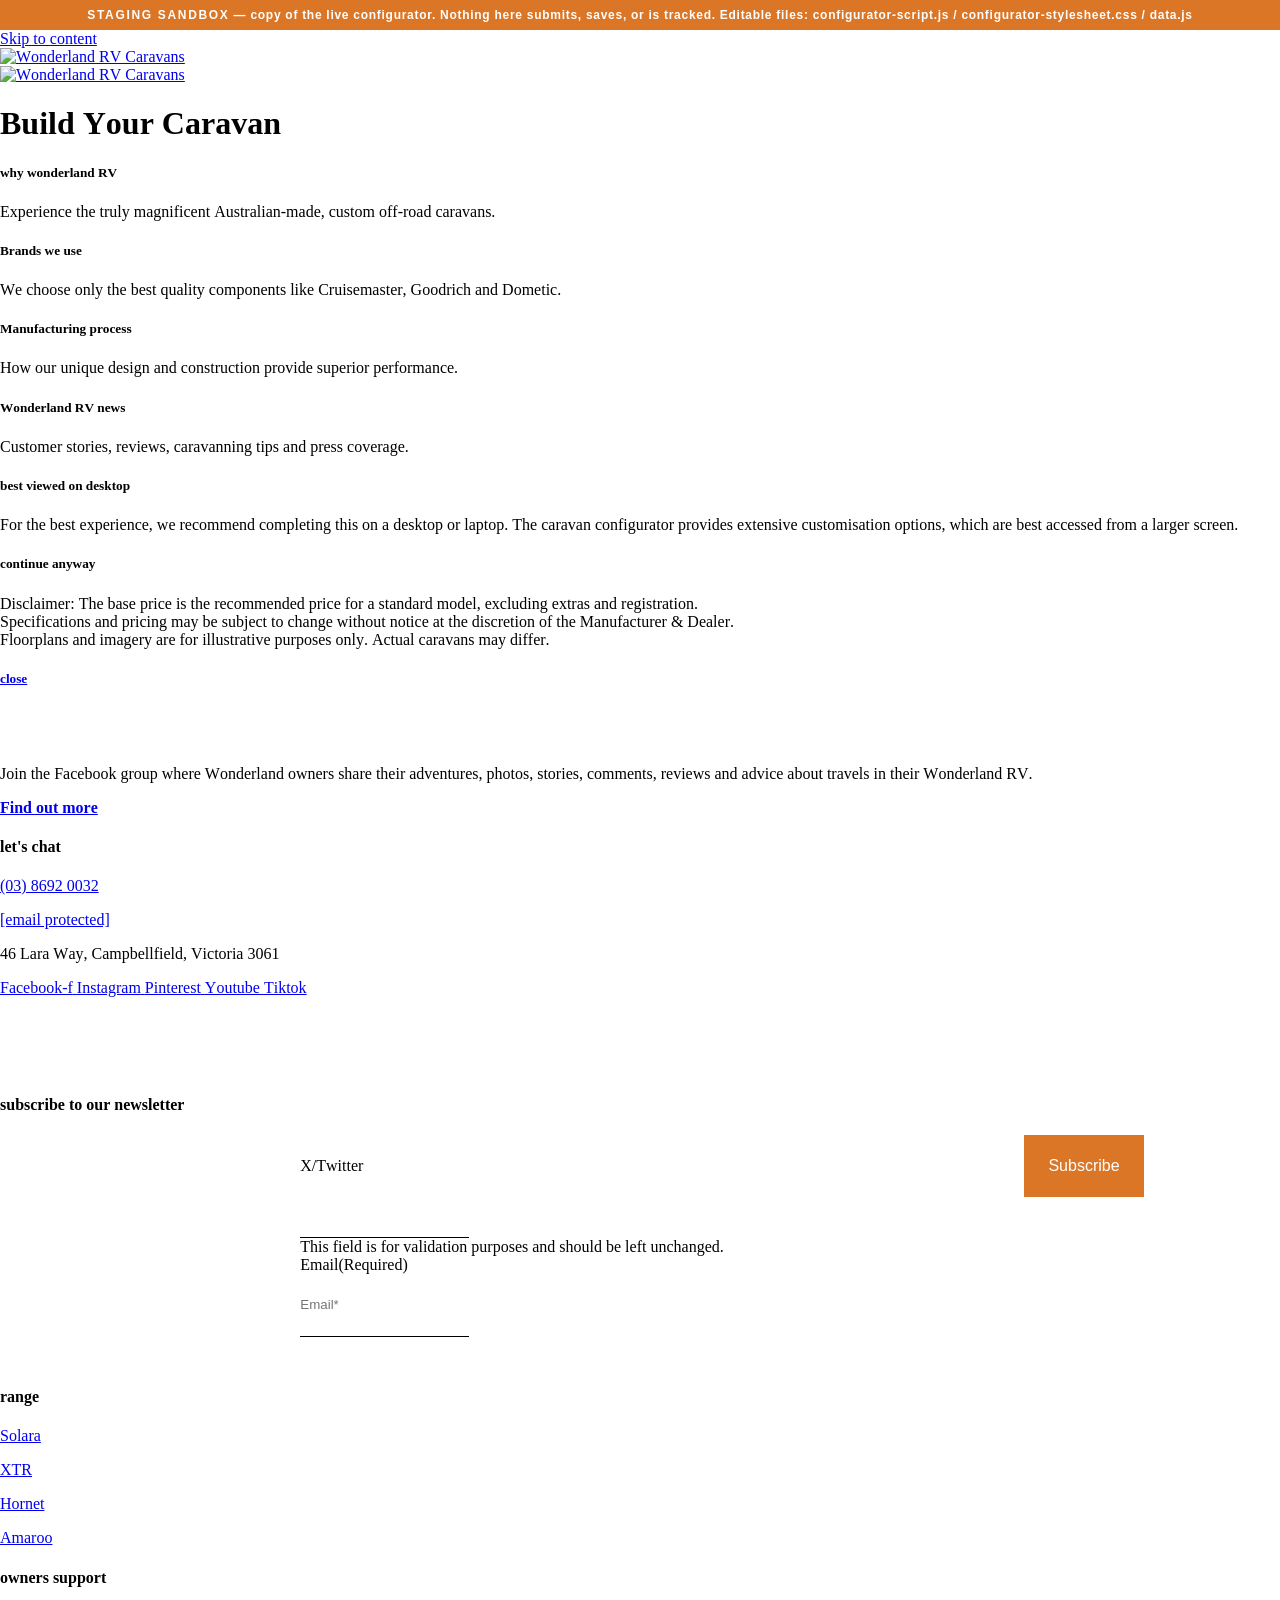
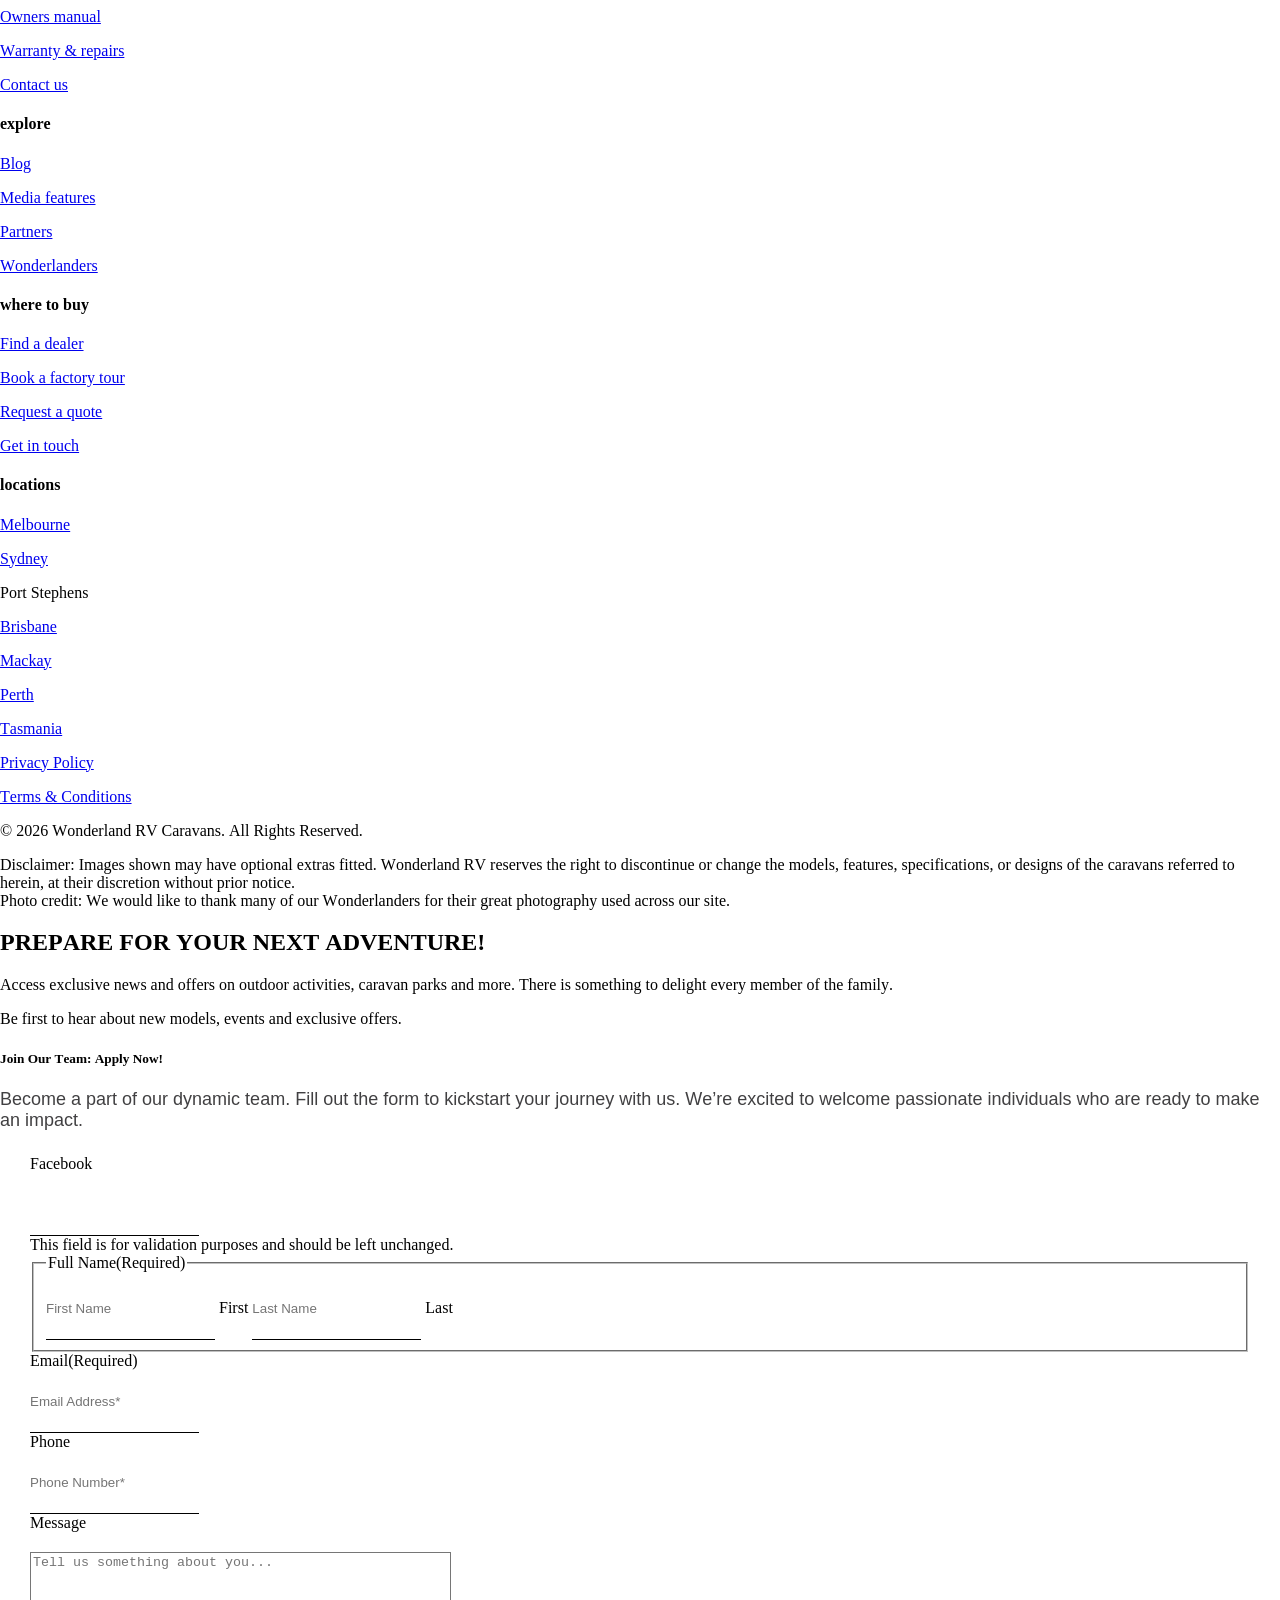
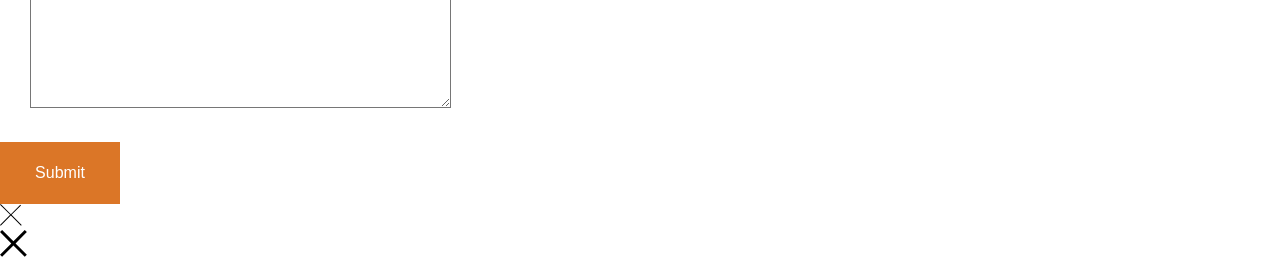
==== commit 20c6bd27: "Staging: add GF page-navigation shim, hide stray popup" ====
--- a/configurator-staging/index.html
+++ b/configurator-staging/index.html
@@ -854,7 +854,7 @@
 <!-- staging: local editable copies, loaded last so they override the bundled versions -->
 <link rel="stylesheet" href="./configurator-stylesheet.css">
 <link rel="stylesheet" href="./custom-stylesheet.css">
-</head>
+<style>#elementor-popup-modal-7338{display:none !important}</style></head>
 <body class="wp-singular page-template-default page page-id-7953 wp-custom-logo wp-embed-responsive wp-theme-hello-elementor mega-menu-menu-1 hello-elementor-default elementor-default elementor-template-full-width elementor-kit-5 elementor-page elementor-page-7953">
 
 		<!-- Google Tag Manager (noscript) snippet added by Site Kit -->
@@ -3280,6 +3280,7 @@
 if(typeof mutation.addedNodes[i].getElementsByClassName!=='function'){continue}
 images=mutation.addedNodes[i].getElementsByTagName('img');is_image=mutation.addedNodes[i].tagName=="IMG";iframes=mutation.addedNodes[i].getElementsByTagName('iframe');is_iframe=mutation.addedNodes[i].tagName=="IFRAME";rocket_lazy=mutation.addedNodes[i].getElementsByClassName('rocket-lazyload');image_count+=images.length;iframe_count+=iframes.length;rocketlazy_count+=rocket_lazy.length;if(is_image){image_count+=1}
 if(is_iframe){iframe_count+=1}}});if(image_count>0||iframe_count>0||rocketlazy_count>0){lazyLoadInstance.update()}});var b=document.getElementsByTagName("body")[0];var config={childList:!0,subtree:!0};observer.observe(b,config)}},!1)</script><script data-no-minify="1" async src="https://wonderlandrv.com.au/wp-content/plugins/wp-rocket/assets/js/lazyload/17.8.3/lazyload.min.js"></script><script>function lazyLoadThumb(e,alt,l){var t='<img data-lazy-src="https://i.ytimg.com/vi/ID/hqdefault.jpg" alt="" width="480" height="360"><noscript><img src="https://i.ytimg.com/vi/ID/hqdefault.jpg" alt="" width="480" height="360"></noscript>',a='<button class="play" aria-label="Play Youtube video"></button>';if(l){t=t.replace('data-lazy-','');t=t.replace('loading="lazy"','');t=t.replace(/<noscript>.*?<\/noscript>/g,'');}t=t.replace('alt=""','alt="'+alt+'"');return t.replace("ID",e)+a}function lazyLoadYoutubeIframe(){var e=document.createElement("iframe"),t="ID?autoplay=1";t+=0===this.parentNode.dataset.query.length?"":"&"+this.parentNode.dataset.query;e.setAttribute("src",t.replace("ID",this.parentNode.dataset.src)),e.setAttribute("frameborder","0"),e.setAttribute("allowfullscreen","1"),e.setAttribute("allow","accelerometer; autoplay; encrypted-media; gyroscope; picture-in-picture"),this.parentNode.parentNode.replaceChild(e,this.parentNode)}document.addEventListener("DOMContentLoaded",function(){var exclusions=[];var e,t,p,u,l,a=document.getElementsByClassName("rll-youtube-player");for(t=0;t<a.length;t++)(e=document.createElement("div")),(u='https://i.ytimg.com/vi/ID/hqdefault.jpg'),(u=u.replace('ID',a[t].dataset.id)),(l=exclusions.some(exclusion=>u.includes(exclusion))),e.setAttribute("data-id",a[t].dataset.id),e.setAttribute("data-query",a[t].dataset.query),e.setAttribute("data-src",a[t].dataset.src),(e.innerHTML=lazyLoadThumb(a[t].dataset.id,a[t].dataset.alt,l)),a[t].appendChild(e),(p=e.querySelector(".play")),(p.onclick=lazyLoadYoutubeIframe)});</script>
+<script src="./staging-shim.js"></script>
 </body>
 </html>
 
--- a/configurator-staging/configurator-stylesheet.css
+++ b/configurator-staging/configurator-stylesheet.css
@@ -0,0 +1,1587 @@
+.page-id-7953 {
+    overflow-x: hidden;
+}
+
+header .elementor-widget-wp-widget-maxmegamenu,
+header .elementor-search-form--icon-search,
+header .elementor-search-form--icon-search + .elementor-widget-image,
+header .buildcaravan-cta,
+header .search-mob-trigger,
+header .mobilemenu,
+.partial_entry_warning {
+    display: none !important;
+}
+
+.model-option-999 img {
+    opacity: .3;
+}
+
+.model-option-999 strong {
+    max-width: 250px;
+    font-size: 11px !important;
+    min-height: 28px;
+}
+
+.model-option-999 input {
+    display: none !important;
+}
+
+.model-option-999 label::after {
+    display: none !important;
+}
+
+label#label-999 + a {
+    display: block;
+    font-size: 12px;
+    line-height: 1.2;
+    text-align: center;
+    position: absolute;
+    bottom: -35%;
+    left: 0;
+    max-width: 100%;
+    padding: 0 10px;
+}
+
+fieldset#field_26_60,
+div#field_26_201 {
+    float: none !important;
+    width: 100% !important;
+}
+
+fieldset#field_26_59 {
+    width: 63%;
+}
+
+.form-note {
+    max-width: 62%;
+    margin-left: auto;
+    font-size: 14px;
+}
+
+p.gform_required_legend {
+    display: none;
+}
+
+h3.byoc-subhead {
+    margin-bottom: 0;
+}
+
+#gf_page_steps_26 {
+    gap: 0;
+    justify-content: center;
+    padding: 30px;
+    background: #FBFAFA;
+}
+
+.gform-body.gform_body {
+    max-width: 1340px;
+    padding: 8px 30px 30px;
+    margin: 0 auto;
+}
+
+.gform-theme--framework .gf_step {
+    width: 11.66%;
+    flex-direction: column;
+}
+
+.gf_step.gf_step_pending {
+    opacity: .1;
+    filter: grayscale(1);
+}
+
+.gf_step.gf_step_completed {
+    opacity: .3;
+    filter: grayscale(1);
+}
+
+.gf_step_label {
+    font-family: "aviano-sans", sans-serif !important;
+    line-height: 2.7 !important;
+    text-align: center !important;
+    width: 100% !important;
+}
+
+.gf_step_label::after {
+    content: "";
+    position: absolute;
+    bottom: 38px;
+    left: 0;
+    width: 100%;
+    height: 3px;
+    background: #db7627;
+    pointer-events: none;
+}
+
+span.gf_step_number {
+    font-size: 0 !important;
+    width: 60px !important;
+    height: 60px !important;
+    background-color: transparent !important;
+    border-color: transparent !important;
+    background-size: contain;
+    background-repeat: no-repeat;
+    background-position: center;
+}
+
+span.gf_step_number::after {
+    display: none !important;
+}
+
+div#gf_step_26_1 span.gf_step_number {
+    background-image: url('/wp-content/uploads/2024/11/step1-icon.svg');   
+}
+
+div#gf_step_26_2 span.gf_step_number {
+    background-image: url('/wp-content/uploads/2024/11/step2-icon.svg');   
+}
+
+div#gf_step_26_3 span.gf_step_number {
+    background-image: url('/wp-content/uploads/2024/11/step3-icon.svg');   
+}
+
+div#gf_step_26_4 span.gf_step_number {
+    background-image: url('/wp-content/uploads/2024/11/model-step-4-present.svg');
+}
+
+div#gf_step_26_5 span.gf_step_number {
+    background-image: url('/wp-content/uploads/2024/11/step4-5-icon.svg');   
+}
+
+div#gf_step_26_6 span.gf_step_number {
+    background-image: url('/wp-content/uploads/configurator/extras.svg');   
+}
+
+div#gf_step_26_7 span.gf_step_number {
+    background-image: url('/wp-content/uploads/configurator/chassis.svg');   
+}
+
+div#gf_step_26_8 span.gf_step_number {
+    background-image: url('/wp-content/uploads/configurator/power.svg'); 
+}
+
+div#gf_step_26_9 span.gf_step_number {
+    background-image: url('/wp-content/uploads/configurator/tank.svg');
+}
+
+div#gf_step_26_10 span.gf_step_number {
+    background-image: url('/wp-content/uploads/configurator/exterior.svg');   
+}
+
+div#gf_step_26_11 span.gf_step_number {
+    background-image: url('/wp-content/uploads/configurator/interior.svg');   
+}
+
+div#gf_step_26_12 span.gf_step_number {
+    background-image: url('/wp-content/uploads/configurator/appliances.svg');   
+}
+
+div#gf_step_26_13 span.gf_step_number {
+    background-image: url('/wp-content/uploads/configurator/safety.svg');   
+}
+
+div#gf_step_26_7,
+div#gf_step_26_8,
+div#gf_step_26_9,
+div#gf_step_26_10,
+div#gf_step_26_11,
+div#gf_step_26_12,
+div#gf_step_26_13,
+div#gf_step_26_14 {
+    display: none;
+}
+
+div#gf_step_26_7.is-visible,
+div#gf_step_26_8.is-visible,
+div#gf_step_26_9.is-visible,
+div#gf_step_26_10.is-visible,
+div#gf_step_26_11.is-visible,
+div#gf_step_26_12.is-visible,
+div#gf_step_26_13.is-visible {
+    display: flex !important;
+}
+
+.byoc-page-title h2 {
+    font-size: 40px;
+}
+
+.byoc-page-title h2,
+.byoc-subhead {
+    font-family: "aviano-sans", sans-serif !important;
+    text-transform: uppercase;
+}
+
+div#field_26_25,
+div#field_26_31 {
+    padding-right: 53%;
+}
+
+div#field_26_25 p,
+div#field_26_31 p {
+    font-size: 18px;
+    line-height: 1.5;
+}
+
+.circle-options .gfield_radio {
+    flex-direction: row !important;
+    text-align: center;
+}
+
+.circle-options .gfield_radio .gchoice {
+    cursor: pointer;
+    margin-right: 40px;
+}
+
+.circle-options .gfield_radio input {
+    display: none !important;
+}
+
+.circle-options .gfield_radio img {
+    display: block;
+    margin: 0 auto;
+}
+
+.circle-options .gfield_radio label {
+    margin: 0;
+}
+
+.circle-options .gfield_radio strong,
+.circle-options .gfield_radio span {
+    font-family: "aviano-sans", sans-serif !important;
+    font-size: 20px;
+    text-transform: uppercase;
+}
+
+.circle-options .gfield_radio label div {
+    display: flex;
+    align-items: center;
+    justify-content: center;
+    width: 147px;
+    height: 147px;
+    background: #EADFD6;
+    border: 3px solid #EADFD6;
+    border-radius: 50%;
+    margin: 0 auto 20px;
+}
+
+.circle-options .gfield_radio label p {
+    font-size: 16px;
+    color: 414042;
+    line-height: 1.5;
+}
+
+.circle-options .gfield_radio label:hover div {
+    background: #db7627;
+    border-color: #db7627;
+}
+
+.circle-options .gfield_radio label:hover div img {
+    filter: brightness(0) invert(1);
+}
+
+.circle-options .gfield_radio label:hover strong,
+.circle-options .gfield_radio label:hover span,
+.circle-options .gfield_radio .gchoice input:checked + label strong,
+.circle-options .gfield_radio .gchoice input:checked + label span {
+    color: #db7627;
+}
+
+.circle-options .gfield_radio .gchoice input:checked + label div {
+    background: transparent;
+    border-color: #db7627;
+}
+
+.circle-options .gfield_radio .gchoice input:checked + label div img {
+    filter: none !important;
+}
+
+div#gform_page_26_1 .gform-page-footer.gform_page_footer.top_label {
+    flex-direction: row-reverse;
+}
+
+.gform-page-footer.gform_page_footer.top_label span {
+    position: absolute !important;
+}
+
+.gform-page-footer.gform_page_footer.top_label {
+    justify-content: space-between;
+    margin-top: 30px;
+}
+
+.gform-page-footer > div {
+    flex-grow: 1;
+    font-size: 16px;
+    line-height: 1.4;
+    text-align: center;
+}
+
+.gform-page-footer > div strong {
+    font-family: "aviano-sans", sans-serif;
+    font-weight: 500;
+}
+
+div#input_26_4 > div {
+    margin-bottom: 120px;
+}
+
+.gchoice.gchoice_26_1_0,
+.gchoice.gchoice_26_1_1,
+.gchoice.gchoice_26_4_0,
+.gchoice.gchoice_26_4_1,
+.gchoice.gchoice_26_4_2 {
+    position: relative;
+}
+
+.gchoice.gchoice_26_1_0::before,
+.gchoice.gchoice_26_1_1::before,
+.gchoice.gchoice_26_4_0::before,
+.gchoice.gchoice_26_4_1::before,
+.gchoice.gchoice_26_4_2::before {
+    content: "SELECT";
+    width: 100%;
+    position: absolute;
+    bottom: -100px;
+    font-family: "aviano-sans", sans-serif !important;
+    font-size: 20px;
+    text-transform: uppercase;
+}
+
+.gchoice.gchoice_26_1_0:hover:before,
+.gchoice.gchoice_26_1_1:hover:before,
+.gchoice.gchoice_26_4_0:hover:before,
+.gchoice.gchoice_26_4_1:hover:before,
+.gchoice.gchoice_26_4_2:hover:before {
+    color: #db7627;
+}
+
+.gchoice.gchoice_26_1_0::after,
+.gchoice.gchoice_26_1_1::after,
+.gchoice.gchoice_26_4_0::after,
+.gchoice.gchoice_26_4_1::after,
+.gchoice.gchoice_26_4_2::after {
+    width: 100%;
+    position: absolute;
+    bottom: -60px;
+    font-size: 17px;
+    line-height: 1.3;
+}
+
+.gchoice.gchoice_26_1_0::after {
+    content: "I'm looking for a couples caravan.";
+}
+
+.gchoice.gchoice_26_1_1::after {
+    content: "I'd love a caravan to fit my family.";
+}
+
+.gchoice.gchoice_26_4_0::after {
+    content: "Caravans between 17'09\" to 20'";
+}
+
+.gchoice.gchoice_26_4_1::after {
+    content: "Caravans between 20'06\" to 22'";
+}
+
+.gchoice.gchoice_26_4_2::after {
+    content: "Caravan between 22'06\" to 24'";
+}
+
+.gform_next_button,
+.gform_previous_button,
+input#gform_submit_button_26,
+input#gform_next_button_26_61 {
+    float: right !important;
+    font-family: "aviano-sans", sans-serif !important;
+    font-size: 20px !important;
+    padding: 20px 40px !important;
+    border-radius: 0 !important;
+    border: 2px solid #db7627 !important;
+}
+
+.gform_previous_button {
+    color: #db7627 !important;
+    background-color: transparent !important;
+}
+
+.gform_previous_button:hover {
+    color: #fff !important;
+    background: #db7627 !important;
+}
+
+.gform_next_button,
+input#gform_submit_button_26,
+input#gform_next_button_26_61 {
+    background: #db7627 !important;
+}
+
+.gform_next_button:hover,
+input#gform_submit_button_26:hover,
+input#gform_next_button_26_61:hover {
+    color: #db7627 !important;
+    background: transparent !important;
+}
+
+.accord-item {
+    border-bottom: 1px solid #000;
+    padding: 16px 0;
+    margin-top: -40px;
+}
+
+.accord-item-control {
+    font-size: 22px;
+    color: #000;
+    cursor: pointer;
+}
+
+.accord-item-content {
+    display: flex;
+    padding: 20px 0 50px;
+}
+
+.accord-item-content-desc i {
+    font-size: 14px;
+    line-height: 1;
+}
+
+.accord-item-content > div:first-child {
+    width: 500px;
+    padding-right: 40px;
+}
+
+.accord-item-content > div:last-child {
+    width: calc(100% - 500px);
+}
+
+.accord-item-content-desc {
+    max-width: 300px;
+}
+
+.accord-item-content-desc p {
+    font-size: 18px;
+    line-height: 1.5;
+}
+
+.accord-item-content-options > div {
+    display: flex;
+    flex-flow: wrap;
+}
+
+.accord-item-content-options > div div {
+    position: relative;
+    width: 25%;
+    padding: 0 15px;
+    text-align: center;
+    margin-bottom: 30px;
+}
+.accord-item-content-options > div div.col-2 {
+    width: 50%;
+}
+
+
+.accord-item-content-options > div div label {
+    font-size: 16px;
+    line-height: 1.5;
+}
+
+.accord-item-content-options > div div label::after {
+    content: "SELECT";
+    display: block;
+    font-family: "aviano-sans", sans-serif !important;
+    font-size: 20px;
+    text-transform: uppercase;
+    margin-top: 12px;
+}
+
+.accord-item-content-options > div div img {
+    pointer-events: none;
+    border: 2px solid transparent;
+    height: 150px;
+    width: 100%;
+    object-fit: cover;
+}
+
+.accord-item-content-options > div div input {
+    position: absolute;
+    top: 0;
+    left: 0;
+    width: 100% !important;
+    height: 100% !important;
+    opacity: 0 !important;
+    cursor: pointer;
+}
+
+.accord-item-content-options > div div input:checked + img,
+.accord-item-content-options > div div:hover img {
+    border-color: #db7627;
+}
+
+.accord-item-content-options > div div:hover label::after,
+.accord-item-content-options > div div input:checked + img + label::after,
+.accord-item-content-options > div div input:checked + img + p + label::after,
+.accord-item-content-options > div div input:checked + p + label::after,
+.accord-item-content-options > div div input:checked + label::after {
+    color: #db7627;
+}
+
+.accord-item-content-options > div div input:checked + img + p + label::after,
+.accord-item-content-options > div div input:checked + img + label::after,
+.accord-item-content-options > div div input:checked + p + label::after,
+.accord-item-content-options > div div input:checked + label::after {
+    content: "SELECTED";
+}
+
+.accord-item-content-options-bunk > div {
+    display: flex;
+}
+
+.accord-item-content-options-bunk > div div {
+    margin-right: 30px;
+}
+
+.accord-item-content-options-bunk > div div label {
+    margin-left: 8px;
+}
+
+.accord-item-content-options-bunk > div div input {
+    border-color: #db7627 !important;
+}
+
+.accord-item-content-options-bunk {
+    padding-bottom: 30px;
+    border-bottom: 1px solid #000;
+    margin-bottom: 30px;
+}
+
+.model-container {
+    position: relative;
+    display: flex;
+    align-items: end;
+    padding-bottom: 120px;
+    z-index: 100;
+}
+
+.model-container > div:nth-child(2) {
+    flex-grow: 1;
+}
+
+.model-container.floating {
+    position: fixed;
+    top: 100px;
+    width: 100%;
+    max-width: 1280px;
+    background: #fff;
+}
+
+.model-container::before {
+    content: "";
+    position: absolute;
+    bottom: 0;
+    left: 50%;
+    transform: translateX(-50%);
+    width: 200%;
+    height: 120px;
+    background: #FBFAFA;
+    pointer-events: none;
+}
+
+.model-text {
+    font-family: "aviano-sans", sans-serif !important;
+    font-size: 18px;
+    width: 256px;
+    transform: translateY(80px);
+}
+
+div#model-options {
+    display: flex;
+}
+
+div#model-options img {
+    display: block;
+    height: 120px;
+    margin: 0 auto;
+}
+
+div#model-options > div {
+    position: relative;
+    flex-grow: 1;
+}
+
+div#model-options > div input {
+    width: 100%;
+    height: 150%;
+    position: absolute;
+    top: 0;
+    left: 0;
+    opacity: 0;
+    cursor: pointer;
+}
+
+div#model-options > div label {
+    display: block;
+    font-family: "aviano-sans", sans-serif !important;
+    font-size: 24px;
+    color: #fff;
+    text-transform: uppercase;
+    text-align: center;
+    padding: 12px 35px;
+    background-color: #000;
+    border-right: 1px solid #fff;
+}
+
+div#model-options > div label::after {
+    content: "SELECT";
+    display: block;
+    font-size: 20px;
+    padding: 18px;
+    color: #db7627;
+    background-color: #fff;
+    border: 2px solid #db7627;
+    position: absolute;
+    bottom: -80px;
+    left: 50%;
+    transform: translateX(-50%);
+    pointer-events: none;
+}
+
+div#model-options > div:hover label::after,
+div#model-options > div input:checked + img + label::after {
+    color: #fff;
+    background-color: #db7627;
+}
+
+.model-table-container.pad-top {
+    padding-top: 355px;
+}
+
+.model-table-container table td {
+    vertical-align: middle;
+    text-align: center;
+    border-color: #fff;
+}
+
+.model-table-container table td.cell-head {
+    position: relative;
+    font-weight: 600;
+    color: #fff;
+    width: 256px;
+    background: #000 !important;
+}
+
+.model-table-container table td.cell-head i {
+    display: none;
+    position: absolute;
+    top: 50%;
+    right: 16px;
+    transform: translateY(-50%);
+}
+
+.model-table-container tr td:not(.cell-head) {
+    display: none;
+}
+
+.model-table-container tr td.show-cell {
+    display: table-cell;
+}
+
+div#caravan-options {
+    display: flex;
+    flex-flow: wrap;
+}
+
+div#caravan-options > div {
+    position: relative;
+    padding: 0 15px;
+    width: 50%;
+    margin-bottom: 40px;
+}
+
+div#caravan-options > div input {
+    position: absolute;
+    top: 0;
+    left: 0;
+    width: 100%;
+    height: 100%;
+    cursor: pointer;
+    opacity: 0;
+}
+
+div#caravan-options > div label {
+    font-family: "aviano-sans", sans-serif !important;
+    font-size: 20px;
+    text-transform: uppercase;
+}
+
+div#caravan-options > div label::after {
+    content: "SELECT";
+    display: block;
+    font-size: 20px;
+    color: #db7627;
+    padding: 18px;
+    max-width: 127px;
+    background-color: #fff;
+    border: 2px solid #db7627;
+    margin-top: 16px;
+    pointer-events: none;
+}
+
+div#caravan-options > div:hover label::after,
+div#caravan-options > div input:checked + label::after,
+div#caravan-options > div input:checked + p + label::after,
+div#caravan-options > div input:checked + img + label::after {
+    color: #fff;
+    background-color: #db7627;
+}
+
+.input-border-bottom input,
+.input-border-bottom select {
+    border: none !important;
+    border-bottom: 1px solid #000 !important;
+    border-radius: 0 !important;
+    box-shadow: none !important;
+    font-size: 16px !important;
+    padding: 8px !important;
+    height: 65px !important;
+}
+
+.input-border-bottom select {
+    padding: 14px !important;
+    border: 1px solid #000 !important;
+}
+
+div#gform_fields_26_6 {
+    display: block;
+}
+
+fieldset#field_26_60 label {
+    font-size: 16px;
+}
+
+div#gform_fields_26_6 > div,
+div#gform_fields_26_6 > fieldset#field_26_60 {
+    float: left;
+    padding: 0 15px;
+    margin-bottom: 20px;
+}
+
+div#field_26_30 {
+    width: 100%;
+}
+
+div#field_26_18 {
+    width: 37%;
+    height: 260px;
+    padding-right: 16% !important;
+}
+
+div#field_26_18 p {
+    font-size: 18px;
+    line-height: 1.5;
+}
+
+div#field_26_53 {
+    width: 62%;
+}
+
+div#field_26_20,
+div#field_26_21 {
+    width: 31%;
+}
+
+div#field_26_22,
+div#field_26_23 {
+    width: 20%;
+}
+
+div#field_26_56 {
+    width: 22%;
+}
+
+fieldset#field_26_60 {
+    width: 63%;
+}
+
+div#gform_page_26_6 .gform-page-footer.gform_page_footer.top_label {
+    clear: both;
+}
+
+select#input_26_23 {
+    border: none !important;
+    border-bottom: 1px solid #000 !important;
+}
+
+input#input_26_56 {
+    font-size: 16px !important;
+    width: 100%;
+    border-radius: 0;
+    border: none;
+    border-bottom: 1px solid #000;
+}
+
+input#gform_next_button_26_12,
+input#gform_next_button_26_16,
+input#gform_next_button_26_36 {
+    opacity: .5;
+    pointer-events: none;
+}
+
+input#gform_next_button_26_12.enabled-btn,
+input#gform_next_button_26_16.enabled-btn,
+input#gform_next_button_26_36.enabled-btn {
+    opacity: 1;
+    pointer-events: initial;
+}
+
+.bottom-form-stat {
+    display: none;
+    position: relative;
+    background: #FBFAFA;
+    padding: 60px 0;
+}
+
+.bottom-form-stat-inner {
+    display: flex;
+    flex-flow: wrap;
+    align-items: center;
+    padding: 0 30px;
+    max-width: 1340px;
+    margin: 0 auto;
+}
+
+ul.bottom-form-stat-list {
+    list-style: none;
+    display: flex;
+    flex-flow: wrap;
+    padding: 0;
+}
+
+ul.bottom-form-stat-list li {
+    display: none;
+    width: calc(25% - 30px);
+    font-size: 22px;
+    border-bottom: 1px solid;
+    padding: 16px 8px;
+    margin-right: 30px;
+}
+
+.bottom-form-stat-inner > div:nth-child(1) {
+    margin-right: 50px;
+}
+
+.bottom-form-stat-inner > div:nth-child(1) p {
+    font-family: "aviano-sans", sans-serif !important;
+    font-size: 20px;
+    text-transform: uppercase;
+    color: #000;
+    margin: 0;
+}
+
+.bottom-form-stat-inner > div:nth-child(2) {
+    flex-grow: 1;
+}
+
+ul.bottom-form-stat-list li i {
+    color: #db7627;
+    margin-right: 8px;
+}
+
+div#model-options > div p {
+    display: none;
+    font-family: Gordita, sans-serif;
+    font-size: 14px;
+    font-weight: 400 !important;
+    line-height: 1.3;
+    text-transform: initial;
+    text-align: center;
+    padding: 0 15px;
+}
+
+p.mob-help {
+    display: none;
+    font-size: 16px;
+}
+
+div#model-options > div label strong {
+    display: block;
+    font-size: 14px;
+}
+
+div#input_26_59 {
+    max-width: 99%;
+    margin: 0;
+}
+
+div#input_26_59 > span {
+    padding: 0 15px;
+}
+
+.gfield_description.validation_message {
+    display: none !important;
+}
+
+.accord-item.is-dropdown {
+    overflow: hidden;
+    height: 60px;
+    cursor: pointer;
+}
+
+.accord-item.is-dropdown.expanded {
+    height: auto;
+}
+
+.accord-item.is-dropdown .accord-item-control {
+    position: relative;
+}
+
+.accord-item.is-dropdown .accord-item-control::after {
+    content: "";
+    position: absolute;
+    top: 50%;
+    right: 0;
+    width: 10px;
+    height: 15px;
+    border-right: 2px solid #000;
+    border-bottom: 2px solid #000;
+    transform: translateY(-50%) rotate(45deg);
+    pointer-events: none;
+}
+
+.accord-item.is-dropdown.expanded .accord-item-control::after {
+    transform: translateY(-50%) rotate(-135deg);
+    width: 12px;
+    height: 10px;
+}
+
+div#brand-options img,
+div#changesystem-options img {
+    object-fit: contain;
+    object-position: center;
+    height: 120px;
+    padding: 20px;
+}
+
+div#brand-options > div,
+div#changesystem-options > div,
+div#colourpalettes-options > div {
+    width: 33.33%;
+}
+
+div#axle-options img {
+    display: none;
+}
+
+div#colourpalettes-options img {
+    display: none;
+}
+
+.disabled-option {
+    pointer-events: none;
+    opacity: .4;
+}
+
+.accord-item.is-dropdown.enhanced .accord-item-control::before {
+    content: "Upgraded!";
+    position: absolute;
+    right: 30px;
+    font-size: 12px;
+    top: 50%;
+    transform: translateY(-50%);
+    background: #db7627;
+    padding: 8px;
+    border-radius: 26px;
+    color: #ffff;
+}
+
+.option-price {
+    width: 100% !important;
+    font-size: 16px;
+    margin-bottom: 0 !important;
+    color: #db7627;
+}
+
+a.clr-selection {
+    display: none !important;
+}
+
+.colour-palette-tab-panel-item {
+    display: none;
+    align-items: center;
+}
+
+.colour-palette-tab-panel-item.active-colour {
+    display: flex;
+}
+
+.colour-palette-tab-panel-col.col-left {
+    width: 60%;
+}
+
+.colour-palette-tab-panel-col.col-left img {
+    height: 700px;
+    object-fit: cover;
+    object-position: center;
+}
+
+.colour-palette-tab-panel-col.col-right {
+    width: 40%;
+    padding: 0 60px;
+}
+
+.colour-palette-tab-panel-col.col-right ul li {
+    margin: 24px 0;
+}
+
+.colour-palette-tab-panel-col.col-right ul {
+    list-style: none;
+    padding: 0;
+    margin: 0;
+}
+
+.colour-palette-tab-panel-col.col-right ul li > div {
+    display: flex;
+    align-items: center;
+}
+
+.colour-palette-tab-panel-col.col-right ul li > div img {
+    margin-right: 16px;
+    box-shadow: 0px 0px 10px 0px rgba(0, 0, 0, 0.5);
+}
+
+.colour-palette-tab-panel-col.col-right ul li > div strong {
+    font-family: "aviano-sans", Sans-serif;
+    font-size: 1.1875rem;
+}
+
+.colour-palette-tab-panel-col.col-right ul li > div p {
+    font-family: "Gordita", Sans-serif;
+    font-size: 1rem;
+    color: #414042;
+}
+
+.accord-item-content ul:first-child {
+    list-style: none;
+    padding: 0;
+}
+
+.accord-item-content ul strong {
+    font-weight: 500;
+}
+
+div#field_26_98 {
+    display: none;
+}
+
+div#field_26_68 {
+    margin-bottom: -50px;
+}
+
+#stabilisinglegs-options.is-disabled,
+.clr-selection.is-disabled {
+    opacity: .5;
+    pointer-events: none;
+}
+
+.gform-page-footer.gform_page_footer.top_label {
+    position: sticky;
+    bottom: 0;
+    padding: 20px;
+    background: #FBFAFA;
+    margin: 100px -30px 0;
+    z-index: 200;
+}
+
+.accord-item-content ul li {
+    display: flex;
+}
+
+.accord-item-content ul li strong, .accord-item-content ul li p {
+    font-size: 14px;
+    border: 1px solid rgba(128, 128, 128, 0.502);
+    padding: 4px !important;
+}
+
+.accord-item-content ul li:nth-child(odd) strong, .accord-item-content ul li:nth-child(odd) p {
+    background: rgba(128, 128, 128, 0.071);
+}
+
+.accord-item-content ul li strong {
+    width: 40%;
+}
+
+.accord-item-content ul li p {
+    width: 60%;
+    margin: 0;
+    padding: 10px;
+}
+
+.summary-page img {
+    max-width: 75% !important;
+    margin: 0 auto;
+    display: block;
+}
+
+.trigger-disclaimer-popup {
+    display: block !important;
+    color: #db7627 !important;
+    font-family: 'aviano-sans' !important;
+    text-transform: uppercase !important;
+    cursor: pointer !important;
+}
+
+#disclaimer-popup.show {
+    display: flex;
+}
+
+.price-disclaimer {
+    margin-left: 3% !important;
+}
+
+.elec-list {
+    display: flex;
+    flex-direction: column;
+    width: 60%;
+    padding: 10px;
+    border: 1px solid #bbbbbb;
+    background-color: rgba(128, 128, 128, 0.071);
+}
+
+.elec-list li {
+    font-size: 14px;
+}
+
+.elec-row-2 {
+    order: 3;
+}
+
+#upgrade-popup {
+    position: fixed;
+    top: 0;
+    left: 0;
+    width: 100%;
+    height: 100%;
+    background: rgba(0, 0, 0, 0.8);
+    z-index: 1000;
+}
+
+.upgrade-popup-inner {
+    position: absolute;
+    top: 50%;
+    left: 50%;
+    transform: translate(-50%, -50%);
+    background: #fff;
+    padding: 30px;
+    max-width: 600px;
+    width: 100%;
+}
+
+.upgrade-popup-inner a {
+    font-family: 'aviano-sans', sans-serif !important;
+    font-size: 18px;
+    color: #000;
+    margin-top: 16px;
+}
+
+div#accord-installationtype {
+    padding: 20px;
+    background: #f5f5f5;
+}
+
+div#accord-changesystem {
+    padding: 20px;
+    background: #e9e9e9;
+}
+
+.price-disclaimer {
+    width: 100% !important;
+    font-size: 14px !important;
+    margin-top: -23px !important;
+}
+
+.price-disclaimer * {
+    font-size: 12px !important;
+}
+
+h2.summary-page-caravan {
+    font-family: 'aviano-sans';
+    color: #db7627 !important;
+    text-align: center;
+}
+
+.summary-page h3 {
+    font-family: 'aviano-sans' !important;
+}
+
+#accord-hotwater.disabled {
+    pointer-events: none;
+    opacity: .3;
+}
+
+@media (max-width: 1080px) {
+    label#label-999 + a {
+        position: relative;
+        bottom: 0;
+        margin-top: -19px;
+    }
+
+    .model-option-999 strong {
+        margin: 0 auto;
+    }
+
+    fieldset#field_26_59 {
+        width: 100%;
+    }
+    .price-disclaimer {
+        margin-top: 0 !important;
+        font-size: 12px !important;
+    }
+
+    div.gf_step {
+        display: none;
+    }
+
+    div.gf_step.is-visible {
+        display: flex !important;
+    }
+
+    .accord-item {
+        margin-top: 0;
+    }
+
+    div#field_26_201 h3,
+    div#field_26_68 {
+        margin-bottom: 0 !important;
+    }
+
+    .accord-item-content-desc {
+        font-size: 16px;
+        margin-bottom: 30px;
+    }
+
+    .accord-item-content ul li p {
+        width: 60%;
+        margin: 0;
+        padding: 0;
+    }
+
+    .accord-item-content ul li {
+        font-size: 13px;
+        line-height: 1.2;
+        margin-bottom: 0;
+    }
+
+    .gform-theme--framework .gf_step {
+        width: 16.66%;
+    }
+
+    div#field_26_25, div#field_26_31 {
+        padding-right: 38%;
+    }
+
+    .circle-options .gfield_radio label div {
+        width: 120px;
+        height: 120px;
+    }
+
+    .accord-item-content-options > div div {
+        width: 50%;
+    }
+
+    .accord-item-content-options > div div.col-2 {
+        width: 100%;
+    }
+
+    div#field_26_18 {
+        padding-right: 7% !important;
+    }
+
+    ul.bottom-form-stat-list li {
+        width: calc(25% - 15px);
+        font-size: 18px;
+        margin-right: 15px;
+    }
+
+    .gform-theme--foundation .gform_fields {
+        display: block !important;
+    }
+
+    div#field_26_25, div#field_26_31 {
+        padding-right: 0;
+    }
+
+    div#input_26_59 {
+        max-width: 100%;
+    }
+    
+    div#input_26_59 > span {
+        padding: 0;
+    }
+
+    .form-note {
+        max-width: 100%;
+    }
+    p.mob-help {
+        display: block;
+    }
+
+    div#model-options > div p {
+        display: block;
+    }
+
+    .model-table-container {
+        display: none;
+    }
+
+    .gform-page-footer.gform_page_footer.top_label {
+        margin-top: 130px;
+    }
+
+    span.gf_step_number {
+        width: 70px !important;
+        height: 70px !important;
+    }
+
+    .gform-theme--framework .gf_step {
+        width: 33.33%;
+    }
+
+    .gf_step_label {
+        font-size: 12px !important;
+    }
+
+    .gf_step_label::after {
+        bottom: 33px;
+    }
+
+    .byoc-page-title h2 {
+        font-size: 30px;
+    }
+
+    .gform-body.gform_body {
+        padding: 30px;
+    }
+
+    div#field_26_25, div#field_26_31 {
+        padding-right: 0;
+    }
+
+    .byoc-subhead {
+        font-size: 20px !important;
+        line-height: 1.2 !important;
+    }
+
+    .circle-options .gfield_radio .gchoice {
+        margin-right: 0;
+    }
+
+    div#field_26_25 p, div#field_26_31 p {
+        font-size: 16px;
+    }
+
+    div#input_26_4 {
+        flex-flow: wrap;
+    }
+
+    div#input_26_4 > div {
+        width: 48% !important;
+    }
+
+    .gform_next_button, .gform_previous_button, input#gform_submit_button_26, input#gform_next_button_26_61 {
+        font-size: 18px !important;
+        padding: 16px 20px !important;
+    }
+
+    .accord-item-content {
+        display: block;
+    }
+
+    .accord-item-content > div:first-child {
+        width: 100%;
+        padding-right: 0;
+    }
+
+    .accord-item-content > div:last-child {
+        width: 100%;
+    }
+
+    .accord-item-control {
+        font-size: 18px;
+    }
+
+    .accord-item-content-desc p,
+    div#field_26_18 p {
+        font-size: 16px;
+        margin-bottom: 20px;
+    }
+
+    .accord-item-content-options-bunk > div div {
+        margin-right: 15px;
+    }
+
+    ul.bottom-form-stat-list li {
+        width: 100%;
+        font-size: 16px;
+        margin-right: 0;
+    }
+
+    div#gform_fields_26_6 > div {
+        float: none;
+        padding: 0;
+        margin-bottom: 16px;
+    }
+
+    div#field_26_18 {
+        padding-right: 0 !important;
+        width: 100% !important;
+        height: auto !important;
+    }
+
+    div#field_26_53,
+    div#field_26_20,
+    div#field_26_21,
+    div#field_26_22,
+    div#field_26_23,
+    div#field_26_56 {
+        width: 100%;
+    }
+
+    div#caravan-options > div {
+        width: 100%;
+    }
+
+    .model-container {
+        padding-bottom: 30px;
+    }
+
+    .model-container::before,
+    p.model-text {
+        display: none;
+    }
+    
+    div#model-options {
+        flex-flow: wrap;
+    }
+
+    div#model-options > div {
+        width: 100%;
+        margin-bottom: 40px;
+    }
+
+    div#model-options > div img {
+        margin: 0 auto;
+        display: block;
+    }
+
+    div#model-options > div input {
+        height: 100%;
+    }
+
+    div#model-options > div label {
+        background: transparent;
+        color: black;
+    }
+
+    div#model-options > div label::after {
+        position: relative;
+        transform: none;
+        bottom: 0;
+        left: 0;
+        color: #db7627;
+        max-width: 130px;
+        margin: 12px auto 0;
+    }
+    
+    .model-table-container table tr {
+        display: flex;
+        flex-flow: column;
+    }
+    
+    .model-table-container table tr td {
+        width: 100% !important;
+    }
+
+    .model-table-container table tr td:not(.cell-head)::before {
+        content: attr(class);
+        text-transform: uppercase;
+        display: block;
+        margin-bottom: 12px;
+        font-weight: 600;
+    }
+
+    .model-table-container table tr td:not(.cell-head) {
+        display: none;
+    }
+
+    .model-table-container table td.cell-head i {
+        display: block;
+    }
+
+    .model-table-container table td.cell-head.active-row i {
+        display: block;
+        transform: translateY(-50%) rotate(180deg);
+    }
+
+    div#input_26_1,
+    div#input_26_4 > div,
+    .circle-options .gfield_radio .gchoice {
+        justify-content: center;
+    }
+
+    .gchoice.gchoice_26_1_0::after, .gchoice.gchoice_26_1_1::after, .gchoice.gchoice_26_4_0::after, .gchoice.gchoice_26_4_1::after, .gchoice.gchoice_26_4_2::after {
+        font-size: 14px;
+        padding: 0 15px;
+        bottom: -45px;
+    }
+
+    .accord-item-content-options > div div label {
+        font-size: 14px;
+    }
+
+    .gchoice.gchoice_26_1_0::before, .gchoice.gchoice_26_1_1::before, .gchoice.gchoice_26_4_0::before, .gchoice.gchoice_26_4_1::before, .gchoice.gchoice_26_4_2::before {
+        bottom: -80px;
+    }
+
+    div#input_26_1 > div {
+        width: 48%;
+    }
+
+    .accord-item-content-options > div div img {
+        height: 120px;
+    }
+
+    .gform_previous_button {
+        width: 35% !important;
+        padding: 0 !important;
+    }
+
+    .gform-page-footer > div {
+        font-size: 12px;
+        width: 26%;
+        margin: 8px 0;
+    }
+
+    div#brand-options > div,
+    div#changesystem-options > div,
+    div#colourpalettes-options > div {
+        width: 50%;
+    }
+
+    div#brand-options img,
+    div#changesysem-options img {
+        padding: 4px;
+    }
+
+    .colour-palette-tab-panel-item {
+        flex-direction: column-reverse;
+    }
+
+    .colour-palette-tab-panel-col.col-right {
+        width: 100%;
+        padding: 0;
+    }
+    
+    .colour-palette-tab-panel-col.col-left {
+        width: 100%;
+    }
+
+    .colour-palette-tab-panel-col.col-left img {
+        height: 250px;
+    }
+}
--- a/configurator-staging/custom-stylesheet.css
+++ b/configurator-staging/custom-stylesheet.css
@@ -0,0 +1,244 @@
+body {
+    font-kerning: none;
+}
+
+span.jet-filters-counter {
+    display: none !important;
+}
+
+._form-content {
+    display: flex;
+    flex-flow: wrap;
+}
+
+._form-content ._form_element {
+    width: 50%;
+    padding: 0 15px;
+}
+
+.dialog-widget-content ._form_element {
+    padding: 0;
+}
+
+._form-content ._form_element > label {
+    margin: 18px 0 12px;
+    line-height: 1;
+    font-size: 16px;
+    font-weight: 400;
+    color: #565656;
+}
+
+._form-content input[type=text] {
+    border: none;
+    background: transparent;
+    border-bottom: 1px solid #000;
+    border-radius: 0;
+    padding: 0;
+    height: 62px;
+    outline: none;
+}
+
+._row._checkbox-radio {
+    margin: 8px 0;
+}
+._row._checkbox-radio label {
+    font-size: 16px;
+    color: #565656;
+}
+
+._form-content select {
+    font-size: 16px;
+    color: #565656;
+    padding: 8px;
+    border-radius: 0;
+    margin-bottom: 8px;
+}
+
+._form-content textarea {
+    border-radius: 0;
+    height: 130px;
+    background: transparent;
+    outline: none;
+}
+
+._form-content fieldset._form-fieldset {
+    background: transparent;
+    border: none;
+    padding: 0;
+}
+
+._form-content ._row._checkbox-radio {
+    display: flex;
+    align-items: flex-start;
+    line-height: 1;
+}
+
+._form-content ._row._checkbox-radio input {
+    margin-right: 12px;
+    margin-top: 5px;
+}
+
+._form-content ._button-wrapper._full_width {
+    width: 100%;
+    padding: 0 15px;
+}
+
+._form-content button[type=submit] {
+    color: #fff;
+    width: 120px;
+    height: 62px;
+    border: none;
+    border-radius: 0;
+    background: #db7627;
+}
+
+._form-content button[type=submit]:hover {
+    background-color: #764c36;
+}
+
+.contact-page-form ._form-content ._form_element:nth-child(1),
+.contact-page-form ._form-content ._form_element:nth-child(4),
+.contact-page-form ._form-content ._form_element:nth-child(5),
+.contact-page-form ._form-content ._form_element:nth-child(6),
+.contact-page-form ._form-content ._form_element:nth-child(7),
+.contact-page-form ._form-content ._form_element:nth-child(8) {
+    width: 100%;
+}
+.vc-hp-form ._form-content ._form_element:nth-child(5),
+.vc-hp-form ._form-content ._form_element:nth-child(6),
+.vc-hp-form ._form-content ._form_element:nth-child(7),
+.vc-hp-form ._form-content ._form_element:nth-child(8),
+.vc-hp-form ._form-content ._form_element:nth-child(9) {
+    width: 100%;
+}
+
+.single-post .elementor-widget-container b,
+.single-post .elementor-widget-container strong {
+    font-weight: 500;
+}
+
+.postid-7366 .dialog-widget-content ._form-content ._form_element {
+    width: 100%;
+}
+
+.betterdocs-category-box-folder-wrapper.el-layout-4 .betterdocs-categories-folder.layout-4 .category-box.no-border-bottom {
+    border-bottom: 1px solid #eaecf0 !important;
+}
+
+.betterdocs-category-box-folder-wrapper.el-layout-4 .betterdocs-categories-folder.layout-4 .category-box .betterdocs-single-category-inner .betterdocs-category-header-inner .betterdocs-folder-icon {
+    background: transparent !important;
+}
+
+@media only screen and (max-width: 991px) {
+    .betterdocs-mobile-nav {
+        display: none !important;
+    }
+}
+
+@media only screen and (max-width: 767px) {
+    .contact-page-form ._form-content ._form_element,
+    .vc-hp-form ._form-content ._form_element {
+        width: 100% !important;
+    }
+    .elementor-popup-modal .dialog-widget-content {
+        background: #fff !important;
+    }
+    .betterdocs-heading-banner h1 {
+        font-size: 1.5rem;
+    }
+    .betterdocs-category-title {
+        font-size: 1.1rem !important;
+    }
+    .betterdocs-sub-category-items-counts {
+        font-size: 0.9rem !important;
+    }
+    .betterdocs-category-box-folder-wrapper.el-layout-4 .betterdocs-categories-folder.docs-col-3, 
+    .betterdocs-category-box-folder-wrapper.el-layout-4 .betterdocs-categories-folder.docs-col-4 {
+        grid-template-columns: repeat(1,1fr) !important;
+    }
+}
+
+/* RANGE PAGE REMOVING DESCRIPTORS -TABS COLOUR PALETTES */
+
+/* ADVENTUS */
+.page-id-9302 div[data-id="3ee405b6"] .elementor-widget-text-editor,
+.page-id-9302 div[data-id="f182531"] .elementor-widget-text-editor,
+.page-id-9302 div[data-id="f12de7c"] .elementor-widget-text-editor,
+.page-id-9302 div[data-id="67231495"] .elementor-widget-text-editor,
+.page-id-9302 div[data-id="77f0ebd9"] .elementor-widget-text-editor {
+    display: none;
+}
+
+/* AMAROO */
+.page-id-9303 div[data-id="3ee405b6"] .elementor-widget-text-editor,
+.page-id-9303 div[data-id="f182531"] .elementor-widget-text-editor,
+.page-id-9303 div[data-id="f12de7c"] .elementor-widget-text-editor,
+.page-id-9303 div[data-id="67231495"] .elementor-widget-text-editor,
+.page-id-9303 div[data-id="77f0ebd9"] .elementor-widget-text-editor {
+    display: none;
+}
+
+/* HORNET */
+.page-id-9304 div[data-id="3ee405b6"] .elementor-widget-text-editor,
+.page-id-9304 div[data-id="f182531"] .elementor-widget-text-editor,
+.page-id-9304 div[data-id="f12de7c"] .elementor-widget-text-editor,
+.page-id-9304 div[data-id="67231495"] .elementor-widget-text-editor,
+.page-id-9304 div[data-id="77f0ebd9"] .elementor-widget-text-editor {
+    display: none;
+}
+
+/* RANGE PAGE SLIDER ARROW MOBILE */
+
+@media only screen and (max-width: 991px) {
+    .page-id-9260 div[data-id="2184ed69"],
+    .page-id-9302 div[data-id="2184ed69"],
+    .page-id-9303 div[data-id="2184ed69"],
+    .page-id-9304 div[data-id="2184ed69"] {
+        margin-bottom: 0px;
+        text-align: center;
+    }
+    .page-id-9260 div[data-id="2184ed69"] .elementor-element .swiper .elementor-swiper-button,
+    .page-id-9302 div[data-id="2184ed69"] .elementor-element .swiper .elementor-swiper-button,
+    .page-id-9303 div[data-id="2184ed69"] .elementor-element .swiper .elementor-swiper-button,
+    .page-id-9304 div[data-id="2184ed69"] .elementor-element .swiper .elementor-swiper-button {
+        margin-top: 20px;
+        position: relative;
+    }
+    .page-id-9260 div[data-id="2184ed69"] .elementor-element .swiper .elementor-swiper-button-prev,
+    .page-id-9302 div[data-id="2184ed69"] .elementor-element .swiper .elementor-swiper-button-prev,
+    .page-id-9303 div[data-id="2184ed69"] .elementor-element .swiper .elementor-swiper-button-prev,
+    .page-id-9304 div[data-id="2184ed69"] .elementor-element .swiper .elementor-swiper-button-prev {
+        left: 0;
+    }
+    .page-id-9260 div[data-id="2184ed69"] .elementor-element .swiper .elementor-swiper-button-next,
+    .page-id-9302 div[data-id="2184ed69"] .elementor-element .swiper .elementor-swiper-button-next,
+    .page-id-9303 div[data-id="2184ed69"] .elementor-element .swiper .elementor-swiper-button-next,
+    .page-id-9304 div[data-id="2184ed69"] .elementor-element .swiper .elementor-swiper-button-next {
+        right: 0;
+    }
+    .page-id-9260 div[data-id="2184ed69"] .elementor-element .swiper .elementor-swiper-button-prev,
+    .page-id-9260 div[data-id="2184ed69"] .elementor-element .swiper .elementor-swiper-button-next,
+    .page-id-9302 div[data-id="2184ed69"] .elementor-element .swiper .elementor-swiper-button-prev,
+    .page-id-9302 div[data-id="2184ed69"] .elementor-element .swiper .elementor-swiper-button-next,
+    .page-id-9303 div[data-id="2184ed69"] .elementor-element .swiper .elementor-swiper-button-prev,
+    .page-id-9303 div[data-id="2184ed69"] .elementor-element .swiper .elementor-swiper-button-next,
+    .page-id-9304 div[data-id="2184ed69"] .elementor-element .swiper .elementor-swiper-button-prev,
+    .page-id-9304 div[data-id="2184ed69"] .elementor-element .swiper .elementor-swiper-button-next {
+        background: #DB7627;
+        padding: 10px;
+    }
+    .page-id-9260 div[data-id="2184ed69"] .elementor-element .swiper .elementor-swiper-button-prev svg > path,
+    .page-id-9260 div[data-id="2184ed69"] .elementor-element .swiper .elementor-swiper-button-next svg > g > path,
+    .page-id-9302 div[data-id="2184ed69"] .elementor-element .swiper .elementor-swiper-button-prev svg > path,
+    .page-id-9302 div[data-id="2184ed69"] .elementor-element .swiper .elementor-swiper-button-next svg > g > path,
+    .page-id-9303 div[data-id="2184ed69"] .elementor-element .swiper .elementor-swiper-button-prev svg > path,
+    .page-id-9303 div[data-id="2184ed69"] .elementor-element .swiper .elementor-swiper-button-next svg > g > path,
+    .page-id-9304 div[data-id="2184ed69"] .elementor-element .swiper .elementor-swiper-button-prev svg > path,
+    .page-id-9304 div[data-id="2184ed69"] .elementor-element .swiper .elementor-swiper-button-next svg > g > path {
+        fill: #fff;
+    }
+}
+
+.swiper-fade .swiper-slide {
+    pointer-events: unset !important;
+}
